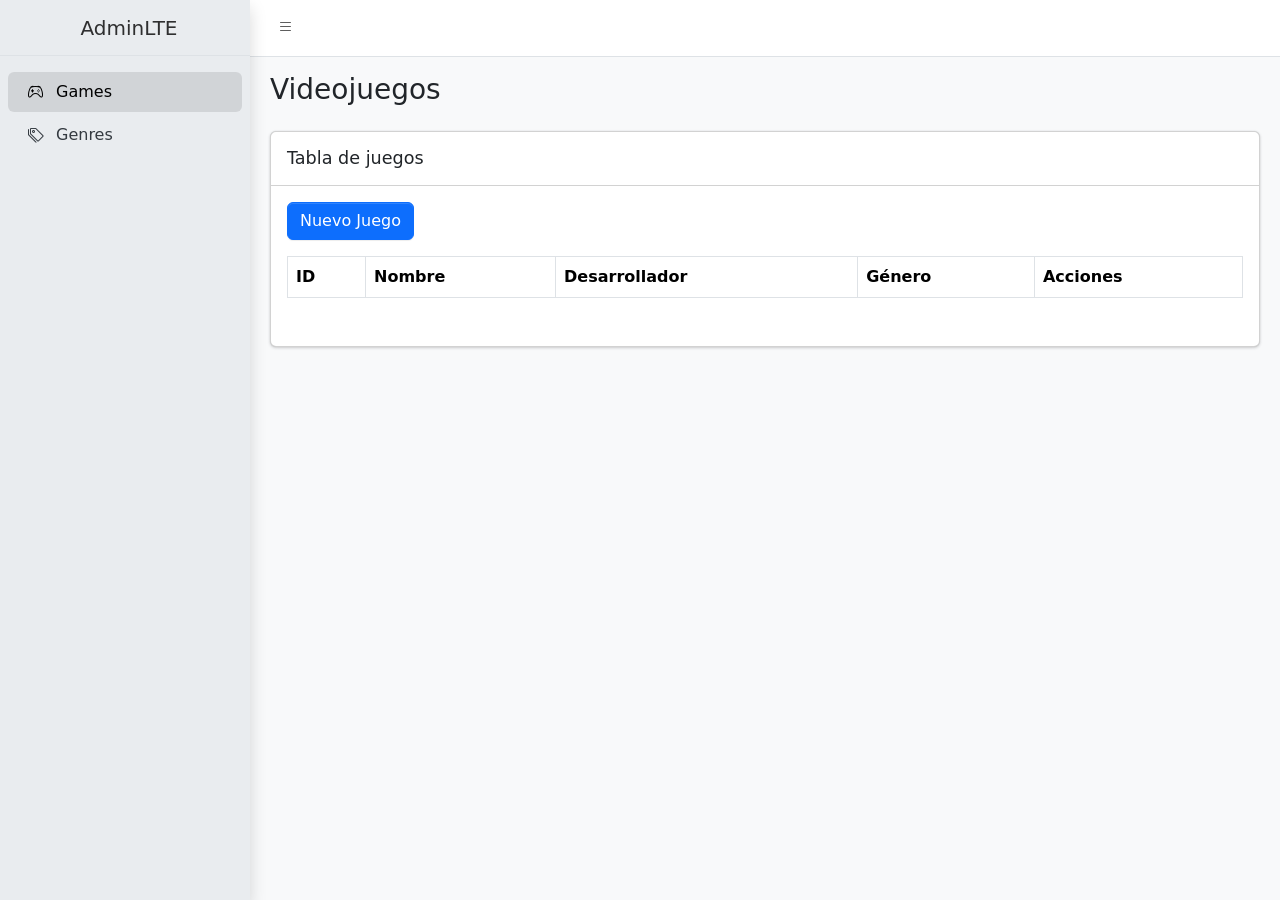
==== tables/games.html @ 3c790ca8 "commit: primer_commit" ====
<!doctype html>
<html lang="en">

<head>

<meta charset="utf-8">

<title>Games | AdminLTE</title>

<meta name="viewport" content="width=device-width, initial-scale=1">

<link rel="stylesheet" href="../css/adminlte.css">

<link rel="stylesheet"
href="https://cdn.jsdelivr.net/npm/bootstrap-icons@1.13.1/font/bootstrap-icons.min.css">

<link rel="stylesheet"
href="https://cdn.datatables.net/1.13.8/css/dataTables.bootstrap5.min.css">

</head>

<body class="layout-fixed sidebar-expand-lg bg-body-tertiary">

<div class="app-wrapper">


<!-- NAVBAR -->

<nav class="app-header navbar navbar-expand bg-body">

<div class="container-fluid">

<ul class="navbar-nav">

<li class="nav-item">

<a class="nav-link" data-lte-toggle="sidebar" href="#">

<i class="bi bi-list"></i>

</a>

</li>

</ul>

</div>

</nav>


<!-- SIDEBAR -->

<aside class="app-sidebar bg-body-secondary shadow">

<div class="sidebar-brand">

<a href="../index.html" class="brand-link">

<span class="brand-text">AdminLTE</span>

</a>

</div>

<div class="sidebar-wrapper">

<nav class="mt-2">

<ul class="nav sidebar-menu flex-column">

<li class="nav-item">

<a href="games.html" class="nav-link active">

<i class="nav-icon bi bi-controller"></i>
<p>Games</p>

</a>

</li>

<li class="nav-item">

<a href="genres.html" class="nav-link">

<i class="nav-icon bi bi-tags"></i>
<p>Genres</p>

</a>

</li>

</ul>

</nav>

</div>

</aside>
<!-- MAIN -->
<main class="app-main">
    <div class="app-content-header">
        <div class="container-fluid">
            <h3>Videojuegos</h3>
        </div>
    </div>
    <div class="app-content">
        <div class="container-fluid">
            <div class="card">
                <div class="card-header">
                    <h3 class="card-title">Tabla de juegos</h3>
                </div>
                <div class="card-body">
                    <div class="row mb-3">
                        <div class="col-md-12">
                            <button
                            class="btn btn-primary mb-3"
                            onclick="openNewGame()"
                            >
                            Nuevo Juego
                            </button>
                            <table
                            id="gamesTable"
                            class="table table-striped table-bordered">
                            <thead>
                                <tr>
                                    <th>ID</th>
                                    <th>Nombre</th>
                                    <th>Desarrollador</th>
                                    <th>Género</th>
                                    <th>Acciones</th>
                                </tr>
                            </thead>
                                <tbody></tbody>
                            </table>
                        </div>
                    </div>
                </div>
            </div>
        </div>
    </div>
</main>
</div>
<!-- MODALES -->

<!-- MODAL EDITAR/AGREGAR -->

<div class="modal fade" id="gameModal" tabindex="-1">
    <div class="modal-dialog">
    <div class="modal-content">
        <div class="modal-header">
            <h5 class="modal-title">Game</h5>
            <button class="btn-close" data-bs-dismiss="modal"></button>
        </div>
    <div class="modal-body">
        <form id="gameForm">
            <input type="hidden" id="game_id">
            <div class="mb-3">
                <label class="form-label">Name</label>
                <input
                type="text"
                class="form-control"
                id="name"
                required
                >
            </div>
            <div class="mb-3">
                <label class="form-label">Developer</label>
                <input
                type="text"
                class="form-control"
                id="developer"
                required
                >
            </div>
            <div class="mb-3">
                <label class="form-label">Genre</label>
                <select
                id="genre"
                class="form-control"
                required
                ></select>
            </div>
        </form>
    </div>
    <div class="modal-footer">
    <button
    class="btn btn-secondary"
    data-bs-dismiss="modal"
    >
    Cancel
    </button>
    <button
    class="btn btn-primary"
    onclick="saveGame()"
    >
    Save
    </button>
    </div>
    </div>
    </div>
</div>

<!-- MODAL ELIMINAR -->
<div class="modal fade" id="deleteModal" tabindex="-1">

    <div class="modal-dialog">
    
    <div class="modal-content">
    
    <div class="modal-header bg-danger text-white">
    
    <h5 class="modal-title">Confirm Delete</h5>
    
    <button class="btn-close" data-bs-dismiss="modal"></button>
    
    </div>
    
    <div class="modal-body">
    <p id="deleteMessage"></p>
    </div>
    <div class="modal-footer">
    <button class="btn btn-secondary" data-bs-dismiss="modal">
    Cancel
    </button>
    <button class="btn btn-danger" id="confirmDeleteBtn">
    Delete
    </button>
    </div>
    </div>
    </div>
    </div>
<!-- MODAL CONFIRMACIÓN ELIMINAR -->
<div class="modal fade" id="successModal" tabindex="-1">

    <div class="modal-dialog">
    
    <div class="modal-content">
    
    <div class="modal-header bg-success text-white">
    
    <h5 class="modal-title">Success</h5>
    
    <button class="btn-close" data-bs-dismiss="modal"></button>
    
    </div>
    
    <div class="modal-body">
    
    <p id="successMessage"></p>
    
    </div>
    
    <div class="modal-footer">
    
    <button class="btn btn-success" data-bs-dismiss="modal">
    OK
    </button>
    
    </div>
    
    </div>
    
    </div>
    
    </div>


<!-- jQuery -->
<script src="https://code.jquery.com/jquery-3.7.1.min.js"></script>

<!-- Bootstrap -->
<script src="https://cdn.jsdelivr.net/npm/bootstrap@5.3.7/dist/js/bootstrap.bundle.min.js"></script>

<!-- DataTables -->
<script src="https://cdn.datatables.net/1.13.8/js/jquery.dataTables.min.js"></script>
<script src="https://cdn.datatables.net/1.13.8/js/dataTables.bootstrap5.min.js"></script>

<!-- AdminLTE -->
<script src="../js/adminlte.js"></script>

<script src="../js/games.js"></script>

</body>

</html>
---- css/adminlte.css ----
@charset "UTF-8";
/*!
 *   AdminLTE v4.0.0-rc3
 *   Author: Colorlib
 *   Website: AdminLTE.io <https://adminlte.io>
 *   License: Open source - MIT <https://opensource.org/licenses/MIT>
 */
:root,
[data-bs-theme=light] {
  --bs-blue: #0d6efd;
  --bs-indigo: #6610f2;
  --bs-purple: #6f42c1;
  --bs-pink: #d63384;
  --bs-red: #dc3545;
  --bs-orange: #fd7e14;
  --bs-yellow: #ffc107;
  --bs-green: #198754;
  --bs-teal: #20c997;
  --bs-cyan: #0dcaf0;
  --bs-black: #000;
  --bs-white: #fff;
  --bs-gray: #6c757d;
  --bs-gray-dark: #343a40;
  --bs-gray-100: #f8f9fa;
  --bs-gray-200: #e9ecef;
  --bs-gray-300: #dee2e6;
  --bs-gray-400: #ced4da;
  --bs-gray-500: #adb5bd;
  --bs-gray-600: #6c757d;
  --bs-gray-700: #495057;
  --bs-gray-800: #343a40;
  --bs-gray-900: #212529;
  --bs-primary: #0d6efd;
  --bs-secondary: #6c757d;
  --bs-success: #198754;
  --bs-info: #0dcaf0;
  --bs-warning: #ffc107;
  --bs-danger: #dc3545;
  --bs-light: #f8f9fa;
  --bs-dark: #212529;
  --bs-primary-rgb: 13, 110, 253;
  --bs-secondary-rgb: 108, 117, 125;
  --bs-success-rgb: 25, 135, 84;
  --bs-info-rgb: 13, 202, 240;
  --bs-warning-rgb: 255, 193, 7;
  --bs-danger-rgb: 220, 53, 69;
  --bs-light-rgb: 248, 249, 250;
  --bs-dark-rgb: 33, 37, 41;
  --bs-primary-text-emphasis: rgb(5.2, 44, 101.2);
  --bs-secondary-text-emphasis: rgb(43.2, 46.8, 50);
  --bs-success-text-emphasis: rgb(10, 54, 33.6);
  --bs-info-text-emphasis: rgb(5.2, 80.8, 96);
  --bs-warning-text-emphasis: rgb(102, 77.2, 2.8);
  --bs-danger-text-emphasis: rgb(88, 21.2, 27.6);
  --bs-light-text-emphasis: #495057;
  --bs-dark-text-emphasis: #495057;
  --bs-primary-bg-subtle: rgb(206.6, 226, 254.6);
  --bs-secondary-bg-subtle: rgb(225.6, 227.4, 229);
  --bs-success-bg-subtle: rgb(209, 231, 220.8);
  --bs-info-bg-subtle: rgb(206.6, 244.4, 252);
  --bs-warning-bg-subtle: rgb(255, 242.6, 205.4);
  --bs-danger-bg-subtle: rgb(248, 214.6, 217.8);
  --bs-light-bg-subtle: rgb(251.5, 252, 252.5);
  --bs-dark-bg-subtle: #ced4da;
  --bs-primary-border-subtle: rgb(158.2, 197, 254.2);
  --bs-secondary-border-subtle: rgb(196.2, 199.8, 203);
  --bs-success-border-subtle: rgb(163, 207, 186.6);
  --bs-info-border-subtle: rgb(158.2, 233.8, 249);
  --bs-warning-border-subtle: rgb(255, 230.2, 155.8);
  --bs-danger-border-subtle: rgb(241, 174.2, 180.6);
  --bs-light-border-subtle: #e9ecef;
  --bs-dark-border-subtle: #adb5bd;
  --bs-white-rgb: 255, 255, 255;
  --bs-black-rgb: 0, 0, 0;
  --bs-font-sans-serif: "Source Sans 3", system-ui, -apple-system, "Segoe UI", Roboto, "Helvetica Neue", "Noto Sans", "Liberation Sans", Arial, sans-serif, "Apple Color Emoji", "Segoe UI Emoji", "Segoe UI Symbol", "Noto Color Emoji";
  --bs-font-monospace: SFMono-Regular, Menlo, Monaco, Consolas, "Liberation Mono", "Courier New", monospace;
  --bs-gradient: linear-gradient(180deg, rgba(255, 255, 255, 0.15), rgba(255, 255, 255, 0));
  --bs-body-font-family: var(--bs-font-sans-serif);
  --bs-body-font-size: 1rem;
  --bs-body-font-weight: 400;
  --bs-body-line-height: 1.5;
  --bs-body-color: #212529;
  --bs-body-color-rgb: 33, 37, 41;
  --bs-body-bg: #fff;
  --bs-body-bg-rgb: 255, 255, 255;
  --bs-emphasis-color: #000;
  --bs-emphasis-color-rgb: 0, 0, 0;
  --bs-secondary-color: rgba(33, 37, 41, 0.75);
  --bs-secondary-color-rgb: 33, 37, 41;
  --bs-secondary-bg: #e9ecef;
  --bs-secondary-bg-rgb: 233, 236, 239;
  --bs-tertiary-color: rgba(33, 37, 41, 0.5);
  --bs-tertiary-color-rgb: 33, 37, 41;
  --bs-tertiary-bg: #f8f9fa;
  --bs-tertiary-bg-rgb: 248, 249, 250;
  --bs-heading-color: inherit;
  --bs-link-color: #0d6efd;
  --bs-link-color-rgb: 13, 110, 253;
  --bs-link-decoration: underline;
  --bs-link-hover-color: rgb(10.4, 88, 202.4);
  --bs-link-hover-color-rgb: 10, 88, 202;
  --bs-code-color: #d63384;
  --bs-highlight-color: #212529;
  --bs-highlight-bg: rgb(255, 242.6, 205.4);
  --bs-border-width: 1px;
  --bs-border-style: solid;
  --bs-border-color: #dee2e6;
  --bs-border-color-translucent: rgba(0, 0, 0, 0.175);
  --bs-border-radius: 0.375rem;
  --bs-border-radius-sm: 0.25rem;
  --bs-border-radius-lg: 0.5rem;
  --bs-border-radius-xl: 1rem;
  --bs-border-radius-xxl: 2rem;
  --bs-border-radius-2xl: var(--bs-border-radius-xxl);
  --bs-border-radius-pill: 50rem;
  --bs-box-shadow: 0 0.5rem 1rem rgba(0, 0, 0, 0.15);
  --bs-box-shadow-sm: 0 0.125rem 0.25rem rgba(0, 0, 0, 0.075);
  --bs-box-shadow-lg: 0 1rem 3rem rgba(0, 0, 0, 0.175);
  --bs-box-shadow-inset: inset 0 1px 2px rgba(0, 0, 0, 0.075);
  --bs-focus-ring-width: 0.25rem;
  --bs-focus-ring-opacity: 0.25;
  --bs-focus-ring-color: rgba(13, 110, 253, 0.25);
  --bs-form-valid-color: #198754;
  --bs-form-valid-border-color: #198754;
  --bs-form-invalid-color: #dc3545;
  --bs-form-invalid-border-color: #dc3545;
}

[data-bs-theme=dark] {
  color-scheme: dark;
  --bs-body-color: #dee2e6;
  --bs-body-color-rgb: 222, 226, 230;
  --bs-body-bg: #212529;
  --bs-body-bg-rgb: 33, 37, 41;
  --bs-emphasis-color: #fff;
  --bs-emphasis-color-rgb: 255, 255, 255;
  --bs-secondary-color: rgba(222, 226, 230, 0.75);
  --bs-secondary-color-rgb: 222, 226, 230;
  --bs-secondary-bg: #343a40;
  --bs-secondary-bg-rgb: 52, 58, 64;
  --bs-tertiary-color: rgba(222, 226, 230, 0.5);
  --bs-tertiary-color-rgb: 222, 226, 230;
  --bs-tertiary-bg: rgb(42.5, 47.5, 52.5);
  --bs-tertiary-bg-rgb: 43, 48, 53;
  --bs-primary-text-emphasis: rgb(109.8, 168, 253.8);
  --bs-secondary-text-emphasis: rgb(166.8, 172.2, 177);
  --bs-success-text-emphasis: rgb(117, 183, 152.4);
  --bs-info-text-emphasis: rgb(109.8, 223.2, 246);
  --bs-warning-text-emphasis: rgb(255, 217.8, 106.2);
  --bs-danger-text-emphasis: rgb(234, 133.8, 143.4);
  --bs-light-text-emphasis: #f8f9fa;
  --bs-dark-text-emphasis: #dee2e6;
  --bs-primary-bg-subtle: rgb(2.6, 22, 50.6);
  --bs-secondary-bg-subtle: rgb(21.6, 23.4, 25);
  --bs-success-bg-subtle: rgb(5, 27, 16.8);
  --bs-info-bg-subtle: rgb(2.6, 40.4, 48);
  --bs-warning-bg-subtle: rgb(51, 38.6, 1.4);
  --bs-danger-bg-subtle: rgb(44, 10.6, 13.8);
  --bs-light-bg-subtle: #343a40;
  --bs-dark-bg-subtle: #1a1d20;
  --bs-primary-border-subtle: rgb(7.8, 66, 151.8);
  --bs-secondary-border-subtle: rgb(64.8, 70.2, 75);
  --bs-success-border-subtle: rgb(15, 81, 50.4);
  --bs-info-border-subtle: rgb(7.8, 121.2, 144);
  --bs-warning-border-subtle: rgb(153, 115.8, 4.2);
  --bs-danger-border-subtle: rgb(132, 31.8, 41.4);
  --bs-light-border-subtle: #495057;
  --bs-dark-border-subtle: #343a40;
  --bs-heading-color: inherit;
  --bs-link-color: rgb(109.8, 168, 253.8);
  --bs-link-hover-color: rgb(138.84, 185.4, 254.04);
  --bs-link-color-rgb: 110, 168, 254;
  --bs-link-hover-color-rgb: 139, 185, 254;
  --bs-code-color: rgb(230.4, 132.6, 181.2);
  --bs-highlight-color: #dee2e6;
  --bs-highlight-bg: rgb(102, 77.2, 2.8);
  --bs-border-color: #495057;
  --bs-border-color-translucent: rgba(255, 255, 255, 0.15);
  --bs-form-valid-color: rgb(117, 183, 152.4);
  --bs-form-valid-border-color: rgb(117, 183, 152.4);
  --bs-form-invalid-color: rgb(234, 133.8, 143.4);
  --bs-form-invalid-border-color: rgb(234, 133.8, 143.4);
}

*,
*::before,
*::after {
  box-sizing: border-box;
}

@media (prefers-reduced-motion: no-preference) {
  :root {
    scroll-behavior: smooth;
  }
}

body {
  margin: 0;
  font-family: var(--bs-body-font-family);
  font-size: var(--bs-body-font-size);
  font-weight: var(--bs-body-font-weight);
  line-height: var(--bs-body-line-height);
  color: var(--bs-body-color);
  text-align: var(--bs-body-text-align);
  background-color: var(--bs-body-bg);
  -webkit-text-size-adjust: 100%;
  -webkit-tap-highlight-color: rgba(0, 0, 0, 0);
}

hr {
  margin: 1rem 0;
  color: inherit;
  border: 0;
  border-top: var(--bs-border-width) solid;
  opacity: 0.25;
}

h6, .h6, h5, .h5, h4, .h4, h3, .h3, h2, .h2, h1, .h1 {
  margin-top: 0;
  margin-bottom: 0.5rem;
  font-weight: 500;
  line-height: 1.2;
  color: var(--bs-heading-color);
}

h1, .h1 {
  font-size: calc(1.375rem + 1.5vw);
}
@media (min-width: 1200px) {
  h1, .h1 {
    font-size: 2.5rem;
  }
}

h2, .h2 {
  font-size: calc(1.325rem + 0.9vw);
}
@media (min-width: 1200px) {
  h2, .h2 {
    font-size: 2rem;
  }
}

h3, .h3 {
  font-size: calc(1.3rem + 0.6vw);
}
@media (min-width: 1200px) {
  h3, .h3 {
    font-size: 1.75rem;
  }
}

h4, .h4 {
  font-size: calc(1.275rem + 0.3vw);
}
@media (min-width: 1200px) {
  h4, .h4 {
    font-size: 1.5rem;
  }
}

h5, .h5 {
  font-size: 1.25rem;
}

h6, .h6 {
  font-size: 1rem;
}

p {
  margin-top: 0;
  margin-bottom: 1rem;
}

abbr[title] {
  -webkit-text-decoration: underline dotted;
  text-decoration: underline dotted;
  cursor: help;
  -webkit-text-decoration-skip-ink: none;
  text-decoration-skip-ink: none;
}

address {
  margin-bottom: 1rem;
  font-style: normal;
  line-height: inherit;
}

ol,
ul {
  padding-left: 2rem;
}

ol,
ul,
dl {
  margin-top: 0;
  margin-bottom: 1rem;
}

ol ol,
ul ul,
ol ul,
ul ol {
  margin-bottom: 0;
}

dt {
  font-weight: 700;
}

dd {
  margin-bottom: 0.5rem;
  margin-left: 0;
}

blockquote {
  margin: 0 0 1rem;
}

b,
strong {
  font-weight: bolder;
}

small, .small {
  font-size: 0.875em;
}

mark, .mark {
  padding: 0.1875em;
  color: var(--bs-highlight-color);
  background-color: var(--bs-highlight-bg);
}

sub,
sup {
  position: relative;
  font-size: 0.75em;
  line-height: 0;
  vertical-align: baseline;
}

sub {
  bottom: -0.25em;
}

sup {
  top: -0.5em;
}

a {
  color: rgba(var(--bs-link-color-rgb), var(--bs-link-opacity, 1));
  text-decoration: underline;
}
a:hover {
  --bs-link-color-rgb: var(--bs-link-hover-color-rgb);
}

a:not([href]):not([class]), a:not([href]):not([class]):hover {
  color: inherit;
  text-decoration: none;
}

pre,
code,
kbd,
samp {
  font-family: var(--bs-font-monospace);
  font-size: 1em;
}

pre {
  display: block;
  margin-top: 0;
  margin-bottom: 1rem;
  overflow: auto;
  font-size: 0.875em;
}
pre code {
  font-size: inherit;
  color: inherit;
  word-break: normal;
}

code {
  font-size: 0.875em;
  color: var(--bs-code-color);
  word-wrap: break-word;
}
a > code {
  color: inherit;
}

kbd {
  padding: 0.1875rem 0.375rem;
  font-size: 0.875em;
  color: var(--bs-body-bg);
  background-color: var(--bs-body-color);
  border-radius: 0.25rem;
}
kbd kbd {
  padding: 0;
  font-size: 1em;
}

figure {
  margin: 0 0 1rem;
}

img,
svg {
  vertical-align: middle;
}

table {
  caption-side: bottom;
  border-collapse: collapse;
}

caption {
  padding-top: 0.5rem;
  padding-bottom: 0.5rem;
  color: var(--bs-secondary-color);
  text-align: left;
}

th {
  text-align: inherit;
  text-align: -webkit-match-parent;
}

thead,
tbody,
tfoot,
tr,
td,
th {
  border-color: inherit;
  border-style: solid;
  border-width: 0;
}

label {
  display: inline-block;
}

button {
  border-radius: 0;
}

button:focus:not(:focus-visible) {
  outline: 0;
}

input,
button,
select,
optgroup,
textarea {
  margin: 0;
  font-family: inherit;
  font-size: inherit;
  line-height: inherit;
}

button,
select {
  text-transform: none;
}

[role=button] {
  cursor: pointer;
}

select {
  word-wrap: normal;
}
select:disabled {
  opacity: 1;
}

[list]:not([type=date]):not([type=datetime-local]):not([type=month]):not([type=week]):not([type=time])::-webkit-calendar-picker-indicator {
  display: none !important;
}

button,
[type=button],
[type=reset],
[type=submit] {
  -webkit-appearance: button;
}
button:not(:disabled),
[type=button]:not(:disabled),
[type=reset]:not(:disabled),
[type=submit]:not(:disabled) {
  cursor: pointer;
}

::-moz-focus-inner {
  padding: 0;
  border-style: none;
}

textarea {
  resize: vertical;
}

fieldset {
  min-width: 0;
  padding: 0;
  margin: 0;
  border: 0;
}

legend {
  float: left;
  width: 100%;
  padding: 0;
  margin-bottom: 0.5rem;
  line-height: inherit;
  font-size: calc(1.275rem + 0.3vw);
}
@media (min-width: 1200px) {
  legend {
    font-size: 1.5rem;
  }
}
legend + * {
  clear: left;
}

::-webkit-datetime-edit-fields-wrapper,
::-webkit-datetime-edit-text,
::-webkit-datetime-edit-minute,
::-webkit-datetime-edit-hour-field,
::-webkit-datetime-edit-day-field,
::-webkit-datetime-edit-month-field,
::-webkit-datetime-edit-year-field {
  padding: 0;
}

::-webkit-inner-spin-button {
  height: auto;
}

[type=search] {
  -webkit-appearance: textfield;
  outline-offset: -2px;
}

/* rtl:raw:
[type="tel"],
[type="url"],
[type="email"],
[type="number"] {
  direction: ltr;
}
*/
::-webkit-search-decoration {
  -webkit-appearance: none;
}

::-webkit-color-swatch-wrapper {
  padding: 0;
}

::file-selector-button {
  font: inherit;
  -webkit-appearance: button;
}

output {
  display: inline-block;
}

iframe {
  border: 0;
}

summary {
  display: list-item;
  cursor: pointer;
}

progress {
  vertical-align: baseline;
}

[hidden] {
  display: none !important;
}

.lead {
  font-size: 1.25rem;
  font-weight: 300;
}

.display-1 {
  font-weight: 300;
  line-height: 1.2;
  font-size: calc(1.625rem + 4.5vw);
}
@media (min-width: 1200px) {
  .display-1 {
    font-size: 5rem;
  }
}

.display-2 {
  font-weight: 300;
  line-height: 1.2;
  font-size: calc(1.575rem + 3.9vw);
}
@media (min-width: 1200px) {
  .display-2 {
    font-size: 4.5rem;
  }
}

.display-3 {
  font-weight: 300;
  line-height: 1.2;
  font-size: calc(1.525rem + 3.3vw);
}
@media (min-width: 1200px) {
  .display-3 {
    font-size: 4rem;
  }
}

.display-4 {
  font-weight: 300;
  line-height: 1.2;
  font-size: calc(1.475rem + 2.7vw);
}
@media (min-width: 1200px) {
  .display-4 {
    font-size: 3.5rem;
  }
}

.display-5 {
  font-weight: 300;
  line-height: 1.2;
  font-size: calc(1.425rem + 2.1vw);
}
@media (min-width: 1200px) {
  .display-5 {
    font-size: 3rem;
  }
}

.display-6 {
  font-weight: 300;
  line-height: 1.2;
  font-size: calc(1.375rem + 1.5vw);
}
@media (min-width: 1200px) {
  .display-6 {
    font-size: 2.5rem;
  }
}

.list-unstyled {
  padding-left: 0;
  list-style: none;
}

.list-inline {
  padding-left: 0;
  list-style: none;
}

.list-inline-item {
  display: inline-block;
}
.list-inline-item:not(:last-child) {
  margin-right: 0.5rem;
}

.initialism {
  font-size: 0.875em;
  text-transform: uppercase;
}

.blockquote {
  margin-bottom: 1rem;
  font-size: 1.25rem;
}
.blockquote > :last-child {
  margin-bottom: 0;
}

.blockquote-footer {
  margin-top: -1rem;
  margin-bottom: 1rem;
  font-size: 0.875em;
  color: #6c757d;
}
.blockquote-footer::before {
  content: "— ";
}

.img-fluid {
  max-width: 100%;
  height: auto;
}

.img-thumbnail {
  padding: 0.25rem;
  background-color: var(--bs-body-bg);
  border: var(--bs-border-width) solid var(--bs-border-color);
  border-radius: var(--bs-border-radius);
  box-shadow: var(--bs-box-shadow-sm);
  max-width: 100%;
  height: auto;
}

.figure {
  display: inline-block;
}

.figure-img {
  margin-bottom: 0.5rem;
  line-height: 1;
}

.figure-caption {
  font-size: 0.875em;
  color: var(--bs-secondary-color);
}

.container,
.container-fluid,
.container-xxl,
.container-xl,
.container-lg,
.container-md,
.container-sm {
  --bs-gutter-x: 1.5rem;
  --bs-gutter-y: 0;
  width: 100%;
  padding-right: calc(var(--bs-gutter-x) * 0.5);
  padding-left: calc(var(--bs-gutter-x) * 0.5);
  margin-right: auto;
  margin-left: auto;
}

@media (min-width: 576px) {
  .container-sm, .container {
    max-width: 540px;
  }
}
@media (min-width: 768px) {
  .container-md, .container-sm, .container {
    max-width: 720px;
  }
}
@media (min-width: 992px) {
  .container-lg, .container-md, .container-sm, .container {
    max-width: 960px;
  }
}
@media (min-width: 1200px) {
  .container-xl, .container-lg, .container-md, .container-sm, .container {
    max-width: 1140px;
  }
}
@media (min-width: 1400px) {
  .container-xxl, .container-xl, .container-lg, .container-md, .container-sm, .container {
    max-width: 1320px;
  }
}
:root {
  --bs-breakpoint-xs: 0;
  --bs-breakpoint-sm: 576px;
  --bs-breakpoint-md: 768px;
  --bs-breakpoint-lg: 992px;
  --bs-breakpoint-xl: 1200px;
  --bs-breakpoint-xxl: 1400px;
}

.row {
  --bs-gutter-x: 1.5rem;
  --bs-gutter-y: 0;
  display: flex;
  flex-wrap: wrap;
  margin-top: calc(-1 * var(--bs-gutter-y));
  margin-right: calc(-0.5 * var(--bs-gutter-x));
  margin-left: calc(-0.5 * var(--bs-gutter-x));
}
.row > * {
  flex-shrink: 0;
  width: 100%;
  max-width: 100%;
  padding-right: calc(var(--bs-gutter-x) * 0.5);
  padding-left: calc(var(--bs-gutter-x) * 0.5);
  margin-top: var(--bs-gutter-y);
}

.col {
  flex: 1 0 0;
}

.row-cols-auto > * {
  flex: 0 0 auto;
  width: auto;
}

.row-cols-1 > * {
  flex: 0 0 auto;
  width: 100%;
}

.row-cols-2 > * {
  flex: 0 0 auto;
  width: 50%;
}

.row-cols-3 > * {
  flex: 0 0 auto;
  width: 33.33333333%;
}

.row-cols-4 > * {
  flex: 0 0 auto;
  width: 25%;
}

.row-cols-5 > * {
  flex: 0 0 auto;
  width: 20%;
}

.row-cols-6 > * {
  flex: 0 0 auto;
  width: 16.66666667%;
}

.col-auto {
  flex: 0 0 auto;
  width: auto;
}

.col-1 {
  flex: 0 0 auto;
  width: 8.33333333%;
}

.col-2 {
  flex: 0 0 auto;
  width: 16.66666667%;
}

.col-3 {
  flex: 0 0 auto;
  width: 25%;
}

.col-4 {
  flex: 0 0 auto;
  width: 33.33333333%;
}

.col-5 {
  flex: 0 0 auto;
  width: 41.66666667%;
}

.col-6 {
  flex: 0 0 auto;
  width: 50%;
}

.col-7 {
  flex: 0 0 auto;
  width: 58.33333333%;
}

.col-8 {
  flex: 0 0 auto;
  width: 66.66666667%;
}

.col-9 {
  flex: 0 0 auto;
  width: 75%;
}

.col-10 {
  flex: 0 0 auto;
  width: 83.33333333%;
}

.col-11 {
  flex: 0 0 auto;
  width: 91.66666667%;
}

.col-12 {
  flex: 0 0 auto;
  width: 100%;
}

.offset-1 {
  margin-left: 8.33333333%;
}

.offset-2 {
  margin-left: 16.66666667%;
}

.offset-3 {
  margin-left: 25%;
}

.offset-4 {
  margin-left: 33.33333333%;
}

.offset-5 {
  margin-left: 41.66666667%;
}

.offset-6 {
  margin-left: 50%;
}

.offset-7 {
  margin-left: 58.33333333%;
}

.offset-8 {
  margin-left: 66.66666667%;
}

.offset-9 {
  margin-left: 75%;
}

.offset-10 {
  margin-left: 83.33333333%;
}

.offset-11 {
  margin-left: 91.66666667%;
}

.g-0,
.gx-0 {
  --bs-gutter-x: 0;
}

.g-0,
.gy-0 {
  --bs-gutter-y: 0;
}

.g-1,
.gx-1 {
  --bs-gutter-x: 0.25rem;
}

.g-1,
.gy-1 {
  --bs-gutter-y: 0.25rem;
}

.g-2,
.gx-2 {
  --bs-gutter-x: 0.5rem;
}

.g-2,
.gy-2 {
  --bs-gutter-y: 0.5rem;
}

.g-3,
.gx-3 {
  --bs-gutter-x: 1rem;
}

.g-3,
.gy-3 {
  --bs-gutter-y: 1rem;
}

.g-4,
.gx-4 {
  --bs-gutter-x: 1.5rem;
}

.g-4,
.gy-4 {
  --bs-gutter-y: 1.5rem;
}

.g-5,
.gx-5 {
  --bs-gutter-x: 3rem;
}

.g-5,
.gy-5 {
  --bs-gutter-y: 3rem;
}

@media (min-width: 576px) {
  .col-sm {
    flex: 1 0 0;
  }
  .row-cols-sm-auto > * {
    flex: 0 0 auto;
    width: auto;
  }
  .row-cols-sm-1 > * {
    flex: 0 0 auto;
    width: 100%;
  }
  .row-cols-sm-2 > * {
    flex: 0 0 auto;
    width: 50%;
  }
  .row-cols-sm-3 > * {
    flex: 0 0 auto;
    width: 33.33333333%;
  }
  .row-cols-sm-4 > * {
    flex: 0 0 auto;
    width: 25%;
  }
  .row-cols-sm-5 > * {
    flex: 0 0 auto;
    width: 20%;
  }
  .row-cols-sm-6 > * {
    flex: 0 0 auto;
    width: 16.66666667%;
  }
  .col-sm-auto {
    flex: 0 0 auto;
    width: auto;
  }
  .col-sm-1 {
    flex: 0 0 auto;
    width: 8.33333333%;
  }
  .col-sm-2 {
    flex: 0 0 auto;
    width: 16.66666667%;
  }
  .col-sm-3 {
    flex: 0 0 auto;
    width: 25%;
  }
  .col-sm-4 {
    flex: 0 0 auto;
    width: 33.33333333%;
  }
  .col-sm-5 {
    flex: 0 0 auto;
    width: 41.66666667%;
  }
  .col-sm-6 {
    flex: 0 0 auto;
    width: 50%;
  }
  .col-sm-7 {
    flex: 0 0 auto;
    width: 58.33333333%;
  }
  .col-sm-8 {
    flex: 0 0 auto;
    width: 66.66666667%;
  }
  .col-sm-9 {
    flex: 0 0 auto;
    width: 75%;
  }
  .col-sm-10 {
    flex: 0 0 auto;
    width: 83.33333333%;
  }
  .col-sm-11 {
    flex: 0 0 auto;
    width: 91.66666667%;
  }
  .col-sm-12 {
    flex: 0 0 auto;
    width: 100%;
  }
  .offset-sm-0 {
    margin-left: 0;
  }
  .offset-sm-1 {
    margin-left: 8.33333333%;
  }
  .offset-sm-2 {
    margin-left: 16.66666667%;
  }
  .offset-sm-3 {
    margin-left: 25%;
  }
  .offset-sm-4 {
    margin-left: 33.33333333%;
  }
  .offset-sm-5 {
    margin-left: 41.66666667%;
  }
  .offset-sm-6 {
    margin-left: 50%;
  }
  .offset-sm-7 {
    margin-left: 58.33333333%;
  }
  .offset-sm-8 {
    margin-left: 66.66666667%;
  }
  .offset-sm-9 {
    margin-left: 75%;
  }
  .offset-sm-10 {
    margin-left: 83.33333333%;
  }
  .offset-sm-11 {
    margin-left: 91.66666667%;
  }
  .g-sm-0,
  .gx-sm-0 {
    --bs-gutter-x: 0;
  }
  .g-sm-0,
  .gy-sm-0 {
    --bs-gutter-y: 0;
  }
  .g-sm-1,
  .gx-sm-1 {
    --bs-gutter-x: 0.25rem;
  }
  .g-sm-1,
  .gy-sm-1 {
    --bs-gutter-y: 0.25rem;
  }
  .g-sm-2,
  .gx-sm-2 {
    --bs-gutter-x: 0.5rem;
  }
  .g-sm-2,
  .gy-sm-2 {
    --bs-gutter-y: 0.5rem;
  }
  .g-sm-3,
  .gx-sm-3 {
    --bs-gutter-x: 1rem;
  }
  .g-sm-3,
  .gy-sm-3 {
    --bs-gutter-y: 1rem;
  }
  .g-sm-4,
  .gx-sm-4 {
    --bs-gutter-x: 1.5rem;
  }
  .g-sm-4,
  .gy-sm-4 {
    --bs-gutter-y: 1.5rem;
  }
  .g-sm-5,
  .gx-sm-5 {
    --bs-gutter-x: 3rem;
  }
  .g-sm-5,
  .gy-sm-5 {
    --bs-gutter-y: 3rem;
  }
}
@media (min-width: 768px) {
  .col-md {
    flex: 1 0 0;
  }
  .row-cols-md-auto > * {
    flex: 0 0 auto;
    width: auto;
  }
  .row-cols-md-1 > * {
    flex: 0 0 auto;
    width: 100%;
  }
  .row-cols-md-2 > * {
    flex: 0 0 auto;
    width: 50%;
  }
  .row-cols-md-3 > * {
    flex: 0 0 auto;
    width: 33.33333333%;
  }
  .row-cols-md-4 > * {
    flex: 0 0 auto;
    width: 25%;
  }
  .row-cols-md-5 > * {
    flex: 0 0 auto;
    width: 20%;
  }
  .row-cols-md-6 > * {
    flex: 0 0 auto;
    width: 16.66666667%;
  }
  .col-md-auto {
    flex: 0 0 auto;
    width: auto;
  }
  .col-md-1 {
    flex: 0 0 auto;
    width: 8.33333333%;
  }
  .col-md-2 {
    flex: 0 0 auto;
    width: 16.66666667%;
  }
  .col-md-3 {
    flex: 0 0 auto;
    width: 25%;
  }
  .col-md-4 {
    flex: 0 0 auto;
    width: 33.33333333%;
  }
  .col-md-5 {
    flex: 0 0 auto;
    width: 41.66666667%;
  }
  .col-md-6 {
    flex: 0 0 auto;
    width: 50%;
  }
  .col-md-7 {
    flex: 0 0 auto;
    width: 58.33333333%;
  }
  .col-md-8 {
    flex: 0 0 auto;
    width: 66.66666667%;
  }
  .col-md-9 {
    flex: 0 0 auto;
    width: 75%;
  }
  .col-md-10 {
    flex: 0 0 auto;
    width: 83.33333333%;
  }
  .col-md-11 {
    flex: 0 0 auto;
    width: 91.66666667%;
  }
  .col-md-12 {
    flex: 0 0 auto;
    width: 100%;
  }
  .offset-md-0 {
    margin-left: 0;
  }
  .offset-md-1 {
    margin-left: 8.33333333%;
  }
  .offset-md-2 {
    margin-left: 16.66666667%;
  }
  .offset-md-3 {
    margin-left: 25%;
  }
  .offset-md-4 {
    margin-left: 33.33333333%;
  }
  .offset-md-5 {
    margin-left: 41.66666667%;
  }
  .offset-md-6 {
    margin-left: 50%;
  }
  .offset-md-7 {
    margin-left: 58.33333333%;
  }
  .offset-md-8 {
    margin-left: 66.66666667%;
  }
  .offset-md-9 {
    margin-left: 75%;
  }
  .offset-md-10 {
    margin-left: 83.33333333%;
  }
  .offset-md-11 {
    margin-left: 91.66666667%;
  }
  .g-md-0,
  .gx-md-0 {
    --bs-gutter-x: 0;
  }
  .g-md-0,
  .gy-md-0 {
    --bs-gutter-y: 0;
  }
  .g-md-1,
  .gx-md-1 {
    --bs-gutter-x: 0.25rem;
  }
  .g-md-1,
  .gy-md-1 {
    --bs-gutter-y: 0.25rem;
  }
  .g-md-2,
  .gx-md-2 {
    --bs-gutter-x: 0.5rem;
  }
  .g-md-2,
  .gy-md-2 {
    --bs-gutter-y: 0.5rem;
  }
  .g-md-3,
  .gx-md-3 {
    --bs-gutter-x: 1rem;
  }
  .g-md-3,
  .gy-md-3 {
    --bs-gutter-y: 1rem;
  }
  .g-md-4,
  .gx-md-4 {
    --bs-gutter-x: 1.5rem;
  }
  .g-md-4,
  .gy-md-4 {
    --bs-gutter-y: 1.5rem;
  }
  .g-md-5,
  .gx-md-5 {
    --bs-gutter-x: 3rem;
  }
  .g-md-5,
  .gy-md-5 {
    --bs-gutter-y: 3rem;
  }
}
@media (min-width: 992px) {
  .col-lg {
    flex: 1 0 0;
  }
  .row-cols-lg-auto > * {
    flex: 0 0 auto;
    width: auto;
  }
  .row-cols-lg-1 > * {
    flex: 0 0 auto;
    width: 100%;
  }
  .row-cols-lg-2 > * {
    flex: 0 0 auto;
    width: 50%;
  }
  .row-cols-lg-3 > * {
    flex: 0 0 auto;
    width: 33.33333333%;
  }
  .row-cols-lg-4 > * {
    flex: 0 0 auto;
    width: 25%;
  }
  .row-cols-lg-5 > * {
    flex: 0 0 auto;
    width: 20%;
  }
  .row-cols-lg-6 > * {
    flex: 0 0 auto;
    width: 16.66666667%;
  }
  .col-lg-auto {
    flex: 0 0 auto;
    width: auto;
  }
  .col-lg-1 {
    flex: 0 0 auto;
    width: 8.33333333%;
  }
  .col-lg-2 {
    flex: 0 0 auto;
    width: 16.66666667%;
  }
  .col-lg-3 {
    flex: 0 0 auto;
    width: 25%;
  }
  .col-lg-4 {
    flex: 0 0 auto;
    width: 33.33333333%;
  }
  .col-lg-5 {
    flex: 0 0 auto;
    width: 41.66666667%;
  }
  .col-lg-6 {
    flex: 0 0 auto;
    width: 50%;
  }
  .col-lg-7 {
    flex: 0 0 auto;
    width: 58.33333333%;
  }
  .col-lg-8 {
    flex: 0 0 auto;
    width: 66.66666667%;
  }
  .col-lg-9 {
    flex: 0 0 auto;
    width: 75%;
  }
  .col-lg-10 {
    flex: 0 0 auto;
    width: 83.33333333%;
  }
  .col-lg-11 {
    flex: 0 0 auto;
    width: 91.66666667%;
  }
  .col-lg-12 {
    flex: 0 0 auto;
    width: 100%;
  }
  .offset-lg-0 {
    margin-left: 0;
  }
  .offset-lg-1 {
    margin-left: 8.33333333%;
  }
  .offset-lg-2 {
    margin-left: 16.66666667%;
  }
  .offset-lg-3 {
    margin-left: 25%;
  }
  .offset-lg-4 {
    margin-left: 33.33333333%;
  }
  .offset-lg-5 {
    margin-left: 41.66666667%;
  }
  .offset-lg-6 {
    margin-left: 50%;
  }
  .offset-lg-7 {
    margin-left: 58.33333333%;
  }
  .offset-lg-8 {
    margin-left: 66.66666667%;
  }
  .offset-lg-9 {
    margin-left: 75%;
  }
  .offset-lg-10 {
    margin-left: 83.33333333%;
  }
  .offset-lg-11 {
    margin-left: 91.66666667%;
  }
  .g-lg-0,
  .gx-lg-0 {
    --bs-gutter-x: 0;
  }
  .g-lg-0,
  .gy-lg-0 {
    --bs-gutter-y: 0;
  }
  .g-lg-1,
  .gx-lg-1 {
    --bs-gutter-x: 0.25rem;
  }
  .g-lg-1,
  .gy-lg-1 {
    --bs-gutter-y: 0.25rem;
  }
  .g-lg-2,
  .gx-lg-2 {
    --bs-gutter-x: 0.5rem;
  }
  .g-lg-2,
  .gy-lg-2 {
    --bs-gutter-y: 0.5rem;
  }
  .g-lg-3,
  .gx-lg-3 {
    --bs-gutter-x: 1rem;
  }
  .g-lg-3,
  .gy-lg-3 {
    --bs-gutter-y: 1rem;
  }
  .g-lg-4,
  .gx-lg-4 {
    --bs-gutter-x: 1.5rem;
  }
  .g-lg-4,
  .gy-lg-4 {
    --bs-gutter-y: 1.5rem;
  }
  .g-lg-5,
  .gx-lg-5 {
    --bs-gutter-x: 3rem;
  }
  .g-lg-5,
  .gy-lg-5 {
    --bs-gutter-y: 3rem;
  }
}
@media (min-width: 1200px) {
  .col-xl {
    flex: 1 0 0;
  }
  .row-cols-xl-auto > * {
    flex: 0 0 auto;
    width: auto;
  }
  .row-cols-xl-1 > * {
    flex: 0 0 auto;
    width: 100%;
  }
  .row-cols-xl-2 > * {
    flex: 0 0 auto;
    width: 50%;
  }
  .row-cols-xl-3 > * {
    flex: 0 0 auto;
    width: 33.33333333%;
  }
  .row-cols-xl-4 > * {
    flex: 0 0 auto;
    width: 25%;
  }
  .row-cols-xl-5 > * {
    flex: 0 0 auto;
    width: 20%;
  }
  .row-cols-xl-6 > * {
    flex: 0 0 auto;
    width: 16.66666667%;
  }
  .col-xl-auto {
    flex: 0 0 auto;
    width: auto;
  }
  .col-xl-1 {
    flex: 0 0 auto;
    width: 8.33333333%;
  }
  .col-xl-2 {
    flex: 0 0 auto;
    width: 16.66666667%;
  }
  .col-xl-3 {
    flex: 0 0 auto;
    width: 25%;
  }
  .col-xl-4 {
    flex: 0 0 auto;
    width: 33.33333333%;
  }
  .col-xl-5 {
    flex: 0 0 auto;
    width: 41.66666667%;
  }
  .col-xl-6 {
    flex: 0 0 auto;
    width: 50%;
  }
  .col-xl-7 {
    flex: 0 0 auto;
    width: 58.33333333%;
  }
  .col-xl-8 {
    flex: 0 0 auto;
    width: 66.66666667%;
  }
  .col-xl-9 {
    flex: 0 0 auto;
    width: 75%;
  }
  .col-xl-10 {
    flex: 0 0 auto;
    width: 83.33333333%;
  }
  .col-xl-11 {
    flex: 0 0 auto;
    width: 91.66666667%;
  }
  .col-xl-12 {
    flex: 0 0 auto;
    width: 100%;
  }
  .offset-xl-0 {
    margin-left: 0;
  }
  .offset-xl-1 {
    margin-left: 8.33333333%;
  }
  .offset-xl-2 {
    margin-left: 16.66666667%;
  }
  .offset-xl-3 {
    margin-left: 25%;
  }
  .offset-xl-4 {
    margin-left: 33.33333333%;
  }
  .offset-xl-5 {
    margin-left: 41.66666667%;
  }
  .offset-xl-6 {
    margin-left: 50%;
  }
  .offset-xl-7 {
    margin-left: 58.33333333%;
  }
  .offset-xl-8 {
    margin-left: 66.66666667%;
  }
  .offset-xl-9 {
    margin-left: 75%;
  }
  .offset-xl-10 {
    margin-left: 83.33333333%;
  }
  .offset-xl-11 {
    margin-left: 91.66666667%;
  }
  .g-xl-0,
  .gx-xl-0 {
    --bs-gutter-x: 0;
  }
  .g-xl-0,
  .gy-xl-0 {
    --bs-gutter-y: 0;
  }
  .g-xl-1,
  .gx-xl-1 {
    --bs-gutter-x: 0.25rem;
  }
  .g-xl-1,
  .gy-xl-1 {
    --bs-gutter-y: 0.25rem;
  }
  .g-xl-2,
  .gx-xl-2 {
    --bs-gutter-x: 0.5rem;
  }
  .g-xl-2,
  .gy-xl-2 {
    --bs-gutter-y: 0.5rem;
  }
  .g-xl-3,
  .gx-xl-3 {
    --bs-gutter-x: 1rem;
  }
  .g-xl-3,
  .gy-xl-3 {
    --bs-gutter-y: 1rem;
  }
  .g-xl-4,
  .gx-xl-4 {
    --bs-gutter-x: 1.5rem;
  }
  .g-xl-4,
  .gy-xl-4 {
    --bs-gutter-y: 1.5rem;
  }
  .g-xl-5,
  .gx-xl-5 {
    --bs-gutter-x: 3rem;
  }
  .g-xl-5,
  .gy-xl-5 {
    --bs-gutter-y: 3rem;
  }
}
@media (min-width: 1400px) {
  .col-xxl {
    flex: 1 0 0;
  }
  .row-cols-xxl-auto > * {
    flex: 0 0 auto;
    width: auto;
  }
  .row-cols-xxl-1 > * {
    flex: 0 0 auto;
    width: 100%;
  }
  .row-cols-xxl-2 > * {
    flex: 0 0 auto;
    width: 50%;
  }
  .row-cols-xxl-3 > * {
    flex: 0 0 auto;
    width: 33.33333333%;
  }
  .row-cols-xxl-4 > * {
    flex: 0 0 auto;
    width: 25%;
  }
  .row-cols-xxl-5 > * {
    flex: 0 0 auto;
    width: 20%;
  }
  .row-cols-xxl-6 > * {
    flex: 0 0 auto;
    width: 16.66666667%;
  }
  .col-xxl-auto {
    flex: 0 0 auto;
    width: auto;
  }
  .col-xxl-1 {
    flex: 0 0 auto;
    width: 8.33333333%;
  }
  .col-xxl-2 {
    flex: 0 0 auto;
    width: 16.66666667%;
  }
  .col-xxl-3 {
    flex: 0 0 auto;
    width: 25%;
  }
  .col-xxl-4 {
    flex: 0 0 auto;
    width: 33.33333333%;
  }
  .col-xxl-5 {
    flex: 0 0 auto;
    width: 41.66666667%;
  }
  .col-xxl-6 {
    flex: 0 0 auto;
    width: 50%;
  }
  .col-xxl-7 {
    flex: 0 0 auto;
    width: 58.33333333%;
  }
  .col-xxl-8 {
    flex: 0 0 auto;
    width: 66.66666667%;
  }
  .col-xxl-9 {
    flex: 0 0 auto;
    width: 75%;
  }
  .col-xxl-10 {
    flex: 0 0 auto;
    width: 83.33333333%;
  }
  .col-xxl-11 {
    flex: 0 0 auto;
    width: 91.66666667%;
  }
  .col-xxl-12 {
    flex: 0 0 auto;
    width: 100%;
  }
  .offset-xxl-0 {
    margin-left: 0;
  }
  .offset-xxl-1 {
    margin-left: 8.33333333%;
  }
  .offset-xxl-2 {
    margin-left: 16.66666667%;
  }
  .offset-xxl-3 {
    margin-left: 25%;
  }
  .offset-xxl-4 {
    margin-left: 33.33333333%;
  }
  .offset-xxl-5 {
    margin-left: 41.66666667%;
  }
  .offset-xxl-6 {
    margin-left: 50%;
  }
  .offset-xxl-7 {
    margin-left: 58.33333333%;
  }
  .offset-xxl-8 {
    margin-left: 66.66666667%;
  }
  .offset-xxl-9 {
    margin-left: 75%;
  }
  .offset-xxl-10 {
    margin-left: 83.33333333%;
  }
  .offset-xxl-11 {
    margin-left: 91.66666667%;
  }
  .g-xxl-0,
  .gx-xxl-0 {
    --bs-gutter-x: 0;
  }
  .g-xxl-0,
  .gy-xxl-0 {
    --bs-gutter-y: 0;
  }
  .g-xxl-1,
  .gx-xxl-1 {
    --bs-gutter-x: 0.25rem;
  }
  .g-xxl-1,
  .gy-xxl-1 {
    --bs-gutter-y: 0.25rem;
  }
  .g-xxl-2,
  .gx-xxl-2 {
    --bs-gutter-x: 0.5rem;
  }
  .g-xxl-2,
  .gy-xxl-2 {
    --bs-gutter-y: 0.5rem;
  }
  .g-xxl-3,
  .gx-xxl-3 {
    --bs-gutter-x: 1rem;
  }
  .g-xxl-3,
  .gy-xxl-3 {
    --bs-gutter-y: 1rem;
  }
  .g-xxl-4,
  .gx-xxl-4 {
    --bs-gutter-x: 1.5rem;
  }
  .g-xxl-4,
  .gy-xxl-4 {
    --bs-gutter-y: 1.5rem;
  }
  .g-xxl-5,
  .gx-xxl-5 {
    --bs-gutter-x: 3rem;
  }
  .g-xxl-5,
  .gy-xxl-5 {
    --bs-gutter-y: 3rem;
  }
}
.table {
  --bs-table-color-type: initial;
  --bs-table-bg-type: initial;
  --bs-table-color-state: initial;
  --bs-table-bg-state: initial;
  --bs-table-color: var(--bs-emphasis-color);
  --bs-table-bg: var(--bs-body-bg);
  --bs-table-border-color: var(--bs-border-color);
  --bs-table-accent-bg: transparent;
  --bs-table-striped-color: var(--bs-emphasis-color);
  --bs-table-striped-bg: rgba(var(--bs-emphasis-color-rgb), 0.05);
  --bs-table-active-color: var(--bs-emphasis-color);
  --bs-table-active-bg: rgba(var(--bs-emphasis-color-rgb), 0.1);
  --bs-table-hover-color: var(--bs-emphasis-color);
  --bs-table-hover-bg: rgba(var(--bs-emphasis-color-rgb), 0.075);
  width: 100%;
  margin-bottom: 1rem;
  vertical-align: top;
  border-color: var(--bs-table-border-color);
}
.table > :not(caption) > * > * {
  padding: 0.5rem 0.5rem;
  color: var(--bs-table-color-state, var(--bs-table-color-type, var(--bs-table-color)));
  background-color: var(--bs-table-bg);
  border-bottom-width: var(--bs-border-width);
  box-shadow: inset 0 0 0 9999px var(--bs-table-bg-state, var(--bs-table-bg-type, var(--bs-table-accent-bg)));
}
.table > tbody {
  vertical-align: inherit;
}
.table > thead {
  vertical-align: bottom;
}

.table-group-divider {
  border-top: calc(var(--bs-border-width) * 2) solid currentcolor;
}

.caption-top {
  caption-side: top;
}

.table-sm > :not(caption) > * > * {
  padding: 0.25rem 0.25rem;
}

.table-bordered > :not(caption) > * {
  border-width: var(--bs-border-width) 0;
}
.table-bordered > :not(caption) > * > * {
  border-width: 0 var(--bs-border-width);
}

.table-borderless > :not(caption) > * > * {
  border-bottom-width: 0;
}
.table-borderless > :not(:first-child) {
  border-top-width: 0;
}

.table-striped > tbody > tr:nth-of-type(odd) > * {
  --bs-table-color-type: var(--bs-table-striped-color);
  --bs-table-bg-type: var(--bs-table-striped-bg);
}

.table-striped-columns > :not(caption) > tr > :nth-child(even) {
  --bs-table-color-type: var(--bs-table-striped-color);
  --bs-table-bg-type: var(--bs-table-striped-bg);
}

.table-active {
  --bs-table-color-state: var(--bs-table-active-color);
  --bs-table-bg-state: var(--bs-table-active-bg);
}

.table-hover > tbody > tr:hover > * {
  --bs-table-color-state: var(--bs-table-hover-color);
  --bs-table-bg-state: var(--bs-table-hover-bg);
}

.table-primary {
  --bs-table-color: #000;
  --bs-table-bg: rgb(206.6, 226, 254.6);
  --bs-table-border-color: rgb(165.28, 180.8, 203.68);
  --bs-table-striped-bg: rgb(196.27, 214.7, 241.87);
  --bs-table-striped-color: #000;
  --bs-table-active-bg: rgb(185.94, 203.4, 229.14);
  --bs-table-active-color: #000;
  --bs-table-hover-bg: rgb(191.105, 209.05, 235.505);
  --bs-table-hover-color: #000;
  color: var(--bs-table-color);
  border-color: var(--bs-table-border-color);
}

.table-secondary {
  --bs-table-color: #000;
  --bs-table-bg: rgb(225.6, 227.4, 229);
  --bs-table-border-color: rgb(180.48, 181.92, 183.2);
  --bs-table-striped-bg: rgb(214.32, 216.03, 217.55);
  --bs-table-striped-color: #000;
  --bs-table-active-bg: rgb(203.04, 204.66, 206.1);
  --bs-table-active-color: #000;
  --bs-table-hover-bg: rgb(208.68, 210.345, 211.825);
  --bs-table-hover-color: #000;
  color: var(--bs-table-color);
  border-color: var(--bs-table-border-color);
}

.table-success {
  --bs-table-color: #000;
  --bs-table-bg: rgb(209, 231, 220.8);
  --bs-table-border-color: rgb(167.2, 184.8, 176.64);
  --bs-table-striped-bg: rgb(198.55, 219.45, 209.76);
  --bs-table-striped-color: #000;
  --bs-table-active-bg: rgb(188.1, 207.9, 198.72);
  --bs-table-active-color: #000;
  --bs-table-hover-bg: rgb(193.325, 213.675, 204.24);
  --bs-table-hover-color: #000;
  color: var(--bs-table-color);
  border-color: var(--bs-table-border-color);
}

.table-info {
  --bs-table-color: #000;
  --bs-table-bg: rgb(206.6, 244.4, 252);
  --bs-table-border-color: rgb(165.28, 195.52, 201.6);
  --bs-table-striped-bg: rgb(196.27, 232.18, 239.4);
  --bs-table-striped-color: #000;
  --bs-table-active-bg: rgb(185.94, 219.96, 226.8);
  --bs-table-active-color: #000;
  --bs-table-hover-bg: rgb(191.105, 226.07, 233.1);
  --bs-table-hover-color: #000;
  color: var(--bs-table-color);
  border-color: var(--bs-table-border-color);
}

.table-warning {
  --bs-table-color: #000;
  --bs-table-bg: rgb(255, 242.6, 205.4);
  --bs-table-border-color: rgb(204, 194.08, 164.32);
  --bs-table-striped-bg: rgb(242.25, 230.47, 195.13);
  --bs-table-striped-color: #000;
  --bs-table-active-bg: rgb(229.5, 218.34, 184.86);
  --bs-table-active-color: #000;
  --bs-table-hover-bg: rgb(235.875, 224.405, 189.995);
  --bs-table-hover-color: #000;
  color: var(--bs-table-color);
  border-color: var(--bs-table-border-color);
}

.table-danger {
  --bs-table-color: #000;
  --bs-table-bg: rgb(248, 214.6, 217.8);
  --bs-table-border-color: rgb(198.4, 171.68, 174.24);
  --bs-table-striped-bg: rgb(235.6, 203.87, 206.91);
  --bs-table-striped-color: #000;
  --bs-table-active-bg: rgb(223.2, 193.14, 196.02);
  --bs-table-active-color: #000;
  --bs-table-hover-bg: rgb(229.4, 198.505, 201.465);
  --bs-table-hover-color: #000;
  color: var(--bs-table-color);
  border-color: var(--bs-table-border-color);
}

.table-light {
  --bs-table-color: #000;
  --bs-table-bg: #f8f9fa;
  --bs-table-border-color: rgb(198.4, 199.2, 200);
  --bs-table-striped-bg: rgb(235.6, 236.55, 237.5);
  --bs-table-striped-color: #000;
  --bs-table-active-bg: rgb(223.2, 224.1, 225);
  --bs-table-active-color: #000;
  --bs-table-hover-bg: rgb(229.4, 230.325, 231.25);
  --bs-table-hover-color: #000;
  color: var(--bs-table-color);
  border-color: var(--bs-table-border-color);
}

.table-dark {
  --bs-table-color: #fff;
  --bs-table-bg: #212529;
  --bs-table-border-color: rgb(77.4, 80.6, 83.8);
  --bs-table-striped-bg: rgb(44.1, 47.9, 51.7);
  --bs-table-striped-color: #fff;
  --bs-table-active-bg: rgb(55.2, 58.8, 62.4);
  --bs-table-active-color: #fff;
  --bs-table-hover-bg: rgb(49.65, 53.35, 57.05);
  --bs-table-hover-color: #fff;
  color: var(--bs-table-color);
  border-color: var(--bs-table-border-color);
}

.table-responsive {
  overflow-x: auto;
  -webkit-overflow-scrolling: touch;
}

@media (max-width: 575.98px) {
  .table-responsive-sm {
    overflow-x: auto;
    -webkit-overflow-scrolling: touch;
  }
}
@media (max-width: 767.98px) {
  .table-responsive-md {
    overflow-x: auto;
    -webkit-overflow-scrolling: touch;
  }
}
@media (max-width: 991.98px) {
  .table-responsive-lg {
    overflow-x: auto;
    -webkit-overflow-scrolling: touch;
  }
}
@media (max-width: 1199.98px) {
  .table-responsive-xl {
    overflow-x: auto;
    -webkit-overflow-scrolling: touch;
  }
}
@media (max-width: 1399.98px) {
  .table-responsive-xxl {
    overflow-x: auto;
    -webkit-overflow-scrolling: touch;
  }
}
.form-label {
  margin-bottom: 0.5rem;
}

.col-form-label {
  padding-top: calc(0.375rem + var(--bs-border-width));
  padding-bottom: calc(0.375rem + var(--bs-border-width));
  margin-bottom: 0;
  font-size: inherit;
  line-height: 1.5;
}

.col-form-label-lg {
  padding-top: calc(0.5rem + var(--bs-border-width));
  padding-bottom: calc(0.5rem + var(--bs-border-width));
  font-size: 1.25rem;
}

.col-form-label-sm {
  padding-top: calc(0.25rem + var(--bs-border-width));
  padding-bottom: calc(0.25rem + var(--bs-border-width));
  font-size: 0.875rem;
}

.form-text {
  margin-top: 0.25rem;
  font-size: 0.875em;
  color: var(--bs-secondary-color);
}

.form-control {
  display: block;
  width: 100%;
  padding: 0.375rem 0.75rem;
  font-size: 1rem;
  font-weight: 400;
  line-height: 1.5;
  color: var(--bs-body-color);
  -webkit-appearance: none;
  -moz-appearance: none;
  appearance: none;
  background-color: var(--bs-body-bg);
  background-clip: padding-box;
  border: var(--bs-border-width) solid var(--bs-border-color);
  border-radius: var(--bs-border-radius);
  box-shadow: var(--bs-box-shadow-inset);
  transition: border-color 0.15s ease-in-out, box-shadow 0.15s ease-in-out;
}
@media (prefers-reduced-motion: reduce) {
  .form-control {
    transition: none;
  }
}
.form-control[type=file] {
  overflow: hidden;
}
.form-control[type=file]:not(:disabled):not([readonly]) {
  cursor: pointer;
}
.form-control:focus {
  color: var(--bs-body-color);
  background-color: var(--bs-body-bg);
  border-color: rgb(134, 182.5, 254);
  outline: 0;
  box-shadow: var(--bs-box-shadow-inset), 0 0 0 0.25rem rgba(13, 110, 253, 0.25);
}
.form-control::-webkit-date-and-time-value {
  min-width: 85px;
  height: 1.5em;
  margin: 0;
}
.form-control::-webkit-datetime-edit {
  display: block;
  padding: 0;
}
.form-control::-moz-placeholder {
  color: var(--bs-secondary-color);
  opacity: 1;
}
.form-control::placeholder {
  color: var(--bs-secondary-color);
  opacity: 1;
}
.form-control:disabled {
  background-color: var(--bs-secondary-bg);
  opacity: 1;
}
.form-control::file-selector-button {
  padding: 0.375rem 0.75rem;
  margin: -0.375rem -0.75rem;
  margin-inline-end: 0.75rem;
  color: var(--bs-body-color);
  background-color: var(--bs-tertiary-bg);
  pointer-events: none;
  border-color: inherit;
  border-style: solid;
  border-width: 0;
  border-inline-end-width: var(--bs-border-width);
  border-radius: 0;
  transition: color 0.15s ease-in-out, background-color 0.15s ease-in-out, border-color 0.15s ease-in-out, box-shadow 0.15s ease-in-out;
}
@media (prefers-reduced-motion: reduce) {
  .form-control::file-selector-button {
    transition: none;
  }
}
.form-control:hover:not(:disabled):not([readonly])::file-selector-button {
  background-color: var(--bs-secondary-bg);
}

.form-control-plaintext {
  display: block;
  width: 100%;
  padding: 0.375rem 0;
  margin-bottom: 0;
  line-height: 1.5;
  color: var(--bs-body-color);
  background-color: transparent;
  border: solid transparent;
  border-width: var(--bs-border-width) 0;
}
.form-control-plaintext:focus {
  outline: 0;
}
.form-control-plaintext.form-control-sm, .form-control-plaintext.form-control-lg {
  padding-right: 0;
  padding-left: 0;
}

.form-control-sm {
  min-height: calc(1.5em + 0.5rem + calc(var(--bs-border-width) * 2));
  padding: 0.25rem 0.5rem;
  font-size: 0.875rem;
  border-radius: var(--bs-border-radius-sm);
}
.form-control-sm::file-selector-button {
  padding: 0.25rem 0.5rem;
  margin: -0.25rem -0.5rem;
  margin-inline-end: 0.5rem;
}

.form-control-lg {
  min-height: calc(1.5em + 1rem + calc(var(--bs-border-width) * 2));
  padding: 0.5rem 1rem;
  font-size: 1.25rem;
  border-radius: var(--bs-border-radius-lg);
}
.form-control-lg::file-selector-button {
  padding: 0.5rem 1rem;
  margin: -0.5rem -1rem;
  margin-inline-end: 1rem;
}

textarea.form-control {
  min-height: calc(1.5em + 0.75rem + calc(var(--bs-border-width) * 2));
}
textarea.form-control-sm {
  min-height: calc(1.5em + 0.5rem + calc(var(--bs-border-width) * 2));
}
textarea.form-control-lg {
  min-height: calc(1.5em + 1rem + calc(var(--bs-border-width) * 2));
}

.form-control-color {
  width: 3rem;
  height: calc(1.5em + 0.75rem + calc(var(--bs-border-width) * 2));
  padding: 0.375rem;
}
.form-control-color:not(:disabled):not([readonly]) {
  cursor: pointer;
}
.form-control-color::-moz-color-swatch {
  border: 0 !important;
  border-radius: var(--bs-border-radius);
}
.form-control-color::-webkit-color-swatch {
  border: 0 !important;
  border-radius: var(--bs-border-radius);
}
.form-control-color.form-control-sm {
  height: calc(1.5em + 0.5rem + calc(var(--bs-border-width) * 2));
}
.form-control-color.form-control-lg {
  height: calc(1.5em + 1rem + calc(var(--bs-border-width) * 2));
}

.form-select {
  --bs-form-select-bg-img: url("data:image/svg+xml,%3csvg xmlns='http://www.w3.org/2000/svg' viewBox='0 0 16 16'%3e%3cpath fill='none' stroke='%23343a40' stroke-linecap='round' stroke-linejoin='round' stroke-width='2' d='m2 5 6 6 6-6'/%3e%3c/svg%3e");
  display: block;
  width: 100%;
  padding: 0.375rem 2.25rem 0.375rem 0.75rem;
  font-size: 1rem;
  font-weight: 400;
  line-height: 1.5;
  color: var(--bs-body-color);
  -webkit-appearance: none;
  -moz-appearance: none;
  appearance: none;
  background-color: var(--bs-body-bg);
  background-image: var(--bs-form-select-bg-img), var(--bs-form-select-bg-icon, none);
  background-repeat: no-repeat;
  background-position: right 0.75rem center;
  background-size: 16px 12px;
  border: var(--bs-border-width) solid var(--bs-border-color);
  border-radius: var(--bs-border-radius);
  box-shadow: var(--bs-box-shadow-inset);
  transition: border-color 0.15s ease-in-out, box-shadow 0.15s ease-in-out;
}
@media (prefers-reduced-motion: reduce) {
  .form-select {
    transition: none;
  }
}
.form-select:focus {
  border-color: rgb(134, 182.5, 254);
  outline: 0;
  box-shadow: var(--bs-box-shadow-inset), 0 0 0 0.25rem rgba(13, 110, 253, 0.25);
}
.form-select[multiple], .form-select[size]:not([size="1"]) {
  padding-right: 0.75rem;
  background-image: none;
}
.form-select:disabled {
  background-color: var(--bs-secondary-bg);
}
.form-select:-moz-focusring {
  color: transparent;
  text-shadow: 0 0 0 var(--bs-body-color);
}

.form-select-sm {
  padding-top: 0.25rem;
  padding-bottom: 0.25rem;
  padding-left: 0.5rem;
  font-size: 0.875rem;
  border-radius: var(--bs-border-radius-sm);
}

.form-select-lg {
  padding-top: 0.5rem;
  padding-bottom: 0.5rem;
  padding-left: 1rem;
  font-size: 1.25rem;
  border-radius: var(--bs-border-radius-lg);
}

[data-bs-theme=dark] .form-select {
  --bs-form-select-bg-img: url("data:image/svg+xml,%3csvg xmlns='http://www.w3.org/2000/svg' viewBox='0 0 16 16'%3e%3cpath fill='none' stroke='%23dee2e6' stroke-linecap='round' stroke-linejoin='round' stroke-width='2' d='m2 5 6 6 6-6'/%3e%3c/svg%3e");
}

.form-check {
  display: block;
  min-height: 1.5rem;
  padding-left: 1.5em;
  margin-bottom: 0.125rem;
}
.form-check .form-check-input {
  float: left;
  margin-left: -1.5em;
}

.form-check-reverse {
  padding-right: 1.5em;
  padding-left: 0;
  text-align: right;
}
.form-check-reverse .form-check-input {
  float: right;
  margin-right: -1.5em;
  margin-left: 0;
}

.form-check-input {
  --bs-form-check-bg: var(--bs-body-bg);
  flex-shrink: 0;
  width: 1em;
  height: 1em;
  margin-top: 0.25em;
  vertical-align: top;
  -webkit-appearance: none;
  -moz-appearance: none;
  appearance: none;
  background-color: var(--bs-form-check-bg);
  background-image: var(--bs-form-check-bg-image);
  background-repeat: no-repeat;
  background-position: center;
  background-size: contain;
  border: var(--bs-border-width) solid var(--bs-border-color);
  -webkit-print-color-adjust: exact;
  print-color-adjust: exact;
}
.form-check-input[type=checkbox] {
  border-radius: 0.25em;
}
.form-check-input[type=radio] {
  border-radius: 50%;
}
.form-check-input:active {
  filter: brightness(90%);
}
.form-check-input:focus {
  border-color: rgb(134, 182.5, 254);
  outline: 0;
  box-shadow: 0 0 0 0.25rem rgba(13, 110, 253, 0.25);
}
.form-check-input:checked {
  background-color: #0d6efd;
  border-color: #0d6efd;
}
.form-check-input:checked[type=checkbox] {
  --bs-form-check-bg-image: url("data:image/svg+xml,%3csvg xmlns='http://www.w3.org/2000/svg' viewBox='0 0 20 20'%3e%3cpath fill='none' stroke='%23fff' stroke-linecap='round' stroke-linejoin='round' stroke-width='3' d='m6 10 3 3 6-6'/%3e%3c/svg%3e");
}
.form-check-input:checked[type=radio] {
  --bs-form-check-bg-image: url("data:image/svg+xml,%3csvg xmlns='http://www.w3.org/2000/svg' viewBox='-4 -4 8 8'%3e%3ccircle r='2' fill='%23fff'/%3e%3c/svg%3e");
}
.form-check-input[type=checkbox]:indeterminate {
  background-color: #0d6efd;
  border-color: #0d6efd;
  --bs-form-check-bg-image: url("data:image/svg+xml,%3csvg xmlns='http://www.w3.org/2000/svg' viewBox='0 0 20 20'%3e%3cpath fill='none' stroke='%23fff' stroke-linecap='round' stroke-linejoin='round' stroke-width='3' d='M6 10h8'/%3e%3c/svg%3e");
}
.form-check-input:disabled {
  pointer-events: none;
  filter: none;
  opacity: 0.5;
}
.form-check-input[disabled] ~ .form-check-label, .form-check-input:disabled ~ .form-check-label {
  cursor: default;
  opacity: 0.5;
}

.form-switch {
  padding-left: 2.5em;
}
.form-switch .form-check-input {
  --bs-form-switch-bg: url("data:image/svg+xml,%3csvg xmlns='http://www.w3.org/2000/svg' viewBox='-4 -4 8 8'%3e%3ccircle r='3' fill='rgba%280, 0, 0, 0.25%29'/%3e%3c/svg%3e");
  width: 2em;
  margin-left: -2.5em;
  background-image: var(--bs-form-switch-bg);
  background-position: left center;
  border-radius: 2em;
  transition: background-position 0.15s ease-in-out;
}
@media (prefers-reduced-motion: reduce) {
  .form-switch .form-check-input {
    transition: none;
  }
}
.form-switch .form-check-input:focus {
  --bs-form-switch-bg: url("data:image/svg+xml,%3csvg xmlns='http://www.w3.org/2000/svg' viewBox='-4 -4 8 8'%3e%3ccircle r='3' fill='rgb%28134, 182.5, 254%29'/%3e%3c/svg%3e");
}
.form-switch .form-check-input:checked {
  background-position: right center;
  --bs-form-switch-bg: url("data:image/svg+xml,%3csvg xmlns='http://www.w3.org/2000/svg' viewBox='-4 -4 8 8'%3e%3ccircle r='3' fill='%23fff'/%3e%3c/svg%3e");
}
.form-switch.form-check-reverse {
  padding-right: 2.5em;
  padding-left: 0;
}
.form-switch.form-check-reverse .form-check-input {
  margin-right: -2.5em;
  margin-left: 0;
}

.form-check-inline {
  display: inline-block;
  margin-right: 1rem;
}

.btn-check {
  position: absolute;
  clip: rect(0, 0, 0, 0);
  pointer-events: none;
}
.btn-check[disabled] + .btn, .btn-check:disabled + .btn {
  pointer-events: none;
  filter: none;
  opacity: 0.65;
}

[data-bs-theme=dark] .form-switch .form-check-input:not(:checked):not(:focus) {
  --bs-form-switch-bg: url("data:image/svg+xml,%3csvg xmlns='http://www.w3.org/2000/svg' viewBox='-4 -4 8 8'%3e%3ccircle r='3' fill='rgba%28255, 255, 255, 0.25%29'/%3e%3c/svg%3e");
}

.form-range {
  width: 100%;
  height: 1.5rem;
  padding: 0;
  -webkit-appearance: none;
  -moz-appearance: none;
  appearance: none;
  background-color: transparent;
}
.form-range:focus {
  outline: 0;
}
.form-range:focus::-webkit-slider-thumb {
  box-shadow: 0 0 0 1px #fff, 0 0 0 0.25rem rgba(13, 110, 253, 0.25);
}
.form-range:focus::-moz-range-thumb {
  box-shadow: 0 0 0 1px #fff, 0 0 0 0.25rem rgba(13, 110, 253, 0.25);
}
.form-range::-moz-focus-outer {
  border: 0;
}
.form-range::-webkit-slider-thumb {
  width: 1rem;
  height: 1rem;
  margin-top: -0.25rem;
  -webkit-appearance: none;
  appearance: none;
  background-color: #0d6efd;
  border: 0;
  border-radius: 1rem;
  box-shadow: 0 0.1rem 0.25rem rgba(0, 0, 0, 0.1);
  -webkit-transition: background-color 0.15s ease-in-out, border-color 0.15s ease-in-out, box-shadow 0.15s ease-in-out;
  transition: background-color 0.15s ease-in-out, border-color 0.15s ease-in-out, box-shadow 0.15s ease-in-out;
}
@media (prefers-reduced-motion: reduce) {
  .form-range::-webkit-slider-thumb {
    -webkit-transition: none;
    transition: none;
  }
}
.form-range::-webkit-slider-thumb:active {
  background-color: rgb(182.4, 211.5, 254.4);
}
.form-range::-webkit-slider-runnable-track {
  width: 100%;
  height: 0.5rem;
  color: transparent;
  cursor: pointer;
  background-color: var(--bs-secondary-bg);
  border-color: transparent;
  border-radius: 1rem;
  box-shadow: var(--bs-box-shadow-inset);
}
.form-range::-moz-range-thumb {
  width: 1rem;
  height: 1rem;
  -moz-appearance: none;
  appearance: none;
  background-color: #0d6efd;
  border: 0;
  border-radius: 1rem;
  box-shadow: 0 0.1rem 0.25rem rgba(0, 0, 0, 0.1);
  -moz-transition: background-color 0.15s ease-in-out, border-color 0.15s ease-in-out, box-shadow 0.15s ease-in-out;
  transition: background-color 0.15s ease-in-out, border-color 0.15s ease-in-out, box-shadow 0.15s ease-in-out;
}
@media (prefers-reduced-motion: reduce) {
  .form-range::-moz-range-thumb {
    -moz-transition: none;
    transition: none;
  }
}
.form-range::-moz-range-thumb:active {
  background-color: rgb(182.4, 211.5, 254.4);
}
.form-range::-moz-range-track {
  width: 100%;
  height: 0.5rem;
  color: transparent;
  cursor: pointer;
  background-color: var(--bs-secondary-bg);
  border-color: transparent;
  border-radius: 1rem;
  box-shadow: var(--bs-box-shadow-inset);
}
.form-range:disabled {
  pointer-events: none;
}
.form-range:disabled::-webkit-slider-thumb {
  background-color: var(--bs-secondary-color);
}
.form-range:disabled::-moz-range-thumb {
  background-color: var(--bs-secondary-color);
}

.form-floating {
  position: relative;
}
.form-floating > .form-control,
.form-floating > .form-control-plaintext,
.form-floating > .form-select {
  height: calc(3.5rem + calc(var(--bs-border-width) * 2));
  min-height: calc(3.5rem + calc(var(--bs-border-width) * 2));
  line-height: 1.25;
}
.form-floating > label {
  position: absolute;
  top: 0;
  left: 0;
  z-index: 2;
  max-width: 100%;
  height: 100%;
  padding: 1rem 0.75rem;
  overflow: hidden;
  color: rgba(var(--bs-body-color-rgb), 0.65);
  text-align: start;
  text-overflow: ellipsis;
  white-space: nowrap;
  pointer-events: none;
  border: var(--bs-border-width) solid transparent;
  transform-origin: 0 0;
  transition: opacity 0.1s ease-in-out, transform 0.1s ease-in-out;
}
@media (prefers-reduced-motion: reduce) {
  .form-floating > label {
    transition: none;
  }
}
.form-floating > .form-control,
.form-floating > .form-control-plaintext {
  padding: 1rem 0.75rem;
}
.form-floating > .form-control::-moz-placeholder, .form-floating > .form-control-plaintext::-moz-placeholder {
  color: transparent;
}
.form-floating > .form-control::placeholder,
.form-floating > .form-control-plaintext::placeholder {
  color: transparent;
}
.form-floating > .form-control:not(:-moz-placeholder), .form-floating > .form-control-plaintext:not(:-moz-placeholder) {
  padding-top: 1.625rem;
  padding-bottom: 0.625rem;
}
.form-floating > .form-control:focus, .form-floating > .form-control:not(:placeholder-shown),
.form-floating > .form-control-plaintext:focus,
.form-floating > .form-control-plaintext:not(:placeholder-shown) {
  padding-top: 1.625rem;
  padding-bottom: 0.625rem;
}
.form-floating > .form-control:-webkit-autofill,
.form-floating > .form-control-plaintext:-webkit-autofill {
  padding-top: 1.625rem;
  padding-bottom: 0.625rem;
}
.form-floating > .form-select {
  padding-top: 1.625rem;
  padding-bottom: 0.625rem;
  padding-left: 0.75rem;
}
.form-floating > .form-control:not(:-moz-placeholder) ~ label {
  transform: scale(0.85) translateY(-0.5rem) translateX(0.15rem);
}
.form-floating > .form-control:focus ~ label,
.form-floating > .form-control:not(:placeholder-shown) ~ label,
.form-floating > .form-control-plaintext ~ label,
.form-floating > .form-select ~ label {
  transform: scale(0.85) translateY(-0.5rem) translateX(0.15rem);
}
.form-floating > .form-control:-webkit-autofill ~ label {
  transform: scale(0.85) translateY(-0.5rem) translateX(0.15rem);
}
.form-floating > textarea:not(:-moz-placeholder) ~ label::after {
  position: absolute;
  inset: 1rem 0.375rem;
  z-index: -1;
  height: 1.5em;
  content: "";
  background-color: var(--bs-body-bg);
  border-radius: var(--bs-border-radius);
}
.form-floating > textarea:focus ~ label::after,
.form-floating > textarea:not(:placeholder-shown) ~ label::after {
  position: absolute;
  inset: 1rem 0.375rem;
  z-index: -1;
  height: 1.5em;
  content: "";
  background-color: var(--bs-body-bg);
  border-radius: var(--bs-border-radius);
}
.form-floating > textarea:disabled ~ label::after {
  background-color: var(--bs-secondary-bg);
}
.form-floating > .form-control-plaintext ~ label {
  border-width: var(--bs-border-width) 0;
}
.form-floating > :disabled ~ label,
.form-floating > .form-control:disabled ~ label {
  color: #6c757d;
}

.input-group {
  position: relative;
  display: flex;
  flex-wrap: wrap;
  align-items: stretch;
  width: 100%;
}
.input-group > .form-control,
.input-group > .form-select,
.input-group > .form-floating {
  position: relative;
  flex: 1 1 auto;
  width: 1%;
  min-width: 0;
}
.input-group > .form-control:focus,
.input-group > .form-select:focus,
.input-group > .form-floating:focus-within {
  z-index: 5;
}
.input-group .btn {
  position: relative;
  z-index: 2;
}
.input-group .btn:focus {
  z-index: 5;
}

.input-group-text {
  display: flex;
  align-items: center;
  padding: 0.375rem 0.75rem;
  font-size: 1rem;
  font-weight: 400;
  line-height: 1.5;
  color: var(--bs-body-color);
  text-align: center;
  white-space: nowrap;
  background-color: var(--bs-tertiary-bg);
  border: var(--bs-border-width) solid var(--bs-border-color);
  border-radius: var(--bs-border-radius);
}

.input-group-lg > .form-control,
.input-group-lg > .form-select,
.input-group-lg > .input-group-text,
.input-group-lg > .btn {
  padding: 0.5rem 1rem;
  font-size: 1.25rem;
  border-radius: var(--bs-border-radius-lg);
}

.input-group-sm > .form-control,
.input-group-sm > .form-select,
.input-group-sm > .input-group-text,
.input-group-sm > .btn {
  padding: 0.25rem 0.5rem;
  font-size: 0.875rem;
  border-radius: var(--bs-border-radius-sm);
}

.input-group-lg > .form-select,
.input-group-sm > .form-select {
  padding-right: 3rem;
}

.input-group:not(.has-validation) > :not(:last-child):not(.dropdown-toggle):not(.dropdown-menu):not(.form-floating),
.input-group:not(.has-validation) > .dropdown-toggle:nth-last-child(n+3),
.input-group:not(.has-validation) > .form-floating:not(:last-child) > .form-control,
.input-group:not(.has-validation) > .form-floating:not(:last-child) > .form-select {
  border-top-right-radius: 0;
  border-bottom-right-radius: 0;
}
.input-group.has-validation > :nth-last-child(n+3):not(.dropdown-toggle):not(.dropdown-menu):not(.form-floating),
.input-group.has-validation > .dropdown-toggle:nth-last-child(n+4),
.input-group.has-validation > .form-floating:nth-last-child(n+3) > .form-control,
.input-group.has-validation > .form-floating:nth-last-child(n+3) > .form-select {
  border-top-right-radius: 0;
  border-bottom-right-radius: 0;
}
.input-group > :not(:first-child):not(.dropdown-menu):not(.valid-tooltip):not(.valid-feedback):not(.invalid-tooltip):not(.invalid-feedback) {
  margin-left: calc(-1 * var(--bs-border-width));
  border-top-left-radius: 0;
  border-bottom-left-radius: 0;
}
.input-group > .form-floating:not(:first-child) > .form-control,
.input-group > .form-floating:not(:first-child) > .form-select {
  border-top-left-radius: 0;
  border-bottom-left-radius: 0;
}

.valid-feedback {
  display: none;
  width: 100%;
  margin-top: 0.25rem;
  font-size: 0.875em;
  color: var(--bs-form-valid-color);
}

.valid-tooltip {
  position: absolute;
  top: 100%;
  z-index: 5;
  display: none;
  max-width: 100%;
  padding: 0.25rem 0.5rem;
  margin-top: 0.1rem;
  font-size: 0.875rem;
  color: #fff;
  background-color: var(--bs-success);
  border-radius: var(--bs-border-radius);
}

.was-validated :valid ~ .valid-feedback,
.was-validated :valid ~ .valid-tooltip,
.is-valid ~ .valid-feedback,
.is-valid ~ .valid-tooltip {
  display: block;
}

.was-validated .form-control:valid, .form-control.is-valid {
  border-color: var(--bs-form-valid-border-color);
  padding-right: calc(1.5em + 0.75rem);
  background-image: url("data:image/svg+xml,%3csvg xmlns='http://www.w3.org/2000/svg' viewBox='0 0 8 8'%3e%3cpath fill='%23198754' d='M2.3 6.73.6 4.53c-.4-1.04.46-1.4 1.1-.8l1.1 1.4 3.4-3.8c.6-.63 1.6-.27 1.2.7l-4 4.6c-.43.5-.8.4-1.1.1'/%3e%3c/svg%3e");
  background-repeat: no-repeat;
  background-position: right calc(0.375em + 0.1875rem) center;
  background-size: calc(0.75em + 0.375rem) calc(0.75em + 0.375rem);
}
.was-validated .form-control:valid:focus, .form-control.is-valid:focus {
  border-color: var(--bs-form-valid-border-color);
  box-shadow: var(--bs-box-shadow-inset), 0 0 0 0.25rem rgba(var(--bs-success-rgb), 0.25);
}

.was-validated textarea.form-control:valid, textarea.form-control.is-valid {
  padding-right: calc(1.5em + 0.75rem);
  background-position: top calc(0.375em + 0.1875rem) right calc(0.375em + 0.1875rem);
}

.was-validated .form-select:valid, .form-select.is-valid {
  border-color: var(--bs-form-valid-border-color);
}
.was-validated .form-select:valid:not([multiple]):not([size]), .was-validated .form-select:valid:not([multiple])[size="1"], .form-select.is-valid:not([multiple]):not([size]), .form-select.is-valid:not([multiple])[size="1"] {
  --bs-form-select-bg-icon: url("data:image/svg+xml,%3csvg xmlns='http://www.w3.org/2000/svg' viewBox='0 0 8 8'%3e%3cpath fill='%23198754' d='M2.3 6.73.6 4.53c-.4-1.04.46-1.4 1.1-.8l1.1 1.4 3.4-3.8c.6-.63 1.6-.27 1.2.7l-4 4.6c-.43.5-.8.4-1.1.1'/%3e%3c/svg%3e");
  padding-right: 4.125rem;
  background-position: right 0.75rem center, center right 2.25rem;
  background-size: 16px 12px, calc(0.75em + 0.375rem) calc(0.75em + 0.375rem);
}
.was-validated .form-select:valid:focus, .form-select.is-valid:focus {
  border-color: var(--bs-form-valid-border-color);
  box-shadow: var(--bs-box-shadow-inset), 0 0 0 0.25rem rgba(var(--bs-success-rgb), 0.25);
}

.was-validated .form-control-color:valid, .form-control-color.is-valid {
  width: calc(3rem + calc(1.5em + 0.75rem));
}

.was-validated .form-check-input:valid, .form-check-input.is-valid {
  border-color: var(--bs-form-valid-border-color);
}
.was-validated .form-check-input:valid:checked, .form-check-input.is-valid:checked {
  background-color: var(--bs-form-valid-color);
}
.was-validated .form-check-input:valid:focus, .form-check-input.is-valid:focus {
  box-shadow: 0 0 0 0.25rem rgba(var(--bs-success-rgb), 0.25);
}
.was-validated .form-check-input:valid ~ .form-check-label, .form-check-input.is-valid ~ .form-check-label {
  color: var(--bs-form-valid-color);
}

.form-check-inline .form-check-input ~ .valid-feedback {
  margin-left: 0.5em;
}

.was-validated .input-group > .form-control:not(:focus):valid, .input-group > .form-control:not(:focus).is-valid,
.was-validated .input-group > .form-select:not(:focus):valid,
.input-group > .form-select:not(:focus).is-valid,
.was-validated .input-group > .form-floating:not(:focus-within):valid,
.input-group > .form-floating:not(:focus-within).is-valid {
  z-index: 3;
}

.invalid-feedback {
  display: none;
  width: 100%;
  margin-top: 0.25rem;
  font-size: 0.875em;
  color: var(--bs-form-invalid-color);
}

.invalid-tooltip {
  position: absolute;
  top: 100%;
  z-index: 5;
  display: none;
  max-width: 100%;
  padding: 0.25rem 0.5rem;
  margin-top: 0.1rem;
  font-size: 0.875rem;
  color: #fff;
  background-color: var(--bs-danger);
  border-radius: var(--bs-border-radius);
}

.was-validated :invalid ~ .invalid-feedback,
.was-validated :invalid ~ .invalid-tooltip,
.is-invalid ~ .invalid-feedback,
.is-invalid ~ .invalid-tooltip {
  display: block;
}

.was-validated .form-control:invalid, .form-control.is-invalid {
  border-color: var(--bs-form-invalid-border-color);
  padding-right: calc(1.5em + 0.75rem);
  background-image: url("data:image/svg+xml,%3csvg xmlns='http://www.w3.org/2000/svg' viewBox='0 0 12 12' width='12' height='12' fill='none' stroke='%23dc3545'%3e%3ccircle cx='6' cy='6' r='4.5'/%3e%3cpath stroke-linejoin='round' d='M5.8 3.6h.4L6 6.5z'/%3e%3ccircle cx='6' cy='8.2' r='.6' fill='%23dc3545' stroke='none'/%3e%3c/svg%3e");
  background-repeat: no-repeat;
  background-position: right calc(0.375em + 0.1875rem) center;
  background-size: calc(0.75em + 0.375rem) calc(0.75em + 0.375rem);
}
.was-validated .form-control:invalid:focus, .form-control.is-invalid:focus {
  border-color: var(--bs-form-invalid-border-color);
  box-shadow: var(--bs-box-shadow-inset), 0 0 0 0.25rem rgba(var(--bs-danger-rgb), 0.25);
}

.was-validated textarea.form-control:invalid, textarea.form-control.is-invalid {
  padding-right: calc(1.5em + 0.75rem);
  background-position: top calc(0.375em + 0.1875rem) right calc(0.375em + 0.1875rem);
}

.was-validated .form-select:invalid, .form-select.is-invalid {
  border-color: var(--bs-form-invalid-border-color);
}
.was-validated .form-select:invalid:not([multiple]):not([size]), .was-validated .form-select:invalid:not([multiple])[size="1"], .form-select.is-invalid:not([multiple]):not([size]), .form-select.is-invalid:not([multiple])[size="1"] {
  --bs-form-select-bg-icon: url("data:image/svg+xml,%3csvg xmlns='http://www.w3.org/2000/svg' viewBox='0 0 12 12' width='12' height='12' fill='none' stroke='%23dc3545'%3e%3ccircle cx='6' cy='6' r='4.5'/%3e%3cpath stroke-linejoin='round' d='M5.8 3.6h.4L6 6.5z'/%3e%3ccircle cx='6' cy='8.2' r='.6' fill='%23dc3545' stroke='none'/%3e%3c/svg%3e");
  padding-right: 4.125rem;
  background-position: right 0.75rem center, center right 2.25rem;
  background-size: 16px 12px, calc(0.75em + 0.375rem) calc(0.75em + 0.375rem);
}
.was-validated .form-select:invalid:focus, .form-select.is-invalid:focus {
  border-color: var(--bs-form-invalid-border-color);
  box-shadow: var(--bs-box-shadow-inset), 0 0 0 0.25rem rgba(var(--bs-danger-rgb), 0.25);
}

.was-validated .form-control-color:invalid, .form-control-color.is-invalid {
  width: calc(3rem + calc(1.5em + 0.75rem));
}

.was-validated .form-check-input:invalid, .form-check-input.is-invalid {
  border-color: var(--bs-form-invalid-border-color);
}
.was-validated .form-check-input:invalid:checked, .form-check-input.is-invalid:checked {
  background-color: var(--bs-form-invalid-color);
}
.was-validated .form-check-input:invalid:focus, .form-check-input.is-invalid:focus {
  box-shadow: 0 0 0 0.25rem rgba(var(--bs-danger-rgb), 0.25);
}
.was-validated .form-check-input:invalid ~ .form-check-label, .form-check-input.is-invalid ~ .form-check-label {
  color: var(--bs-form-invalid-color);
}

.form-check-inline .form-check-input ~ .invalid-feedback {
  margin-left: 0.5em;
}

.was-validated .input-group > .form-control:not(:focus):invalid, .input-group > .form-control:not(:focus).is-invalid,
.was-validated .input-group > .form-select:not(:focus):invalid,
.input-group > .form-select:not(:focus).is-invalid,
.was-validated .input-group > .form-floating:not(:focus-within):invalid,
.input-group > .form-floating:not(:focus-within).is-invalid {
  z-index: 4;
}

.btn {
  --bs-btn-padding-x: 0.75rem;
  --bs-btn-padding-y: 0.375rem;
  --bs-btn-font-family: ;
  --bs-btn-font-size: 1rem;
  --bs-btn-font-weight: 400;
  --bs-btn-line-height: 1.5;
  --bs-btn-color: var(--bs-body-color);
  --bs-btn-bg: transparent;
  --bs-btn-border-width: var(--bs-border-width);
  --bs-btn-border-color: transparent;
  --bs-btn-border-radius: var(--bs-border-radius);
  --bs-btn-hover-border-color: transparent;
  --bs-btn-box-shadow: inset 0 1px 0 rgba(255, 255, 255, 0.15), 0 1px 1px rgba(0, 0, 0, 0.075);
  --bs-btn-disabled-opacity: 0.65;
  --bs-btn-focus-box-shadow: 0 0 0 0.25rem rgba(var(--bs-btn-focus-shadow-rgb), .5);
  display: inline-block;
  padding: var(--bs-btn-padding-y) var(--bs-btn-padding-x);
  font-family: var(--bs-btn-font-family);
  font-size: var(--bs-btn-font-size);
  font-weight: var(--bs-btn-font-weight);
  line-height: var(--bs-btn-line-height);
  color: var(--bs-btn-color);
  text-align: center;
  text-decoration: none;
  vertical-align: middle;
  cursor: pointer;
  -webkit-user-select: none;
  -moz-user-select: none;
  user-select: none;
  border: var(--bs-btn-border-width) solid var(--bs-btn-border-color);
  border-radius: var(--bs-btn-border-radius);
  background-color: var(--bs-btn-bg);
  box-shadow: var(--bs-btn-box-shadow);
  transition: color 0.15s ease-in-out, background-color 0.15s ease-in-out, border-color 0.15s ease-in-out, box-shadow 0.15s ease-in-out;
}
@media (prefers-reduced-motion: reduce) {
  .btn {
    transition: none;
  }
}
.btn:hover {
  color: var(--bs-btn-hover-color);
  background-color: var(--bs-btn-hover-bg);
  border-color: var(--bs-btn-hover-border-color);
}
.btn-check + .btn:hover {
  color: var(--bs-btn-color);
  background-color: var(--bs-btn-bg);
  border-color: var(--bs-btn-border-color);
}
.btn:focus-visible {
  color: var(--bs-btn-hover-color);
  background-color: var(--bs-btn-hover-bg);
  border-color: var(--bs-btn-hover-border-color);
  outline: 0;
  box-shadow: var(--bs-btn-box-shadow), var(--bs-btn-focus-box-shadow);
}
.btn-check:focus-visible + .btn {
  border-color: var(--bs-btn-hover-border-color);
  outline: 0;
  box-shadow: var(--bs-btn-box-shadow), var(--bs-btn-focus-box-shadow);
}
.btn-check:checked + .btn, :not(.btn-check) + .btn:active, .btn:first-child:active, .btn.active, .btn.show {
  color: var(--bs-btn-active-color);
  background-color: var(--bs-btn-active-bg);
  border-color: var(--bs-btn-active-border-color);
  box-shadow: var(--bs-btn-active-shadow);
}
.btn-check:checked + .btn:focus-visible, :not(.btn-check) + .btn:active:focus-visible, .btn:first-child:active:focus-visible, .btn.active:focus-visible, .btn.show:focus-visible {
  box-shadow: var(--bs-btn-active-shadow), var(--bs-btn-focus-box-shadow);
}
.btn-check:checked:focus-visible + .btn {
  box-shadow: var(--bs-btn-active-shadow), var(--bs-btn-focus-box-shadow);
}
.btn:disabled, .btn.disabled, fieldset:disabled .btn {
  color: var(--bs-btn-disabled-color);
  pointer-events: none;
  background-color: var(--bs-btn-disabled-bg);
  border-color: var(--bs-btn-disabled-border-color);
  opacity: var(--bs-btn-disabled-opacity);
  box-shadow: none;
}

.btn-primary {
  --bs-btn-color: #fff;
  --bs-btn-bg: #0d6efd;
  --bs-btn-border-color: #0d6efd;
  --bs-btn-hover-color: #fff;
  --bs-btn-hover-bg: rgb(11.05, 93.5, 215.05);
  --bs-btn-hover-border-color: rgb(10.4, 88, 202.4);
  --bs-btn-focus-shadow-rgb: 49, 132, 253;
  --bs-btn-active-color: #fff;
  --bs-btn-active-bg: rgb(10.4, 88, 202.4);
  --bs-btn-active-border-color: rgb(9.75, 82.5, 189.75);
  --bs-btn-active-shadow: inset 0 3px 5px rgba(0, 0, 0, 0.125);
  --bs-btn-disabled-color: #fff;
  --bs-btn-disabled-bg: #0d6efd;
  --bs-btn-disabled-border-color: #0d6efd;
}

.btn-secondary {
  --bs-btn-color: #fff;
  --bs-btn-bg: #6c757d;
  --bs-btn-border-color: #6c757d;
  --bs-btn-hover-color: #fff;
  --bs-btn-hover-bg: rgb(91.8, 99.45, 106.25);
  --bs-btn-hover-border-color: rgb(86.4, 93.6, 100);
  --bs-btn-focus-shadow-rgb: 130, 138, 145;
  --bs-btn-active-color: #fff;
  --bs-btn-active-bg: rgb(86.4, 93.6, 100);
  --bs-btn-active-border-color: rgb(81, 87.75, 93.75);
  --bs-btn-active-shadow: inset 0 3px 5px rgba(0, 0, 0, 0.125);
  --bs-btn-disabled-color: #fff;
  --bs-btn-disabled-bg: #6c757d;
  --bs-btn-disabled-border-color: #6c757d;
}

.btn-success {
  --bs-btn-color: #fff;
  --bs-btn-bg: #198754;
  --bs-btn-border-color: #198754;
  --bs-btn-hover-color: #fff;
  --bs-btn-hover-bg: rgb(21.25, 114.75, 71.4);
  --bs-btn-hover-border-color: rgb(20, 108, 67.2);
  --bs-btn-focus-shadow-rgb: 60, 153, 110;
  --bs-btn-active-color: #fff;
  --bs-btn-active-bg: rgb(20, 108, 67.2);
  --bs-btn-active-border-color: rgb(18.75, 101.25, 63);
  --bs-btn-active-shadow: inset 0 3px 5px rgba(0, 0, 0, 0.125);
  --bs-btn-disabled-color: #fff;
  --bs-btn-disabled-bg: #198754;
  --bs-btn-disabled-border-color: #198754;
}

.btn-info {
  --bs-btn-color: #000;
  --bs-btn-bg: #0dcaf0;
  --bs-btn-border-color: #0dcaf0;
  --bs-btn-hover-color: #000;
  --bs-btn-hover-bg: rgb(49.3, 209.95, 242.25);
  --bs-btn-hover-border-color: rgb(37.2, 207.3, 241.5);
  --bs-btn-focus-shadow-rgb: 11, 172, 204;
  --bs-btn-active-color: #000;
  --bs-btn-active-bg: rgb(61.4, 212.6, 243);
  --bs-btn-active-border-color: rgb(37.2, 207.3, 241.5);
  --bs-btn-active-shadow: inset 0 3px 5px rgba(0, 0, 0, 0.125);
  --bs-btn-disabled-color: #000;
  --bs-btn-disabled-bg: #0dcaf0;
  --bs-btn-disabled-border-color: #0dcaf0;
}

.btn-warning {
  --bs-btn-color: #000;
  --bs-btn-bg: #ffc107;
  --bs-btn-border-color: #ffc107;
  --bs-btn-hover-color: #000;
  --bs-btn-hover-bg: rgb(255, 202.3, 44.2);
  --bs-btn-hover-border-color: rgb(255, 199.2, 31.8);
  --bs-btn-focus-shadow-rgb: 217, 164, 6;
  --bs-btn-active-color: #000;
  --bs-btn-active-bg: rgb(255, 205.4, 56.6);
  --bs-btn-active-border-color: rgb(255, 199.2, 31.8);
  --bs-btn-active-shadow: inset 0 3px 5px rgba(0, 0, 0, 0.125);
  --bs-btn-disabled-color: #000;
  --bs-btn-disabled-bg: #ffc107;
  --bs-btn-disabled-border-color: #ffc107;
}

.btn-danger {
  --bs-btn-color: #fff;
  --bs-btn-bg: #dc3545;
  --bs-btn-border-color: #dc3545;
  --bs-btn-hover-color: #fff;
  --bs-btn-hover-bg: rgb(187, 45.05, 58.65);
  --bs-btn-hover-border-color: rgb(176, 42.4, 55.2);
  --bs-btn-focus-shadow-rgb: 225, 83, 97;
  --bs-btn-active-color: #fff;
  --bs-btn-active-bg: rgb(176, 42.4, 55.2);
  --bs-btn-active-border-color: rgb(165, 39.75, 51.75);
  --bs-btn-active-shadow: inset 0 3px 5px rgba(0, 0, 0, 0.125);
  --bs-btn-disabled-color: #fff;
  --bs-btn-disabled-bg: #dc3545;
  --bs-btn-disabled-border-color: #dc3545;
}

.btn-light {
  --bs-btn-color: #000;
  --bs-btn-bg: #f8f9fa;
  --bs-btn-border-color: #f8f9fa;
  --bs-btn-hover-color: #000;
  --bs-btn-hover-bg: rgb(210.8, 211.65, 212.5);
  --bs-btn-hover-border-color: rgb(198.4, 199.2, 200);
  --bs-btn-focus-shadow-rgb: 211, 212, 213;
  --bs-btn-active-color: #000;
  --bs-btn-active-bg: rgb(198.4, 199.2, 200);
  --bs-btn-active-border-color: rgb(186, 186.75, 187.5);
  --bs-btn-active-shadow: inset 0 3px 5px rgba(0, 0, 0, 0.125);
  --bs-btn-disabled-color: #000;
  --bs-btn-disabled-bg: #f8f9fa;
  --bs-btn-disabled-border-color: #f8f9fa;
}

.btn-dark {
  --bs-btn-color: #fff;
  --bs-btn-bg: #212529;
  --bs-btn-border-color: #212529;
  --bs-btn-hover-color: #fff;
  --bs-btn-hover-bg: rgb(66.3, 69.7, 73.1);
  --bs-btn-hover-border-color: rgb(55.2, 58.8, 62.4);
  --bs-btn-focus-shadow-rgb: 66, 70, 73;
  --bs-btn-active-color: #fff;
  --bs-btn-active-bg: rgb(77.4, 80.6, 83.8);
  --bs-btn-active-border-color: rgb(55.2, 58.8, 62.4);
  --bs-btn-active-shadow: inset 0 3px 5px rgba(0, 0, 0, 0.125);
  --bs-btn-disabled-color: #fff;
  --bs-btn-disabled-bg: #212529;
  --bs-btn-disabled-border-color: #212529;
}

.btn-outline-primary {
  --bs-btn-color: #0d6efd;
  --bs-btn-border-color: #0d6efd;
  --bs-btn-hover-color: #fff;
  --bs-btn-hover-bg: #0d6efd;
  --bs-btn-hover-border-color: #0d6efd;
  --bs-btn-focus-shadow-rgb: 13, 110, 253;
  --bs-btn-active-color: #fff;
  --bs-btn-active-bg: #0d6efd;
  --bs-btn-active-border-color: #0d6efd;
  --bs-btn-active-shadow: inset 0 3px 5px rgba(0, 0, 0, 0.125);
  --bs-btn-disabled-color: #0d6efd;
  --bs-btn-disabled-bg: transparent;
  --bs-btn-disabled-border-color: #0d6efd;
  --bs-gradient: none;
}

.btn-outline-secondary {
  --bs-btn-color: #6c757d;
  --bs-btn-border-color: #6c757d;
  --bs-btn-hover-color: #fff;
  --bs-btn-hover-bg: #6c757d;
  --bs-btn-hover-border-color: #6c757d;
  --bs-btn-focus-shadow-rgb: 108, 117, 125;
  --bs-btn-active-color: #fff;
  --bs-btn-active-bg: #6c757d;
  --bs-btn-active-border-color: #6c757d;
  --bs-btn-active-shadow: inset 0 3px 5px rgba(0, 0, 0, 0.125);
  --bs-btn-disabled-color: #6c757d;
  --bs-btn-disabled-bg: transparent;
  --bs-btn-disabled-border-color: #6c757d;
  --bs-gradient: none;
}

.btn-outline-success {
  --bs-btn-color: #198754;
  --bs-btn-border-color: #198754;
  --bs-btn-hover-color: #fff;
  --bs-btn-hover-bg: #198754;
  --bs-btn-hover-border-color: #198754;
  --bs-btn-focus-shadow-rgb: 25, 135, 84;
  --bs-btn-active-color: #fff;
  --bs-btn-active-bg: #198754;
  --bs-btn-active-border-color: #198754;
  --bs-btn-active-shadow: inset 0 3px 5px rgba(0, 0, 0, 0.125);
  --bs-btn-disabled-color: #198754;
  --bs-btn-disabled-bg: transparent;
  --bs-btn-disabled-border-color: #198754;
  --bs-gradient: none;
}

.btn-outline-info {
  --bs-btn-color: #0dcaf0;
  --bs-btn-border-color: #0dcaf0;
  --bs-btn-hover-color: #000;
  --bs-btn-hover-bg: #0dcaf0;
  --bs-btn-hover-border-color: #0dcaf0;
  --bs-btn-focus-shadow-rgb: 13, 202, 240;
  --bs-btn-active-color: #000;
  --bs-btn-active-bg: #0dcaf0;
  --bs-btn-active-border-color: #0dcaf0;
  --bs-btn-active-shadow: inset 0 3px 5px rgba(0, 0, 0, 0.125);
  --bs-btn-disabled-color: #0dcaf0;
  --bs-btn-disabled-bg: transparent;
  --bs-btn-disabled-border-color: #0dcaf0;
  --bs-gradient: none;
}

.btn-outline-warning {
  --bs-btn-color: #ffc107;
  --bs-btn-border-color: #ffc107;
  --bs-btn-hover-color: #000;
  --bs-btn-hover-bg: #ffc107;
  --bs-btn-hover-border-color: #ffc107;
  --bs-btn-focus-shadow-rgb: 255, 193, 7;
  --bs-btn-active-color: #000;
  --bs-btn-active-bg: #ffc107;
  --bs-btn-active-border-color: #ffc107;
  --bs-btn-active-shadow: inset 0 3px 5px rgba(0, 0, 0, 0.125);
  --bs-btn-disabled-color: #ffc107;
  --bs-btn-disabled-bg: transparent;
  --bs-btn-disabled-border-color: #ffc107;
  --bs-gradient: none;
}

.btn-outline-danger {
  --bs-btn-color: #dc3545;
  --bs-btn-border-color: #dc3545;
  --bs-btn-hover-color: #fff;
  --bs-btn-hover-bg: #dc3545;
  --bs-btn-hover-border-color: #dc3545;
  --bs-btn-focus-shadow-rgb: 220, 53, 69;
  --bs-btn-active-color: #fff;
  --bs-btn-active-bg: #dc3545;
  --bs-btn-active-border-color: #dc3545;
  --bs-btn-active-shadow: inset 0 3px 5px rgba(0, 0, 0, 0.125);
  --bs-btn-disabled-color: #dc3545;
  --bs-btn-disabled-bg: transparent;
  --bs-btn-disabled-border-color: #dc3545;
  --bs-gradient: none;
}

.btn-outline-light {
  --bs-btn-color: #f8f9fa;
  --bs-btn-border-color: #f8f9fa;
  --bs-btn-hover-color: #000;
  --bs-btn-hover-bg: #f8f9fa;
  --bs-btn-hover-border-color: #f8f9fa;
  --bs-btn-focus-shadow-rgb: 248, 249, 250;
  --bs-btn-active-color: #000;
  --bs-btn-active-bg: #f8f9fa;
  --bs-btn-active-border-color: #f8f9fa;
  --bs-btn-active-shadow: inset 0 3px 5px rgba(0, 0, 0, 0.125);
  --bs-btn-disabled-color: #f8f9fa;
  --bs-btn-disabled-bg: transparent;
  --bs-btn-disabled-border-color: #f8f9fa;
  --bs-gradient: none;
}

.btn-outline-dark {
  --bs-btn-color: #212529;
  --bs-btn-border-color: #212529;
  --bs-btn-hover-color: #fff;
  --bs-btn-hover-bg: #212529;
  --bs-btn-hover-border-color: #212529;
  --bs-btn-focus-shadow-rgb: 33, 37, 41;
  --bs-btn-active-color: #fff;
  --bs-btn-active-bg: #212529;
  --bs-btn-active-border-color: #212529;
  --bs-btn-active-shadow: inset 0 3px 5px rgba(0, 0, 0, 0.125);
  --bs-btn-disabled-color: #212529;
  --bs-btn-disabled-bg: transparent;
  --bs-btn-disabled-border-color: #212529;
  --bs-gradient: none;
}

.btn-link {
  --bs-btn-font-weight: 400;
  --bs-btn-color: var(--bs-link-color);
  --bs-btn-bg: transparent;
  --bs-btn-border-color: transparent;
  --bs-btn-hover-color: var(--bs-link-hover-color);
  --bs-btn-hover-border-color: transparent;
  --bs-btn-active-color: var(--bs-link-hover-color);
  --bs-btn-active-border-color: transparent;
  --bs-btn-disabled-color: #6c757d;
  --bs-btn-disabled-border-color: transparent;
  --bs-btn-box-shadow: 0 0 0 #000;
  --bs-btn-focus-shadow-rgb: 49, 132, 253;
  text-decoration: underline;
}
.btn-link:focus-visible {
  color: var(--bs-btn-color);
}
.btn-link:hover {
  color: var(--bs-btn-hover-color);
}

.btn-lg, .btn-group-lg > .btn {
  --bs-btn-padding-y: 0.5rem;
  --bs-btn-padding-x: 1rem;
  --bs-btn-font-size: 1.25rem;
  --bs-btn-border-radius: var(--bs-border-radius-lg);
}

.btn-sm, .btn-group-sm > .btn {
  --bs-btn-padding-y: 0.25rem;
  --bs-btn-padding-x: 0.5rem;
  --bs-btn-font-size: 0.875rem;
  --bs-btn-border-radius: var(--bs-border-radius-sm);
}

.fade {
  transition: opacity 0.15s linear;
}
@media (prefers-reduced-motion: reduce) {
  .fade {
    transition: none;
  }
}
.fade:not(.show) {
  opacity: 0;
}

.collapse:not(.show) {
  display: none;
}

.collapsing {
  height: 0;
  overflow: hidden;
  transition: height 0.35s ease;
}
@media (prefers-reduced-motion: reduce) {
  .collapsing {
    transition: none;
  }
}
.collapsing.collapse-horizontal {
  width: 0;
  height: auto;
  transition: width 0.35s ease;
}
@media (prefers-reduced-motion: reduce) {
  .collapsing.collapse-horizontal {
    transition: none;
  }
}

.dropup,
.dropend,
.dropdown,
.dropstart,
.dropup-center,
.dropdown-center {
  position: relative;
}

.dropdown-toggle {
  white-space: nowrap;
}
.dropdown-toggle::after {
  display: inline-block;
  margin-left: 0.255em;
  vertical-align: 0.255em;
  content: "";
  border-top: 0.3em solid;
  border-right: 0.3em solid transparent;
  border-bottom: 0;
  border-left: 0.3em solid transparent;
}
.dropdown-toggle:empty::after {
  margin-left: 0;
}

.dropdown-menu {
  --bs-dropdown-zindex: 1000;
  --bs-dropdown-min-width: 10rem;
  --bs-dropdown-padding-x: 0;
  --bs-dropdown-padding-y: 0.5rem;
  --bs-dropdown-spacer: 0.125rem;
  --bs-dropdown-font-size: 1rem;
  --bs-dropdown-color: var(--bs-body-color);
  --bs-dropdown-bg: var(--bs-body-bg);
  --bs-dropdown-border-color: var(--bs-border-color-translucent);
  --bs-dropdown-border-radius: var(--bs-border-radius);
  --bs-dropdown-border-width: var(--bs-border-width);
  --bs-dropdown-inner-border-radius: calc(var(--bs-border-radius) - var(--bs-border-width));
  --bs-dropdown-divider-bg: var(--bs-border-color-translucent);
  --bs-dropdown-divider-margin-y: 0.5rem;
  --bs-dropdown-box-shadow: var(--bs-box-shadow);
  --bs-dropdown-link-color: var(--bs-body-color);
  --bs-dropdown-link-hover-color: var(--bs-body-color);
  --bs-dropdown-link-hover-bg: var(--bs-tertiary-bg);
  --bs-dropdown-link-active-color: #fff;
  --bs-dropdown-link-active-bg: #0d6efd;
  --bs-dropdown-link-disabled-color: var(--bs-tertiary-color);
  --bs-dropdown-item-padding-x: 1rem;
  --bs-dropdown-item-padding-y: 0.25rem;
  --bs-dropdown-header-color: #6c757d;
  --bs-dropdown-header-padding-x: 1rem;
  --bs-dropdown-header-padding-y: 0.5rem;
  position: absolute;
  z-index: var(--bs-dropdown-zindex);
  display: none;
  min-width: var(--bs-dropdown-min-width);
  padding: var(--bs-dropdown-padding-y) var(--bs-dropdown-padding-x);
  margin: 0;
  font-size: var(--bs-dropdown-font-size);
  color: var(--bs-dropdown-color);
  text-align: left;
  list-style: none;
  background-color: var(--bs-dropdown-bg);
  background-clip: padding-box;
  border: var(--bs-dropdown-border-width) solid var(--bs-dropdown-border-color);
  border-radius: var(--bs-dropdown-border-radius);
  box-shadow: var(--bs-dropdown-box-shadow);
}
.dropdown-menu[data-bs-popper] {
  top: 100%;
  left: 0;
  margin-top: var(--bs-dropdown-spacer);
}

.dropdown-menu-start {
  --bs-position: start;
}
.dropdown-menu-start[data-bs-popper] {
  right: auto;
  left: 0;
}

.dropdown-menu-end {
  --bs-position: end;
}
.dropdown-menu-end[data-bs-popper] {
  right: 0;
  left: auto;
}

@media (min-width: 576px) {
  .dropdown-menu-sm-start {
    --bs-position: start;
  }
  .dropdown-menu-sm-start[data-bs-popper] {
    right: auto;
    left: 0;
  }
  .dropdown-menu-sm-end {
    --bs-position: end;
  }
  .dropdown-menu-sm-end[data-bs-popper] {
    right: 0;
    left: auto;
  }
}
@media (min-width: 768px) {
  .dropdown-menu-md-start {
    --bs-position: start;
  }
  .dropdown-menu-md-start[data-bs-popper] {
    right: auto;
    left: 0;
  }
  .dropdown-menu-md-end {
    --bs-position: end;
  }
  .dropdown-menu-md-end[data-bs-popper] {
    right: 0;
    left: auto;
  }
}
@media (min-width: 992px) {
  .dropdown-menu-lg-start {
    --bs-position: start;
  }
  .dropdown-menu-lg-start[data-bs-popper] {
    right: auto;
    left: 0;
  }
  .dropdown-menu-lg-end {
    --bs-position: end;
  }
  .dropdown-menu-lg-end[data-bs-popper] {
    right: 0;
    left: auto;
  }
}
@media (min-width: 1200px) {
  .dropdown-menu-xl-start {
    --bs-position: start;
  }
  .dropdown-menu-xl-start[data-bs-popper] {
    right: auto;
    left: 0;
  }
  .dropdown-menu-xl-end {
    --bs-position: end;
  }
  .dropdown-menu-xl-end[data-bs-popper] {
    right: 0;
    left: auto;
  }
}
@media (min-width: 1400px) {
  .dropdown-menu-xxl-start {
    --bs-position: start;
  }
  .dropdown-menu-xxl-start[data-bs-popper] {
    right: auto;
    left: 0;
  }
  .dropdown-menu-xxl-end {
    --bs-position: end;
  }
  .dropdown-menu-xxl-end[data-bs-popper] {
    right: 0;
    left: auto;
  }
}
.dropup .dropdown-menu[data-bs-popper] {
  top: auto;
  bottom: 100%;
  margin-top: 0;
  margin-bottom: var(--bs-dropdown-spacer);
}
.dropup .dropdown-toggle::after {
  display: inline-block;
  margin-left: 0.255em;
  vertical-align: 0.255em;
  content: "";
  border-top: 0;
  border-right: 0.3em solid transparent;
  border-bottom: 0.3em solid;
  border-left: 0.3em solid transparent;
}
.dropup .dropdown-toggle:empty::after {
  margin-left: 0;
}

.dropend .dropdown-menu[data-bs-popper] {
  top: 0;
  right: auto;
  left: 100%;
  margin-top: 0;
  margin-left: var(--bs-dropdown-spacer);
}
.dropend .dropdown-toggle::after {
  display: inline-block;
  margin-left: 0.255em;
  vertical-align: 0.255em;
  content: "";
  border-top: 0.3em solid transparent;
  border-right: 0;
  border-bottom: 0.3em solid transparent;
  border-left: 0.3em solid;
}
.dropend .dropdown-toggle:empty::after {
  margin-left: 0;
}
.dropend .dropdown-toggle::after {
  vertical-align: 0;
}

.dropstart .dropdown-menu[data-bs-popper] {
  top: 0;
  right: 100%;
  left: auto;
  margin-top: 0;
  margin-right: var(--bs-dropdown-spacer);
}
.dropstart .dropdown-toggle::after {
  display: inline-block;
  margin-left: 0.255em;
  vertical-align: 0.255em;
  content: "";
}
.dropstart .dropdown-toggle::after {
  display: none;
}
.dropstart .dropdown-toggle::before {
  display: inline-block;
  margin-right: 0.255em;
  vertical-align: 0.255em;
  content: "";
  border-top: 0.3em solid transparent;
  border-right: 0.3em solid;
  border-bottom: 0.3em solid transparent;
}
.dropstart .dropdown-toggle:empty::after {
  margin-left: 0;
}
.dropstart .dropdown-toggle::before {
  vertical-align: 0;
}

.dropdown-divider {
  height: 0;
  margin: var(--bs-dropdown-divider-margin-y) 0;
  overflow: hidden;
  border-top: 1px solid var(--bs-dropdown-divider-bg);
  opacity: 1;
}

.dropdown-item {
  display: block;
  width: 100%;
  padding: var(--bs-dropdown-item-padding-y) var(--bs-dropdown-item-padding-x);
  clear: both;
  font-weight: 400;
  color: var(--bs-dropdown-link-color);
  text-align: inherit;
  text-decoration: none;
  white-space: nowrap;
  background-color: transparent;
  border: 0;
  border-radius: var(--bs-dropdown-item-border-radius, 0);
}
.dropdown-item:hover, .dropdown-item:focus {
  color: var(--bs-dropdown-link-hover-color);
  background-color: var(--bs-dropdown-link-hover-bg);
}
.dropdown-item.active, .dropdown-item:active {
  color: var(--bs-dropdown-link-active-color);
  text-decoration: none;
  background-color: var(--bs-dropdown-link-active-bg);
}
.dropdown-item.disabled, .dropdown-item:disabled {
  color: var(--bs-dropdown-link-disabled-color);
  pointer-events: none;
  background-color: transparent;
}

.dropdown-menu.show {
  display: block;
}

.dropdown-header {
  display: block;
  padding: var(--bs-dropdown-header-padding-y) var(--bs-dropdown-header-padding-x);
  margin-bottom: 0;
  font-size: 0.875rem;
  color: var(--bs-dropdown-header-color);
  white-space: nowrap;
}

.dropdown-item-text {
  display: block;
  padding: var(--bs-dropdown-item-padding-y) var(--bs-dropdown-item-padding-x);
  color: var(--bs-dropdown-link-color);
}

.dropdown-menu-dark {
  --bs-dropdown-color: #dee2e6;
  --bs-dropdown-bg: #343a40;
  --bs-dropdown-border-color: var(--bs-border-color-translucent);
  --bs-dropdown-box-shadow: ;
  --bs-dropdown-link-color: #dee2e6;
  --bs-dropdown-link-hover-color: #fff;
  --bs-dropdown-divider-bg: var(--bs-border-color-translucent);
  --bs-dropdown-link-hover-bg: rgba(255, 255, 255, 0.15);
  --bs-dropdown-link-active-color: #fff;
  --bs-dropdown-link-active-bg: #0d6efd;
  --bs-dropdown-link-disabled-color: #adb5bd;
  --bs-dropdown-header-color: #adb5bd;
}

.btn-group,
.btn-group-vertical {
  position: relative;
  display: inline-flex;
  vertical-align: middle;
}
.btn-group > .btn,
.btn-group-vertical > .btn {
  position: relative;
  flex: 1 1 auto;
}
.btn-group > .btn-check:checked + .btn,
.btn-group > .btn-check:focus + .btn,
.btn-group > .btn:hover,
.btn-group > .btn:focus,
.btn-group > .btn:active,
.btn-group > .btn.active,
.btn-group-vertical > .btn-check:checked + .btn,
.btn-group-vertical > .btn-check:focus + .btn,
.btn-group-vertical > .btn:hover,
.btn-group-vertical > .btn:focus,
.btn-group-vertical > .btn:active,
.btn-group-vertical > .btn.active {
  z-index: 1;
}

.btn-toolbar {
  display: flex;
  flex-wrap: wrap;
  justify-content: flex-start;
}
.btn-toolbar .input-group {
  width: auto;
}

.btn-group {
  border-radius: var(--bs-border-radius);
}
.btn-group > :not(.btn-check:first-child) + .btn,
.btn-group > .btn-group:not(:first-child) {
  margin-left: calc(-1 * var(--bs-border-width));
}
.btn-group > .btn:not(:last-child):not(.dropdown-toggle),
.btn-group > .btn.dropdown-toggle-split:first-child,
.btn-group > .btn-group:not(:last-child) > .btn {
  border-top-right-radius: 0;
  border-bottom-right-radius: 0;
}
.btn-group > .btn:nth-child(n+3),
.btn-group > :not(.btn-check) + .btn,
.btn-group > .btn-group:not(:first-child) > .btn {
  border-top-left-radius: 0;
  border-bottom-left-radius: 0;
}

.dropdown-toggle-split {
  padding-right: 0.5625rem;
  padding-left: 0.5625rem;
}
.dropdown-toggle-split::after, .dropup .dropdown-toggle-split::after, .dropend .dropdown-toggle-split::after {
  margin-left: 0;
}
.dropstart .dropdown-toggle-split::before {
  margin-right: 0;
}

.btn-sm + .dropdown-toggle-split, .btn-group-sm > .btn + .dropdown-toggle-split {
  padding-right: 0.375rem;
  padding-left: 0.375rem;
}

.btn-lg + .dropdown-toggle-split, .btn-group-lg > .btn + .dropdown-toggle-split {
  padding-right: 0.75rem;
  padding-left: 0.75rem;
}

.btn-group.show .dropdown-toggle {
  box-shadow: inset 0 3px 5px rgba(0, 0, 0, 0.125);
}
.btn-group.show .dropdown-toggle.btn-link {
  box-shadow: none;
}

.btn-group-vertical {
  flex-direction: column;
  align-items: flex-start;
  justify-content: center;
}
.btn-group-vertical > .btn,
.btn-group-vertical > .btn-group {
  width: 100%;
}
.btn-group-vertical > .btn:not(:first-child),
.btn-group-vertical > .btn-group:not(:first-child) {
  margin-top: calc(-1 * var(--bs-border-width));
}
.btn-group-vertical > .btn:not(:last-child):not(.dropdown-toggle),
.btn-group-vertical > .btn-group:not(:last-child) > .btn {
  border-bottom-right-radius: 0;
  border-bottom-left-radius: 0;
}
.btn-group-vertical > .btn:nth-child(n+3),
.btn-group-vertical > :not(.btn-check) + .btn,
.btn-group-vertical > .btn-group:not(:first-child) > .btn {
  border-top-left-radius: 0;
  border-top-right-radius: 0;
}

.nav {
  --bs-nav-link-padding-x: 1rem;
  --bs-nav-link-padding-y: 0.5rem;
  --bs-nav-link-font-weight: ;
  --bs-nav-link-color: var(--bs-link-color);
  --bs-nav-link-hover-color: var(--bs-link-hover-color);
  --bs-nav-link-disabled-color: var(--bs-secondary-color);
  display: flex;
  flex-wrap: wrap;
  padding-left: 0;
  margin-bottom: 0;
  list-style: none;
}

.nav-link {
  display: block;
  padding: var(--bs-nav-link-padding-y) var(--bs-nav-link-padding-x);
  font-size: var(--bs-nav-link-font-size);
  font-weight: var(--bs-nav-link-font-weight);
  color: var(--bs-nav-link-color);
  text-decoration: none;
  background: none;
  border: 0;
  transition: color 0.15s ease-in-out, background-color 0.15s ease-in-out, border-color 0.15s ease-in-out;
}
@media (prefers-reduced-motion: reduce) {
  .nav-link {
    transition: none;
  }
}
.nav-link:hover, .nav-link:focus {
  color: var(--bs-nav-link-hover-color);
}
.nav-link:focus-visible {
  outline: 0;
  box-shadow: 0 0 0 0.25rem rgba(13, 110, 253, 0.25);
}
.nav-link.disabled, .nav-link:disabled {
  color: var(--bs-nav-link-disabled-color);
  pointer-events: none;
  cursor: default;
}

.nav-tabs {
  --bs-nav-tabs-border-width: var(--bs-border-width);
  --bs-nav-tabs-border-color: var(--bs-border-color);
  --bs-nav-tabs-border-radius: var(--bs-border-radius);
  --bs-nav-tabs-link-hover-border-color: var(--bs-secondary-bg) var(--bs-secondary-bg) var(--bs-border-color);
  --bs-nav-tabs-link-active-color: var(--bs-emphasis-color);
  --bs-nav-tabs-link-active-bg: var(--bs-body-bg);
  --bs-nav-tabs-link-active-border-color: var(--bs-border-color) var(--bs-border-color) var(--bs-body-bg);
  border-bottom: var(--bs-nav-tabs-border-width) solid var(--bs-nav-tabs-border-color);
}
.nav-tabs .nav-link {
  margin-bottom: calc(-1 * var(--bs-nav-tabs-border-width));
  border: var(--bs-nav-tabs-border-width) solid transparent;
  border-top-left-radius: var(--bs-nav-tabs-border-radius);
  border-top-right-radius: var(--bs-nav-tabs-border-radius);
}
.nav-tabs .nav-link:hover, .nav-tabs .nav-link:focus {
  isolation: isolate;
  border-color: var(--bs-nav-tabs-link-hover-border-color);
}
.nav-tabs .nav-link.active,
.nav-tabs .nav-item.show .nav-link {
  color: var(--bs-nav-tabs-link-active-color);
  background-color: var(--bs-nav-tabs-link-active-bg);
  border-color: var(--bs-nav-tabs-link-active-border-color);
}
.nav-tabs .dropdown-menu {
  margin-top: calc(-1 * var(--bs-nav-tabs-border-width));
  border-top-left-radius: 0;
  border-top-right-radius: 0;
}

.nav-pills {
  --bs-nav-pills-border-radius: var(--bs-border-radius);
  --bs-nav-pills-link-active-color: #fff;
  --bs-nav-pills-link-active-bg: #0d6efd;
}
.nav-pills .nav-link {
  border-radius: var(--bs-nav-pills-border-radius);
}
.nav-pills .nav-link.active,
.nav-pills .show > .nav-link {
  color: var(--bs-nav-pills-link-active-color);
  background-color: var(--bs-nav-pills-link-active-bg);
}

.nav-underline {
  --bs-nav-underline-gap: 1rem;
  --bs-nav-underline-border-width: 0.125rem;
  --bs-nav-underline-link-active-color: var(--bs-emphasis-color);
  gap: var(--bs-nav-underline-gap);
}
.nav-underline .nav-link {
  padding-right: 0;
  padding-left: 0;
  border-bottom: var(--bs-nav-underline-border-width) solid transparent;
}
.nav-underline .nav-link:hover, .nav-underline .nav-link:focus {
  border-bottom-color: currentcolor;
}
.nav-underline .nav-link.active,
.nav-underline .show > .nav-link {
  font-weight: 700;
  color: var(--bs-nav-underline-link-active-color);
  border-bottom-color: currentcolor;
}

.nav-fill > .nav-link,
.nav-fill .nav-item {
  flex: 1 1 auto;
  text-align: center;
}

.nav-justified > .nav-link,
.nav-justified .nav-item {
  flex-grow: 1;
  flex-basis: 0;
  text-align: center;
}

.nav-fill .nav-item .nav-link,
.nav-justified .nav-item .nav-link {
  width: 100%;
}

.tab-content > .tab-pane {
  display: none;
}
.tab-content > .active {
  display: block;
}

.navbar {
  --bs-navbar-padding-x: 0;
  --bs-navbar-padding-y: 0.5rem;
  --bs-navbar-color: rgba(var(--bs-emphasis-color-rgb), 0.65);
  --bs-navbar-hover-color: rgba(var(--bs-emphasis-color-rgb), 0.8);
  --bs-navbar-disabled-color: rgba(var(--bs-emphasis-color-rgb), 0.3);
  --bs-navbar-active-color: rgba(var(--bs-emphasis-color-rgb), 1);
  --bs-navbar-brand-padding-y: 0.3125rem;
  --bs-navbar-brand-margin-end: 1rem;
  --bs-navbar-brand-font-size: 1.25rem;
  --bs-navbar-brand-color: rgba(var(--bs-emphasis-color-rgb), 1);
  --bs-navbar-brand-hover-color: rgba(var(--bs-emphasis-color-rgb), 1);
  --bs-navbar-nav-link-padding-x: 1rem;
  --bs-navbar-toggler-padding-y: 0.25rem;
  --bs-navbar-toggler-padding-x: 0.75rem;
  --bs-navbar-toggler-font-size: 1.25rem;
  --bs-navbar-toggler-icon-bg: url("data:image/svg+xml,%3csvg xmlns='http://www.w3.org/2000/svg' viewBox='0 0 30 30'%3e%3cpath stroke='rgba%2833, 37, 41, 0.75%29' stroke-linecap='round' stroke-miterlimit='10' stroke-width='2' d='M4 7h22M4 15h22M4 23h22'/%3e%3c/svg%3e");
  --bs-navbar-toggler-border-color: rgba(var(--bs-emphasis-color-rgb), 0.15);
  --bs-navbar-toggler-border-radius: var(--bs-border-radius);
  --bs-navbar-toggler-focus-width: 0.25rem;
  --bs-navbar-toggler-transition: box-shadow 0.15s ease-in-out;
  position: relative;
  display: flex;
  flex-wrap: wrap;
  align-items: center;
  justify-content: space-between;
  padding: var(--bs-navbar-padding-y) var(--bs-navbar-padding-x);
}
.navbar > .container,
.navbar > .container-fluid,
.navbar > .container-sm,
.navbar > .container-md,
.navbar > .container-lg,
.navbar > .container-xl,
.navbar > .container-xxl {
  display: flex;
  flex-wrap: inherit;
  align-items: center;
  justify-content: space-between;
}
.navbar-brand {
  padding-top: var(--bs-navbar-brand-padding-y);
  padding-bottom: var(--bs-navbar-brand-padding-y);
  margin-right: var(--bs-navbar-brand-margin-end);
  font-size: var(--bs-navbar-brand-font-size);
  color: var(--bs-navbar-brand-color);
  text-decoration: none;
  white-space: nowrap;
}
.navbar-brand:hover, .navbar-brand:focus {
  color: var(--bs-navbar-brand-hover-color);
}

.navbar-nav {
  --bs-nav-link-padding-x: 0;
  --bs-nav-link-padding-y: 0.5rem;
  --bs-nav-link-font-weight: ;
  --bs-nav-link-color: var(--bs-navbar-color);
  --bs-nav-link-hover-color: var(--bs-navbar-hover-color);
  --bs-nav-link-disabled-color: var(--bs-navbar-disabled-color);
  display: flex;
  flex-direction: column;
  padding-left: 0;
  margin-bottom: 0;
  list-style: none;
}
.navbar-nav .nav-link.active, .navbar-nav .nav-link.show {
  color: var(--bs-navbar-active-color);
}
.navbar-nav .dropdown-menu {
  position: static;
}

.navbar-text {
  padding-top: 0.5rem;
  padding-bottom: 0.5rem;
  color: var(--bs-navbar-color);
}
.navbar-text a,
.navbar-text a:hover,
.navbar-text a:focus {
  color: var(--bs-navbar-active-color);
}

.navbar-collapse {
  flex-grow: 1;
  flex-basis: 100%;
  align-items: center;
}

.navbar-toggler {
  padding: var(--bs-navbar-toggler-padding-y) var(--bs-navbar-toggler-padding-x);
  font-size: var(--bs-navbar-toggler-font-size);
  line-height: 1;
  color: var(--bs-navbar-color);
  background-color: transparent;
  border: var(--bs-border-width) solid var(--bs-navbar-toggler-border-color);
  border-radius: var(--bs-navbar-toggler-border-radius);
  transition: var(--bs-navbar-toggler-transition);
}
@media (prefers-reduced-motion: reduce) {
  .navbar-toggler {
    transition: none;
  }
}
.navbar-toggler:hover {
  text-decoration: none;
}
.navbar-toggler:focus {
  text-decoration: none;
  outline: 0;
  box-shadow: 0 0 0 var(--bs-navbar-toggler-focus-width);
}

.navbar-toggler-icon {
  display: inline-block;
  width: 1.5em;
  height: 1.5em;
  vertical-align: middle;
  background-image: var(--bs-navbar-toggler-icon-bg);
  background-repeat: no-repeat;
  background-position: center;
  background-size: 100%;
}

.navbar-nav-scroll {
  max-height: var(--bs-scroll-height, 75vh);
  overflow-y: auto;
}

@media (min-width: 576px) {
  .navbar-expand-sm {
    flex-wrap: nowrap;
    justify-content: flex-start;
  }
  .navbar-expand-sm .navbar-nav {
    flex-direction: row;
  }
  .navbar-expand-sm .navbar-nav .dropdown-menu {
    position: absolute;
  }
  .navbar-expand-sm .navbar-nav .nav-link {
    padding-right: var(--bs-navbar-nav-link-padding-x);
    padding-left: var(--bs-navbar-nav-link-padding-x);
  }
  .navbar-expand-sm .navbar-nav-scroll {
    overflow: visible;
  }
  .navbar-expand-sm .navbar-collapse {
    display: flex !important;
    flex-basis: auto;
  }
  .navbar-expand-sm .navbar-toggler {
    display: none;
  }
  .navbar-expand-sm .offcanvas {
    position: static;
    z-index: auto;
    flex-grow: 1;
    width: auto !important;
    height: auto !important;
    visibility: visible !important;
    background-color: transparent !important;
    border: 0 !important;
    transform: none !important;
    box-shadow: none;
    transition: none;
  }
  .navbar-expand-sm .offcanvas .offcanvas-header {
    display: none;
  }
  .navbar-expand-sm .offcanvas .offcanvas-body {
    display: flex;
    flex-grow: 0;
    padding: 0;
    overflow-y: visible;
  }
}
@media (min-width: 768px) {
  .navbar-expand-md {
    flex-wrap: nowrap;
    justify-content: flex-start;
  }
  .navbar-expand-md .navbar-nav {
    flex-direction: row;
  }
  .navbar-expand-md .navbar-nav .dropdown-menu {
    position: absolute;
  }
  .navbar-expand-md .navbar-nav .nav-link {
    padding-right: var(--bs-navbar-nav-link-padding-x);
    padding-left: var(--bs-navbar-nav-link-padding-x);
  }
  .navbar-expand-md .navbar-nav-scroll {
    overflow: visible;
  }
  .navbar-expand-md .navbar-collapse {
    display: flex !important;
    flex-basis: auto;
  }
  .navbar-expand-md .navbar-toggler {
    display: none;
  }
  .navbar-expand-md .offcanvas {
    position: static;
    z-index: auto;
    flex-grow: 1;
    width: auto !important;
    height: auto !important;
    visibility: visible !important;
    background-color: transparent !important;
    border: 0 !important;
    transform: none !important;
    box-shadow: none;
    transition: none;
  }
  .navbar-expand-md .offcanvas .offcanvas-header {
    display: none;
  }
  .navbar-expand-md .offcanvas .offcanvas-body {
    display: flex;
    flex-grow: 0;
    padding: 0;
    overflow-y: visible;
  }
}
@media (min-width: 992px) {
  .navbar-expand-lg {
    flex-wrap: nowrap;
    justify-content: flex-start;
  }
  .navbar-expand-lg .navbar-nav {
    flex-direction: row;
  }
  .navbar-expand-lg .navbar-nav .dropdown-menu {
    position: absolute;
  }
  .navbar-expand-lg .navbar-nav .nav-link {
    padding-right: var(--bs-navbar-nav-link-padding-x);
    padding-left: var(--bs-navbar-nav-link-padding-x);
  }
  .navbar-expand-lg .navbar-nav-scroll {
    overflow: visible;
  }
  .navbar-expand-lg .navbar-collapse {
    display: flex !important;
    flex-basis: auto;
  }
  .navbar-expand-lg .navbar-toggler {
    display: none;
  }
  .navbar-expand-lg .offcanvas {
    position: static;
    z-index: auto;
    flex-grow: 1;
    width: auto !important;
    height: auto !important;
    visibility: visible !important;
    background-color: transparent !important;
    border: 0 !important;
    transform: none !important;
    box-shadow: none;
    transition: none;
  }
  .navbar-expand-lg .offcanvas .offcanvas-header {
    display: none;
  }
  .navbar-expand-lg .offcanvas .offcanvas-body {
    display: flex;
    flex-grow: 0;
    padding: 0;
    overflow-y: visible;
  }
}
@media (min-width: 1200px) {
  .navbar-expand-xl {
    flex-wrap: nowrap;
    justify-content: flex-start;
  }
  .navbar-expand-xl .navbar-nav {
    flex-direction: row;
  }
  .navbar-expand-xl .navbar-nav .dropdown-menu {
    position: absolute;
  }
  .navbar-expand-xl .navbar-nav .nav-link {
    padding-right: var(--bs-navbar-nav-link-padding-x);
    padding-left: var(--bs-navbar-nav-link-padding-x);
  }
  .navbar-expand-xl .navbar-nav-scroll {
    overflow: visible;
  }
  .navbar-expand-xl .navbar-collapse {
    display: flex !important;
    flex-basis: auto;
  }
  .navbar-expand-xl .navbar-toggler {
    display: none;
  }
  .navbar-expand-xl .offcanvas {
    position: static;
    z-index: auto;
    flex-grow: 1;
    width: auto !important;
    height: auto !important;
    visibility: visible !important;
    background-color: transparent !important;
    border: 0 !important;
    transform: none !important;
    box-shadow: none;
    transition: none;
  }
  .navbar-expand-xl .offcanvas .offcanvas-header {
    display: none;
  }
  .navbar-expand-xl .offcanvas .offcanvas-body {
    display: flex;
    flex-grow: 0;
    padding: 0;
    overflow-y: visible;
  }
}
@media (min-width: 1400px) {
  .navbar-expand-xxl {
    flex-wrap: nowrap;
    justify-content: flex-start;
  }
  .navbar-expand-xxl .navbar-nav {
    flex-direction: row;
  }
  .navbar-expand-xxl .navbar-nav .dropdown-menu {
    position: absolute;
  }
  .navbar-expand-xxl .navbar-nav .nav-link {
    padding-right: var(--bs-navbar-nav-link-padding-x);
    padding-left: var(--bs-navbar-nav-link-padding-x);
  }
  .navbar-expand-xxl .navbar-nav-scroll {
    overflow: visible;
  }
  .navbar-expand-xxl .navbar-collapse {
    display: flex !important;
    flex-basis: auto;
  }
  .navbar-expand-xxl .navbar-toggler {
    display: none;
  }
  .navbar-expand-xxl .offcanvas {
    position: static;
    z-index: auto;
    flex-grow: 1;
    width: auto !important;
    height: auto !important;
    visibility: visible !important;
    background-color: transparent !important;
    border: 0 !important;
    transform: none !important;
    box-shadow: none;
    transition: none;
  }
  .navbar-expand-xxl .offcanvas .offcanvas-header {
    display: none;
  }
  .navbar-expand-xxl .offcanvas .offcanvas-body {
    display: flex;
    flex-grow: 0;
    padding: 0;
    overflow-y: visible;
  }
}
.navbar-expand {
  flex-wrap: nowrap;
  justify-content: flex-start;
}
.navbar-expand .navbar-nav {
  flex-direction: row;
}
.navbar-expand .navbar-nav .dropdown-menu {
  position: absolute;
}
.navbar-expand .navbar-nav .nav-link {
  padding-right: var(--bs-navbar-nav-link-padding-x);
  padding-left: var(--bs-navbar-nav-link-padding-x);
}
.navbar-expand .navbar-nav-scroll {
  overflow: visible;
}
.navbar-expand .navbar-collapse {
  display: flex !important;
  flex-basis: auto;
}
.navbar-expand .navbar-toggler {
  display: none;
}
.navbar-expand .offcanvas {
  position: static;
  z-index: auto;
  flex-grow: 1;
  width: auto !important;
  height: auto !important;
  visibility: visible !important;
  background-color: transparent !important;
  border: 0 !important;
  transform: none !important;
  box-shadow: none;
  transition: none;
}
.navbar-expand .offcanvas .offcanvas-header {
  display: none;
}
.navbar-expand .offcanvas .offcanvas-body {
  display: flex;
  flex-grow: 0;
  padding: 0;
  overflow-y: visible;
}

.navbar-dark,
.navbar[data-bs-theme=dark] {
  --bs-navbar-color: rgba(255, 255, 255, 0.55);
  --bs-navbar-hover-color: rgba(255, 255, 255, 0.75);
  --bs-navbar-disabled-color: rgba(255, 255, 255, 0.25);
  --bs-navbar-active-color: #fff;
  --bs-navbar-brand-color: #fff;
  --bs-navbar-brand-hover-color: #fff;
  --bs-navbar-toggler-border-color: rgba(255, 255, 255, 0.1);
  --bs-navbar-toggler-icon-bg: url("data:image/svg+xml,%3csvg xmlns='http://www.w3.org/2000/svg' viewBox='0 0 30 30'%3e%3cpath stroke='rgba%28255, 255, 255, 0.55%29' stroke-linecap='round' stroke-miterlimit='10' stroke-width='2' d='M4 7h22M4 15h22M4 23h22'/%3e%3c/svg%3e");
}

[data-bs-theme=dark] .navbar-toggler-icon {
  --bs-navbar-toggler-icon-bg: url("data:image/svg+xml,%3csvg xmlns='http://www.w3.org/2000/svg' viewBox='0 0 30 30'%3e%3cpath stroke='rgba%28255, 255, 255, 0.55%29' stroke-linecap='round' stroke-miterlimit='10' stroke-width='2' d='M4 7h22M4 15h22M4 23h22'/%3e%3c/svg%3e");
}

.card {
  --bs-card-spacer-y: 1rem;
  --bs-card-spacer-x: 1rem;
  --bs-card-title-spacer-y: 0.5rem;
  --bs-card-title-color: ;
  --bs-card-subtitle-color: ;
  --bs-card-border-width: var(--bs-border-width);
  --bs-card-border-color: var(--bs-border-color-translucent);
  --bs-card-border-radius: var(--bs-border-radius);
  --bs-card-box-shadow: ;
  --bs-card-inner-border-radius: calc(var(--bs-border-radius) - (var(--bs-border-width)));
  --bs-card-cap-padding-y: 0.5rem;
  --bs-card-cap-padding-x: 1rem;
  --bs-card-cap-bg: rgba(var(--bs-body-color-rgb), 0.03);
  --bs-card-cap-color: ;
  --bs-card-height: ;
  --bs-card-color: ;
  --bs-card-bg: var(--bs-body-bg);
  --bs-card-img-overlay-padding: 1rem;
  --bs-card-group-margin: 0.75rem;
  position: relative;
  display: flex;
  flex-direction: column;
  min-width: 0;
  height: var(--bs-card-height);
  color: var(--bs-body-color);
  word-wrap: break-word;
  background-color: var(--bs-card-bg);
  background-clip: border-box;
  border: var(--bs-card-border-width) solid var(--bs-card-border-color);
  border-radius: var(--bs-card-border-radius);
  box-shadow: var(--bs-card-box-shadow);
}
.card > hr {
  margin-right: 0;
  margin-left: 0;
}
.card > .list-group {
  border-top: inherit;
  border-bottom: inherit;
}
.card > .list-group:first-child {
  border-top-width: 0;
  border-top-left-radius: var(--bs-card-inner-border-radius);
  border-top-right-radius: var(--bs-card-inner-border-radius);
}
.card > .list-group:last-child {
  border-bottom-width: 0;
  border-bottom-right-radius: var(--bs-card-inner-border-radius);
  border-bottom-left-radius: var(--bs-card-inner-border-radius);
}
.card > .card-header + .list-group,
.card > .list-group + .card-footer {
  border-top: 0;
}

.card-body {
  flex: 1 1 auto;
  padding: var(--bs-card-spacer-y) var(--bs-card-spacer-x);
  color: var(--bs-card-color);
}

.card-title {
  margin-bottom: var(--bs-card-title-spacer-y);
  color: var(--bs-card-title-color);
}

.card-subtitle {
  margin-top: calc(-0.5 * var(--bs-card-title-spacer-y));
  margin-bottom: 0;
  color: var(--bs-card-subtitle-color);
}

.card-text:last-child {
  margin-bottom: 0;
}

.card-link + .card-link {
  margin-left: var(--bs-card-spacer-x);
}

.card-header {
  padding: var(--bs-card-cap-padding-y) var(--bs-card-cap-padding-x);
  margin-bottom: 0;
  color: var(--bs-card-cap-color);
  background-color: var(--bs-card-cap-bg);
  border-bottom: var(--bs-card-border-width) solid var(--bs-card-border-color);
}
.card-header:first-child {
  border-radius: var(--bs-card-inner-border-radius) var(--bs-card-inner-border-radius) 0 0;
}

.card-footer {
  padding: var(--bs-card-cap-padding-y) var(--bs-card-cap-padding-x);
  color: var(--bs-card-cap-color);
  background-color: var(--bs-card-cap-bg);
  border-top: var(--bs-card-border-width) solid var(--bs-card-border-color);
}
.card-footer:last-child {
  border-radius: 0 0 var(--bs-card-inner-border-radius) var(--bs-card-inner-border-radius);
}

.card-header-tabs {
  margin-right: calc(-0.5 * var(--bs-card-cap-padding-x));
  margin-bottom: calc(-1 * var(--bs-card-cap-padding-y));
  margin-left: calc(-0.5 * var(--bs-card-cap-padding-x));
  border-bottom: 0;
}
.card-header-tabs .nav-link.active {
  background-color: var(--bs-card-bg);
  border-bottom-color: var(--bs-card-bg);
}

.card-header-pills {
  margin-right: calc(-0.5 * var(--bs-card-cap-padding-x));
  margin-left: calc(-0.5 * var(--bs-card-cap-padding-x));
}

.card-img-overlay {
  position: absolute;
  top: 0;
  right: 0;
  bottom: 0;
  left: 0;
  padding: var(--bs-card-img-overlay-padding);
  border-radius: var(--bs-card-inner-border-radius);
}

.card-img,
.card-img-top,
.card-img-bottom {
  width: 100%;
}

.card-img,
.card-img-top {
  border-top-left-radius: var(--bs-card-inner-border-radius);
  border-top-right-radius: var(--bs-card-inner-border-radius);
}

.card-img,
.card-img-bottom {
  border-bottom-right-radius: var(--bs-card-inner-border-radius);
  border-bottom-left-radius: var(--bs-card-inner-border-radius);
}

.card-group > .card {
  margin-bottom: var(--bs-card-group-margin);
}
@media (min-width: 576px) {
  .card-group {
    display: flex;
    flex-flow: row wrap;
  }
  .card-group > .card {
    flex: 1 0 0;
    margin-bottom: 0;
  }
  .card-group > .card + .card {
    margin-left: 0;
    border-left: 0;
  }
  .card-group > .card:not(:last-child) {
    border-top-right-radius: 0;
    border-bottom-right-radius: 0;
  }
  .card-group > .card:not(:last-child) > .card-img-top,
  .card-group > .card:not(:last-child) > .card-header {
    border-top-right-radius: 0;
  }
  .card-group > .card:not(:last-child) > .card-img-bottom,
  .card-group > .card:not(:last-child) > .card-footer {
    border-bottom-right-radius: 0;
  }
  .card-group > .card:not(:first-child) {
    border-top-left-radius: 0;
    border-bottom-left-radius: 0;
  }
  .card-group > .card:not(:first-child) > .card-img-top,
  .card-group > .card:not(:first-child) > .card-header {
    border-top-left-radius: 0;
  }
  .card-group > .card:not(:first-child) > .card-img-bottom,
  .card-group > .card:not(:first-child) > .card-footer {
    border-bottom-left-radius: 0;
  }
}

.accordion {
  --bs-accordion-color: var(--bs-body-color);
  --bs-accordion-bg: var(--bs-body-bg);
  --bs-accordion-transition: color 0.15s ease-in-out, background-color 0.15s ease-in-out, border-color 0.15s ease-in-out, box-shadow 0.15s ease-in-out, border-radius 0.15s ease;
  --bs-accordion-border-color: var(--bs-border-color);
  --bs-accordion-border-width: var(--bs-border-width);
  --bs-accordion-border-radius: var(--bs-border-radius);
  --bs-accordion-inner-border-radius: calc(var(--bs-border-radius) - (var(--bs-border-width)));
  --bs-accordion-btn-padding-x: 1.25rem;
  --bs-accordion-btn-padding-y: 1rem;
  --bs-accordion-btn-color: var(--bs-body-color);
  --bs-accordion-btn-bg: var(--bs-accordion-bg);
  --bs-accordion-btn-icon: url("data:image/svg+xml,%3csvg xmlns='http://www.w3.org/2000/svg' viewBox='0 0 16 16' fill='none' stroke='%23212529' stroke-linecap='round' stroke-linejoin='round'%3e%3cpath d='m2 5 6 6 6-6'/%3e%3c/svg%3e");
  --bs-accordion-btn-icon-width: 1.25rem;
  --bs-accordion-btn-icon-transform: rotate(-180deg);
  --bs-accordion-btn-icon-transition: transform 0.2s ease-in-out;
  --bs-accordion-btn-active-icon: url("data:image/svg+xml,%3csvg xmlns='http://www.w3.org/2000/svg' viewBox='0 0 16 16' fill='none' stroke='rgb%285.2, 44, 101.2%29' stroke-linecap='round' stroke-linejoin='round'%3e%3cpath d='m2 5 6 6 6-6'/%3e%3c/svg%3e");
  --bs-accordion-btn-focus-box-shadow: 0 0 0 0.25rem rgba(13, 110, 253, 0.25);
  --bs-accordion-body-padding-x: 1.25rem;
  --bs-accordion-body-padding-y: 1rem;
  --bs-accordion-active-color: var(--bs-primary-text-emphasis);
  --bs-accordion-active-bg: var(--bs-primary-bg-subtle);
}

.accordion-button {
  position: relative;
  display: flex;
  align-items: center;
  width: 100%;
  padding: var(--bs-accordion-btn-padding-y) var(--bs-accordion-btn-padding-x);
  font-size: 1rem;
  color: var(--bs-accordion-btn-color);
  text-align: left;
  background-color: var(--bs-accordion-btn-bg);
  border: 0;
  border-radius: 0;
  overflow-anchor: none;
  transition: var(--bs-accordion-transition);
}
@media (prefers-reduced-motion: reduce) {
  .accordion-button {
    transition: none;
  }
}
.accordion-button:not(.collapsed) {
  color: var(--bs-accordion-active-color);
  background-color: var(--bs-accordion-active-bg);
  box-shadow: inset 0 calc(-1 * var(--bs-accordion-border-width)) 0 var(--bs-accordion-border-color);
}
.accordion-button:not(.collapsed)::after {
  background-image: var(--bs-accordion-btn-active-icon);
  transform: var(--bs-accordion-btn-icon-transform);
}
.accordion-button::after {
  flex-shrink: 0;
  width: var(--bs-accordion-btn-icon-width);
  height: var(--bs-accordion-btn-icon-width);
  margin-left: auto;
  content: "";
  background-image: var(--bs-accordion-btn-icon);
  background-repeat: no-repeat;
  background-size: var(--bs-accordion-btn-icon-width);
  transition: var(--bs-accordion-btn-icon-transition);
}
@media (prefers-reduced-motion: reduce) {
  .accordion-button::after {
    transition: none;
  }
}
.accordion-button:hover {
  z-index: 2;
}
.accordion-button:focus {
  z-index: 3;
  outline: 0;
  box-shadow: var(--bs-accordion-btn-focus-box-shadow);
}

.accordion-header {
  margin-bottom: 0;
}

.accordion-item {
  color: var(--bs-accordion-color);
  background-color: var(--bs-accordion-bg);
  border: var(--bs-accordion-border-width) solid var(--bs-accordion-border-color);
}
.accordion-item:first-of-type {
  border-top-left-radius: var(--bs-accordion-border-radius);
  border-top-right-radius: var(--bs-accordion-border-radius);
}
.accordion-item:first-of-type > .accordion-header .accordion-button {
  border-top-left-radius: var(--bs-accordion-inner-border-radius);
  border-top-right-radius: var(--bs-accordion-inner-border-radius);
}
.accordion-item:not(:first-of-type) {
  border-top: 0;
}
.accordion-item:last-of-type {
  border-bottom-right-radius: var(--bs-accordion-border-radius);
  border-bottom-left-radius: var(--bs-accordion-border-radius);
}
.accordion-item:last-of-type > .accordion-header .accordion-button.collapsed {
  border-bottom-right-radius: var(--bs-accordion-inner-border-radius);
  border-bottom-left-radius: var(--bs-accordion-inner-border-radius);
}
.accordion-item:last-of-type > .accordion-collapse {
  border-bottom-right-radius: var(--bs-accordion-border-radius);
  border-bottom-left-radius: var(--bs-accordion-border-radius);
}

.accordion-body {
  padding: var(--bs-accordion-body-padding-y) var(--bs-accordion-body-padding-x);
}

.accordion-flush > .accordion-item {
  border-right: 0;
  border-left: 0;
  border-radius: 0;
}
.accordion-flush > .accordion-item:first-child {
  border-top: 0;
}
.accordion-flush > .accordion-item:last-child {
  border-bottom: 0;
}
.accordion-flush > .accordion-item > .accordion-collapse,
.accordion-flush > .accordion-item > .accordion-header .accordion-button,
.accordion-flush > .accordion-item > .accordion-header .accordion-button.collapsed {
  border-radius: 0;
}

[data-bs-theme=dark] .accordion-button::after {
  --bs-accordion-btn-icon: url("data:image/svg+xml,%3csvg xmlns='http://www.w3.org/2000/svg' viewBox='0 0 16 16' fill='rgb%28109.8, 168, 253.8%29'%3e%3cpath fill-rule='evenodd' d='M1.646 4.646a.5.5 0 0 1 .708 0L8 10.293l5.646-5.647a.5.5 0 0 1 .708.708l-6 6a.5.5 0 0 1-.708 0l-6-6a.5.5 0 0 1 0-.708'/%3e%3c/svg%3e");
  --bs-accordion-btn-active-icon: url("data:image/svg+xml,%3csvg xmlns='http://www.w3.org/2000/svg' viewBox='0 0 16 16' fill='rgb%28109.8, 168, 253.8%29'%3e%3cpath fill-rule='evenodd' d='M1.646 4.646a.5.5 0 0 1 .708 0L8 10.293l5.646-5.647a.5.5 0 0 1 .708.708l-6 6a.5.5 0 0 1-.708 0l-6-6a.5.5 0 0 1 0-.708'/%3e%3c/svg%3e");
}

.breadcrumb {
  --bs-breadcrumb-padding-x: 0;
  --bs-breadcrumb-padding-y: 0;
  --bs-breadcrumb-margin-bottom: 1rem;
  --bs-breadcrumb-bg: ;
  --bs-breadcrumb-border-radius: ;
  --bs-breadcrumb-divider-color: var(--bs-secondary-color);
  --bs-breadcrumb-item-padding-x: 0.5rem;
  --bs-breadcrumb-item-active-color: var(--bs-secondary-color);
  display: flex;
  flex-wrap: wrap;
  padding: var(--bs-breadcrumb-padding-y) var(--bs-breadcrumb-padding-x);
  margin-bottom: var(--bs-breadcrumb-margin-bottom);
  font-size: var(--bs-breadcrumb-font-size);
  list-style: none;
  background-color: var(--bs-breadcrumb-bg);
  border-radius: var(--bs-breadcrumb-border-radius);
}

.breadcrumb-item + .breadcrumb-item {
  padding-left: var(--bs-breadcrumb-item-padding-x);
}
.breadcrumb-item + .breadcrumb-item::before {
  float: left;
  padding-right: var(--bs-breadcrumb-item-padding-x);
  color: var(--bs-breadcrumb-divider-color);
  content: var(--bs-breadcrumb-divider, "/") /* rtl: var(--bs-breadcrumb-divider, "/") */;
}
.breadcrumb-item.active {
  color: var(--bs-breadcrumb-item-active-color);
}

.pagination {
  --bs-pagination-padding-x: 0.75rem;
  --bs-pagination-padding-y: 0.375rem;
  --bs-pagination-font-size: 1rem;
  --bs-pagination-color: var(--bs-link-color);
  --bs-pagination-bg: var(--bs-body-bg);
  --bs-pagination-border-width: var(--bs-border-width);
  --bs-pagination-border-color: var(--bs-border-color);
  --bs-pagination-border-radius: var(--bs-border-radius);
  --bs-pagination-hover-color: var(--bs-link-hover-color);
  --bs-pagination-hover-bg: var(--bs-tertiary-bg);
  --bs-pagination-hover-border-color: var(--bs-border-color);
  --bs-pagination-focus-color: var(--bs-link-hover-color);
  --bs-pagination-focus-bg: var(--bs-secondary-bg);
  --bs-pagination-focus-box-shadow: 0 0 0 0.25rem rgba(13, 110, 253, 0.25);
  --bs-pagination-active-color: #fff;
  --bs-pagination-active-bg: #0d6efd;
  --bs-pagination-active-border-color: #0d6efd;
  --bs-pagination-disabled-color: var(--bs-secondary-color);
  --bs-pagination-disabled-bg: var(--bs-secondary-bg);
  --bs-pagination-disabled-border-color: var(--bs-border-color);
  display: flex;
  padding-left: 0;
  list-style: none;
}

.page-link {
  position: relative;
  display: block;
  padding: var(--bs-pagination-padding-y) var(--bs-pagination-padding-x);
  font-size: var(--bs-pagination-font-size);
  color: var(--bs-pagination-color);
  text-decoration: none;
  background-color: var(--bs-pagination-bg);
  border: var(--bs-pagination-border-width) solid var(--bs-pagination-border-color);
  transition: color 0.15s ease-in-out, background-color 0.15s ease-in-out, border-color 0.15s ease-in-out, box-shadow 0.15s ease-in-out;
}
@media (prefers-reduced-motion: reduce) {
  .page-link {
    transition: none;
  }
}
.page-link:hover {
  z-index: 2;
  color: var(--bs-pagination-hover-color);
  background-color: var(--bs-pagination-hover-bg);
  border-color: var(--bs-pagination-hover-border-color);
}
.page-link:focus {
  z-index: 3;
  color: var(--bs-pagination-focus-color);
  background-color: var(--bs-pagination-focus-bg);
  outline: 0;
  box-shadow: var(--bs-pagination-focus-box-shadow);
}
.page-link.active, .active > .page-link {
  z-index: 3;
  color: var(--bs-pagination-active-color);
  background-color: var(--bs-pagination-active-bg);
  border-color: var(--bs-pagination-active-border-color);
}
.page-link.disabled, .disabled > .page-link {
  color: var(--bs-pagination-disabled-color);
  pointer-events: none;
  background-color: var(--bs-pagination-disabled-bg);
  border-color: var(--bs-pagination-disabled-border-color);
}

.page-item:not(:first-child) .page-link {
  margin-left: calc(var(--bs-border-width) * -1);
}
.page-item .page-link {
  border-radius: var(--bs-pagination-border-radius);
}

.pagination-lg {
  --bs-pagination-padding-x: 1.5rem;
  --bs-pagination-padding-y: 0.75rem;
  --bs-pagination-font-size: 1.25rem;
  --bs-pagination-border-radius: var(--bs-border-radius-lg);
}

.pagination-sm {
  --bs-pagination-padding-x: 0.5rem;
  --bs-pagination-padding-y: 0.25rem;
  --bs-pagination-font-size: 0.875rem;
  --bs-pagination-border-radius: var(--bs-border-radius-sm);
}

.badge {
  --bs-badge-padding-x: 0.65em;
  --bs-badge-padding-y: 0.35em;
  --bs-badge-font-size: 0.75em;
  --bs-badge-font-weight: 700;
  --bs-badge-color: #fff;
  --bs-badge-border-radius: var(--bs-border-radius);
  display: inline-block;
  padding: var(--bs-badge-padding-y) var(--bs-badge-padding-x);
  font-size: var(--bs-badge-font-size);
  font-weight: var(--bs-badge-font-weight);
  line-height: 1;
  color: var(--bs-badge-color);
  text-align: center;
  white-space: nowrap;
  vertical-align: baseline;
  border-radius: var(--bs-badge-border-radius);
}
.badge:empty {
  display: none;
}

.btn .badge {
  position: relative;
  top: -1px;
}

.alert {
  --bs-alert-bg: transparent;
  --bs-alert-padding-x: 1rem;
  --bs-alert-padding-y: 1rem;
  --bs-alert-margin-bottom: 1rem;
  --bs-alert-color: inherit;
  --bs-alert-border-color: transparent;
  --bs-alert-border: var(--bs-border-width) solid var(--bs-alert-border-color);
  --bs-alert-border-radius: var(--bs-border-radius);
  --bs-alert-link-color: inherit;
  position: relative;
  padding: var(--bs-alert-padding-y) var(--bs-alert-padding-x);
  margin-bottom: var(--bs-alert-margin-bottom);
  color: var(--bs-alert-color);
  background-color: var(--bs-alert-bg);
  border: var(--bs-alert-border);
  border-radius: var(--bs-alert-border-radius);
}

.alert-heading {
  color: inherit;
}

.alert-link {
  font-weight: 700;
  color: var(--bs-alert-link-color);
}

.alert-dismissible {
  padding-right: 3rem;
}
.alert-dismissible .btn-close {
  position: absolute;
  top: 0;
  right: 0;
  z-index: 2;
  padding: 1.25rem 1rem;
}

.alert-primary {
  --bs-alert-color: var(--bs-primary-text-emphasis);
  --bs-alert-bg: var(--bs-primary-bg-subtle);
  --bs-alert-border-color: var(--bs-primary-border-subtle);
  --bs-alert-link-color: var(--bs-primary-text-emphasis);
}

.alert-secondary {
  --bs-alert-color: var(--bs-secondary-text-emphasis);
  --bs-alert-bg: var(--bs-secondary-bg-subtle);
  --bs-alert-border-color: var(--bs-secondary-border-subtle);
  --bs-alert-link-color: var(--bs-secondary-text-emphasis);
}

.alert-success {
  --bs-alert-color: var(--bs-success-text-emphasis);
  --bs-alert-bg: var(--bs-success-bg-subtle);
  --bs-alert-border-color: var(--bs-success-border-subtle);
  --bs-alert-link-color: var(--bs-success-text-emphasis);
}

.alert-info {
  --bs-alert-color: var(--bs-info-text-emphasis);
  --bs-alert-bg: var(--bs-info-bg-subtle);
  --bs-alert-border-color: var(--bs-info-border-subtle);
  --bs-alert-link-color: var(--bs-info-text-emphasis);
}

.alert-warning {
  --bs-alert-color: var(--bs-warning-text-emphasis);
  --bs-alert-bg: var(--bs-warning-bg-subtle);
  --bs-alert-border-color: var(--bs-warning-border-subtle);
  --bs-alert-link-color: var(--bs-warning-text-emphasis);
}

.alert-danger {
  --bs-alert-color: var(--bs-danger-text-emphasis);
  --bs-alert-bg: var(--bs-danger-bg-subtle);
  --bs-alert-border-color: var(--bs-danger-border-subtle);
  --bs-alert-link-color: var(--bs-danger-text-emphasis);
}

.alert-light {
  --bs-alert-color: var(--bs-light-text-emphasis);
  --bs-alert-bg: var(--bs-light-bg-subtle);
  --bs-alert-border-color: var(--bs-light-border-subtle);
  --bs-alert-link-color: var(--bs-light-text-emphasis);
}

.alert-dark {
  --bs-alert-color: var(--bs-dark-text-emphasis);
  --bs-alert-bg: var(--bs-dark-bg-subtle);
  --bs-alert-border-color: var(--bs-dark-border-subtle);
  --bs-alert-link-color: var(--bs-dark-text-emphasis);
}

@keyframes progress-bar-stripes {
  0% {
    background-position-x: var(--bs-progress-height);
  }
}
.progress,
.progress-stacked {
  --bs-progress-height: 1rem;
  --bs-progress-font-size: 0.75rem;
  --bs-progress-bg: var(--bs-secondary-bg);
  --bs-progress-border-radius: var(--bs-border-radius);
  --bs-progress-box-shadow: var(--bs-box-shadow-inset);
  --bs-progress-bar-color: #fff;
  --bs-progress-bar-bg: #0d6efd;
  --bs-progress-bar-transition: width 0.6s ease;
  display: flex;
  height: var(--bs-progress-height);
  overflow: hidden;
  font-size: var(--bs-progress-font-size);
  background-color: var(--bs-progress-bg);
  border-radius: var(--bs-progress-border-radius);
  box-shadow: var(--bs-progress-box-shadow);
}

.progress-bar {
  display: flex;
  flex-direction: column;
  justify-content: center;
  overflow: hidden;
  color: var(--bs-progress-bar-color);
  text-align: center;
  white-space: nowrap;
  background-color: var(--bs-progress-bar-bg);
  transition: var(--bs-progress-bar-transition);
}
@media (prefers-reduced-motion: reduce) {
  .progress-bar {
    transition: none;
  }
}

.progress-bar-striped {
  background-image: linear-gradient(45deg, rgba(255, 255, 255, 0.15) 25%, transparent 25%, transparent 50%, rgba(255, 255, 255, 0.15) 50%, rgba(255, 255, 255, 0.15) 75%, transparent 75%, transparent);
  background-size: var(--bs-progress-height) var(--bs-progress-height);
}

.progress-stacked > .progress {
  overflow: visible;
}

.progress-stacked > .progress > .progress-bar {
  width: 100%;
}

.progress-bar-animated {
  animation: 1s linear infinite progress-bar-stripes;
}
@media (prefers-reduced-motion: reduce) {
  .progress-bar-animated {
    animation: none;
  }
}

.list-group {
  --bs-list-group-color: var(--bs-body-color);
  --bs-list-group-bg: var(--bs-body-bg);
  --bs-list-group-border-color: var(--bs-border-color);
  --bs-list-group-border-width: var(--bs-border-width);
  --bs-list-group-border-radius: var(--bs-border-radius);
  --bs-list-group-item-padding-x: 1rem;
  --bs-list-group-item-padding-y: 0.5rem;
  --bs-list-group-action-color: var(--bs-secondary-color);
  --bs-list-group-action-hover-color: var(--bs-emphasis-color);
  --bs-list-group-action-hover-bg: var(--bs-tertiary-bg);
  --bs-list-group-action-active-color: var(--bs-body-color);
  --bs-list-group-action-active-bg: var(--bs-secondary-bg);
  --bs-list-group-disabled-color: var(--bs-secondary-color);
  --bs-list-group-disabled-bg: var(--bs-body-bg);
  --bs-list-group-active-color: #fff;
  --bs-list-group-active-bg: #0d6efd;
  --bs-list-group-active-border-color: #0d6efd;
  display: flex;
  flex-direction: column;
  padding-left: 0;
  margin-bottom: 0;
  border-radius: var(--bs-list-group-border-radius);
}

.list-group-numbered {
  list-style-type: none;
  counter-reset: section;
}
.list-group-numbered > .list-group-item::before {
  content: counters(section, ".") ". ";
  counter-increment: section;
}

.list-group-item {
  position: relative;
  display: block;
  padding: var(--bs-list-group-item-padding-y) var(--bs-list-group-item-padding-x);
  color: var(--bs-list-group-color);
  text-decoration: none;
  background-color: var(--bs-list-group-bg);
  border: var(--bs-list-group-border-width) solid var(--bs-list-group-border-color);
}
.list-group-item:first-child {
  border-top-left-radius: inherit;
  border-top-right-radius: inherit;
}
.list-group-item:last-child {
  border-bottom-right-radius: inherit;
  border-bottom-left-radius: inherit;
}
.list-group-item.disabled, .list-group-item:disabled {
  color: var(--bs-list-group-disabled-color);
  pointer-events: none;
  background-color: var(--bs-list-group-disabled-bg);
}
.list-group-item.active {
  z-index: 2;
  color: var(--bs-list-group-active-color);
  background-color: var(--bs-list-group-active-bg);
  border-color: var(--bs-list-group-active-border-color);
}
.list-group-item + .list-group-item {
  border-top-width: 0;
}
.list-group-item + .list-group-item.active {
  margin-top: calc(-1 * var(--bs-list-group-border-width));
  border-top-width: var(--bs-list-group-border-width);
}

.list-group-item-action {
  width: 100%;
  color: var(--bs-list-group-action-color);
  text-align: inherit;
}
.list-group-item-action:not(.active):hover, .list-group-item-action:not(.active):focus {
  z-index: 1;
  color: var(--bs-list-group-action-hover-color);
  text-decoration: none;
  background-color: var(--bs-list-group-action-hover-bg);
}
.list-group-item-action:not(.active):active {
  color: var(--bs-list-group-action-active-color);
  background-color: var(--bs-list-group-action-active-bg);
}

.list-group-horizontal {
  flex-direction: row;
}
.list-group-horizontal > .list-group-item:first-child:not(:last-child) {
  border-bottom-left-radius: var(--bs-list-group-border-radius);
  border-top-right-radius: 0;
}
.list-group-horizontal > .list-group-item:last-child:not(:first-child) {
  border-top-right-radius: var(--bs-list-group-border-radius);
  border-bottom-left-radius: 0;
}
.list-group-horizontal > .list-group-item.active {
  margin-top: 0;
}
.list-group-horizontal > .list-group-item + .list-group-item {
  border-top-width: var(--bs-list-group-border-width);
  border-left-width: 0;
}
.list-group-horizontal > .list-group-item + .list-group-item.active {
  margin-left: calc(-1 * var(--bs-list-group-border-width));
  border-left-width: var(--bs-list-group-border-width);
}

@media (min-width: 576px) {
  .list-group-horizontal-sm {
    flex-direction: row;
  }
  .list-group-horizontal-sm > .list-group-item:first-child:not(:last-child) {
    border-bottom-left-radius: var(--bs-list-group-border-radius);
    border-top-right-radius: 0;
  }
  .list-group-horizontal-sm > .list-group-item:last-child:not(:first-child) {
    border-top-right-radius: var(--bs-list-group-border-radius);
    border-bottom-left-radius: 0;
  }
  .list-group-horizontal-sm > .list-group-item.active {
    margin-top: 0;
  }
  .list-group-horizontal-sm > .list-group-item + .list-group-item {
    border-top-width: var(--bs-list-group-border-width);
    border-left-width: 0;
  }
  .list-group-horizontal-sm > .list-group-item + .list-group-item.active {
    margin-left: calc(-1 * var(--bs-list-group-border-width));
    border-left-width: var(--bs-list-group-border-width);
  }
}
@media (min-width: 768px) {
  .list-group-horizontal-md {
    flex-direction: row;
  }
  .list-group-horizontal-md > .list-group-item:first-child:not(:last-child) {
    border-bottom-left-radius: var(--bs-list-group-border-radius);
    border-top-right-radius: 0;
  }
  .list-group-horizontal-md > .list-group-item:last-child:not(:first-child) {
    border-top-right-radius: var(--bs-list-group-border-radius);
    border-bottom-left-radius: 0;
  }
  .list-group-horizontal-md > .list-group-item.active {
    margin-top: 0;
  }
  .list-group-horizontal-md > .list-group-item + .list-group-item {
    border-top-width: var(--bs-list-group-border-width);
    border-left-width: 0;
  }
  .list-group-horizontal-md > .list-group-item + .list-group-item.active {
    margin-left: calc(-1 * var(--bs-list-group-border-width));
    border-left-width: var(--bs-list-group-border-width);
  }
}
@media (min-width: 992px) {
  .list-group-horizontal-lg {
    flex-direction: row;
  }
  .list-group-horizontal-lg > .list-group-item:first-child:not(:last-child) {
    border-bottom-left-radius: var(--bs-list-group-border-radius);
    border-top-right-radius: 0;
  }
  .list-group-horizontal-lg > .list-group-item:last-child:not(:first-child) {
    border-top-right-radius: var(--bs-list-group-border-radius);
    border-bottom-left-radius: 0;
  }
  .list-group-horizontal-lg > .list-group-item.active {
    margin-top: 0;
  }
  .list-group-horizontal-lg > .list-group-item + .list-group-item {
    border-top-width: var(--bs-list-group-border-width);
    border-left-width: 0;
  }
  .list-group-horizontal-lg > .list-group-item + .list-group-item.active {
    margin-left: calc(-1 * var(--bs-list-group-border-width));
    border-left-width: var(--bs-list-group-border-width);
  }
}
@media (min-width: 1200px) {
  .list-group-horizontal-xl {
    flex-direction: row;
  }
  .list-group-horizontal-xl > .list-group-item:first-child:not(:last-child) {
    border-bottom-left-radius: var(--bs-list-group-border-radius);
    border-top-right-radius: 0;
  }
  .list-group-horizontal-xl > .list-group-item:last-child:not(:first-child) {
    border-top-right-radius: var(--bs-list-group-border-radius);
    border-bottom-left-radius: 0;
  }
  .list-group-horizontal-xl > .list-group-item.active {
    margin-top: 0;
  }
  .list-group-horizontal-xl > .list-group-item + .list-group-item {
    border-top-width: var(--bs-list-group-border-width);
    border-left-width: 0;
  }
  .list-group-horizontal-xl > .list-group-item + .list-group-item.active {
    margin-left: calc(-1 * var(--bs-list-group-border-width));
    border-left-width: var(--bs-list-group-border-width);
  }
}
@media (min-width: 1400px) {
  .list-group-horizontal-xxl {
    flex-direction: row;
  }
  .list-group-horizontal-xxl > .list-group-item:first-child:not(:last-child) {
    border-bottom-left-radius: var(--bs-list-group-border-radius);
    border-top-right-radius: 0;
  }
  .list-group-horizontal-xxl > .list-group-item:last-child:not(:first-child) {
    border-top-right-radius: var(--bs-list-group-border-radius);
    border-bottom-left-radius: 0;
  }
  .list-group-horizontal-xxl > .list-group-item.active {
    margin-top: 0;
  }
  .list-group-horizontal-xxl > .list-group-item + .list-group-item {
    border-top-width: var(--bs-list-group-border-width);
    border-left-width: 0;
  }
  .list-group-horizontal-xxl > .list-group-item + .list-group-item.active {
    margin-left: calc(-1 * var(--bs-list-group-border-width));
    border-left-width: var(--bs-list-group-border-width);
  }
}
.list-group-flush {
  border-radius: 0;
}
.list-group-flush > .list-group-item {
  border-width: 0 0 var(--bs-list-group-border-width);
}
.list-group-flush > .list-group-item:last-child {
  border-bottom-width: 0;
}

.list-group-item-primary {
  --bs-list-group-color: var(--bs-primary-text-emphasis);
  --bs-list-group-bg: var(--bs-primary-bg-subtle);
  --bs-list-group-border-color: var(--bs-primary-border-subtle);
  --bs-list-group-action-hover-color: var(--bs-emphasis-color);
  --bs-list-group-action-hover-bg: var(--bs-primary-border-subtle);
  --bs-list-group-action-active-color: var(--bs-emphasis-color);
  --bs-list-group-action-active-bg: var(--bs-primary-border-subtle);
  --bs-list-group-active-color: var(--bs-primary-bg-subtle);
  --bs-list-group-active-bg: var(--bs-primary-text-emphasis);
  --bs-list-group-active-border-color: var(--bs-primary-text-emphasis);
}

.list-group-item-secondary {
  --bs-list-group-color: var(--bs-secondary-text-emphasis);
  --bs-list-group-bg: var(--bs-secondary-bg-subtle);
  --bs-list-group-border-color: var(--bs-secondary-border-subtle);
  --bs-list-group-action-hover-color: var(--bs-emphasis-color);
  --bs-list-group-action-hover-bg: var(--bs-secondary-border-subtle);
  --bs-list-group-action-active-color: var(--bs-emphasis-color);
  --bs-list-group-action-active-bg: var(--bs-secondary-border-subtle);
  --bs-list-group-active-color: var(--bs-secondary-bg-subtle);
  --bs-list-group-active-bg: var(--bs-secondary-text-emphasis);
  --bs-list-group-active-border-color: var(--bs-secondary-text-emphasis);
}

.list-group-item-success {
  --bs-list-group-color: var(--bs-success-text-emphasis);
  --bs-list-group-bg: var(--bs-success-bg-subtle);
  --bs-list-group-border-color: var(--bs-success-border-subtle);
  --bs-list-group-action-hover-color: var(--bs-emphasis-color);
  --bs-list-group-action-hover-bg: var(--bs-success-border-subtle);
  --bs-list-group-action-active-color: var(--bs-emphasis-color);
  --bs-list-group-action-active-bg: var(--bs-success-border-subtle);
  --bs-list-group-active-color: var(--bs-success-bg-subtle);
  --bs-list-group-active-bg: var(--bs-success-text-emphasis);
  --bs-list-group-active-border-color: var(--bs-success-text-emphasis);
}

.list-group-item-info {
  --bs-list-group-color: var(--bs-info-text-emphasis);
  --bs-list-group-bg: var(--bs-info-bg-subtle);
  --bs-list-group-border-color: var(--bs-info-border-subtle);
  --bs-list-group-action-hover-color: var(--bs-emphasis-color);
  --bs-list-group-action-hover-bg: var(--bs-info-border-subtle);
  --bs-list-group-action-active-color: var(--bs-emphasis-color);
  --bs-list-group-action-active-bg: var(--bs-info-border-subtle);
  --bs-list-group-active-color: var(--bs-info-bg-subtle);
  --bs-list-group-active-bg: var(--bs-info-text-emphasis);
  --bs-list-group-active-border-color: var(--bs-info-text-emphasis);
}

.list-group-item-warning {
  --bs-list-group-color: var(--bs-warning-text-emphasis);
  --bs-list-group-bg: var(--bs-warning-bg-subtle);
  --bs-list-group-border-color: var(--bs-warning-border-subtle);
  --bs-list-group-action-hover-color: var(--bs-emphasis-color);
  --bs-list-group-action-hover-bg: var(--bs-warning-border-subtle);
  --bs-list-group-action-active-color: var(--bs-emphasis-color);
  --bs-list-group-action-active-bg: var(--bs-warning-border-subtle);
  --bs-list-group-active-color: var(--bs-warning-bg-subtle);
  --bs-list-group-active-bg: var(--bs-warning-text-emphasis);
  --bs-list-group-active-border-color: var(--bs-warning-text-emphasis);
}

.list-group-item-danger {
  --bs-list-group-color: var(--bs-danger-text-emphasis);
  --bs-list-group-bg: var(--bs-danger-bg-subtle);
  --bs-list-group-border-color: var(--bs-danger-border-subtle);
  --bs-list-group-action-hover-color: var(--bs-emphasis-color);
  --bs-list-group-action-hover-bg: var(--bs-danger-border-subtle);
  --bs-list-group-action-active-color: var(--bs-emphasis-color);
  --bs-list-group-action-active-bg: var(--bs-danger-border-subtle);
  --bs-list-group-active-color: var(--bs-danger-bg-subtle);
  --bs-list-group-active-bg: var(--bs-danger-text-emphasis);
  --bs-list-group-active-border-color: var(--bs-danger-text-emphasis);
}

.list-group-item-light {
  --bs-list-group-color: var(--bs-light-text-emphasis);
  --bs-list-group-bg: var(--bs-light-bg-subtle);
  --bs-list-group-border-color: var(--bs-light-border-subtle);
  --bs-list-group-action-hover-color: var(--bs-emphasis-color);
  --bs-list-group-action-hover-bg: var(--bs-light-border-subtle);
  --bs-list-group-action-active-color: var(--bs-emphasis-color);
  --bs-list-group-action-active-bg: var(--bs-light-border-subtle);
  --bs-list-group-active-color: var(--bs-light-bg-subtle);
  --bs-list-group-active-bg: var(--bs-light-text-emphasis);
  --bs-list-group-active-border-color: var(--bs-light-text-emphasis);
}

.list-group-item-dark {
  --bs-list-group-color: var(--bs-dark-text-emphasis);
  --bs-list-group-bg: var(--bs-dark-bg-subtle);
  --bs-list-group-border-color: var(--bs-dark-border-subtle);
  --bs-list-group-action-hover-color: var(--bs-emphasis-color);
  --bs-list-group-action-hover-bg: var(--bs-dark-border-subtle);
  --bs-list-group-action-active-color: var(--bs-emphasis-color);
  --bs-list-group-action-active-bg: var(--bs-dark-border-subtle);
  --bs-list-group-active-color: var(--bs-dark-bg-subtle);
  --bs-list-group-active-bg: var(--bs-dark-text-emphasis);
  --bs-list-group-active-border-color: var(--bs-dark-text-emphasis);
}

.btn-close {
  --bs-btn-close-color: #000;
  --bs-btn-close-bg: url("data:image/svg+xml,%3csvg xmlns='http://www.w3.org/2000/svg' viewBox='0 0 16 16' fill='%23000'%3e%3cpath d='M.293.293a1 1 0 0 1 1.414 0L8 6.586 14.293.293a1 1 0 1 1 1.414 1.414L9.414 8l6.293 6.293a1 1 0 0 1-1.414 1.414L8 9.414l-6.293 6.293a1 1 0 0 1-1.414-1.414L6.586 8 .293 1.707a1 1 0 0 1 0-1.414'/%3e%3c/svg%3e");
  --bs-btn-close-opacity: 0.5;
  --bs-btn-close-hover-opacity: 0.75;
  --bs-btn-close-focus-shadow: 0 0 0 0.25rem rgba(13, 110, 253, 0.25);
  --bs-btn-close-focus-opacity: 1;
  --bs-btn-close-disabled-opacity: 0.25;
  box-sizing: content-box;
  width: 1em;
  height: 1em;
  padding: 0.25em 0.25em;
  color: var(--bs-btn-close-color);
  background: transparent var(--bs-btn-close-bg) center/1em auto no-repeat;
  filter: var(--bs-btn-close-filter);
  border: 0;
  border-radius: 0.375rem;
  opacity: var(--bs-btn-close-opacity);
}
.btn-close:hover {
  color: var(--bs-btn-close-color);
  text-decoration: none;
  opacity: var(--bs-btn-close-hover-opacity);
}
.btn-close:focus {
  outline: 0;
  box-shadow: var(--bs-btn-close-focus-shadow);
  opacity: var(--bs-btn-close-focus-opacity);
}
.btn-close:disabled, .btn-close.disabled {
  pointer-events: none;
  -webkit-user-select: none;
  -moz-user-select: none;
  user-select: none;
  opacity: var(--bs-btn-close-disabled-opacity);
}

.btn-close-white {
  --bs-btn-close-filter: invert(1) grayscale(100%) brightness(200%);
}

:root,
[data-bs-theme=light] {
  --bs-btn-close-filter: ;
}

[data-bs-theme=dark] {
  --bs-btn-close-filter: invert(1) grayscale(100%) brightness(200%);
}

.toast {
  --bs-toast-zindex: 1090;
  --bs-toast-padding-x: 0.75rem;
  --bs-toast-padding-y: 0.5rem;
  --bs-toast-spacing: 1.5rem;
  --bs-toast-max-width: 350px;
  --bs-toast-font-size: 0.875rem;
  --bs-toast-color: ;
  --bs-toast-bg: rgba(var(--bs-body-bg-rgb), 0.85);
  --bs-toast-border-width: var(--bs-border-width);
  --bs-toast-border-color: var(--bs-border-color-translucent);
  --bs-toast-border-radius: var(--bs-border-radius);
  --bs-toast-box-shadow: var(--bs-box-shadow);
  --bs-toast-header-color: var(--bs-secondary-color);
  --bs-toast-header-bg: rgba(var(--bs-body-bg-rgb), 0.85);
  --bs-toast-header-border-color: var(--bs-border-color-translucent);
  width: var(--bs-toast-max-width);
  max-width: 100%;
  font-size: var(--bs-toast-font-size);
  color: var(--bs-toast-color);
  pointer-events: auto;
  background-color: var(--bs-toast-bg);
  background-clip: padding-box;
  border: var(--bs-toast-border-width) solid var(--bs-toast-border-color);
  box-shadow: var(--bs-toast-box-shadow);
  border-radius: var(--bs-toast-border-radius);
}
.toast.showing {
  opacity: 0;
}
.toast:not(.show) {
  display: none;
}

.toast-container {
  --bs-toast-zindex: 1090;
  position: absolute;
  z-index: var(--bs-toast-zindex);
  width: -moz-max-content;
  width: max-content;
  max-width: 100%;
  pointer-events: none;
}
.toast-container > :not(:last-child) {
  margin-bottom: var(--bs-toast-spacing);
}

.toast-header {
  display: flex;
  align-items: center;
  padding: var(--bs-toast-padding-y) var(--bs-toast-padding-x);
  color: var(--bs-toast-header-color);
  background-color: var(--bs-toast-header-bg);
  background-clip: padding-box;
  border-bottom: var(--bs-toast-border-width) solid var(--bs-toast-header-border-color);
  border-top-left-radius: calc(var(--bs-toast-border-radius) - var(--bs-toast-border-width));
  border-top-right-radius: calc(var(--bs-toast-border-radius) - var(--bs-toast-border-width));
}
.toast-header .btn-close {
  margin-right: calc(-0.5 * var(--bs-toast-padding-x));
  margin-left: var(--bs-toast-padding-x);
}

.toast-body {
  padding: var(--bs-toast-padding-x);
  word-wrap: break-word;
}

.modal {
  --bs-modal-zindex: 1055;
  --bs-modal-width: 500px;
  --bs-modal-padding: 1rem;
  --bs-modal-margin: 0.5rem;
  --bs-modal-color: var(--bs-body-color);
  --bs-modal-bg: var(--bs-body-bg);
  --bs-modal-border-color: var(--bs-border-color-translucent);
  --bs-modal-border-width: var(--bs-border-width);
  --bs-modal-border-radius: var(--bs-border-radius-lg);
  --bs-modal-box-shadow: var(--bs-box-shadow-sm);
  --bs-modal-inner-border-radius: calc(var(--bs-border-radius-lg) - (var(--bs-border-width)));
  --bs-modal-header-padding-x: 1rem;
  --bs-modal-header-padding-y: 1rem;
  --bs-modal-header-padding: 1rem 1rem;
  --bs-modal-header-border-color: var(--bs-border-color);
  --bs-modal-header-border-width: var(--bs-border-width);
  --bs-modal-title-line-height: 1.5;
  --bs-modal-footer-gap: 0.5rem;
  --bs-modal-footer-bg: ;
  --bs-modal-footer-border-color: var(--bs-border-color);
  --bs-modal-footer-border-width: var(--bs-border-width);
  position: fixed;
  top: 0;
  left: 0;
  z-index: var(--bs-modal-zindex);
  display: none;
  width: 100%;
  height: 100%;
  overflow-x: hidden;
  overflow-y: auto;
  outline: 0;
}

.modal-dialog {
  position: relative;
  width: auto;
  margin: var(--bs-modal-margin);
  pointer-events: none;
}
.modal.fade .modal-dialog {
  transform: translate(0, -50px);
  transition: transform 0.3s ease-out;
}
@media (prefers-reduced-motion: reduce) {
  .modal.fade .modal-dialog {
    transition: none;
  }
}
.modal.show .modal-dialog {
  transform: none;
}
.modal.modal-static .modal-dialog {
  transform: scale(1.02);
}

.modal-dialog-scrollable {
  height: calc(100% - var(--bs-modal-margin) * 2);
}
.modal-dialog-scrollable .modal-content {
  max-height: 100%;
  overflow: hidden;
}
.modal-dialog-scrollable .modal-body {
  overflow-y: auto;
}

.modal-dialog-centered {
  display: flex;
  align-items: center;
  min-height: calc(100% - var(--bs-modal-margin) * 2);
}

.modal-content {
  position: relative;
  display: flex;
  flex-direction: column;
  width: 100%;
  color: var(--bs-modal-color);
  pointer-events: auto;
  background-color: var(--bs-modal-bg);
  background-clip: padding-box;
  border: var(--bs-modal-border-width) solid var(--bs-modal-border-color);
  border-radius: var(--bs-modal-border-radius);
  box-shadow: var(--bs-modal-box-shadow);
  outline: 0;
}

.modal-backdrop {
  --bs-backdrop-zindex: 1050;
  --bs-backdrop-bg: #000;
  --bs-backdrop-opacity: 0.5;
  position: fixed;
  top: 0;
  left: 0;
  z-index: var(--bs-backdrop-zindex);
  width: 100vw;
  height: 100vh;
  background-color: var(--bs-backdrop-bg);
}
.modal-backdrop.fade {
  opacity: 0;
}
.modal-backdrop.show {
  opacity: var(--bs-backdrop-opacity);
}

.modal-header {
  display: flex;
  flex-shrink: 0;
  align-items: center;
  padding: var(--bs-modal-header-padding);
  border-bottom: var(--bs-modal-header-border-width) solid var(--bs-modal-header-border-color);
  border-top-left-radius: var(--bs-modal-inner-border-radius);
  border-top-right-radius: var(--bs-modal-inner-border-radius);
}
.modal-header .btn-close {
  padding: calc(var(--bs-modal-header-padding-y) * 0.5) calc(var(--bs-modal-header-padding-x) * 0.5);
  margin-top: calc(-0.5 * var(--bs-modal-header-padding-y));
  margin-right: calc(-0.5 * var(--bs-modal-header-padding-x));
  margin-bottom: calc(-0.5 * var(--bs-modal-header-padding-y));
  margin-left: auto;
}

.modal-title {
  margin-bottom: 0;
  line-height: var(--bs-modal-title-line-height);
}

.modal-body {
  position: relative;
  flex: 1 1 auto;
  padding: var(--bs-modal-padding);
}

.modal-footer {
  display: flex;
  flex-shrink: 0;
  flex-wrap: wrap;
  align-items: center;
  justify-content: flex-end;
  padding: calc(var(--bs-modal-padding) - var(--bs-modal-footer-gap) * 0.5);
  background-color: var(--bs-modal-footer-bg);
  border-top: var(--bs-modal-footer-border-width) solid var(--bs-modal-footer-border-color);
  border-bottom-right-radius: var(--bs-modal-inner-border-radius);
  border-bottom-left-radius: var(--bs-modal-inner-border-radius);
}
.modal-footer > * {
  margin: calc(var(--bs-modal-footer-gap) * 0.5);
}

@media (min-width: 576px) {
  .modal {
    --bs-modal-margin: 1.75rem;
    --bs-modal-box-shadow: var(--bs-box-shadow);
  }
  .modal-dialog {
    max-width: var(--bs-modal-width);
    margin-right: auto;
    margin-left: auto;
  }
  .modal-sm {
    --bs-modal-width: 300px;
  }
}
@media (min-width: 992px) {
  .modal-lg,
  .modal-xl {
    --bs-modal-width: 800px;
  }
}
@media (min-width: 1200px) {
  .modal-xl {
    --bs-modal-width: 1140px;
  }
}
.modal-fullscreen {
  width: 100vw;
  max-width: none;
  height: 100%;
  margin: 0;
}
.modal-fullscreen .modal-content {
  height: 100%;
  border: 0;
  border-radius: 0;
}
.modal-fullscreen .modal-header,
.modal-fullscreen .modal-footer {
  border-radius: 0;
}
.modal-fullscreen .modal-body {
  overflow-y: auto;
}

@media (max-width: 575.98px) {
  .modal-fullscreen-sm-down {
    width: 100vw;
    max-width: none;
    height: 100%;
    margin: 0;
  }
  .modal-fullscreen-sm-down .modal-content {
    height: 100%;
    border: 0;
    border-radius: 0;
  }
  .modal-fullscreen-sm-down .modal-header,
  .modal-fullscreen-sm-down .modal-footer {
    border-radius: 0;
  }
  .modal-fullscreen-sm-down .modal-body {
    overflow-y: auto;
  }
}
@media (max-width: 767.98px) {
  .modal-fullscreen-md-down {
    width: 100vw;
    max-width: none;
    height: 100%;
    margin: 0;
  }
  .modal-fullscreen-md-down .modal-content {
    height: 100%;
    border: 0;
    border-radius: 0;
  }
  .modal-fullscreen-md-down .modal-header,
  .modal-fullscreen-md-down .modal-footer {
    border-radius: 0;
  }
  .modal-fullscreen-md-down .modal-body {
    overflow-y: auto;
  }
}
@media (max-width: 991.98px) {
  .modal-fullscreen-lg-down {
    width: 100vw;
    max-width: none;
    height: 100%;
    margin: 0;
  }
  .modal-fullscreen-lg-down .modal-content {
    height: 100%;
    border: 0;
    border-radius: 0;
  }
  .modal-fullscreen-lg-down .modal-header,
  .modal-fullscreen-lg-down .modal-footer {
    border-radius: 0;
  }
  .modal-fullscreen-lg-down .modal-body {
    overflow-y: auto;
  }
}
@media (max-width: 1199.98px) {
  .modal-fullscreen-xl-down {
    width: 100vw;
    max-width: none;
    height: 100%;
    margin: 0;
  }
  .modal-fullscreen-xl-down .modal-content {
    height: 100%;
    border: 0;
    border-radius: 0;
  }
  .modal-fullscreen-xl-down .modal-header,
  .modal-fullscreen-xl-down .modal-footer {
    border-radius: 0;
  }
  .modal-fullscreen-xl-down .modal-body {
    overflow-y: auto;
  }
}
@media (max-width: 1399.98px) {
  .modal-fullscreen-xxl-down {
    width: 100vw;
    max-width: none;
    height: 100%;
    margin: 0;
  }
  .modal-fullscreen-xxl-down .modal-content {
    height: 100%;
    border: 0;
    border-radius: 0;
  }
  .modal-fullscreen-xxl-down .modal-header,
  .modal-fullscreen-xxl-down .modal-footer {
    border-radius: 0;
  }
  .modal-fullscreen-xxl-down .modal-body {
    overflow-y: auto;
  }
}
.tooltip {
  --bs-tooltip-zindex: 1080;
  --bs-tooltip-max-width: 200px;
  --bs-tooltip-padding-x: 0.5rem;
  --bs-tooltip-padding-y: 0.25rem;
  --bs-tooltip-margin: ;
  --bs-tooltip-font-size: 0.875rem;
  --bs-tooltip-color: var(--bs-body-bg);
  --bs-tooltip-bg: var(--bs-emphasis-color);
  --bs-tooltip-border-radius: var(--bs-border-radius);
  --bs-tooltip-opacity: 0.9;
  --bs-tooltip-arrow-width: 0.8rem;
  --bs-tooltip-arrow-height: 0.4rem;
  z-index: var(--bs-tooltip-zindex);
  display: block;
  margin: var(--bs-tooltip-margin);
  font-family: var(--bs-font-sans-serif);
  font-style: normal;
  font-weight: 400;
  line-height: 1.5;
  text-align: left;
  text-align: start;
  text-decoration: none;
  text-shadow: none;
  text-transform: none;
  letter-spacing: normal;
  word-break: normal;
  white-space: normal;
  word-spacing: normal;
  line-break: auto;
  font-size: var(--bs-tooltip-font-size);
  word-wrap: break-word;
  opacity: 0;
}
.tooltip.show {
  opacity: var(--bs-tooltip-opacity);
}
.tooltip .tooltip-arrow {
  display: block;
  width: var(--bs-tooltip-arrow-width);
  height: var(--bs-tooltip-arrow-height);
}
.tooltip .tooltip-arrow::before {
  position: absolute;
  content: "";
  border-color: transparent;
  border-style: solid;
}

.bs-tooltip-top .tooltip-arrow, .bs-tooltip-auto[data-popper-placement^=top] .tooltip-arrow {
  bottom: calc(-1 * var(--bs-tooltip-arrow-height));
}
.bs-tooltip-top .tooltip-arrow::before, .bs-tooltip-auto[data-popper-placement^=top] .tooltip-arrow::before {
  top: -1px;
  border-width: var(--bs-tooltip-arrow-height) calc(var(--bs-tooltip-arrow-width) * 0.5) 0;
  border-top-color: var(--bs-tooltip-bg);
}

/* rtl:begin:ignore */
.bs-tooltip-end .tooltip-arrow, .bs-tooltip-auto[data-popper-placement^=right] .tooltip-arrow {
  left: calc(-1 * var(--bs-tooltip-arrow-height));
  width: var(--bs-tooltip-arrow-height);
  height: var(--bs-tooltip-arrow-width);
}
.bs-tooltip-end .tooltip-arrow::before, .bs-tooltip-auto[data-popper-placement^=right] .tooltip-arrow::before {
  right: -1px;
  border-width: calc(var(--bs-tooltip-arrow-width) * 0.5) var(--bs-tooltip-arrow-height) calc(var(--bs-tooltip-arrow-width) * 0.5) 0;
  border-right-color: var(--bs-tooltip-bg);
}

/* rtl:end:ignore */
.bs-tooltip-bottom .tooltip-arrow, .bs-tooltip-auto[data-popper-placement^=bottom] .tooltip-arrow {
  top: calc(-1 * var(--bs-tooltip-arrow-height));
}
.bs-tooltip-bottom .tooltip-arrow::before, .bs-tooltip-auto[data-popper-placement^=bottom] .tooltip-arrow::before {
  bottom: -1px;
  border-width: 0 calc(var(--bs-tooltip-arrow-width) * 0.5) var(--bs-tooltip-arrow-height);
  border-bottom-color: var(--bs-tooltip-bg);
}

/* rtl:begin:ignore */
.bs-tooltip-start .tooltip-arrow, .bs-tooltip-auto[data-popper-placement^=left] .tooltip-arrow {
  right: calc(-1 * var(--bs-tooltip-arrow-height));
  width: var(--bs-tooltip-arrow-height);
  height: var(--bs-tooltip-arrow-width);
}
.bs-tooltip-start .tooltip-arrow::before, .bs-tooltip-auto[data-popper-placement^=left] .tooltip-arrow::before {
  left: -1px;
  border-width: calc(var(--bs-tooltip-arrow-width) * 0.5) 0 calc(var(--bs-tooltip-arrow-width) * 0.5) var(--bs-tooltip-arrow-height);
  border-left-color: var(--bs-tooltip-bg);
}

/* rtl:end:ignore */
.tooltip-inner {
  max-width: var(--bs-tooltip-max-width);
  padding: var(--bs-tooltip-padding-y) var(--bs-tooltip-padding-x);
  color: var(--bs-tooltip-color);
  text-align: center;
  background-color: var(--bs-tooltip-bg);
  border-radius: var(--bs-tooltip-border-radius);
}

.popover {
  --bs-popover-zindex: 1070;
  --bs-popover-max-width: 276px;
  --bs-popover-font-size: 0.875rem;
  --bs-popover-bg: var(--bs-body-bg);
  --bs-popover-border-width: var(--bs-border-width);
  --bs-popover-border-color: var(--bs-border-color-translucent);
  --bs-popover-border-radius: var(--bs-border-radius-lg);
  --bs-popover-inner-border-radius: calc(var(--bs-border-radius-lg) - var(--bs-border-width));
  --bs-popover-box-shadow: var(--bs-box-shadow);
  --bs-popover-header-padding-x: 1rem;
  --bs-popover-header-padding-y: 0.5rem;
  --bs-popover-header-font-size: 1rem;
  --bs-popover-header-color: inherit;
  --bs-popover-header-bg: var(--bs-secondary-bg);
  --bs-popover-body-padding-x: 1rem;
  --bs-popover-body-padding-y: 1rem;
  --bs-popover-body-color: var(--bs-body-color);
  --bs-popover-arrow-width: 1rem;
  --bs-popover-arrow-height: 0.5rem;
  --bs-popover-arrow-border: var(--bs-popover-border-color);
  z-index: var(--bs-popover-zindex);
  display: block;
  max-width: var(--bs-popover-max-width);
  font-family: var(--bs-font-sans-serif);
  font-style: normal;
  font-weight: 400;
  line-height: 1.5;
  text-align: left;
  text-align: start;
  text-decoration: none;
  text-shadow: none;
  text-transform: none;
  letter-spacing: normal;
  word-break: normal;
  white-space: normal;
  word-spacing: normal;
  line-break: auto;
  font-size: var(--bs-popover-font-size);
  word-wrap: break-word;
  background-color: var(--bs-popover-bg);
  background-clip: padding-box;
  border: var(--bs-popover-border-width) solid var(--bs-popover-border-color);
  border-radius: var(--bs-popover-border-radius);
  box-shadow: var(--bs-popover-box-shadow);
}
.popover .popover-arrow {
  display: block;
  width: var(--bs-popover-arrow-width);
  height: var(--bs-popover-arrow-height);
}
.popover .popover-arrow::before, .popover .popover-arrow::after {
  position: absolute;
  display: block;
  content: "";
  border-color: transparent;
  border-style: solid;
  border-width: 0;
}

.bs-popover-top > .popover-arrow, .bs-popover-auto[data-popper-placement^=top] > .popover-arrow {
  bottom: calc(-1 * (var(--bs-popover-arrow-height)) - var(--bs-popover-border-width));
}
.bs-popover-top > .popover-arrow::before, .bs-popover-auto[data-popper-placement^=top] > .popover-arrow::before, .bs-popover-top > .popover-arrow::after, .bs-popover-auto[data-popper-placement^=top] > .popover-arrow::after {
  border-width: var(--bs-popover-arrow-height) calc(var(--bs-popover-arrow-width) * 0.5) 0;
}
.bs-popover-top > .popover-arrow::before, .bs-popover-auto[data-popper-placement^=top] > .popover-arrow::before {
  bottom: 0;
  border-top-color: var(--bs-popover-arrow-border);
}
.bs-popover-top > .popover-arrow::after, .bs-popover-auto[data-popper-placement^=top] > .popover-arrow::after {
  bottom: var(--bs-popover-border-width);
  border-top-color: var(--bs-popover-bg);
}

/* rtl:begin:ignore */
.bs-popover-end > .popover-arrow, .bs-popover-auto[data-popper-placement^=right] > .popover-arrow {
  left: calc(-1 * (var(--bs-popover-arrow-height)) - var(--bs-popover-border-width));
  width: var(--bs-popover-arrow-height);
  height: var(--bs-popover-arrow-width);
}
.bs-popover-end > .popover-arrow::before, .bs-popover-auto[data-popper-placement^=right] > .popover-arrow::before, .bs-popover-end > .popover-arrow::after, .bs-popover-auto[data-popper-placement^=right] > .popover-arrow::after {
  border-width: calc(var(--bs-popover-arrow-width) * 0.5) var(--bs-popover-arrow-height) calc(var(--bs-popover-arrow-width) * 0.5) 0;
}
.bs-popover-end > .popover-arrow::before, .bs-popover-auto[data-popper-placement^=right] > .popover-arrow::before {
  left: 0;
  border-right-color: var(--bs-popover-arrow-border);
}
.bs-popover-end > .popover-arrow::after, .bs-popover-auto[data-popper-placement^=right] > .popover-arrow::after {
  left: var(--bs-popover-border-width);
  border-right-color: var(--bs-popover-bg);
}

/* rtl:end:ignore */
.bs-popover-bottom > .popover-arrow, .bs-popover-auto[data-popper-placement^=bottom] > .popover-arrow {
  top: calc(-1 * (var(--bs-popover-arrow-height)) - var(--bs-popover-border-width));
}
.bs-popover-bottom > .popover-arrow::before, .bs-popover-auto[data-popper-placement^=bottom] > .popover-arrow::before, .bs-popover-bottom > .popover-arrow::after, .bs-popover-auto[data-popper-placement^=bottom] > .popover-arrow::after {
  border-width: 0 calc(var(--bs-popover-arrow-width) * 0.5) var(--bs-popover-arrow-height);
}
.bs-popover-bottom > .popover-arrow::before, .bs-popover-auto[data-popper-placement^=bottom] > .popover-arrow::before {
  top: 0;
  border-bottom-color: var(--bs-popover-arrow-border);
}
.bs-popover-bottom > .popover-arrow::after, .bs-popover-auto[data-popper-placement^=bottom] > .popover-arrow::after {
  top: var(--bs-popover-border-width);
  border-bottom-color: var(--bs-popover-bg);
}
.bs-popover-bottom .popover-header::before, .bs-popover-auto[data-popper-placement^=bottom] .popover-header::before {
  position: absolute;
  top: 0;
  left: 50%;
  display: block;
  width: var(--bs-popover-arrow-width);
  margin-left: calc(-0.5 * var(--bs-popover-arrow-width));
  content: "";
  border-bottom: var(--bs-popover-border-width) solid var(--bs-popover-header-bg);
}

/* rtl:begin:ignore */
.bs-popover-start > .popover-arrow, .bs-popover-auto[data-popper-placement^=left] > .popover-arrow {
  right: calc(-1 * (var(--bs-popover-arrow-height)) - var(--bs-popover-border-width));
  width: var(--bs-popover-arrow-height);
  height: var(--bs-popover-arrow-width);
}
.bs-popover-start > .popover-arrow::before, .bs-popover-auto[data-popper-placement^=left] > .popover-arrow::before, .bs-popover-start > .popover-arrow::after, .bs-popover-auto[data-popper-placement^=left] > .popover-arrow::after {
  border-width: calc(var(--bs-popover-arrow-width) * 0.5) 0 calc(var(--bs-popover-arrow-width) * 0.5) var(--bs-popover-arrow-height);
}
.bs-popover-start > .popover-arrow::before, .bs-popover-auto[data-popper-placement^=left] > .popover-arrow::before {
  right: 0;
  border-left-color: var(--bs-popover-arrow-border);
}
.bs-popover-start > .popover-arrow::after, .bs-popover-auto[data-popper-placement^=left] > .popover-arrow::after {
  right: var(--bs-popover-border-width);
  border-left-color: var(--bs-popover-bg);
}

/* rtl:end:ignore */
.popover-header {
  padding: var(--bs-popover-header-padding-y) var(--bs-popover-header-padding-x);
  margin-bottom: 0;
  font-size: var(--bs-popover-header-font-size);
  color: var(--bs-popover-header-color);
  background-color: var(--bs-popover-header-bg);
  border-bottom: var(--bs-popover-border-width) solid var(--bs-popover-border-color);
  border-top-left-radius: var(--bs-popover-inner-border-radius);
  border-top-right-radius: var(--bs-popover-inner-border-radius);
}
.popover-header:empty {
  display: none;
}

.popover-body {
  padding: var(--bs-popover-body-padding-y) var(--bs-popover-body-padding-x);
  color: var(--bs-popover-body-color);
}

.carousel {
  position: relative;
}

.carousel.pointer-event {
  touch-action: pan-y;
}

.carousel-inner {
  position: relative;
  width: 100%;
  overflow: hidden;
}
.carousel-inner::after {
  display: block;
  clear: both;
  content: "";
}

.carousel-item {
  position: relative;
  display: none;
  float: left;
  width: 100%;
  margin-right: -100%;
  backface-visibility: hidden;
  transition: transform 0.6s ease-in-out;
}
@media (prefers-reduced-motion: reduce) {
  .carousel-item {
    transition: none;
  }
}

.carousel-item.active,
.carousel-item-next,
.carousel-item-prev {
  display: block;
}

.carousel-item-next:not(.carousel-item-start),
.active.carousel-item-end {
  transform: translateX(100%);
}

.carousel-item-prev:not(.carousel-item-end),
.active.carousel-item-start {
  transform: translateX(-100%);
}

.carousel-fade .carousel-item {
  opacity: 0;
  transition-property: opacity;
  transform: none;
}
.carousel-fade .carousel-item.active,
.carousel-fade .carousel-item-next.carousel-item-start,
.carousel-fade .carousel-item-prev.carousel-item-end {
  z-index: 1;
  opacity: 1;
}
.carousel-fade .active.carousel-item-start,
.carousel-fade .active.carousel-item-end {
  z-index: 0;
  opacity: 0;
  transition: opacity 0s 0.6s;
}
@media (prefers-reduced-motion: reduce) {
  .carousel-fade .active.carousel-item-start,
  .carousel-fade .active.carousel-item-end {
    transition: none;
  }
}

.carousel-control-prev,
.carousel-control-next {
  position: absolute;
  top: 0;
  bottom: 0;
  z-index: 1;
  display: flex;
  align-items: center;
  justify-content: center;
  width: 15%;
  padding: 0;
  color: #fff;
  text-align: center;
  background: none;
  filter: var(--bs-carousel-control-icon-filter);
  border: 0;
  opacity: 0.5;
  transition: opacity 0.15s ease;
}
@media (prefers-reduced-motion: reduce) {
  .carousel-control-prev,
  .carousel-control-next {
    transition: none;
  }
}
.carousel-control-prev:hover, .carousel-control-prev:focus,
.carousel-control-next:hover,
.carousel-control-next:focus {
  color: #fff;
  text-decoration: none;
  outline: 0;
  opacity: 0.9;
}

.carousel-control-prev {
  left: 0;
}

.carousel-control-next {
  right: 0;
}

.carousel-control-prev-icon,
.carousel-control-next-icon {
  display: inline-block;
  width: 2rem;
  height: 2rem;
  background-repeat: no-repeat;
  background-position: 50%;
  background-size: 100% 100%;
}

.carousel-control-prev-icon {
  background-image: url("data:image/svg+xml,%3csvg xmlns='http://www.w3.org/2000/svg' viewBox='0 0 16 16' fill='%23fff'%3e%3cpath d='M11.354 1.646a.5.5 0 0 1 0 .708L5.707 8l5.647 5.646a.5.5 0 0 1-.708.708l-6-6a.5.5 0 0 1 0-.708l6-6a.5.5 0 0 1 .708 0'/%3e%3c/svg%3e") /*rtl:url("data:image/svg+xml,%3csvg xmlns='http://www.w3.org/2000/svg' viewBox='0 0 16 16' fill='%23fff'%3e%3cpath d='M4.646 1.646a.5.5 0 0 1 .708 0l6 6a.5.5 0 0 1 0 .708l-6 6a.5.5 0 0 1-.708-.708L10.293 8 4.646 2.354a.5.5 0 0 1 0-.708'/%3e%3c/svg%3e")*/;
}

.carousel-control-next-icon {
  background-image: url("data:image/svg+xml,%3csvg xmlns='http://www.w3.org/2000/svg' viewBox='0 0 16 16' fill='%23fff'%3e%3cpath d='M4.646 1.646a.5.5 0 0 1 .708 0l6 6a.5.5 0 0 1 0 .708l-6 6a.5.5 0 0 1-.708-.708L10.293 8 4.646 2.354a.5.5 0 0 1 0-.708'/%3e%3c/svg%3e") /*rtl:url("data:image/svg+xml,%3csvg xmlns='http://www.w3.org/2000/svg' viewBox='0 0 16 16' fill='%23fff'%3e%3cpath d='M11.354 1.646a.5.5 0 0 1 0 .708L5.707 8l5.647 5.646a.5.5 0 0 1-.708.708l-6-6a.5.5 0 0 1 0-.708l6-6a.5.5 0 0 1 .708 0'/%3e%3c/svg%3e")*/;
}

.carousel-indicators {
  position: absolute;
  right: 0;
  bottom: 0;
  left: 0;
  z-index: 2;
  display: flex;
  justify-content: center;
  padding: 0;
  margin-right: 15%;
  margin-bottom: 1rem;
  margin-left: 15%;
}
.carousel-indicators [data-bs-target] {
  box-sizing: content-box;
  flex: 0 1 auto;
  width: 30px;
  height: 3px;
  padding: 0;
  margin-right: 3px;
  margin-left: 3px;
  text-indent: -999px;
  cursor: pointer;
  background-color: var(--bs-carousel-indicator-active-bg);
  background-clip: padding-box;
  border: 0;
  border-top: 10px solid transparent;
  border-bottom: 10px solid transparent;
  opacity: 0.5;
  transition: opacity 0.6s ease;
}
@media (prefers-reduced-motion: reduce) {
  .carousel-indicators [data-bs-target] {
    transition: none;
  }
}
.carousel-indicators .active {
  opacity: 1;
}

.carousel-caption {
  position: absolute;
  right: 15%;
  bottom: 1.25rem;
  left: 15%;
  padding-top: 1.25rem;
  padding-bottom: 1.25rem;
  color: var(--bs-carousel-caption-color);
  text-align: center;
}

.carousel-dark {
  --bs-carousel-indicator-active-bg: #000;
  --bs-carousel-caption-color: #000;
  --bs-carousel-control-icon-filter: invert(1) grayscale(100);
}

:root,
[data-bs-theme=light] {
  --bs-carousel-indicator-active-bg: #fff;
  --bs-carousel-caption-color: #fff;
  --bs-carousel-control-icon-filter: ;
}

[data-bs-theme=dark] {
  --bs-carousel-indicator-active-bg: #000;
  --bs-carousel-caption-color: #000;
  --bs-carousel-control-icon-filter: invert(1) grayscale(100);
}

.spinner-grow,
.spinner-border {
  display: inline-block;
  width: var(--bs-spinner-width);
  height: var(--bs-spinner-height);
  vertical-align: var(--bs-spinner-vertical-align);
  border-radius: 50%;
  animation: var(--bs-spinner-animation-speed) linear infinite var(--bs-spinner-animation-name);
}

@keyframes spinner-border {
  to {
    transform: rotate(360deg) /* rtl:ignore */;
  }
}
.spinner-border {
  --bs-spinner-width: 2rem;
  --bs-spinner-height: 2rem;
  --bs-spinner-vertical-align: -0.125em;
  --bs-spinner-border-width: 0.25em;
  --bs-spinner-animation-speed: 0.75s;
  --bs-spinner-animation-name: spinner-border;
  border: var(--bs-spinner-border-width) solid currentcolor;
  border-right-color: transparent;
}

.spinner-border-sm {
  --bs-spinner-width: 1rem;
  --bs-spinner-height: 1rem;
  --bs-spinner-border-width: 0.2em;
}

@keyframes spinner-grow {
  0% {
    transform: scale(0);
  }
  50% {
    opacity: 1;
    transform: none;
  }
}
.spinner-grow {
  --bs-spinner-width: 2rem;
  --bs-spinner-height: 2rem;
  --bs-spinner-vertical-align: -0.125em;
  --bs-spinner-animation-speed: 0.75s;
  --bs-spinner-animation-name: spinner-grow;
  background-color: currentcolor;
  opacity: 0;
}

.spinner-grow-sm {
  --bs-spinner-width: 1rem;
  --bs-spinner-height: 1rem;
}

@media (prefers-reduced-motion: reduce) {
  .spinner-border,
  .spinner-grow {
    --bs-spinner-animation-speed: 1.5s;
  }
}
.offcanvas, .offcanvas-xxl, .offcanvas-xl, .offcanvas-lg, .offcanvas-md, .offcanvas-sm {
  --bs-offcanvas-zindex: 1045;
  --bs-offcanvas-width: 400px;
  --bs-offcanvas-height: 30vh;
  --bs-offcanvas-padding-x: 1rem;
  --bs-offcanvas-padding-y: 1rem;
  --bs-offcanvas-color: var(--bs-body-color);
  --bs-offcanvas-bg: var(--bs-body-bg);
  --bs-offcanvas-border-width: var(--bs-border-width);
  --bs-offcanvas-border-color: var(--bs-border-color-translucent);
  --bs-offcanvas-box-shadow: var(--bs-box-shadow-sm);
  --bs-offcanvas-transition: transform 0.3s ease-in-out;
  --bs-offcanvas-title-line-height: 1.5;
}

@media (max-width: 575.98px) {
  .offcanvas-sm {
    position: fixed;
    bottom: 0;
    z-index: var(--bs-offcanvas-zindex);
    display: flex;
    flex-direction: column;
    max-width: 100%;
    color: var(--bs-offcanvas-color);
    visibility: hidden;
    background-color: var(--bs-offcanvas-bg);
    background-clip: padding-box;
    outline: 0;
    box-shadow: var(--bs-offcanvas-box-shadow);
    transition: var(--bs-offcanvas-transition);
  }
}
@media (max-width: 575.98px) and (prefers-reduced-motion: reduce) {
  .offcanvas-sm {
    transition: none;
  }
}
@media (max-width: 575.98px) {
  .offcanvas-sm.offcanvas-start {
    top: 0;
    left: 0;
    width: var(--bs-offcanvas-width);
    border-right: var(--bs-offcanvas-border-width) solid var(--bs-offcanvas-border-color);
    transform: translateX(-100%);
  }
  .offcanvas-sm.offcanvas-end {
    top: 0;
    right: 0;
    width: var(--bs-offcanvas-width);
    border-left: var(--bs-offcanvas-border-width) solid var(--bs-offcanvas-border-color);
    transform: translateX(100%);
  }
  .offcanvas-sm.offcanvas-top {
    top: 0;
    right: 0;
    left: 0;
    height: var(--bs-offcanvas-height);
    max-height: 100%;
    border-bottom: var(--bs-offcanvas-border-width) solid var(--bs-offcanvas-border-color);
    transform: translateY(-100%);
  }
  .offcanvas-sm.offcanvas-bottom {
    right: 0;
    left: 0;
    height: var(--bs-offcanvas-height);
    max-height: 100%;
    border-top: var(--bs-offcanvas-border-width) solid var(--bs-offcanvas-border-color);
    transform: translateY(100%);
  }
  .offcanvas-sm.showing, .offcanvas-sm.show:not(.hiding) {
    transform: none;
  }
  .offcanvas-sm.showing, .offcanvas-sm.hiding, .offcanvas-sm.show {
    visibility: visible;
  }
}
@media (min-width: 576px) {
  .offcanvas-sm {
    --bs-offcanvas-height: auto;
    --bs-offcanvas-border-width: 0;
    background-color: transparent !important;
  }
  .offcanvas-sm .offcanvas-header {
    display: none;
  }
  .offcanvas-sm .offcanvas-body {
    display: flex;
    flex-grow: 0;
    padding: 0;
    overflow-y: visible;
    background-color: transparent !important;
  }
}

@media (max-width: 767.98px) {
  .offcanvas-md {
    position: fixed;
    bottom: 0;
    z-index: var(--bs-offcanvas-zindex);
    display: flex;
    flex-direction: column;
    max-width: 100%;
    color: var(--bs-offcanvas-color);
    visibility: hidden;
    background-color: var(--bs-offcanvas-bg);
    background-clip: padding-box;
    outline: 0;
    box-shadow: var(--bs-offcanvas-box-shadow);
    transition: var(--bs-offcanvas-transition);
  }
}
@media (max-width: 767.98px) and (prefers-reduced-motion: reduce) {
  .offcanvas-md {
    transition: none;
  }
}
@media (max-width: 767.98px) {
  .offcanvas-md.offcanvas-start {
    top: 0;
    left: 0;
    width: var(--bs-offcanvas-width);
    border-right: var(--bs-offcanvas-border-width) solid var(--bs-offcanvas-border-color);
    transform: translateX(-100%);
  }
  .offcanvas-md.offcanvas-end {
    top: 0;
    right: 0;
    width: var(--bs-offcanvas-width);
    border-left: var(--bs-offcanvas-border-width) solid var(--bs-offcanvas-border-color);
    transform: translateX(100%);
  }
  .offcanvas-md.offcanvas-top {
    top: 0;
    right: 0;
    left: 0;
    height: var(--bs-offcanvas-height);
    max-height: 100%;
    border-bottom: var(--bs-offcanvas-border-width) solid var(--bs-offcanvas-border-color);
    transform: translateY(-100%);
  }
  .offcanvas-md.offcanvas-bottom {
    right: 0;
    left: 0;
    height: var(--bs-offcanvas-height);
    max-height: 100%;
    border-top: var(--bs-offcanvas-border-width) solid var(--bs-offcanvas-border-color);
    transform: translateY(100%);
  }
  .offcanvas-md.showing, .offcanvas-md.show:not(.hiding) {
    transform: none;
  }
  .offcanvas-md.showing, .offcanvas-md.hiding, .offcanvas-md.show {
    visibility: visible;
  }
}
@media (min-width: 768px) {
  .offcanvas-md {
    --bs-offcanvas-height: auto;
    --bs-offcanvas-border-width: 0;
    background-color: transparent !important;
  }
  .offcanvas-md .offcanvas-header {
    display: none;
  }
  .offcanvas-md .offcanvas-body {
    display: flex;
    flex-grow: 0;
    padding: 0;
    overflow-y: visible;
    background-color: transparent !important;
  }
}

@media (max-width: 991.98px) {
  .offcanvas-lg {
    position: fixed;
    bottom: 0;
    z-index: var(--bs-offcanvas-zindex);
    display: flex;
    flex-direction: column;
    max-width: 100%;
    color: var(--bs-offcanvas-color);
    visibility: hidden;
    background-color: var(--bs-offcanvas-bg);
    background-clip: padding-box;
    outline: 0;
    box-shadow: var(--bs-offcanvas-box-shadow);
    transition: var(--bs-offcanvas-transition);
  }
}
@media (max-width: 991.98px) and (prefers-reduced-motion: reduce) {
  .offcanvas-lg {
    transition: none;
  }
}
@media (max-width: 991.98px) {
  .offcanvas-lg.offcanvas-start {
    top: 0;
    left: 0;
    width: var(--bs-offcanvas-width);
    border-right: var(--bs-offcanvas-border-width) solid var(--bs-offcanvas-border-color);
    transform: translateX(-100%);
  }
  .offcanvas-lg.offcanvas-end {
    top: 0;
    right: 0;
    width: var(--bs-offcanvas-width);
    border-left: var(--bs-offcanvas-border-width) solid var(--bs-offcanvas-border-color);
    transform: translateX(100%);
  }
  .offcanvas-lg.offcanvas-top {
    top: 0;
    right: 0;
    left: 0;
    height: var(--bs-offcanvas-height);
    max-height: 100%;
    border-bottom: var(--bs-offcanvas-border-width) solid var(--bs-offcanvas-border-color);
    transform: translateY(-100%);
  }
  .offcanvas-lg.offcanvas-bottom {
    right: 0;
    left: 0;
    height: var(--bs-offcanvas-height);
    max-height: 100%;
    border-top: var(--bs-offcanvas-border-width) solid var(--bs-offcanvas-border-color);
    transform: translateY(100%);
  }
  .offcanvas-lg.showing, .offcanvas-lg.show:not(.hiding) {
    transform: none;
  }
  .offcanvas-lg.showing, .offcanvas-lg.hiding, .offcanvas-lg.show {
    visibility: visible;
  }
}
@media (min-width: 992px) {
  .offcanvas-lg {
    --bs-offcanvas-height: auto;
    --bs-offcanvas-border-width: 0;
    background-color: transparent !important;
  }
  .offcanvas-lg .offcanvas-header {
    display: none;
  }
  .offcanvas-lg .offcanvas-body {
    display: flex;
    flex-grow: 0;
    padding: 0;
    overflow-y: visible;
    background-color: transparent !important;
  }
}

@media (max-width: 1199.98px) {
  .offcanvas-xl {
    position: fixed;
    bottom: 0;
    z-index: var(--bs-offcanvas-zindex);
    display: flex;
    flex-direction: column;
    max-width: 100%;
    color: var(--bs-offcanvas-color);
    visibility: hidden;
    background-color: var(--bs-offcanvas-bg);
    background-clip: padding-box;
    outline: 0;
    box-shadow: var(--bs-offcanvas-box-shadow);
    transition: var(--bs-offcanvas-transition);
  }
}
@media (max-width: 1199.98px) and (prefers-reduced-motion: reduce) {
  .offcanvas-xl {
    transition: none;
  }
}
@media (max-width: 1199.98px) {
  .offcanvas-xl.offcanvas-start {
    top: 0;
    left: 0;
    width: var(--bs-offcanvas-width);
    border-right: var(--bs-offcanvas-border-width) solid var(--bs-offcanvas-border-color);
    transform: translateX(-100%);
  }
  .offcanvas-xl.offcanvas-end {
    top: 0;
    right: 0;
    width: var(--bs-offcanvas-width);
    border-left: var(--bs-offcanvas-border-width) solid var(--bs-offcanvas-border-color);
    transform: translateX(100%);
  }
  .offcanvas-xl.offcanvas-top {
    top: 0;
    right: 0;
    left: 0;
    height: var(--bs-offcanvas-height);
    max-height: 100%;
    border-bottom: var(--bs-offcanvas-border-width) solid var(--bs-offcanvas-border-color);
    transform: translateY(-100%);
  }
  .offcanvas-xl.offcanvas-bottom {
    right: 0;
    left: 0;
    height: var(--bs-offcanvas-height);
    max-height: 100%;
    border-top: var(--bs-offcanvas-border-width) solid var(--bs-offcanvas-border-color);
    transform: translateY(100%);
  }
  .offcanvas-xl.showing, .offcanvas-xl.show:not(.hiding) {
    transform: none;
  }
  .offcanvas-xl.showing, .offcanvas-xl.hiding, .offcanvas-xl.show {
    visibility: visible;
  }
}
@media (min-width: 1200px) {
  .offcanvas-xl {
    --bs-offcanvas-height: auto;
    --bs-offcanvas-border-width: 0;
    background-color: transparent !important;
  }
  .offcanvas-xl .offcanvas-header {
    display: none;
  }
  .offcanvas-xl .offcanvas-body {
    display: flex;
    flex-grow: 0;
    padding: 0;
    overflow-y: visible;
    background-color: transparent !important;
  }
}

@media (max-width: 1399.98px) {
  .offcanvas-xxl {
    position: fixed;
    bottom: 0;
    z-index: var(--bs-offcanvas-zindex);
    display: flex;
    flex-direction: column;
    max-width: 100%;
    color: var(--bs-offcanvas-color);
    visibility: hidden;
    background-color: var(--bs-offcanvas-bg);
    background-clip: padding-box;
    outline: 0;
    box-shadow: var(--bs-offcanvas-box-shadow);
    transition: var(--bs-offcanvas-transition);
  }
}
@media (max-width: 1399.98px) and (prefers-reduced-motion: reduce) {
  .offcanvas-xxl {
    transition: none;
  }
}
@media (max-width: 1399.98px) {
  .offcanvas-xxl.offcanvas-start {
    top: 0;
    left: 0;
    width: var(--bs-offcanvas-width);
    border-right: var(--bs-offcanvas-border-width) solid var(--bs-offcanvas-border-color);
    transform: translateX(-100%);
  }
  .offcanvas-xxl.offcanvas-end {
    top: 0;
    right: 0;
    width: var(--bs-offcanvas-width);
    border-left: var(--bs-offcanvas-border-width) solid var(--bs-offcanvas-border-color);
    transform: translateX(100%);
  }
  .offcanvas-xxl.offcanvas-top {
    top: 0;
    right: 0;
    left: 0;
    height: var(--bs-offcanvas-height);
    max-height: 100%;
    border-bottom: var(--bs-offcanvas-border-width) solid var(--bs-offcanvas-border-color);
    transform: translateY(-100%);
  }
  .offcanvas-xxl.offcanvas-bottom {
    right: 0;
    left: 0;
    height: var(--bs-offcanvas-height);
    max-height: 100%;
    border-top: var(--bs-offcanvas-border-width) solid var(--bs-offcanvas-border-color);
    transform: translateY(100%);
  }
  .offcanvas-xxl.showing, .offcanvas-xxl.show:not(.hiding) {
    transform: none;
  }
  .offcanvas-xxl.showing, .offcanvas-xxl.hiding, .offcanvas-xxl.show {
    visibility: visible;
  }
}
@media (min-width: 1400px) {
  .offcanvas-xxl {
    --bs-offcanvas-height: auto;
    --bs-offcanvas-border-width: 0;
    background-color: transparent !important;
  }
  .offcanvas-xxl .offcanvas-header {
    display: none;
  }
  .offcanvas-xxl .offcanvas-body {
    display: flex;
    flex-grow: 0;
    padding: 0;
    overflow-y: visible;
    background-color: transparent !important;
  }
}

.offcanvas {
  position: fixed;
  bottom: 0;
  z-index: var(--bs-offcanvas-zindex);
  display: flex;
  flex-direction: column;
  max-width: 100%;
  color: var(--bs-offcanvas-color);
  visibility: hidden;
  background-color: var(--bs-offcanvas-bg);
  background-clip: padding-box;
  outline: 0;
  box-shadow: var(--bs-offcanvas-box-shadow);
  transition: var(--bs-offcanvas-transition);
}
@media (prefers-reduced-motion: reduce) {
  .offcanvas {
    transition: none;
  }
}
.offcanvas.offcanvas-start {
  top: 0;
  left: 0;
  width: var(--bs-offcanvas-width);
  border-right: var(--bs-offcanvas-border-width) solid var(--bs-offcanvas-border-color);
  transform: translateX(-100%);
}
.offcanvas.offcanvas-end {
  top: 0;
  right: 0;
  width: var(--bs-offcanvas-width);
  border-left: var(--bs-offcanvas-border-width) solid var(--bs-offcanvas-border-color);
  transform: translateX(100%);
}
.offcanvas.offcanvas-top {
  top: 0;
  right: 0;
  left: 0;
  height: var(--bs-offcanvas-height);
  max-height: 100%;
  border-bottom: var(--bs-offcanvas-border-width) solid var(--bs-offcanvas-border-color);
  transform: translateY(-100%);
}
.offcanvas.offcanvas-bottom {
  right: 0;
  left: 0;
  height: var(--bs-offcanvas-height);
  max-height: 100%;
  border-top: var(--bs-offcanvas-border-width) solid var(--bs-offcanvas-border-color);
  transform: translateY(100%);
}
.offcanvas.showing, .offcanvas.show:not(.hiding) {
  transform: none;
}
.offcanvas.showing, .offcanvas.hiding, .offcanvas.show {
  visibility: visible;
}

.offcanvas-backdrop {
  position: fixed;
  top: 0;
  left: 0;
  z-index: 1040;
  width: 100vw;
  height: 100vh;
  background-color: #000;
}
.offcanvas-backdrop.fade {
  opacity: 0;
}
.offcanvas-backdrop.show {
  opacity: 0.5;
}

.offcanvas-header {
  display: flex;
  align-items: center;
  padding: var(--bs-offcanvas-padding-y) var(--bs-offcanvas-padding-x);
}
.offcanvas-header .btn-close {
  padding: calc(var(--bs-offcanvas-padding-y) * 0.5) calc(var(--bs-offcanvas-padding-x) * 0.5);
  margin-top: calc(-0.5 * var(--bs-offcanvas-padding-y));
  margin-right: calc(-0.5 * var(--bs-offcanvas-padding-x));
  margin-bottom: calc(-0.5 * var(--bs-offcanvas-padding-y));
  margin-left: auto;
}

.offcanvas-title {
  margin-bottom: 0;
  line-height: var(--bs-offcanvas-title-line-height);
}

.offcanvas-body {
  flex-grow: 1;
  padding: var(--bs-offcanvas-padding-y) var(--bs-offcanvas-padding-x);
  overflow-y: auto;
}

.placeholder {
  display: inline-block;
  min-height: 1em;
  vertical-align: middle;
  cursor: wait;
  background-color: currentcolor;
  opacity: 0.5;
}
.placeholder.btn::before {
  display: inline-block;
  content: "";
}

.placeholder-xs {
  min-height: 0.6em;
}

.placeholder-sm {
  min-height: 0.8em;
}

.placeholder-lg {
  min-height: 1.2em;
}

.placeholder-glow .placeholder {
  animation: placeholder-glow 2s ease-in-out infinite;
}

@keyframes placeholder-glow {
  50% {
    opacity: 0.2;
  }
}
.placeholder-wave {
  -webkit-mask-image: linear-gradient(130deg, #000 55%, rgba(0, 0, 0, 0.8) 75%, #000 95%);
  mask-image: linear-gradient(130deg, #000 55%, rgba(0, 0, 0, 0.8) 75%, #000 95%);
  -webkit-mask-size: 200% 100%;
  mask-size: 200% 100%;
  animation: placeholder-wave 2s linear infinite;
}

@keyframes placeholder-wave {
  100% {
    -webkit-mask-position: -200% 0%;
    mask-position: -200% 0%;
  }
}
.clearfix::after {
  display: block;
  clear: both;
  content: "";
}

.text-bg-primary {
  color: #fff !important;
  background-color: RGBA(var(--bs-primary-rgb), var(--bs-bg-opacity, 1)) !important;
}

.text-bg-secondary {
  color: #fff !important;
  background-color: RGBA(var(--bs-secondary-rgb), var(--bs-bg-opacity, 1)) !important;
}

.text-bg-success {
  color: #fff !important;
  background-color: RGBA(var(--bs-success-rgb), var(--bs-bg-opacity, 1)) !important;
}

.text-bg-info {
  color: #000 !important;
  background-color: RGBA(var(--bs-info-rgb), var(--bs-bg-opacity, 1)) !important;
}

.text-bg-warning {
  color: #000 !important;
  background-color: RGBA(var(--bs-warning-rgb), var(--bs-bg-opacity, 1)) !important;
}

.text-bg-danger {
  color: #fff !important;
  background-color: RGBA(var(--bs-danger-rgb), var(--bs-bg-opacity, 1)) !important;
}

.text-bg-light {
  color: #000 !important;
  background-color: RGBA(var(--bs-light-rgb), var(--bs-bg-opacity, 1)) !important;
}

.text-bg-dark {
  color: #fff !important;
  background-color: RGBA(var(--bs-dark-rgb), var(--bs-bg-opacity, 1)) !important;
}

.link-primary {
  color: RGBA(var(--bs-primary-rgb), var(--bs-link-opacity, 1)) !important;
  text-decoration-color: RGBA(var(--bs-primary-rgb), var(--bs-link-underline-opacity, 1)) !important;
}
.link-primary:hover, .link-primary:focus {
  color: RGBA(10, 88, 202, var(--bs-link-opacity, 1)) !important;
  text-decoration-color: RGBA(10, 88, 202, var(--bs-link-underline-opacity, 1)) !important;
}

.link-secondary {
  color: RGBA(var(--bs-secondary-rgb), var(--bs-link-opacity, 1)) !important;
  text-decoration-color: RGBA(var(--bs-secondary-rgb), var(--bs-link-underline-opacity, 1)) !important;
}
.link-secondary:hover, .link-secondary:focus {
  color: RGBA(86, 94, 100, var(--bs-link-opacity, 1)) !important;
  text-decoration-color: RGBA(86, 94, 100, var(--bs-link-underline-opacity, 1)) !important;
}

.link-success {
  color: RGBA(var(--bs-success-rgb), var(--bs-link-opacity, 1)) !important;
  text-decoration-color: RGBA(var(--bs-success-rgb), var(--bs-link-underline-opacity, 1)) !important;
}
.link-success:hover, .link-success:focus {
  color: RGBA(20, 108, 67, var(--bs-link-opacity, 1)) !important;
  text-decoration-color: RGBA(20, 108, 67, var(--bs-link-underline-opacity, 1)) !important;
}

.link-info {
  color: RGBA(var(--bs-info-rgb), var(--bs-link-opacity, 1)) !important;
  text-decoration-color: RGBA(var(--bs-info-rgb), var(--bs-link-underline-opacity, 1)) !important;
}
.link-info:hover, .link-info:focus {
  color: RGBA(61, 213, 243, var(--bs-link-opacity, 1)) !important;
  text-decoration-color: RGBA(61, 213, 243, var(--bs-link-underline-opacity, 1)) !important;
}

.link-warning {
  color: RGBA(var(--bs-warning-rgb), var(--bs-link-opacity, 1)) !important;
  text-decoration-color: RGBA(var(--bs-warning-rgb), var(--bs-link-underline-opacity, 1)) !important;
}
.link-warning:hover, .link-warning:focus {
  color: RGBA(255, 205, 57, var(--bs-link-opacity, 1)) !important;
  text-decoration-color: RGBA(255, 205, 57, var(--bs-link-underline-opacity, 1)) !important;
}

.link-danger {
  color: RGBA(var(--bs-danger-rgb), var(--bs-link-opacity, 1)) !important;
  text-decoration-color: RGBA(var(--bs-danger-rgb), var(--bs-link-underline-opacity, 1)) !important;
}
.link-danger:hover, .link-danger:focus {
  color: RGBA(176, 42, 55, var(--bs-link-opacity, 1)) !important;
  text-decoration-color: RGBA(176, 42, 55, var(--bs-link-underline-opacity, 1)) !important;
}

.link-light {
  color: RGBA(var(--bs-light-rgb), var(--bs-link-opacity, 1)) !important;
  text-decoration-color: RGBA(var(--bs-light-rgb), var(--bs-link-underline-opacity, 1)) !important;
}
.link-light:hover, .link-light:focus {
  color: RGBA(249, 250, 251, var(--bs-link-opacity, 1)) !important;
  text-decoration-color: RGBA(249, 250, 251, var(--bs-link-underline-opacity, 1)) !important;
}

.link-dark {
  color: RGBA(var(--bs-dark-rgb), var(--bs-link-opacity, 1)) !important;
  text-decoration-color: RGBA(var(--bs-dark-rgb), var(--bs-link-underline-opacity, 1)) !important;
}
.link-dark:hover, .link-dark:focus {
  color: RGBA(26, 30, 33, var(--bs-link-opacity, 1)) !important;
  text-decoration-color: RGBA(26, 30, 33, var(--bs-link-underline-opacity, 1)) !important;
}

.link-body-emphasis {
  color: RGBA(var(--bs-emphasis-color-rgb), var(--bs-link-opacity, 1)) !important;
  text-decoration-color: RGBA(var(--bs-emphasis-color-rgb), var(--bs-link-underline-opacity, 1)) !important;
}
.link-body-emphasis:hover, .link-body-emphasis:focus {
  color: RGBA(var(--bs-emphasis-color-rgb), var(--bs-link-opacity, 0.75)) !important;
  text-decoration-color: RGBA(var(--bs-emphasis-color-rgb), var(--bs-link-underline-opacity, 0.75)) !important;
}

.focus-ring:focus {
  outline: 0;
  box-shadow: var(--bs-focus-ring-x, 0) var(--bs-focus-ring-y, 0) var(--bs-focus-ring-blur, 0) var(--bs-focus-ring-width) var(--bs-focus-ring-color);
}

.icon-link {
  display: inline-flex;
  gap: 0.375rem;
  align-items: center;
  text-decoration-color: rgba(var(--bs-link-color-rgb), var(--bs-link-opacity, 0.5));
  text-underline-offset: 0.25em;
  backface-visibility: hidden;
}
.icon-link > .bi {
  flex-shrink: 0;
  width: 1em;
  height: 1em;
  fill: currentcolor;
  transition: 0.2s ease-in-out transform;
}
@media (prefers-reduced-motion: reduce) {
  .icon-link > .bi {
    transition: none;
  }
}

.icon-link-hover:hover > .bi, .icon-link-hover:focus-visible > .bi {
  transform: var(--bs-icon-link-transform, translate3d(0.25em, 0, 0));
}

.ratio {
  position: relative;
  width: 100%;
}
.ratio::before {
  display: block;
  padding-top: var(--bs-aspect-ratio);
  content: "";
}
.ratio > * {
  position: absolute;
  top: 0;
  left: 0;
  width: 100%;
  height: 100%;
}

.ratio-1x1 {
  --bs-aspect-ratio: 100%;
}

.ratio-4x3 {
  --bs-aspect-ratio: 75%;
}

.ratio-16x9 {
  --bs-aspect-ratio: 56.25%;
}

.ratio-21x9 {
  --bs-aspect-ratio: 42.8571428571%;
}

.fixed-top {
  position: fixed;
  top: 0;
  right: 0;
  left: 0;
  z-index: 1030;
}

.fixed-bottom {
  position: fixed;
  right: 0;
  bottom: 0;
  left: 0;
  z-index: 1030;
}

.sticky-top {
  position: sticky;
  top: 0;
  z-index: 1020;
}

.sticky-bottom {
  position: sticky;
  bottom: 0;
  z-index: 1020;
}

@media (min-width: 576px) {
  .sticky-sm-top {
    position: sticky;
    top: 0;
    z-index: 1020;
  }
  .sticky-sm-bottom {
    position: sticky;
    bottom: 0;
    z-index: 1020;
  }
}
@media (min-width: 768px) {
  .sticky-md-top {
    position: sticky;
    top: 0;
    z-index: 1020;
  }
  .sticky-md-bottom {
    position: sticky;
    bottom: 0;
    z-index: 1020;
  }
}
@media (min-width: 992px) {
  .sticky-lg-top {
    position: sticky;
    top: 0;
    z-index: 1020;
  }
  .sticky-lg-bottom {
    position: sticky;
    bottom: 0;
    z-index: 1020;
  }
}
@media (min-width: 1200px) {
  .sticky-xl-top {
    position: sticky;
    top: 0;
    z-index: 1020;
  }
  .sticky-xl-bottom {
    position: sticky;
    bottom: 0;
    z-index: 1020;
  }
}
@media (min-width: 1400px) {
  .sticky-xxl-top {
    position: sticky;
    top: 0;
    z-index: 1020;
  }
  .sticky-xxl-bottom {
    position: sticky;
    bottom: 0;
    z-index: 1020;
  }
}
.hstack {
  display: flex;
  flex-direction: row;
  align-items: center;
  align-self: stretch;
}

.vstack {
  display: flex;
  flex: 1 1 auto;
  flex-direction: column;
  align-self: stretch;
}

.visually-hidden,
.visually-hidden-focusable:not(:focus):not(:focus-within) {
  width: 1px !important;
  height: 1px !important;
  padding: 0 !important;
  margin: -1px !important;
  overflow: hidden !important;
  clip: rect(0, 0, 0, 0) !important;
  white-space: nowrap !important;
  border: 0 !important;
}
.visually-hidden:not(caption),
.visually-hidden-focusable:not(:focus):not(:focus-within):not(caption) {
  position: absolute !important;
}
.visually-hidden *,
.visually-hidden-focusable:not(:focus):not(:focus-within) * {
  overflow: hidden !important;
}

.stretched-link::after {
  position: absolute;
  top: 0;
  right: 0;
  bottom: 0;
  left: 0;
  z-index: 1;
  content: "";
}

.text-truncate {
  overflow: hidden;
  text-overflow: ellipsis;
  white-space: nowrap;
}

.vr {
  display: inline-block;
  align-self: stretch;
  width: var(--bs-border-width);
  min-height: 1em;
  background-color: currentcolor;
  opacity: 0.25;
}

.align-baseline {
  vertical-align: baseline !important;
}

.align-top {
  vertical-align: top !important;
}

.align-middle {
  vertical-align: middle !important;
}

.align-bottom {
  vertical-align: bottom !important;
}

.align-text-bottom {
  vertical-align: text-bottom !important;
}

.align-text-top {
  vertical-align: text-top !important;
}

.float-start {
  float: left !important;
}

.float-end {
  float: right !important;
}

.float-none {
  float: none !important;
}

.object-fit-contain {
  -o-object-fit: contain !important;
  object-fit: contain !important;
}

.object-fit-cover {
  -o-object-fit: cover !important;
  object-fit: cover !important;
}

.object-fit-fill {
  -o-object-fit: fill !important;
  object-fit: fill !important;
}

.object-fit-scale {
  -o-object-fit: scale-down !important;
  object-fit: scale-down !important;
}

.object-fit-none {
  -o-object-fit: none !important;
  object-fit: none !important;
}

.opacity-0 {
  opacity: 0 !important;
}

.opacity-25 {
  opacity: 0.25 !important;
}

.opacity-50 {
  opacity: 0.5 !important;
}

.opacity-75 {
  opacity: 0.75 !important;
}

.opacity-100 {
  opacity: 1 !important;
}

.overflow-auto {
  overflow: auto !important;
}

.overflow-hidden {
  overflow: hidden !important;
}

.overflow-visible {
  overflow: visible !important;
}

.overflow-scroll {
  overflow: scroll !important;
}

.overflow-x-auto {
  overflow-x: auto !important;
}

.overflow-x-hidden {
  overflow-x: hidden !important;
}

.overflow-x-visible {
  overflow-x: visible !important;
}

.overflow-x-scroll {
  overflow-x: scroll !important;
}

.overflow-y-auto {
  overflow-y: auto !important;
}

.overflow-y-hidden {
  overflow-y: hidden !important;
}

.overflow-y-visible {
  overflow-y: visible !important;
}

.overflow-y-scroll {
  overflow-y: scroll !important;
}

.d-inline {
  display: inline !important;
}

.d-inline-block {
  display: inline-block !important;
}

.d-block {
  display: block !important;
}

.d-grid {
  display: grid !important;
}

.d-inline-grid {
  display: inline-grid !important;
}

.d-table {
  display: table !important;
}

.d-table-row {
  display: table-row !important;
}

.d-table-cell {
  display: table-cell !important;
}

.d-flex {
  display: flex !important;
}

.d-inline-flex {
  display: inline-flex !important;
}

.d-none {
  display: none !important;
}

.shadow {
  box-shadow: var(--bs-box-shadow) !important;
}

.shadow-sm {
  box-shadow: var(--bs-box-shadow-sm) !important;
}

.shadow-lg {
  box-shadow: var(--bs-box-shadow-lg) !important;
}

.shadow-none {
  box-shadow: none !important;
}

.focus-ring-primary {
  --bs-focus-ring-color: rgba(var(--bs-primary-rgb), var(--bs-focus-ring-opacity));
}

.focus-ring-secondary {
  --bs-focus-ring-color: rgba(var(--bs-secondary-rgb), var(--bs-focus-ring-opacity));
}

.focus-ring-success {
  --bs-focus-ring-color: rgba(var(--bs-success-rgb), var(--bs-focus-ring-opacity));
}

.focus-ring-info {
  --bs-focus-ring-color: rgba(var(--bs-info-rgb), var(--bs-focus-ring-opacity));
}

.focus-ring-warning {
  --bs-focus-ring-color: rgba(var(--bs-warning-rgb), var(--bs-focus-ring-opacity));
}

.focus-ring-danger {
  --bs-focus-ring-color: rgba(var(--bs-danger-rgb), var(--bs-focus-ring-opacity));
}

.focus-ring-light {
  --bs-focus-ring-color: rgba(var(--bs-light-rgb), var(--bs-focus-ring-opacity));
}

.focus-ring-dark {
  --bs-focus-ring-color: rgba(var(--bs-dark-rgb), var(--bs-focus-ring-opacity));
}

.position-static {
  position: static !important;
}

.position-relative {
  position: relative !important;
}

.position-absolute {
  position: absolute !important;
}

.position-fixed {
  position: fixed !important;
}

.position-sticky {
  position: sticky !important;
}

.top-0 {
  top: 0 !important;
}

.top-50 {
  top: 50% !important;
}

.top-100 {
  top: 100% !important;
}

.bottom-0 {
  bottom: 0 !important;
}

.bottom-50 {
  bottom: 50% !important;
}

.bottom-100 {
  bottom: 100% !important;
}

.start-0 {
  left: 0 !important;
}

.start-50 {
  left: 50% !important;
}

.start-100 {
  left: 100% !important;
}

.end-0 {
  right: 0 !important;
}

.end-50 {
  right: 50% !important;
}

.end-100 {
  right: 100% !important;
}

.translate-middle {
  transform: translate(-50%, -50%) !important;
}

.translate-middle-x {
  transform: translateX(-50%) !important;
}

.translate-middle-y {
  transform: translateY(-50%) !important;
}

.border {
  border: var(--bs-border-width) var(--bs-border-style) var(--bs-border-color) !important;
}

.border-0 {
  border: 0 !important;
}

.border-top {
  border-top: var(--bs-border-width) var(--bs-border-style) var(--bs-border-color) !important;
}

.border-top-0 {
  border-top: 0 !important;
}

.border-end {
  border-right: var(--bs-border-width) var(--bs-border-style) var(--bs-border-color) !important;
}

.border-end-0 {
  border-right: 0 !important;
}

.border-bottom {
  border-bottom: var(--bs-border-width) var(--bs-border-style) var(--bs-border-color) !important;
}

.border-bottom-0 {
  border-bottom: 0 !important;
}

.border-start {
  border-left: var(--bs-border-width) var(--bs-border-style) var(--bs-border-color) !important;
}

.border-start-0 {
  border-left: 0 !important;
}

.border-primary {
  --bs-border-opacity: 1;
  border-color: rgba(var(--bs-primary-rgb), var(--bs-border-opacity)) !important;
}

.border-secondary {
  --bs-border-opacity: 1;
  border-color: rgba(var(--bs-secondary-rgb), var(--bs-border-opacity)) !important;
}

.border-success {
  --bs-border-opacity: 1;
  border-color: rgba(var(--bs-success-rgb), var(--bs-border-opacity)) !important;
}

.border-info {
  --bs-border-opacity: 1;
  border-color: rgba(var(--bs-info-rgb), var(--bs-border-opacity)) !important;
}

.border-warning {
  --bs-border-opacity: 1;
  border-color: rgba(var(--bs-warning-rgb), var(--bs-border-opacity)) !important;
}

.border-danger {
  --bs-border-opacity: 1;
  border-color: rgba(var(--bs-danger-rgb), var(--bs-border-opacity)) !important;
}

.border-light {
  --bs-border-opacity: 1;
  border-color: rgba(var(--bs-light-rgb), var(--bs-border-opacity)) !important;
}

.border-dark {
  --bs-border-opacity: 1;
  border-color: rgba(var(--bs-dark-rgb), var(--bs-border-opacity)) !important;
}

.border-black {
  --bs-border-opacity: 1;
  border-color: rgba(var(--bs-black-rgb), var(--bs-border-opacity)) !important;
}

.border-white {
  --bs-border-opacity: 1;
  border-color: rgba(var(--bs-white-rgb), var(--bs-border-opacity)) !important;
}

.border-primary-subtle {
  border-color: var(--bs-primary-border-subtle) !important;
}

.border-secondary-subtle {
  border-color: var(--bs-secondary-border-subtle) !important;
}

.border-success-subtle {
  border-color: var(--bs-success-border-subtle) !important;
}

.border-info-subtle {
  border-color: var(--bs-info-border-subtle) !important;
}

.border-warning-subtle {
  border-color: var(--bs-warning-border-subtle) !important;
}

.border-danger-subtle {
  border-color: var(--bs-danger-border-subtle) !important;
}

.border-light-subtle {
  border-color: var(--bs-light-border-subtle) !important;
}

.border-dark-subtle {
  border-color: var(--bs-dark-border-subtle) !important;
}

.border-1 {
  border-width: 1px !important;
}

.border-2 {
  border-width: 2px !important;
}

.border-3 {
  border-width: 3px !important;
}

.border-4 {
  border-width: 4px !important;
}

.border-5 {
  border-width: 5px !important;
}

.border-opacity-10 {
  --bs-border-opacity: 0.1;
}

.border-opacity-25 {
  --bs-border-opacity: 0.25;
}

.border-opacity-50 {
  --bs-border-opacity: 0.5;
}

.border-opacity-75 {
  --bs-border-opacity: 0.75;
}

.border-opacity-100 {
  --bs-border-opacity: 1;
}

.w-25 {
  width: 25% !important;
}

.w-50 {
  width: 50% !important;
}

.w-75 {
  width: 75% !important;
}

.w-100 {
  width: 100% !important;
}

.w-auto {
  width: auto !important;
}

.mw-100 {
  max-width: 100% !important;
}

.vw-100 {
  width: 100vw !important;
}

.min-vw-100 {
  min-width: 100vw !important;
}

.h-25 {
  height: 25% !important;
}

.h-50 {
  height: 50% !important;
}

.h-75 {
  height: 75% !important;
}

.h-100 {
  height: 100% !important;
}

.h-auto {
  height: auto !important;
}

.mh-100 {
  max-height: 100% !important;
}

.vh-100 {
  height: 100vh !important;
}

.min-vh-100 {
  min-height: 100vh !important;
}

.flex-fill {
  flex: 1 1 auto !important;
}

.flex-row {
  flex-direction: row !important;
}

.flex-column {
  flex-direction: column !important;
}

.flex-row-reverse {
  flex-direction: row-reverse !important;
}

.flex-column-reverse {
  flex-direction: column-reverse !important;
}

.flex-grow-0 {
  flex-grow: 0 !important;
}

.flex-grow-1 {
  flex-grow: 1 !important;
}

.flex-shrink-0 {
  flex-shrink: 0 !important;
}

.flex-shrink-1 {
  flex-shrink: 1 !important;
}

.flex-wrap {
  flex-wrap: wrap !important;
}

.flex-nowrap {
  flex-wrap: nowrap !important;
}

.flex-wrap-reverse {
  flex-wrap: wrap-reverse !important;
}

.justify-content-start {
  justify-content: flex-start !important;
}

.justify-content-end {
  justify-content: flex-end !important;
}

.justify-content-center {
  justify-content: center !important;
}

.justify-content-between {
  justify-content: space-between !important;
}

.justify-content-around {
  justify-content: space-around !important;
}

.justify-content-evenly {
  justify-content: space-evenly !important;
}

.align-items-start {
  align-items: flex-start !important;
}

.align-items-end {
  align-items: flex-end !important;
}

.align-items-center {
  align-items: center !important;
}

.align-items-baseline {
  align-items: baseline !important;
}

.align-items-stretch {
  align-items: stretch !important;
}

.align-content-start {
  align-content: flex-start !important;
}

.align-content-end {
  align-content: flex-end !important;
}

.align-content-center {
  align-content: center !important;
}

.align-content-between {
  align-content: space-between !important;
}

.align-content-around {
  align-content: space-around !important;
}

.align-content-stretch {
  align-content: stretch !important;
}

.align-self-auto {
  align-self: auto !important;
}

.align-self-start {
  align-self: flex-start !important;
}

.align-self-end {
  align-self: flex-end !important;
}

.align-self-center {
  align-self: center !important;
}

.align-self-baseline {
  align-self: baseline !important;
}

.align-self-stretch {
  align-self: stretch !important;
}

.order-first {
  order: -1 !important;
}

.order-0 {
  order: 0 !important;
}

.order-1 {
  order: 1 !important;
}

.order-2 {
  order: 2 !important;
}

.order-3 {
  order: 3 !important;
}

.order-4 {
  order: 4 !important;
}

.order-5 {
  order: 5 !important;
}

.order-last {
  order: 6 !important;
}

.m-0 {
  margin: 0 !important;
}

.m-1 {
  margin: 0.25rem !important;
}

.m-2 {
  margin: 0.5rem !important;
}

.m-3 {
  margin: 1rem !important;
}

.m-4 {
  margin: 1.5rem !important;
}

.m-5 {
  margin: 3rem !important;
}

.m-auto {
  margin: auto !important;
}

.mx-0 {
  margin-right: 0 !important;
  margin-left: 0 !important;
}

.mx-1 {
  margin-right: 0.25rem !important;
  margin-left: 0.25rem !important;
}

.mx-2 {
  margin-right: 0.5rem !important;
  margin-left: 0.5rem !important;
}

.mx-3 {
  margin-right: 1rem !important;
  margin-left: 1rem !important;
}

.mx-4 {
  margin-right: 1.5rem !important;
  margin-left: 1.5rem !important;
}

.mx-5 {
  margin-right: 3rem !important;
  margin-left: 3rem !important;
}

.mx-auto {
  margin-right: auto !important;
  margin-left: auto !important;
}

.my-0 {
  margin-top: 0 !important;
  margin-bottom: 0 !important;
}

.my-1 {
  margin-top: 0.25rem !important;
  margin-bottom: 0.25rem !important;
}

.my-2 {
  margin-top: 0.5rem !important;
  margin-bottom: 0.5rem !important;
}

.my-3 {
  margin-top: 1rem !important;
  margin-bottom: 1rem !important;
}

.my-4 {
  margin-top: 1.5rem !important;
  margin-bottom: 1.5rem !important;
}

.my-5 {
  margin-top: 3rem !important;
  margin-bottom: 3rem !important;
}

.my-auto {
  margin-top: auto !important;
  margin-bottom: auto !important;
}

.mt-0 {
  margin-top: 0 !important;
}

.mt-1 {
  margin-top: 0.25rem !important;
}

.mt-2 {
  margin-top: 0.5rem !important;
}

.mt-3 {
  margin-top: 1rem !important;
}

.mt-4 {
  margin-top: 1.5rem !important;
}

.mt-5 {
  margin-top: 3rem !important;
}

.mt-auto {
  margin-top: auto !important;
}

.me-0 {
  margin-right: 0 !important;
}

.me-1 {
  margin-right: 0.25rem !important;
}

.me-2 {
  margin-right: 0.5rem !important;
}

.me-3 {
  margin-right: 1rem !important;
}

.me-4 {
  margin-right: 1.5rem !important;
}

.me-5 {
  margin-right: 3rem !important;
}

.me-auto {
  margin-right: auto !important;
}

.mb-0 {
  margin-bottom: 0 !important;
}

.mb-1 {
  margin-bottom: 0.25rem !important;
}

.mb-2 {
  margin-bottom: 0.5rem !important;
}

.mb-3 {
  margin-bottom: 1rem !important;
}

.mb-4 {
  margin-bottom: 1.5rem !important;
}

.mb-5 {
  margin-bottom: 3rem !important;
}

.mb-auto {
  margin-bottom: auto !important;
}

.ms-0 {
  margin-left: 0 !important;
}

.ms-1 {
  margin-left: 0.25rem !important;
}

.ms-2 {
  margin-left: 0.5rem !important;
}

.ms-3 {
  margin-left: 1rem !important;
}

.ms-4 {
  margin-left: 1.5rem !important;
}

.ms-5 {
  margin-left: 3rem !important;
}

.ms-auto {
  margin-left: auto !important;
}

.m-n1 {
  margin: -0.25rem !important;
}

.m-n2 {
  margin: -0.5rem !important;
}

.m-n3 {
  margin: -1rem !important;
}

.m-n4 {
  margin: -1.5rem !important;
}

.m-n5 {
  margin: -3rem !important;
}

.mx-n1 {
  margin-right: -0.25rem !important;
  margin-left: -0.25rem !important;
}

.mx-n2 {
  margin-right: -0.5rem !important;
  margin-left: -0.5rem !important;
}

.mx-n3 {
  margin-right: -1rem !important;
  margin-left: -1rem !important;
}

.mx-n4 {
  margin-right: -1.5rem !important;
  margin-left: -1.5rem !important;
}

.mx-n5 {
  margin-right: -3rem !important;
  margin-left: -3rem !important;
}

.my-n1 {
  margin-top: -0.25rem !important;
  margin-bottom: -0.25rem !important;
}

.my-n2 {
  margin-top: -0.5rem !important;
  margin-bottom: -0.5rem !important;
}

.my-n3 {
  margin-top: -1rem !important;
  margin-bottom: -1rem !important;
}

.my-n4 {
  margin-top: -1.5rem !important;
  margin-bottom: -1.5rem !important;
}

.my-n5 {
  margin-top: -3rem !important;
  margin-bottom: -3rem !important;
}

.mt-n1 {
  margin-top: -0.25rem !important;
}

.mt-n2 {
  margin-top: -0.5rem !important;
}

.mt-n3 {
  margin-top: -1rem !important;
}

.mt-n4 {
  margin-top: -1.5rem !important;
}

.mt-n5 {
  margin-top: -3rem !important;
}

.me-n1 {
  margin-right: -0.25rem !important;
}

.me-n2 {
  margin-right: -0.5rem !important;
}

.me-n3 {
  margin-right: -1rem !important;
}

.me-n4 {
  margin-right: -1.5rem !important;
}

.me-n5 {
  margin-right: -3rem !important;
}

.mb-n1 {
  margin-bottom: -0.25rem !important;
}

.mb-n2 {
  margin-bottom: -0.5rem !important;
}

.mb-n3 {
  margin-bottom: -1rem !important;
}

.mb-n4 {
  margin-bottom: -1.5rem !important;
}

.mb-n5 {
  margin-bottom: -3rem !important;
}

.ms-n1 {
  margin-left: -0.25rem !important;
}

.ms-n2 {
  margin-left: -0.5rem !important;
}

.ms-n3 {
  margin-left: -1rem !important;
}

.ms-n4 {
  margin-left: -1.5rem !important;
}

.ms-n5 {
  margin-left: -3rem !important;
}

.p-0 {
  padding: 0 !important;
}

.p-1 {
  padding: 0.25rem !important;
}

.p-2 {
  padding: 0.5rem !important;
}

.p-3 {
  padding: 1rem !important;
}

.p-4 {
  padding: 1.5rem !important;
}

.p-5 {
  padding: 3rem !important;
}

.px-0 {
  padding-right: 0 !important;
  padding-left: 0 !important;
}

.px-1 {
  padding-right: 0.25rem !important;
  padding-left: 0.25rem !important;
}

.px-2 {
  padding-right: 0.5rem !important;
  padding-left: 0.5rem !important;
}

.px-3 {
  padding-right: 1rem !important;
  padding-left: 1rem !important;
}

.px-4 {
  padding-right: 1.5rem !important;
  padding-left: 1.5rem !important;
}

.px-5 {
  padding-right: 3rem !important;
  padding-left: 3rem !important;
}

.py-0 {
  padding-top: 0 !important;
  padding-bottom: 0 !important;
}

.py-1 {
  padding-top: 0.25rem !important;
  padding-bottom: 0.25rem !important;
}

.py-2 {
  padding-top: 0.5rem !important;
  padding-bottom: 0.5rem !important;
}

.py-3 {
  padding-top: 1rem !important;
  padding-bottom: 1rem !important;
}

.py-4 {
  padding-top: 1.5rem !important;
  padding-bottom: 1.5rem !important;
}

.py-5 {
  padding-top: 3rem !important;
  padding-bottom: 3rem !important;
}

.pt-0 {
  padding-top: 0 !important;
}

.pt-1 {
  padding-top: 0.25rem !important;
}

.pt-2 {
  padding-top: 0.5rem !important;
}

.pt-3 {
  padding-top: 1rem !important;
}

.pt-4 {
  padding-top: 1.5rem !important;
}

.pt-5 {
  padding-top: 3rem !important;
}

.pe-0 {
  padding-right: 0 !important;
}

.pe-1 {
  padding-right: 0.25rem !important;
}

.pe-2 {
  padding-right: 0.5rem !important;
}

.pe-3 {
  padding-right: 1rem !important;
}

.pe-4 {
  padding-right: 1.5rem !important;
}

.pe-5 {
  padding-right: 3rem !important;
}

.pb-0 {
  padding-bottom: 0 !important;
}

.pb-1 {
  padding-bottom: 0.25rem !important;
}

.pb-2 {
  padding-bottom: 0.5rem !important;
}

.pb-3 {
  padding-bottom: 1rem !important;
}

.pb-4 {
  padding-bottom: 1.5rem !important;
}

.pb-5 {
  padding-bottom: 3rem !important;
}

.ps-0 {
  padding-left: 0 !important;
}

.ps-1 {
  padding-left: 0.25rem !important;
}

.ps-2 {
  padding-left: 0.5rem !important;
}

.ps-3 {
  padding-left: 1rem !important;
}

.ps-4 {
  padding-left: 1.5rem !important;
}

.ps-5 {
  padding-left: 3rem !important;
}

.gap-0 {
  gap: 0 !important;
}

.gap-1 {
  gap: 0.25rem !important;
}

.gap-2 {
  gap: 0.5rem !important;
}

.gap-3 {
  gap: 1rem !important;
}

.gap-4 {
  gap: 1.5rem !important;
}

.gap-5 {
  gap: 3rem !important;
}

.row-gap-0 {
  row-gap: 0 !important;
}

.row-gap-1 {
  row-gap: 0.25rem !important;
}

.row-gap-2 {
  row-gap: 0.5rem !important;
}

.row-gap-3 {
  row-gap: 1rem !important;
}

.row-gap-4 {
  row-gap: 1.5rem !important;
}

.row-gap-5 {
  row-gap: 3rem !important;
}

.column-gap-0 {
  -moz-column-gap: 0 !important;
  column-gap: 0 !important;
}

.column-gap-1 {
  -moz-column-gap: 0.25rem !important;
  column-gap: 0.25rem !important;
}

.column-gap-2 {
  -moz-column-gap: 0.5rem !important;
  column-gap: 0.5rem !important;
}

.column-gap-3 {
  -moz-column-gap: 1rem !important;
  column-gap: 1rem !important;
}

.column-gap-4 {
  -moz-column-gap: 1.5rem !important;
  column-gap: 1.5rem !important;
}

.column-gap-5 {
  -moz-column-gap: 3rem !important;
  column-gap: 3rem !important;
}

.font-monospace {
  font-family: var(--bs-font-monospace) !important;
}

.fs-1 {
  font-size: calc(1.375rem + 1.5vw) !important;
}

.fs-2 {
  font-size: calc(1.325rem + 0.9vw) !important;
}

.fs-3 {
  font-size: calc(1.3rem + 0.6vw) !important;
}

.fs-4 {
  font-size: calc(1.275rem + 0.3vw) !important;
}

.fs-5 {
  font-size: 1.25rem !important;
}

.fs-6 {
  font-size: 1rem !important;
}

.fs-7 {
  font-size: 0.875rem !important;
}

.fs-8 {
  font-size: 0.75rem !important;
}

.fst-italic {
  font-style: italic !important;
}

.fst-normal {
  font-style: normal !important;
}

.fw-lighter {
  font-weight: lighter !important;
}

.fw-light {
  font-weight: 300 !important;
}

.fw-normal {
  font-weight: 400 !important;
}

.fw-medium {
  font-weight: 500 !important;
}

.fw-semibold {
  font-weight: 600 !important;
}

.fw-bold {
  font-weight: 700 !important;
}

.fw-bolder {
  font-weight: bolder !important;
}

.lh-1 {
  line-height: 1 !important;
}

.lh-sm {
  line-height: 1.25 !important;
}

.lh-base {
  line-height: 1.5 !important;
}

.lh-lg {
  line-height: 2 !important;
}

.text-start {
  text-align: left !important;
}

.text-end {
  text-align: right !important;
}

.text-center {
  text-align: center !important;
}

.text-decoration-none {
  text-decoration: none !important;
}

.text-decoration-underline {
  text-decoration: underline !important;
}

.text-decoration-line-through {
  text-decoration: line-through !important;
}

.text-lowercase {
  text-transform: lowercase !important;
}

.text-uppercase {
  text-transform: uppercase !important;
}

.text-capitalize {
  text-transform: capitalize !important;
}

.text-wrap {
  white-space: normal !important;
}

.text-nowrap {
  white-space: nowrap !important;
}

/* rtl:begin:remove */
.text-break {
  word-wrap: break-word !important;
  word-break: break-word !important;
}

/* rtl:end:remove */
.text-primary {
  --bs-text-opacity: 1;
  color: rgba(var(--bs-primary-rgb), var(--bs-text-opacity)) !important;
}

.text-secondary {
  --bs-text-opacity: 1;
  color: rgba(var(--bs-secondary-rgb), var(--bs-text-opacity)) !important;
}

.text-success {
  --bs-text-opacity: 1;
  color: rgba(var(--bs-success-rgb), var(--bs-text-opacity)) !important;
}

.text-info {
  --bs-text-opacity: 1;
  color: rgba(var(--bs-info-rgb), var(--bs-text-opacity)) !important;
}

.text-warning {
  --bs-text-opacity: 1;
  color: rgba(var(--bs-warning-rgb), var(--bs-text-opacity)) !important;
}

.text-danger {
  --bs-text-opacity: 1;
  color: rgba(var(--bs-danger-rgb), var(--bs-text-opacity)) !important;
}

.text-light {
  --bs-text-opacity: 1;
  color: rgba(var(--bs-light-rgb), var(--bs-text-opacity)) !important;
}

.text-dark {
  --bs-text-opacity: 1;
  color: rgba(var(--bs-dark-rgb), var(--bs-text-opacity)) !important;
}

.text-black {
  --bs-text-opacity: 1;
  color: rgba(var(--bs-black-rgb), var(--bs-text-opacity)) !important;
}

.text-white {
  --bs-text-opacity: 1;
  color: rgba(var(--bs-white-rgb), var(--bs-text-opacity)) !important;
}

.text-body {
  --bs-text-opacity: 1;
  color: rgba(var(--bs-body-color-rgb), var(--bs-text-opacity)) !important;
}

.text-muted {
  --bs-text-opacity: 1;
  color: var(--bs-secondary-color) !important;
}

.text-black-50 {
  --bs-text-opacity: 1;
  color: rgba(0, 0, 0, 0.5) !important;
}

.text-white-50 {
  --bs-text-opacity: 1;
  color: rgba(255, 255, 255, 0.5) !important;
}

.text-body-secondary {
  --bs-text-opacity: 1;
  color: var(--bs-secondary-color) !important;
}

.text-body-tertiary {
  --bs-text-opacity: 1;
  color: var(--bs-tertiary-color) !important;
}

.text-body-emphasis {
  --bs-text-opacity: 1;
  color: var(--bs-emphasis-color) !important;
}

.text-reset {
  --bs-text-opacity: 1;
  color: inherit !important;
}

.text-opacity-25 {
  --bs-text-opacity: 0.25;
}

.text-opacity-50 {
  --bs-text-opacity: 0.5;
}

.text-opacity-75 {
  --bs-text-opacity: 0.75;
}

.text-opacity-100 {
  --bs-text-opacity: 1;
}

.text-primary-emphasis {
  color: var(--bs-primary-text-emphasis) !important;
}

.text-secondary-emphasis {
  color: var(--bs-secondary-text-emphasis) !important;
}

.text-success-emphasis {
  color: var(--bs-success-text-emphasis) !important;
}

.text-info-emphasis {
  color: var(--bs-info-text-emphasis) !important;
}

.text-warning-emphasis {
  color: var(--bs-warning-text-emphasis) !important;
}

.text-danger-emphasis {
  color: var(--bs-danger-text-emphasis) !important;
}

.text-light-emphasis {
  color: var(--bs-light-text-emphasis) !important;
}

.text-dark-emphasis {
  color: var(--bs-dark-text-emphasis) !important;
}

.link-opacity-10 {
  --bs-link-opacity: 0.1;
}

.link-opacity-10-hover:hover {
  --bs-link-opacity: 0.1;
}

.link-opacity-25 {
  --bs-link-opacity: 0.25;
}

.link-opacity-25-hover:hover {
  --bs-link-opacity: 0.25;
}

.link-opacity-50 {
  --bs-link-opacity: 0.5;
}

.link-opacity-50-hover:hover {
  --bs-link-opacity: 0.5;
}

.link-opacity-75 {
  --bs-link-opacity: 0.75;
}

.link-opacity-75-hover:hover {
  --bs-link-opacity: 0.75;
}

.link-opacity-100 {
  --bs-link-opacity: 1;
}

.link-opacity-100-hover:hover {
  --bs-link-opacity: 1;
}

.link-offset-1 {
  text-underline-offset: 0.125em !important;
}

.link-offset-1-hover:hover {
  text-underline-offset: 0.125em !important;
}

.link-offset-2 {
  text-underline-offset: 0.25em !important;
}

.link-offset-2-hover:hover {
  text-underline-offset: 0.25em !important;
}

.link-offset-3 {
  text-underline-offset: 0.375em !important;
}

.link-offset-3-hover:hover {
  text-underline-offset: 0.375em !important;
}

.link-underline-primary {
  --bs-link-underline-opacity: 1;
  text-decoration-color: rgba(var(--bs-primary-rgb), var(--bs-link-underline-opacity)) !important;
}

.link-underline-secondary {
  --bs-link-underline-opacity: 1;
  text-decoration-color: rgba(var(--bs-secondary-rgb), var(--bs-link-underline-opacity)) !important;
}

.link-underline-success {
  --bs-link-underline-opacity: 1;
  text-decoration-color: rgba(var(--bs-success-rgb), var(--bs-link-underline-opacity)) !important;
}

.link-underline-info {
  --bs-link-underline-opacity: 1;
  text-decoration-color: rgba(var(--bs-info-rgb), var(--bs-link-underline-opacity)) !important;
}

.link-underline-warning {
  --bs-link-underline-opacity: 1;
  text-decoration-color: rgba(var(--bs-warning-rgb), var(--bs-link-underline-opacity)) !important;
}

.link-underline-danger {
  --bs-link-underline-opacity: 1;
  text-decoration-color: rgba(var(--bs-danger-rgb), var(--bs-link-underline-opacity)) !important;
}

.link-underline-light {
  --bs-link-underline-opacity: 1;
  text-decoration-color: rgba(var(--bs-light-rgb), var(--bs-link-underline-opacity)) !important;
}

.link-underline-dark {
  --bs-link-underline-opacity: 1;
  text-decoration-color: rgba(var(--bs-dark-rgb), var(--bs-link-underline-opacity)) !important;
}

.link-underline {
  --bs-link-underline-opacity: 1;
  text-decoration-color: rgba(var(--bs-link-color-rgb), var(--bs-link-underline-opacity, 1)) !important;
}

.link-underline-opacity-0 {
  --bs-link-underline-opacity: 0;
}

.link-underline-opacity-0-hover:hover {
  --bs-link-underline-opacity: 0;
}

.link-underline-opacity-10 {
  --bs-link-underline-opacity: 0.1;
}

.link-underline-opacity-10-hover:hover {
  --bs-link-underline-opacity: 0.1;
}

.link-underline-opacity-25 {
  --bs-link-underline-opacity: 0.25;
}

.link-underline-opacity-25-hover:hover {
  --bs-link-underline-opacity: 0.25;
}

.link-underline-opacity-50 {
  --bs-link-underline-opacity: 0.5;
}

.link-underline-opacity-50-hover:hover {
  --bs-link-underline-opacity: 0.5;
}

.link-underline-opacity-75 {
  --bs-link-underline-opacity: 0.75;
}

.link-underline-opacity-75-hover:hover {
  --bs-link-underline-opacity: 0.75;
}

.link-underline-opacity-100 {
  --bs-link-underline-opacity: 1;
}

.link-underline-opacity-100-hover:hover {
  --bs-link-underline-opacity: 1;
}

.bg-primary {
  --bs-bg-opacity: 1;
  background-color: rgba(var(--bs-primary-rgb), var(--bs-bg-opacity)) !important;
}

.bg-secondary {
  --bs-bg-opacity: 1;
  background-color: rgba(var(--bs-secondary-rgb), var(--bs-bg-opacity)) !important;
}

.bg-success {
  --bs-bg-opacity: 1;
  background-color: rgba(var(--bs-success-rgb), var(--bs-bg-opacity)) !important;
}

.bg-info {
  --bs-bg-opacity: 1;
  background-color: rgba(var(--bs-info-rgb), var(--bs-bg-opacity)) !important;
}

.bg-warning {
  --bs-bg-opacity: 1;
  background-color: rgba(var(--bs-warning-rgb), var(--bs-bg-opacity)) !important;
}

.bg-danger {
  --bs-bg-opacity: 1;
  background-color: rgba(var(--bs-danger-rgb), var(--bs-bg-opacity)) !important;
}

.bg-light {
  --bs-bg-opacity: 1;
  background-color: rgba(var(--bs-light-rgb), var(--bs-bg-opacity)) !important;
}

.bg-dark {
  --bs-bg-opacity: 1;
  background-color: rgba(var(--bs-dark-rgb), var(--bs-bg-opacity)) !important;
}

.bg-black {
  --bs-bg-opacity: 1;
  background-color: rgba(var(--bs-black-rgb), var(--bs-bg-opacity)) !important;
}

.bg-white {
  --bs-bg-opacity: 1;
  background-color: rgba(var(--bs-white-rgb), var(--bs-bg-opacity)) !important;
}

.bg-body {
  --bs-bg-opacity: 1;
  background-color: rgba(var(--bs-body-bg-rgb), var(--bs-bg-opacity)) !important;
}

.bg-transparent {
  --bs-bg-opacity: 1;
  background-color: transparent !important;
}

.bg-body-secondary {
  --bs-bg-opacity: 1;
  background-color: rgba(var(--bs-secondary-bg-rgb), var(--bs-bg-opacity)) !important;
}

.bg-body-tertiary {
  --bs-bg-opacity: 1;
  background-color: rgba(var(--bs-tertiary-bg-rgb), var(--bs-bg-opacity)) !important;
}

.bg-opacity-10 {
  --bs-bg-opacity: 0.1;
}

.bg-opacity-25 {
  --bs-bg-opacity: 0.25;
}

.bg-opacity-50 {
  --bs-bg-opacity: 0.5;
}

.bg-opacity-75 {
  --bs-bg-opacity: 0.75;
}

.bg-opacity-100 {
  --bs-bg-opacity: 1;
}

.bg-primary-subtle {
  background-color: var(--bs-primary-bg-subtle) !important;
}

.bg-secondary-subtle {
  background-color: var(--bs-secondary-bg-subtle) !important;
}

.bg-success-subtle {
  background-color: var(--bs-success-bg-subtle) !important;
}

.bg-info-subtle {
  background-color: var(--bs-info-bg-subtle) !important;
}

.bg-warning-subtle {
  background-color: var(--bs-warning-bg-subtle) !important;
}

.bg-danger-subtle {
  background-color: var(--bs-danger-bg-subtle) !important;
}

.bg-light-subtle {
  background-color: var(--bs-light-bg-subtle) !important;
}

.bg-dark-subtle {
  background-color: var(--bs-dark-bg-subtle) !important;
}

.bg-gradient {
  background-image: var(--bs-gradient) !important;
}

.user-select-all {
  -webkit-user-select: all !important;
  -moz-user-select: all !important;
  user-select: all !important;
}

.user-select-auto {
  -webkit-user-select: auto !important;
  -moz-user-select: auto !important;
  user-select: auto !important;
}

.user-select-none {
  -webkit-user-select: none !important;
  -moz-user-select: none !important;
  user-select: none !important;
}

.pe-none {
  pointer-events: none !important;
}

.pe-auto {
  pointer-events: auto !important;
}

.rounded {
  border-radius: var(--bs-border-radius) !important;
}

.rounded-0 {
  border-radius: 0 !important;
}

.rounded-1 {
  border-radius: var(--bs-border-radius-sm) !important;
}

.rounded-2 {
  border-radius: var(--bs-border-radius) !important;
}

.rounded-3 {
  border-radius: var(--bs-border-radius-lg) !important;
}

.rounded-4 {
  border-radius: var(--bs-border-radius-xl) !important;
}

.rounded-5 {
  border-radius: var(--bs-border-radius-xxl) !important;
}

.rounded-circle {
  border-radius: 50% !important;
}

.rounded-pill {
  border-radius: var(--bs-border-radius-pill) !important;
}

.rounded-top {
  border-top-left-radius: var(--bs-border-radius) !important;
  border-top-right-radius: var(--bs-border-radius) !important;
}

.rounded-top-0 {
  border-top-left-radius: 0 !important;
  border-top-right-radius: 0 !important;
}

.rounded-top-1 {
  border-top-left-radius: var(--bs-border-radius-sm) !important;
  border-top-right-radius: var(--bs-border-radius-sm) !important;
}

.rounded-top-2 {
  border-top-left-radius: var(--bs-border-radius) !important;
  border-top-right-radius: var(--bs-border-radius) !important;
}

.rounded-top-3 {
  border-top-left-radius: var(--bs-border-radius-lg) !important;
  border-top-right-radius: var(--bs-border-radius-lg) !important;
}

.rounded-top-4 {
  border-top-left-radius: var(--bs-border-radius-xl) !important;
  border-top-right-radius: var(--bs-border-radius-xl) !important;
}

.rounded-top-5 {
  border-top-left-radius: var(--bs-border-radius-xxl) !important;
  border-top-right-radius: var(--bs-border-radius-xxl) !important;
}

.rounded-top-circle {
  border-top-left-radius: 50% !important;
  border-top-right-radius: 50% !important;
}

.rounded-top-pill {
  border-top-left-radius: var(--bs-border-radius-pill) !important;
  border-top-right-radius: var(--bs-border-radius-pill) !important;
}

.rounded-end {
  border-top-right-radius: var(--bs-border-radius) !important;
  border-bottom-right-radius: var(--bs-border-radius) !important;
}

.rounded-end-0 {
  border-top-right-radius: 0 !important;
  border-bottom-right-radius: 0 !important;
}

.rounded-end-1 {
  border-top-right-radius: var(--bs-border-radius-sm) !important;
  border-bottom-right-radius: var(--bs-border-radius-sm) !important;
}

.rounded-end-2 {
  border-top-right-radius: var(--bs-border-radius) !important;
  border-bottom-right-radius: var(--bs-border-radius) !important;
}

.rounded-end-3 {
  border-top-right-radius: var(--bs-border-radius-lg) !important;
  border-bottom-right-radius: var(--bs-border-radius-lg) !important;
}

.rounded-end-4 {
  border-top-right-radius: var(--bs-border-radius-xl) !important;
  border-bottom-right-radius: var(--bs-border-radius-xl) !important;
}

.rounded-end-5 {
  border-top-right-radius: var(--bs-border-radius-xxl) !important;
  border-bottom-right-radius: var(--bs-border-radius-xxl) !important;
}

.rounded-end-circle {
  border-top-right-radius: 50% !important;
  border-bottom-right-radius: 50% !important;
}

.rounded-end-pill {
  border-top-right-radius: var(--bs-border-radius-pill) !important;
  border-bottom-right-radius: var(--bs-border-radius-pill) !important;
}

.rounded-bottom {
  border-bottom-right-radius: var(--bs-border-radius) !important;
  border-bottom-left-radius: var(--bs-border-radius) !important;
}

.rounded-bottom-0 {
  border-bottom-right-radius: 0 !important;
  border-bottom-left-radius: 0 !important;
}

.rounded-bottom-1 {
  border-bottom-right-radius: var(--bs-border-radius-sm) !important;
  border-bottom-left-radius: var(--bs-border-radius-sm) !important;
}

.rounded-bottom-2 {
  border-bottom-right-radius: var(--bs-border-radius) !important;
  border-bottom-left-radius: var(--bs-border-radius) !important;
}

.rounded-bottom-3 {
  border-bottom-right-radius: var(--bs-border-radius-lg) !important;
  border-bottom-left-radius: var(--bs-border-radius-lg) !important;
}

.rounded-bottom-4 {
  border-bottom-right-radius: var(--bs-border-radius-xl) !important;
  border-bottom-left-radius: var(--bs-border-radius-xl) !important;
}

.rounded-bottom-5 {
  border-bottom-right-radius: var(--bs-border-radius-xxl) !important;
  border-bottom-left-radius: var(--bs-border-radius-xxl) !important;
}

.rounded-bottom-circle {
  border-bottom-right-radius: 50% !important;
  border-bottom-left-radius: 50% !important;
}

.rounded-bottom-pill {
  border-bottom-right-radius: var(--bs-border-radius-pill) !important;
  border-bottom-left-radius: var(--bs-border-radius-pill) !important;
}

.rounded-start {
  border-bottom-left-radius: var(--bs-border-radius) !important;
  border-top-left-radius: var(--bs-border-radius) !important;
}

.rounded-start-0 {
  border-bottom-left-radius: 0 !important;
  border-top-left-radius: 0 !important;
}

.rounded-start-1 {
  border-bottom-left-radius: var(--bs-border-radius-sm) !important;
  border-top-left-radius: var(--bs-border-radius-sm) !important;
}

.rounded-start-2 {
  border-bottom-left-radius: var(--bs-border-radius) !important;
  border-top-left-radius: var(--bs-border-radius) !important;
}

.rounded-start-3 {
  border-bottom-left-radius: var(--bs-border-radius-lg) !important;
  border-top-left-radius: var(--bs-border-radius-lg) !important;
}

.rounded-start-4 {
  border-bottom-left-radius: var(--bs-border-radius-xl) !important;
  border-top-left-radius: var(--bs-border-radius-xl) !important;
}

.rounded-start-5 {
  border-bottom-left-radius: var(--bs-border-radius-xxl) !important;
  border-top-left-radius: var(--bs-border-radius-xxl) !important;
}

.rounded-start-circle {
  border-bottom-left-radius: 50% !important;
  border-top-left-radius: 50% !important;
}

.rounded-start-pill {
  border-bottom-left-radius: var(--bs-border-radius-pill) !important;
  border-top-left-radius: var(--bs-border-radius-pill) !important;
}

.visible {
  visibility: visible !important;
}

.invisible {
  visibility: hidden !important;
}

.z-n1 {
  z-index: -1 !important;
}

.z-0 {
  z-index: 0 !important;
}

.z-1 {
  z-index: 1 !important;
}

.z-2 {
  z-index: 2 !important;
}

.z-3 {
  z-index: 3 !important;
}

@media (min-width: 576px) {
  .float-sm-start {
    float: left !important;
  }
  .float-sm-end {
    float: right !important;
  }
  .float-sm-none {
    float: none !important;
  }
  .object-fit-sm-contain {
    -o-object-fit: contain !important;
    object-fit: contain !important;
  }
  .object-fit-sm-cover {
    -o-object-fit: cover !important;
    object-fit: cover !important;
  }
  .object-fit-sm-fill {
    -o-object-fit: fill !important;
    object-fit: fill !important;
  }
  .object-fit-sm-scale {
    -o-object-fit: scale-down !important;
    object-fit: scale-down !important;
  }
  .object-fit-sm-none {
    -o-object-fit: none !important;
    object-fit: none !important;
  }
  .d-sm-inline {
    display: inline !important;
  }
  .d-sm-inline-block {
    display: inline-block !important;
  }
  .d-sm-block {
    display: block !important;
  }
  .d-sm-grid {
    display: grid !important;
  }
  .d-sm-inline-grid {
    display: inline-grid !important;
  }
  .d-sm-table {
    display: table !important;
  }
  .d-sm-table-row {
    display: table-row !important;
  }
  .d-sm-table-cell {
    display: table-cell !important;
  }
  .d-sm-flex {
    display: flex !important;
  }
  .d-sm-inline-flex {
    display: inline-flex !important;
  }
  .d-sm-none {
    display: none !important;
  }
  .flex-sm-fill {
    flex: 1 1 auto !important;
  }
  .flex-sm-row {
    flex-direction: row !important;
  }
  .flex-sm-column {
    flex-direction: column !important;
  }
  .flex-sm-row-reverse {
    flex-direction: row-reverse !important;
  }
  .flex-sm-column-reverse {
    flex-direction: column-reverse !important;
  }
  .flex-sm-grow-0 {
    flex-grow: 0 !important;
  }
  .flex-sm-grow-1 {
    flex-grow: 1 !important;
  }
  .flex-sm-shrink-0 {
    flex-shrink: 0 !important;
  }
  .flex-sm-shrink-1 {
    flex-shrink: 1 !important;
  }
  .flex-sm-wrap {
    flex-wrap: wrap !important;
  }
  .flex-sm-nowrap {
    flex-wrap: nowrap !important;
  }
  .flex-sm-wrap-reverse {
    flex-wrap: wrap-reverse !important;
  }
  .justify-content-sm-start {
    justify-content: flex-start !important;
  }
  .justify-content-sm-end {
    justify-content: flex-end !important;
  }
  .justify-content-sm-center {
    justify-content: center !important;
  }
  .justify-content-sm-between {
    justify-content: space-between !important;
  }
  .justify-content-sm-around {
    justify-content: space-around !important;
  }
  .justify-content-sm-evenly {
    justify-content: space-evenly !important;
  }
  .align-items-sm-start {
    align-items: flex-start !important;
  }
  .align-items-sm-end {
    align-items: flex-end !important;
  }
  .align-items-sm-center {
    align-items: center !important;
  }
  .align-items-sm-baseline {
    align-items: baseline !important;
  }
  .align-items-sm-stretch {
    align-items: stretch !important;
  }
  .align-content-sm-start {
    align-content: flex-start !important;
  }
  .align-content-sm-end {
    align-content: flex-end !important;
  }
  .align-content-sm-center {
    align-content: center !important;
  }
  .align-content-sm-between {
    align-content: space-between !important;
  }
  .align-content-sm-around {
    align-content: space-around !important;
  }
  .align-content-sm-stretch {
    align-content: stretch !important;
  }
  .align-self-sm-auto {
    align-self: auto !important;
  }
  .align-self-sm-start {
    align-self: flex-start !important;
  }
  .align-self-sm-end {
    align-self: flex-end !important;
  }
  .align-self-sm-center {
    align-self: center !important;
  }
  .align-self-sm-baseline {
    align-self: baseline !important;
  }
  .align-self-sm-stretch {
    align-self: stretch !important;
  }
  .order-sm-first {
    order: -1 !important;
  }
  .order-sm-0 {
    order: 0 !important;
  }
  .order-sm-1 {
    order: 1 !important;
  }
  .order-sm-2 {
    order: 2 !important;
  }
  .order-sm-3 {
    order: 3 !important;
  }
  .order-sm-4 {
    order: 4 !important;
  }
  .order-sm-5 {
    order: 5 !important;
  }
  .order-sm-last {
    order: 6 !important;
  }
  .m-sm-0 {
    margin: 0 !important;
  }
  .m-sm-1 {
    margin: 0.25rem !important;
  }
  .m-sm-2 {
    margin: 0.5rem !important;
  }
  .m-sm-3 {
    margin: 1rem !important;
  }
  .m-sm-4 {
    margin: 1.5rem !important;
  }
  .m-sm-5 {
    margin: 3rem !important;
  }
  .m-sm-auto {
    margin: auto !important;
  }
  .mx-sm-0 {
    margin-right: 0 !important;
    margin-left: 0 !important;
  }
  .mx-sm-1 {
    margin-right: 0.25rem !important;
    margin-left: 0.25rem !important;
  }
  .mx-sm-2 {
    margin-right: 0.5rem !important;
    margin-left: 0.5rem !important;
  }
  .mx-sm-3 {
    margin-right: 1rem !important;
    margin-left: 1rem !important;
  }
  .mx-sm-4 {
    margin-right: 1.5rem !important;
    margin-left: 1.5rem !important;
  }
  .mx-sm-5 {
    margin-right: 3rem !important;
    margin-left: 3rem !important;
  }
  .mx-sm-auto {
    margin-right: auto !important;
    margin-left: auto !important;
  }
  .my-sm-0 {
    margin-top: 0 !important;
    margin-bottom: 0 !important;
  }
  .my-sm-1 {
    margin-top: 0.25rem !important;
    margin-bottom: 0.25rem !important;
  }
  .my-sm-2 {
    margin-top: 0.5rem !important;
    margin-bottom: 0.5rem !important;
  }
  .my-sm-3 {
    margin-top: 1rem !important;
    margin-bottom: 1rem !important;
  }
  .my-sm-4 {
    margin-top: 1.5rem !important;
    margin-bottom: 1.5rem !important;
  }
  .my-sm-5 {
    margin-top: 3rem !important;
    margin-bottom: 3rem !important;
  }
  .my-sm-auto {
    margin-top: auto !important;
    margin-bottom: auto !important;
  }
  .mt-sm-0 {
    margin-top: 0 !important;
  }
  .mt-sm-1 {
    margin-top: 0.25rem !important;
  }
  .mt-sm-2 {
    margin-top: 0.5rem !important;
  }
  .mt-sm-3 {
    margin-top: 1rem !important;
  }
  .mt-sm-4 {
    margin-top: 1.5rem !important;
  }
  .mt-sm-5 {
    margin-top: 3rem !important;
  }
  .mt-sm-auto {
    margin-top: auto !important;
  }
  .me-sm-0 {
    margin-right: 0 !important;
  }
  .me-sm-1 {
    margin-right: 0.25rem !important;
  }
  .me-sm-2 {
    margin-right: 0.5rem !important;
  }
  .me-sm-3 {
    margin-right: 1rem !important;
  }
  .me-sm-4 {
    margin-right: 1.5rem !important;
  }
  .me-sm-5 {
    margin-right: 3rem !important;
  }
  .me-sm-auto {
    margin-right: auto !important;
  }
  .mb-sm-0 {
    margin-bottom: 0 !important;
  }
  .mb-sm-1 {
    margin-bottom: 0.25rem !important;
  }
  .mb-sm-2 {
    margin-bottom: 0.5rem !important;
  }
  .mb-sm-3 {
    margin-bottom: 1rem !important;
  }
  .mb-sm-4 {
    margin-bottom: 1.5rem !important;
  }
  .mb-sm-5 {
    margin-bottom: 3rem !important;
  }
  .mb-sm-auto {
    margin-bottom: auto !important;
  }
  .ms-sm-0 {
    margin-left: 0 !important;
  }
  .ms-sm-1 {
    margin-left: 0.25rem !important;
  }
  .ms-sm-2 {
    margin-left: 0.5rem !important;
  }
  .ms-sm-3 {
    margin-left: 1rem !important;
  }
  .ms-sm-4 {
    margin-left: 1.5rem !important;
  }
  .ms-sm-5 {
    margin-left: 3rem !important;
  }
  .ms-sm-auto {
    margin-left: auto !important;
  }
  .m-sm-n1 {
    margin: -0.25rem !important;
  }
  .m-sm-n2 {
    margin: -0.5rem !important;
  }
  .m-sm-n3 {
    margin: -1rem !important;
  }
  .m-sm-n4 {
    margin: -1.5rem !important;
  }
  .m-sm-n5 {
    margin: -3rem !important;
  }
  .mx-sm-n1 {
    margin-right: -0.25rem !important;
    margin-left: -0.25rem !important;
  }
  .mx-sm-n2 {
    margin-right: -0.5rem !important;
    margin-left: -0.5rem !important;
  }
  .mx-sm-n3 {
    margin-right: -1rem !important;
    margin-left: -1rem !important;
  }
  .mx-sm-n4 {
    margin-right: -1.5rem !important;
    margin-left: -1.5rem !important;
  }
  .mx-sm-n5 {
    margin-right: -3rem !important;
    margin-left: -3rem !important;
  }
  .my-sm-n1 {
    margin-top: -0.25rem !important;
    margin-bottom: -0.25rem !important;
  }
  .my-sm-n2 {
    margin-top: -0.5rem !important;
    margin-bottom: -0.5rem !important;
  }
  .my-sm-n3 {
    margin-top: -1rem !important;
    margin-bottom: -1rem !important;
  }
  .my-sm-n4 {
    margin-top: -1.5rem !important;
    margin-bottom: -1.5rem !important;
  }
  .my-sm-n5 {
    margin-top: -3rem !important;
    margin-bottom: -3rem !important;
  }
  .mt-sm-n1 {
    margin-top: -0.25rem !important;
  }
  .mt-sm-n2 {
    margin-top: -0.5rem !important;
  }
  .mt-sm-n3 {
    margin-top: -1rem !important;
  }
  .mt-sm-n4 {
    margin-top: -1.5rem !important;
  }
  .mt-sm-n5 {
    margin-top: -3rem !important;
  }
  .me-sm-n1 {
    margin-right: -0.25rem !important;
  }
  .me-sm-n2 {
    margin-right: -0.5rem !important;
  }
  .me-sm-n3 {
    margin-right: -1rem !important;
  }
  .me-sm-n4 {
    margin-right: -1.5rem !important;
  }
  .me-sm-n5 {
    margin-right: -3rem !important;
  }
  .mb-sm-n1 {
    margin-bottom: -0.25rem !important;
  }
  .mb-sm-n2 {
    margin-bottom: -0.5rem !important;
  }
  .mb-sm-n3 {
    margin-bottom: -1rem !important;
  }
  .mb-sm-n4 {
    margin-bottom: -1.5rem !important;
  }
  .mb-sm-n5 {
    margin-bottom: -3rem !important;
  }
  .ms-sm-n1 {
    margin-left: -0.25rem !important;
  }
  .ms-sm-n2 {
    margin-left: -0.5rem !important;
  }
  .ms-sm-n3 {
    margin-left: -1rem !important;
  }
  .ms-sm-n4 {
    margin-left: -1.5rem !important;
  }
  .ms-sm-n5 {
    margin-left: -3rem !important;
  }
  .p-sm-0 {
    padding: 0 !important;
  }
  .p-sm-1 {
    padding: 0.25rem !important;
  }
  .p-sm-2 {
    padding: 0.5rem !important;
  }
  .p-sm-3 {
    padding: 1rem !important;
  }
  .p-sm-4 {
    padding: 1.5rem !important;
  }
  .p-sm-5 {
    padding: 3rem !important;
  }
  .px-sm-0 {
    padding-right: 0 !important;
    padding-left: 0 !important;
  }
  .px-sm-1 {
    padding-right: 0.25rem !important;
    padding-left: 0.25rem !important;
  }
  .px-sm-2 {
    padding-right: 0.5rem !important;
    padding-left: 0.5rem !important;
  }
  .px-sm-3 {
    padding-right: 1rem !important;
    padding-left: 1rem !important;
  }
  .px-sm-4 {
    padding-right: 1.5rem !important;
    padding-left: 1.5rem !important;
  }
  .px-sm-5 {
    padding-right: 3rem !important;
    padding-left: 3rem !important;
  }
  .py-sm-0 {
    padding-top: 0 !important;
    padding-bottom: 0 !important;
  }
  .py-sm-1 {
    padding-top: 0.25rem !important;
    padding-bottom: 0.25rem !important;
  }
  .py-sm-2 {
    padding-top: 0.5rem !important;
    padding-bottom: 0.5rem !important;
  }
  .py-sm-3 {
    padding-top: 1rem !important;
    padding-bottom: 1rem !important;
  }
  .py-sm-4 {
    padding-top: 1.5rem !important;
    padding-bottom: 1.5rem !important;
  }
  .py-sm-5 {
    padding-top: 3rem !important;
    padding-bottom: 3rem !important;
  }
  .pt-sm-0 {
    padding-top: 0 !important;
  }
  .pt-sm-1 {
    padding-top: 0.25rem !important;
  }
  .pt-sm-2 {
    padding-top: 0.5rem !important;
  }
  .pt-sm-3 {
    padding-top: 1rem !important;
  }
  .pt-sm-4 {
    padding-top: 1.5rem !important;
  }
  .pt-sm-5 {
    padding-top: 3rem !important;
  }
  .pe-sm-0 {
    padding-right: 0 !important;
  }
  .pe-sm-1 {
    padding-right: 0.25rem !important;
  }
  .pe-sm-2 {
    padding-right: 0.5rem !important;
  }
  .pe-sm-3 {
    padding-right: 1rem !important;
  }
  .pe-sm-4 {
    padding-right: 1.5rem !important;
  }
  .pe-sm-5 {
    padding-right: 3rem !important;
  }
  .pb-sm-0 {
    padding-bottom: 0 !important;
  }
  .pb-sm-1 {
    padding-bottom: 0.25rem !important;
  }
  .pb-sm-2 {
    padding-bottom: 0.5rem !important;
  }
  .pb-sm-3 {
    padding-bottom: 1rem !important;
  }
  .pb-sm-4 {
    padding-bottom: 1.5rem !important;
  }
  .pb-sm-5 {
    padding-bottom: 3rem !important;
  }
  .ps-sm-0 {
    padding-left: 0 !important;
  }
  .ps-sm-1 {
    padding-left: 0.25rem !important;
  }
  .ps-sm-2 {
    padding-left: 0.5rem !important;
  }
  .ps-sm-3 {
    padding-left: 1rem !important;
  }
  .ps-sm-4 {
    padding-left: 1.5rem !important;
  }
  .ps-sm-5 {
    padding-left: 3rem !important;
  }
  .gap-sm-0 {
    gap: 0 !important;
  }
  .gap-sm-1 {
    gap: 0.25rem !important;
  }
  .gap-sm-2 {
    gap: 0.5rem !important;
  }
  .gap-sm-3 {
    gap: 1rem !important;
  }
  .gap-sm-4 {
    gap: 1.5rem !important;
  }
  .gap-sm-5 {
    gap: 3rem !important;
  }
  .row-gap-sm-0 {
    row-gap: 0 !important;
  }
  .row-gap-sm-1 {
    row-gap: 0.25rem !important;
  }
  .row-gap-sm-2 {
    row-gap: 0.5rem !important;
  }
  .row-gap-sm-3 {
    row-gap: 1rem !important;
  }
  .row-gap-sm-4 {
    row-gap: 1.5rem !important;
  }
  .row-gap-sm-5 {
    row-gap: 3rem !important;
  }
  .column-gap-sm-0 {
    -moz-column-gap: 0 !important;
    column-gap: 0 !important;
  }
  .column-gap-sm-1 {
    -moz-column-gap: 0.25rem !important;
    column-gap: 0.25rem !important;
  }
  .column-gap-sm-2 {
    -moz-column-gap: 0.5rem !important;
    column-gap: 0.5rem !important;
  }
  .column-gap-sm-3 {
    -moz-column-gap: 1rem !important;
    column-gap: 1rem !important;
  }
  .column-gap-sm-4 {
    -moz-column-gap: 1.5rem !important;
    column-gap: 1.5rem !important;
  }
  .column-gap-sm-5 {
    -moz-column-gap: 3rem !important;
    column-gap: 3rem !important;
  }
  .text-sm-start {
    text-align: left !important;
  }
  .text-sm-end {
    text-align: right !important;
  }
  .text-sm-center {
    text-align: center !important;
  }
}
@media (min-width: 768px) {
  .float-md-start {
    float: left !important;
  }
  .float-md-end {
    float: right !important;
  }
  .float-md-none {
    float: none !important;
  }
  .object-fit-md-contain {
    -o-object-fit: contain !important;
    object-fit: contain !important;
  }
  .object-fit-md-cover {
    -o-object-fit: cover !important;
    object-fit: cover !important;
  }
  .object-fit-md-fill {
    -o-object-fit: fill !important;
    object-fit: fill !important;
  }
  .object-fit-md-scale {
    -o-object-fit: scale-down !important;
    object-fit: scale-down !important;
  }
  .object-fit-md-none {
    -o-object-fit: none !important;
    object-fit: none !important;
  }
  .d-md-inline {
    display: inline !important;
  }
  .d-md-inline-block {
    display: inline-block !important;
  }
  .d-md-block {
    display: block !important;
  }
  .d-md-grid {
    display: grid !important;
  }
  .d-md-inline-grid {
    display: inline-grid !important;
  }
  .d-md-table {
    display: table !important;
  }
  .d-md-table-row {
    display: table-row !important;
  }
  .d-md-table-cell {
    display: table-cell !important;
  }
  .d-md-flex {
    display: flex !important;
  }
  .d-md-inline-flex {
    display: inline-flex !important;
  }
  .d-md-none {
    display: none !important;
  }
  .flex-md-fill {
    flex: 1 1 auto !important;
  }
  .flex-md-row {
    flex-direction: row !important;
  }
  .flex-md-column {
    flex-direction: column !important;
  }
  .flex-md-row-reverse {
    flex-direction: row-reverse !important;
  }
  .flex-md-column-reverse {
    flex-direction: column-reverse !important;
  }
  .flex-md-grow-0 {
    flex-grow: 0 !important;
  }
  .flex-md-grow-1 {
    flex-grow: 1 !important;
  }
  .flex-md-shrink-0 {
    flex-shrink: 0 !important;
  }
  .flex-md-shrink-1 {
    flex-shrink: 1 !important;
  }
  .flex-md-wrap {
    flex-wrap: wrap !important;
  }
  .flex-md-nowrap {
    flex-wrap: nowrap !important;
  }
  .flex-md-wrap-reverse {
    flex-wrap: wrap-reverse !important;
  }
  .justify-content-md-start {
    justify-content: flex-start !important;
  }
  .justify-content-md-end {
    justify-content: flex-end !important;
  }
  .justify-content-md-center {
    justify-content: center !important;
  }
  .justify-content-md-between {
    justify-content: space-between !important;
  }
  .justify-content-md-around {
    justify-content: space-around !important;
  }
  .justify-content-md-evenly {
    justify-content: space-evenly !important;
  }
  .align-items-md-start {
    align-items: flex-start !important;
  }
  .align-items-md-end {
    align-items: flex-end !important;
  }
  .align-items-md-center {
    align-items: center !important;
  }
  .align-items-md-baseline {
    align-items: baseline !important;
  }
  .align-items-md-stretch {
    align-items: stretch !important;
  }
  .align-content-md-start {
    align-content: flex-start !important;
  }
  .align-content-md-end {
    align-content: flex-end !important;
  }
  .align-content-md-center {
    align-content: center !important;
  }
  .align-content-md-between {
    align-content: space-between !important;
  }
  .align-content-md-around {
    align-content: space-around !important;
  }
  .align-content-md-stretch {
    align-content: stretch !important;
  }
  .align-self-md-auto {
    align-self: auto !important;
  }
  .align-self-md-start {
    align-self: flex-start !important;
  }
  .align-self-md-end {
    align-self: flex-end !important;
  }
  .align-self-md-center {
    align-self: center !important;
  }
  .align-self-md-baseline {
    align-self: baseline !important;
  }
  .align-self-md-stretch {
    align-self: stretch !important;
  }
  .order-md-first {
    order: -1 !important;
  }
  .order-md-0 {
    order: 0 !important;
  }
  .order-md-1 {
    order: 1 !important;
  }
  .order-md-2 {
    order: 2 !important;
  }
  .order-md-3 {
    order: 3 !important;
  }
  .order-md-4 {
    order: 4 !important;
  }
  .order-md-5 {
    order: 5 !important;
  }
  .order-md-last {
    order: 6 !important;
  }
  .m-md-0 {
    margin: 0 !important;
  }
  .m-md-1 {
    margin: 0.25rem !important;
  }
  .m-md-2 {
    margin: 0.5rem !important;
  }
  .m-md-3 {
    margin: 1rem !important;
  }
  .m-md-4 {
    margin: 1.5rem !important;
  }
  .m-md-5 {
    margin: 3rem !important;
  }
  .m-md-auto {
    margin: auto !important;
  }
  .mx-md-0 {
    margin-right: 0 !important;
    margin-left: 0 !important;
  }
  .mx-md-1 {
    margin-right: 0.25rem !important;
    margin-left: 0.25rem !important;
  }
  .mx-md-2 {
    margin-right: 0.5rem !important;
    margin-left: 0.5rem !important;
  }
  .mx-md-3 {
    margin-right: 1rem !important;
    margin-left: 1rem !important;
  }
  .mx-md-4 {
    margin-right: 1.5rem !important;
    margin-left: 1.5rem !important;
  }
  .mx-md-5 {
    margin-right: 3rem !important;
    margin-left: 3rem !important;
  }
  .mx-md-auto {
    margin-right: auto !important;
    margin-left: auto !important;
  }
  .my-md-0 {
    margin-top: 0 !important;
    margin-bottom: 0 !important;
  }
  .my-md-1 {
    margin-top: 0.25rem !important;
    margin-bottom: 0.25rem !important;
  }
  .my-md-2 {
    margin-top: 0.5rem !important;
    margin-bottom: 0.5rem !important;
  }
  .my-md-3 {
    margin-top: 1rem !important;
    margin-bottom: 1rem !important;
  }
  .my-md-4 {
    margin-top: 1.5rem !important;
    margin-bottom: 1.5rem !important;
  }
  .my-md-5 {
    margin-top: 3rem !important;
    margin-bottom: 3rem !important;
  }
  .my-md-auto {
    margin-top: auto !important;
    margin-bottom: auto !important;
  }
  .mt-md-0 {
    margin-top: 0 !important;
  }
  .mt-md-1 {
    margin-top: 0.25rem !important;
  }
  .mt-md-2 {
    margin-top: 0.5rem !important;
  }
  .mt-md-3 {
    margin-top: 1rem !important;
  }
  .mt-md-4 {
    margin-top: 1.5rem !important;
  }
  .mt-md-5 {
    margin-top: 3rem !important;
  }
  .mt-md-auto {
    margin-top: auto !important;
  }
  .me-md-0 {
    margin-right: 0 !important;
  }
  .me-md-1 {
    margin-right: 0.25rem !important;
  }
  .me-md-2 {
    margin-right: 0.5rem !important;
  }
  .me-md-3 {
    margin-right: 1rem !important;
  }
  .me-md-4 {
    margin-right: 1.5rem !important;
  }
  .me-md-5 {
    margin-right: 3rem !important;
  }
  .me-md-auto {
    margin-right: auto !important;
  }
  .mb-md-0 {
    margin-bottom: 0 !important;
  }
  .mb-md-1 {
    margin-bottom: 0.25rem !important;
  }
  .mb-md-2 {
    margin-bottom: 0.5rem !important;
  }
  .mb-md-3 {
    margin-bottom: 1rem !important;
  }
  .mb-md-4 {
    margin-bottom: 1.5rem !important;
  }
  .mb-md-5 {
    margin-bottom: 3rem !important;
  }
  .mb-md-auto {
    margin-bottom: auto !important;
  }
  .ms-md-0 {
    margin-left: 0 !important;
  }
  .ms-md-1 {
    margin-left: 0.25rem !important;
  }
  .ms-md-2 {
    margin-left: 0.5rem !important;
  }
  .ms-md-3 {
    margin-left: 1rem !important;
  }
  .ms-md-4 {
    margin-left: 1.5rem !important;
  }
  .ms-md-5 {
    margin-left: 3rem !important;
  }
  .ms-md-auto {
    margin-left: auto !important;
  }
  .m-md-n1 {
    margin: -0.25rem !important;
  }
  .m-md-n2 {
    margin: -0.5rem !important;
  }
  .m-md-n3 {
    margin: -1rem !important;
  }
  .m-md-n4 {
    margin: -1.5rem !important;
  }
  .m-md-n5 {
    margin: -3rem !important;
  }
  .mx-md-n1 {
    margin-right: -0.25rem !important;
    margin-left: -0.25rem !important;
  }
  .mx-md-n2 {
    margin-right: -0.5rem !important;
    margin-left: -0.5rem !important;
  }
  .mx-md-n3 {
    margin-right: -1rem !important;
    margin-left: -1rem !important;
  }
  .mx-md-n4 {
    margin-right: -1.5rem !important;
    margin-left: -1.5rem !important;
  }
  .mx-md-n5 {
    margin-right: -3rem !important;
    margin-left: -3rem !important;
  }
  .my-md-n1 {
    margin-top: -0.25rem !important;
    margin-bottom: -0.25rem !important;
  }
  .my-md-n2 {
    margin-top: -0.5rem !important;
    margin-bottom: -0.5rem !important;
  }
  .my-md-n3 {
    margin-top: -1rem !important;
    margin-bottom: -1rem !important;
  }
  .my-md-n4 {
    margin-top: -1.5rem !important;
    margin-bottom: -1.5rem !important;
  }
  .my-md-n5 {
    margin-top: -3rem !important;
    margin-bottom: -3rem !important;
  }
  .mt-md-n1 {
    margin-top: -0.25rem !important;
  }
  .mt-md-n2 {
    margin-top: -0.5rem !important;
  }
  .mt-md-n3 {
    margin-top: -1rem !important;
  }
  .mt-md-n4 {
    margin-top: -1.5rem !important;
  }
  .mt-md-n5 {
    margin-top: -3rem !important;
  }
  .me-md-n1 {
    margin-right: -0.25rem !important;
  }
  .me-md-n2 {
    margin-right: -0.5rem !important;
  }
  .me-md-n3 {
    margin-right: -1rem !important;
  }
  .me-md-n4 {
    margin-right: -1.5rem !important;
  }
  .me-md-n5 {
    margin-right: -3rem !important;
  }
  .mb-md-n1 {
    margin-bottom: -0.25rem !important;
  }
  .mb-md-n2 {
    margin-bottom: -0.5rem !important;
  }
  .mb-md-n3 {
    margin-bottom: -1rem !important;
  }
  .mb-md-n4 {
    margin-bottom: -1.5rem !important;
  }
  .mb-md-n5 {
    margin-bottom: -3rem !important;
  }
  .ms-md-n1 {
    margin-left: -0.25rem !important;
  }
  .ms-md-n2 {
    margin-left: -0.5rem !important;
  }
  .ms-md-n3 {
    margin-left: -1rem !important;
  }
  .ms-md-n4 {
    margin-left: -1.5rem !important;
  }
  .ms-md-n5 {
    margin-left: -3rem !important;
  }
  .p-md-0 {
    padding: 0 !important;
  }
  .p-md-1 {
    padding: 0.25rem !important;
  }
  .p-md-2 {
    padding: 0.5rem !important;
  }
  .p-md-3 {
    padding: 1rem !important;
  }
  .p-md-4 {
    padding: 1.5rem !important;
  }
  .p-md-5 {
    padding: 3rem !important;
  }
  .px-md-0 {
    padding-right: 0 !important;
    padding-left: 0 !important;
  }
  .px-md-1 {
    padding-right: 0.25rem !important;
    padding-left: 0.25rem !important;
  }
  .px-md-2 {
    padding-right: 0.5rem !important;
    padding-left: 0.5rem !important;
  }
  .px-md-3 {
    padding-right: 1rem !important;
    padding-left: 1rem !important;
  }
  .px-md-4 {
    padding-right: 1.5rem !important;
    padding-left: 1.5rem !important;
  }
  .px-md-5 {
    padding-right: 3rem !important;
    padding-left: 3rem !important;
  }
  .py-md-0 {
    padding-top: 0 !important;
    padding-bottom: 0 !important;
  }
  .py-md-1 {
    padding-top: 0.25rem !important;
    padding-bottom: 0.25rem !important;
  }
  .py-md-2 {
    padding-top: 0.5rem !important;
    padding-bottom: 0.5rem !important;
  }
  .py-md-3 {
    padding-top: 1rem !important;
    padding-bottom: 1rem !important;
  }
  .py-md-4 {
    padding-top: 1.5rem !important;
    padding-bottom: 1.5rem !important;
  }
  .py-md-5 {
    padding-top: 3rem !important;
    padding-bottom: 3rem !important;
  }
  .pt-md-0 {
    padding-top: 0 !important;
  }
  .pt-md-1 {
    padding-top: 0.25rem !important;
  }
  .pt-md-2 {
    padding-top: 0.5rem !important;
  }
  .pt-md-3 {
    padding-top: 1rem !important;
  }
  .pt-md-4 {
    padding-top: 1.5rem !important;
  }
  .pt-md-5 {
    padding-top: 3rem !important;
  }
  .pe-md-0 {
    padding-right: 0 !important;
  }
  .pe-md-1 {
    padding-right: 0.25rem !important;
  }
  .pe-md-2 {
    padding-right: 0.5rem !important;
  }
  .pe-md-3 {
    padding-right: 1rem !important;
  }
  .pe-md-4 {
    padding-right: 1.5rem !important;
  }
  .pe-md-5 {
    padding-right: 3rem !important;
  }
  .pb-md-0 {
    padding-bottom: 0 !important;
  }
  .pb-md-1 {
    padding-bottom: 0.25rem !important;
  }
  .pb-md-2 {
    padding-bottom: 0.5rem !important;
  }
  .pb-md-3 {
    padding-bottom: 1rem !important;
  }
  .pb-md-4 {
    padding-bottom: 1.5rem !important;
  }
  .pb-md-5 {
    padding-bottom: 3rem !important;
  }
  .ps-md-0 {
    padding-left: 0 !important;
  }
  .ps-md-1 {
    padding-left: 0.25rem !important;
  }
  .ps-md-2 {
    padding-left: 0.5rem !important;
  }
  .ps-md-3 {
    padding-left: 1rem !important;
  }
  .ps-md-4 {
    padding-left: 1.5rem !important;
  }
  .ps-md-5 {
    padding-left: 3rem !important;
  }
  .gap-md-0 {
    gap: 0 !important;
  }
  .gap-md-1 {
    gap: 0.25rem !important;
  }
  .gap-md-2 {
    gap: 0.5rem !important;
  }
  .gap-md-3 {
    gap: 1rem !important;
  }
  .gap-md-4 {
    gap: 1.5rem !important;
  }
  .gap-md-5 {
    gap: 3rem !important;
  }
  .row-gap-md-0 {
    row-gap: 0 !important;
  }
  .row-gap-md-1 {
    row-gap: 0.25rem !important;
  }
  .row-gap-md-2 {
    row-gap: 0.5rem !important;
  }
  .row-gap-md-3 {
    row-gap: 1rem !important;
  }
  .row-gap-md-4 {
    row-gap: 1.5rem !important;
  }
  .row-gap-md-5 {
    row-gap: 3rem !important;
  }
  .column-gap-md-0 {
    -moz-column-gap: 0 !important;
    column-gap: 0 !important;
  }
  .column-gap-md-1 {
    -moz-column-gap: 0.25rem !important;
    column-gap: 0.25rem !important;
  }
  .column-gap-md-2 {
    -moz-column-gap: 0.5rem !important;
    column-gap: 0.5rem !important;
  }
  .column-gap-md-3 {
    -moz-column-gap: 1rem !important;
    column-gap: 1rem !important;
  }
  .column-gap-md-4 {
    -moz-column-gap: 1.5rem !important;
    column-gap: 1.5rem !important;
  }
  .column-gap-md-5 {
    -moz-column-gap: 3rem !important;
    column-gap: 3rem !important;
  }
  .text-md-start {
    text-align: left !important;
  }
  .text-md-end {
    text-align: right !important;
  }
  .text-md-center {
    text-align: center !important;
  }
}
@media (min-width: 992px) {
  .float-lg-start {
    float: left !important;
  }
  .float-lg-end {
    float: right !important;
  }
  .float-lg-none {
    float: none !important;
  }
  .object-fit-lg-contain {
    -o-object-fit: contain !important;
    object-fit: contain !important;
  }
  .object-fit-lg-cover {
    -o-object-fit: cover !important;
    object-fit: cover !important;
  }
  .object-fit-lg-fill {
    -o-object-fit: fill !important;
    object-fit: fill !important;
  }
  .object-fit-lg-scale {
    -o-object-fit: scale-down !important;
    object-fit: scale-down !important;
  }
  .object-fit-lg-none {
    -o-object-fit: none !important;
    object-fit: none !important;
  }
  .d-lg-inline {
    display: inline !important;
  }
  .d-lg-inline-block {
    display: inline-block !important;
  }
  .d-lg-block {
    display: block !important;
  }
  .d-lg-grid {
    display: grid !important;
  }
  .d-lg-inline-grid {
    display: inline-grid !important;
  }
  .d-lg-table {
    display: table !important;
  }
  .d-lg-table-row {
    display: table-row !important;
  }
  .d-lg-table-cell {
    display: table-cell !important;
  }
  .d-lg-flex {
    display: flex !important;
  }
  .d-lg-inline-flex {
    display: inline-flex !important;
  }
  .d-lg-none {
    display: none !important;
  }
  .flex-lg-fill {
    flex: 1 1 auto !important;
  }
  .flex-lg-row {
    flex-direction: row !important;
  }
  .flex-lg-column {
    flex-direction: column !important;
  }
  .flex-lg-row-reverse {
    flex-direction: row-reverse !important;
  }
  .flex-lg-column-reverse {
    flex-direction: column-reverse !important;
  }
  .flex-lg-grow-0 {
    flex-grow: 0 !important;
  }
  .flex-lg-grow-1 {
    flex-grow: 1 !important;
  }
  .flex-lg-shrink-0 {
    flex-shrink: 0 !important;
  }
  .flex-lg-shrink-1 {
    flex-shrink: 1 !important;
  }
  .flex-lg-wrap {
    flex-wrap: wrap !important;
  }
  .flex-lg-nowrap {
    flex-wrap: nowrap !important;
  }
  .flex-lg-wrap-reverse {
    flex-wrap: wrap-reverse !important;
  }
  .justify-content-lg-start {
    justify-content: flex-start !important;
  }
  .justify-content-lg-end {
    justify-content: flex-end !important;
  }
  .justify-content-lg-center {
    justify-content: center !important;
  }
  .justify-content-lg-between {
    justify-content: space-between !important;
  }
  .justify-content-lg-around {
    justify-content: space-around !important;
  }
  .justify-content-lg-evenly {
    justify-content: space-evenly !important;
  }
  .align-items-lg-start {
    align-items: flex-start !important;
  }
  .align-items-lg-end {
    align-items: flex-end !important;
  }
  .align-items-lg-center {
    align-items: center !important;
  }
  .align-items-lg-baseline {
    align-items: baseline !important;
  }
  .align-items-lg-stretch {
    align-items: stretch !important;
  }
  .align-content-lg-start {
    align-content: flex-start !important;
  }
  .align-content-lg-end {
    align-content: flex-end !important;
  }
  .align-content-lg-center {
    align-content: center !important;
  }
  .align-content-lg-between {
    align-content: space-between !important;
  }
  .align-content-lg-around {
    align-content: space-around !important;
  }
  .align-content-lg-stretch {
    align-content: stretch !important;
  }
  .align-self-lg-auto {
    align-self: auto !important;
  }
  .align-self-lg-start {
    align-self: flex-start !important;
  }
  .align-self-lg-end {
    align-self: flex-end !important;
  }
  .align-self-lg-center {
    align-self: center !important;
  }
  .align-self-lg-baseline {
    align-self: baseline !important;
  }
  .align-self-lg-stretch {
    align-self: stretch !important;
  }
  .order-lg-first {
    order: -1 !important;
  }
  .order-lg-0 {
    order: 0 !important;
  }
  .order-lg-1 {
    order: 1 !important;
  }
  .order-lg-2 {
    order: 2 !important;
  }
  .order-lg-3 {
    order: 3 !important;
  }
  .order-lg-4 {
    order: 4 !important;
  }
  .order-lg-5 {
    order: 5 !important;
  }
  .order-lg-last {
    order: 6 !important;
  }
  .m-lg-0 {
    margin: 0 !important;
  }
  .m-lg-1 {
    margin: 0.25rem !important;
  }
  .m-lg-2 {
    margin: 0.5rem !important;
  }
  .m-lg-3 {
    margin: 1rem !important;
  }
  .m-lg-4 {
    margin: 1.5rem !important;
  }
  .m-lg-5 {
    margin: 3rem !important;
  }
  .m-lg-auto {
    margin: auto !important;
  }
  .mx-lg-0 {
    margin-right: 0 !important;
    margin-left: 0 !important;
  }
  .mx-lg-1 {
    margin-right: 0.25rem !important;
    margin-left: 0.25rem !important;
  }
  .mx-lg-2 {
    margin-right: 0.5rem !important;
    margin-left: 0.5rem !important;
  }
  .mx-lg-3 {
    margin-right: 1rem !important;
    margin-left: 1rem !important;
  }
  .mx-lg-4 {
    margin-right: 1.5rem !important;
    margin-left: 1.5rem !important;
  }
  .mx-lg-5 {
    margin-right: 3rem !important;
    margin-left: 3rem !important;
  }
  .mx-lg-auto {
    margin-right: auto !important;
    margin-left: auto !important;
  }
  .my-lg-0 {
    margin-top: 0 !important;
    margin-bottom: 0 !important;
  }
  .my-lg-1 {
    margin-top: 0.25rem !important;
    margin-bottom: 0.25rem !important;
  }
  .my-lg-2 {
    margin-top: 0.5rem !important;
    margin-bottom: 0.5rem !important;
  }
  .my-lg-3 {
    margin-top: 1rem !important;
    margin-bottom: 1rem !important;
  }
  .my-lg-4 {
    margin-top: 1.5rem !important;
    margin-bottom: 1.5rem !important;
  }
  .my-lg-5 {
    margin-top: 3rem !important;
    margin-bottom: 3rem !important;
  }
  .my-lg-auto {
    margin-top: auto !important;
    margin-bottom: auto !important;
  }
  .mt-lg-0 {
    margin-top: 0 !important;
  }
  .mt-lg-1 {
    margin-top: 0.25rem !important;
  }
  .mt-lg-2 {
    margin-top: 0.5rem !important;
  }
  .mt-lg-3 {
    margin-top: 1rem !important;
  }
  .mt-lg-4 {
    margin-top: 1.5rem !important;
  }
  .mt-lg-5 {
    margin-top: 3rem !important;
  }
  .mt-lg-auto {
    margin-top: auto !important;
  }
  .me-lg-0 {
    margin-right: 0 !important;
  }
  .me-lg-1 {
    margin-right: 0.25rem !important;
  }
  .me-lg-2 {
    margin-right: 0.5rem !important;
  }
  .me-lg-3 {
    margin-right: 1rem !important;
  }
  .me-lg-4 {
    margin-right: 1.5rem !important;
  }
  .me-lg-5 {
    margin-right: 3rem !important;
  }
  .me-lg-auto {
    margin-right: auto !important;
  }
  .mb-lg-0 {
    margin-bottom: 0 !important;
  }
  .mb-lg-1 {
    margin-bottom: 0.25rem !important;
  }
  .mb-lg-2 {
    margin-bottom: 0.5rem !important;
  }
  .mb-lg-3 {
    margin-bottom: 1rem !important;
  }
  .mb-lg-4 {
    margin-bottom: 1.5rem !important;
  }
  .mb-lg-5 {
    margin-bottom: 3rem !important;
  }
  .mb-lg-auto {
    margin-bottom: auto !important;
  }
  .ms-lg-0 {
    margin-left: 0 !important;
  }
  .ms-lg-1 {
    margin-left: 0.25rem !important;
  }
  .ms-lg-2 {
    margin-left: 0.5rem !important;
  }
  .ms-lg-3 {
    margin-left: 1rem !important;
  }
  .ms-lg-4 {
    margin-left: 1.5rem !important;
  }
  .ms-lg-5 {
    margin-left: 3rem !important;
  }
  .ms-lg-auto {
    margin-left: auto !important;
  }
  .m-lg-n1 {
    margin: -0.25rem !important;
  }
  .m-lg-n2 {
    margin: -0.5rem !important;
  }
  .m-lg-n3 {
    margin: -1rem !important;
  }
  .m-lg-n4 {
    margin: -1.5rem !important;
  }
  .m-lg-n5 {
    margin: -3rem !important;
  }
  .mx-lg-n1 {
    margin-right: -0.25rem !important;
    margin-left: -0.25rem !important;
  }
  .mx-lg-n2 {
    margin-right: -0.5rem !important;
    margin-left: -0.5rem !important;
  }
  .mx-lg-n3 {
    margin-right: -1rem !important;
    margin-left: -1rem !important;
  }
  .mx-lg-n4 {
    margin-right: -1.5rem !important;
    margin-left: -1.5rem !important;
  }
  .mx-lg-n5 {
    margin-right: -3rem !important;
    margin-left: -3rem !important;
  }
  .my-lg-n1 {
    margin-top: -0.25rem !important;
    margin-bottom: -0.25rem !important;
  }
  .my-lg-n2 {
    margin-top: -0.5rem !important;
    margin-bottom: -0.5rem !important;
  }
  .my-lg-n3 {
    margin-top: -1rem !important;
    margin-bottom: -1rem !important;
  }
  .my-lg-n4 {
    margin-top: -1.5rem !important;
    margin-bottom: -1.5rem !important;
  }
  .my-lg-n5 {
    margin-top: -3rem !important;
    margin-bottom: -3rem !important;
  }
  .mt-lg-n1 {
    margin-top: -0.25rem !important;
  }
  .mt-lg-n2 {
    margin-top: -0.5rem !important;
  }
  .mt-lg-n3 {
    margin-top: -1rem !important;
  }
  .mt-lg-n4 {
    margin-top: -1.5rem !important;
  }
  .mt-lg-n5 {
    margin-top: -3rem !important;
  }
  .me-lg-n1 {
    margin-right: -0.25rem !important;
  }
  .me-lg-n2 {
    margin-right: -0.5rem !important;
  }
  .me-lg-n3 {
    margin-right: -1rem !important;
  }
  .me-lg-n4 {
    margin-right: -1.5rem !important;
  }
  .me-lg-n5 {
    margin-right: -3rem !important;
  }
  .mb-lg-n1 {
    margin-bottom: -0.25rem !important;
  }
  .mb-lg-n2 {
    margin-bottom: -0.5rem !important;
  }
  .mb-lg-n3 {
    margin-bottom: -1rem !important;
  }
  .mb-lg-n4 {
    margin-bottom: -1.5rem !important;
  }
  .mb-lg-n5 {
    margin-bottom: -3rem !important;
  }
  .ms-lg-n1 {
    margin-left: -0.25rem !important;
  }
  .ms-lg-n2 {
    margin-left: -0.5rem !important;
  }
  .ms-lg-n3 {
    margin-left: -1rem !important;
  }
  .ms-lg-n4 {
    margin-left: -1.5rem !important;
  }
  .ms-lg-n5 {
    margin-left: -3rem !important;
  }
  .p-lg-0 {
    padding: 0 !important;
  }
  .p-lg-1 {
    padding: 0.25rem !important;
  }
  .p-lg-2 {
    padding: 0.5rem !important;
  }
  .p-lg-3 {
    padding: 1rem !important;
  }
  .p-lg-4 {
    padding: 1.5rem !important;
  }
  .p-lg-5 {
    padding: 3rem !important;
  }
  .px-lg-0 {
    padding-right: 0 !important;
    padding-left: 0 !important;
  }
  .px-lg-1 {
    padding-right: 0.25rem !important;
    padding-left: 0.25rem !important;
  }
  .px-lg-2 {
    padding-right: 0.5rem !important;
    padding-left: 0.5rem !important;
  }
  .px-lg-3 {
    padding-right: 1rem !important;
    padding-left: 1rem !important;
  }
  .px-lg-4 {
    padding-right: 1.5rem !important;
    padding-left: 1.5rem !important;
  }
  .px-lg-5 {
    padding-right: 3rem !important;
    padding-left: 3rem !important;
  }
  .py-lg-0 {
    padding-top: 0 !important;
    padding-bottom: 0 !important;
  }
  .py-lg-1 {
    padding-top: 0.25rem !important;
    padding-bottom: 0.25rem !important;
  }
  .py-lg-2 {
    padding-top: 0.5rem !important;
    padding-bottom: 0.5rem !important;
  }
  .py-lg-3 {
    padding-top: 1rem !important;
    padding-bottom: 1rem !important;
  }
  .py-lg-4 {
    padding-top: 1.5rem !important;
    padding-bottom: 1.5rem !important;
  }
  .py-lg-5 {
    padding-top: 3rem !important;
    padding-bottom: 3rem !important;
  }
  .pt-lg-0 {
    padding-top: 0 !important;
  }
  .pt-lg-1 {
    padding-top: 0.25rem !important;
  }
  .pt-lg-2 {
    padding-top: 0.5rem !important;
  }
  .pt-lg-3 {
    padding-top: 1rem !important;
  }
  .pt-lg-4 {
    padding-top: 1.5rem !important;
  }
  .pt-lg-5 {
    padding-top: 3rem !important;
  }
  .pe-lg-0 {
    padding-right: 0 !important;
  }
  .pe-lg-1 {
    padding-right: 0.25rem !important;
  }
  .pe-lg-2 {
    padding-right: 0.5rem !important;
  }
  .pe-lg-3 {
    padding-right: 1rem !important;
  }
  .pe-lg-4 {
    padding-right: 1.5rem !important;
  }
  .pe-lg-5 {
    padding-right: 3rem !important;
  }
  .pb-lg-0 {
    padding-bottom: 0 !important;
  }
  .pb-lg-1 {
    padding-bottom: 0.25rem !important;
  }
  .pb-lg-2 {
    padding-bottom: 0.5rem !important;
  }
  .pb-lg-3 {
    padding-bottom: 1rem !important;
  }
  .pb-lg-4 {
    padding-bottom: 1.5rem !important;
  }
  .pb-lg-5 {
    padding-bottom: 3rem !important;
  }
  .ps-lg-0 {
    padding-left: 0 !important;
  }
  .ps-lg-1 {
    padding-left: 0.25rem !important;
  }
  .ps-lg-2 {
    padding-left: 0.5rem !important;
  }
  .ps-lg-3 {
    padding-left: 1rem !important;
  }
  .ps-lg-4 {
    padding-left: 1.5rem !important;
  }
  .ps-lg-5 {
    padding-left: 3rem !important;
  }
  .gap-lg-0 {
    gap: 0 !important;
  }
  .gap-lg-1 {
    gap: 0.25rem !important;
  }
  .gap-lg-2 {
    gap: 0.5rem !important;
  }
  .gap-lg-3 {
    gap: 1rem !important;
  }
  .gap-lg-4 {
    gap: 1.5rem !important;
  }
  .gap-lg-5 {
    gap: 3rem !important;
  }
  .row-gap-lg-0 {
    row-gap: 0 !important;
  }
  .row-gap-lg-1 {
    row-gap: 0.25rem !important;
  }
  .row-gap-lg-2 {
    row-gap: 0.5rem !important;
  }
  .row-gap-lg-3 {
    row-gap: 1rem !important;
  }
  .row-gap-lg-4 {
    row-gap: 1.5rem !important;
  }
  .row-gap-lg-5 {
    row-gap: 3rem !important;
  }
  .column-gap-lg-0 {
    -moz-column-gap: 0 !important;
    column-gap: 0 !important;
  }
  .column-gap-lg-1 {
    -moz-column-gap: 0.25rem !important;
    column-gap: 0.25rem !important;
  }
  .column-gap-lg-2 {
    -moz-column-gap: 0.5rem !important;
    column-gap: 0.5rem !important;
  }
  .column-gap-lg-3 {
    -moz-column-gap: 1rem !important;
    column-gap: 1rem !important;
  }
  .column-gap-lg-4 {
    -moz-column-gap: 1.5rem !important;
    column-gap: 1.5rem !important;
  }
  .column-gap-lg-5 {
    -moz-column-gap: 3rem !important;
    column-gap: 3rem !important;
  }
  .text-lg-start {
    text-align: left !important;
  }
  .text-lg-end {
    text-align: right !important;
  }
  .text-lg-center {
    text-align: center !important;
  }
}
@media (min-width: 1200px) {
  .float-xl-start {
    float: left !important;
  }
  .float-xl-end {
    float: right !important;
  }
  .float-xl-none {
    float: none !important;
  }
  .object-fit-xl-contain {
    -o-object-fit: contain !important;
    object-fit: contain !important;
  }
  .object-fit-xl-cover {
    -o-object-fit: cover !important;
    object-fit: cover !important;
  }
  .object-fit-xl-fill {
    -o-object-fit: fill !important;
    object-fit: fill !important;
  }
  .object-fit-xl-scale {
    -o-object-fit: scale-down !important;
    object-fit: scale-down !important;
  }
  .object-fit-xl-none {
    -o-object-fit: none !important;
    object-fit: none !important;
  }
  .d-xl-inline {
    display: inline !important;
  }
  .d-xl-inline-block {
    display: inline-block !important;
  }
  .d-xl-block {
    display: block !important;
  }
  .d-xl-grid {
    display: grid !important;
  }
  .d-xl-inline-grid {
    display: inline-grid !important;
  }
  .d-xl-table {
    display: table !important;
  }
  .d-xl-table-row {
    display: table-row !important;
  }
  .d-xl-table-cell {
    display: table-cell !important;
  }
  .d-xl-flex {
    display: flex !important;
  }
  .d-xl-inline-flex {
    display: inline-flex !important;
  }
  .d-xl-none {
    display: none !important;
  }
  .flex-xl-fill {
    flex: 1 1 auto !important;
  }
  .flex-xl-row {
    flex-direction: row !important;
  }
  .flex-xl-column {
    flex-direction: column !important;
  }
  .flex-xl-row-reverse {
    flex-direction: row-reverse !important;
  }
  .flex-xl-column-reverse {
    flex-direction: column-reverse !important;
  }
  .flex-xl-grow-0 {
    flex-grow: 0 !important;
  }
  .flex-xl-grow-1 {
    flex-grow: 1 !important;
  }
  .flex-xl-shrink-0 {
    flex-shrink: 0 !important;
  }
  .flex-xl-shrink-1 {
    flex-shrink: 1 !important;
  }
  .flex-xl-wrap {
    flex-wrap: wrap !important;
  }
  .flex-xl-nowrap {
    flex-wrap: nowrap !important;
  }
  .flex-xl-wrap-reverse {
    flex-wrap: wrap-reverse !important;
  }
  .justify-content-xl-start {
    justify-content: flex-start !important;
  }
  .justify-content-xl-end {
    justify-content: flex-end !important;
  }
  .justify-content-xl-center {
    justify-content: center !important;
  }
  .justify-content-xl-between {
    justify-content: space-between !important;
  }
  .justify-content-xl-around {
    justify-content: space-around !important;
  }
  .justify-content-xl-evenly {
    justify-content: space-evenly !important;
  }
  .align-items-xl-start {
    align-items: flex-start !important;
  }
  .align-items-xl-end {
    align-items: flex-end !important;
  }
  .align-items-xl-center {
    align-items: center !important;
  }
  .align-items-xl-baseline {
    align-items: baseline !important;
  }
  .align-items-xl-stretch {
    align-items: stretch !important;
  }
  .align-content-xl-start {
    align-content: flex-start !important;
  }
  .align-content-xl-end {
    align-content: flex-end !important;
  }
  .align-content-xl-center {
    align-content: center !important;
  }
  .align-content-xl-between {
    align-content: space-between !important;
  }
  .align-content-xl-around {
    align-content: space-around !important;
  }
  .align-content-xl-stretch {
    align-content: stretch !important;
  }
  .align-self-xl-auto {
    align-self: auto !important;
  }
  .align-self-xl-start {
    align-self: flex-start !important;
  }
  .align-self-xl-end {
    align-self: flex-end !important;
  }
  .align-self-xl-center {
    align-self: center !important;
  }
  .align-self-xl-baseline {
    align-self: baseline !important;
  }
  .align-self-xl-stretch {
    align-self: stretch !important;
  }
  .order-xl-first {
    order: -1 !important;
  }
  .order-xl-0 {
    order: 0 !important;
  }
  .order-xl-1 {
    order: 1 !important;
  }
  .order-xl-2 {
    order: 2 !important;
  }
  .order-xl-3 {
    order: 3 !important;
  }
  .order-xl-4 {
    order: 4 !important;
  }
  .order-xl-5 {
    order: 5 !important;
  }
  .order-xl-last {
    order: 6 !important;
  }
  .m-xl-0 {
    margin: 0 !important;
  }
  .m-xl-1 {
    margin: 0.25rem !important;
  }
  .m-xl-2 {
    margin: 0.5rem !important;
  }
  .m-xl-3 {
    margin: 1rem !important;
  }
  .m-xl-4 {
    margin: 1.5rem !important;
  }
  .m-xl-5 {
    margin: 3rem !important;
  }
  .m-xl-auto {
    margin: auto !important;
  }
  .mx-xl-0 {
    margin-right: 0 !important;
    margin-left: 0 !important;
  }
  .mx-xl-1 {
    margin-right: 0.25rem !important;
    margin-left: 0.25rem !important;
  }
  .mx-xl-2 {
    margin-right: 0.5rem !important;
    margin-left: 0.5rem !important;
  }
  .mx-xl-3 {
    margin-right: 1rem !important;
    margin-left: 1rem !important;
  }
  .mx-xl-4 {
    margin-right: 1.5rem !important;
    margin-left: 1.5rem !important;
  }
  .mx-xl-5 {
    margin-right: 3rem !important;
    margin-left: 3rem !important;
  }
  .mx-xl-auto {
    margin-right: auto !important;
    margin-left: auto !important;
  }
  .my-xl-0 {
    margin-top: 0 !important;
    margin-bottom: 0 !important;
  }
  .my-xl-1 {
    margin-top: 0.25rem !important;
    margin-bottom: 0.25rem !important;
  }
  .my-xl-2 {
    margin-top: 0.5rem !important;
    margin-bottom: 0.5rem !important;
  }
  .my-xl-3 {
    margin-top: 1rem !important;
    margin-bottom: 1rem !important;
  }
  .my-xl-4 {
    margin-top: 1.5rem !important;
    margin-bottom: 1.5rem !important;
  }
  .my-xl-5 {
    margin-top: 3rem !important;
    margin-bottom: 3rem !important;
  }
  .my-xl-auto {
    margin-top: auto !important;
    margin-bottom: auto !important;
  }
  .mt-xl-0 {
    margin-top: 0 !important;
  }
  .mt-xl-1 {
    margin-top: 0.25rem !important;
  }
  .mt-xl-2 {
    margin-top: 0.5rem !important;
  }
  .mt-xl-3 {
    margin-top: 1rem !important;
  }
  .mt-xl-4 {
    margin-top: 1.5rem !important;
  }
  .mt-xl-5 {
    margin-top: 3rem !important;
  }
  .mt-xl-auto {
    margin-top: auto !important;
  }
  .me-xl-0 {
    margin-right: 0 !important;
  }
  .me-xl-1 {
    margin-right: 0.25rem !important;
  }
  .me-xl-2 {
    margin-right: 0.5rem !important;
  }
  .me-xl-3 {
    margin-right: 1rem !important;
  }
  .me-xl-4 {
    margin-right: 1.5rem !important;
  }
  .me-xl-5 {
    margin-right: 3rem !important;
  }
  .me-xl-auto {
    margin-right: auto !important;
  }
  .mb-xl-0 {
    margin-bottom: 0 !important;
  }
  .mb-xl-1 {
    margin-bottom: 0.25rem !important;
  }
  .mb-xl-2 {
    margin-bottom: 0.5rem !important;
  }
  .mb-xl-3 {
    margin-bottom: 1rem !important;
  }
  .mb-xl-4 {
    margin-bottom: 1.5rem !important;
  }
  .mb-xl-5 {
    margin-bottom: 3rem !important;
  }
  .mb-xl-auto {
    margin-bottom: auto !important;
  }
  .ms-xl-0 {
    margin-left: 0 !important;
  }
  .ms-xl-1 {
    margin-left: 0.25rem !important;
  }
  .ms-xl-2 {
    margin-left: 0.5rem !important;
  }
  .ms-xl-3 {
    margin-left: 1rem !important;
  }
  .ms-xl-4 {
    margin-left: 1.5rem !important;
  }
  .ms-xl-5 {
    margin-left: 3rem !important;
  }
  .ms-xl-auto {
    margin-left: auto !important;
  }
  .m-xl-n1 {
    margin: -0.25rem !important;
  }
  .m-xl-n2 {
    margin: -0.5rem !important;
  }
  .m-xl-n3 {
    margin: -1rem !important;
  }
  .m-xl-n4 {
    margin: -1.5rem !important;
  }
  .m-xl-n5 {
    margin: -3rem !important;
  }
  .mx-xl-n1 {
    margin-right: -0.25rem !important;
    margin-left: -0.25rem !important;
  }
  .mx-xl-n2 {
    margin-right: -0.5rem !important;
    margin-left: -0.5rem !important;
  }
  .mx-xl-n3 {
    margin-right: -1rem !important;
    margin-left: -1rem !important;
  }
  .mx-xl-n4 {
    margin-right: -1.5rem !important;
    margin-left: -1.5rem !important;
  }
  .mx-xl-n5 {
    margin-right: -3rem !important;
    margin-left: -3rem !important;
  }
  .my-xl-n1 {
    margin-top: -0.25rem !important;
    margin-bottom: -0.25rem !important;
  }
  .my-xl-n2 {
    margin-top: -0.5rem !important;
    margin-bottom: -0.5rem !important;
  }
  .my-xl-n3 {
    margin-top: -1rem !important;
    margin-bottom: -1rem !important;
  }
  .my-xl-n4 {
    margin-top: -1.5rem !important;
    margin-bottom: -1.5rem !important;
  }
  .my-xl-n5 {
    margin-top: -3rem !important;
    margin-bottom: -3rem !important;
  }
  .mt-xl-n1 {
    margin-top: -0.25rem !important;
  }
  .mt-xl-n2 {
    margin-top: -0.5rem !important;
  }
  .mt-xl-n3 {
    margin-top: -1rem !important;
  }
  .mt-xl-n4 {
    margin-top: -1.5rem !important;
  }
  .mt-xl-n5 {
    margin-top: -3rem !important;
  }
  .me-xl-n1 {
    margin-right: -0.25rem !important;
  }
  .me-xl-n2 {
    margin-right: -0.5rem !important;
  }
  .me-xl-n3 {
    margin-right: -1rem !important;
  }
  .me-xl-n4 {
    margin-right: -1.5rem !important;
  }
  .me-xl-n5 {
    margin-right: -3rem !important;
  }
  .mb-xl-n1 {
    margin-bottom: -0.25rem !important;
  }
  .mb-xl-n2 {
    margin-bottom: -0.5rem !important;
  }
  .mb-xl-n3 {
    margin-bottom: -1rem !important;
  }
  .mb-xl-n4 {
    margin-bottom: -1.5rem !important;
  }
  .mb-xl-n5 {
    margin-bottom: -3rem !important;
  }
  .ms-xl-n1 {
    margin-left: -0.25rem !important;
  }
  .ms-xl-n2 {
    margin-left: -0.5rem !important;
  }
  .ms-xl-n3 {
    margin-left: -1rem !important;
  }
  .ms-xl-n4 {
    margin-left: -1.5rem !important;
  }
  .ms-xl-n5 {
    margin-left: -3rem !important;
  }
  .p-xl-0 {
    padding: 0 !important;
  }
  .p-xl-1 {
    padding: 0.25rem !important;
  }
  .p-xl-2 {
    padding: 0.5rem !important;
  }
  .p-xl-3 {
    padding: 1rem !important;
  }
  .p-xl-4 {
    padding: 1.5rem !important;
  }
  .p-xl-5 {
    padding: 3rem !important;
  }
  .px-xl-0 {
    padding-right: 0 !important;
    padding-left: 0 !important;
  }
  .px-xl-1 {
    padding-right: 0.25rem !important;
    padding-left: 0.25rem !important;
  }
  .px-xl-2 {
    padding-right: 0.5rem !important;
    padding-left: 0.5rem !important;
  }
  .px-xl-3 {
    padding-right: 1rem !important;
    padding-left: 1rem !important;
  }
  .px-xl-4 {
    padding-right: 1.5rem !important;
    padding-left: 1.5rem !important;
  }
  .px-xl-5 {
    padding-right: 3rem !important;
    padding-left: 3rem !important;
  }
  .py-xl-0 {
    padding-top: 0 !important;
    padding-bottom: 0 !important;
  }
  .py-xl-1 {
    padding-top: 0.25rem !important;
    padding-bottom: 0.25rem !important;
  }
  .py-xl-2 {
    padding-top: 0.5rem !important;
    padding-bottom: 0.5rem !important;
  }
  .py-xl-3 {
    padding-top: 1rem !important;
    padding-bottom: 1rem !important;
  }
  .py-xl-4 {
    padding-top: 1.5rem !important;
    padding-bottom: 1.5rem !important;
  }
  .py-xl-5 {
    padding-top: 3rem !important;
    padding-bottom: 3rem !important;
  }
  .pt-xl-0 {
    padding-top: 0 !important;
  }
  .pt-xl-1 {
    padding-top: 0.25rem !important;
  }
  .pt-xl-2 {
    padding-top: 0.5rem !important;
  }
  .pt-xl-3 {
    padding-top: 1rem !important;
  }
  .pt-xl-4 {
    padding-top: 1.5rem !important;
  }
  .pt-xl-5 {
    padding-top: 3rem !important;
  }
  .pe-xl-0 {
    padding-right: 0 !important;
  }
  .pe-xl-1 {
    padding-right: 0.25rem !important;
  }
  .pe-xl-2 {
    padding-right: 0.5rem !important;
  }
  .pe-xl-3 {
    padding-right: 1rem !important;
  }
  .pe-xl-4 {
    padding-right: 1.5rem !important;
  }
  .pe-xl-5 {
    padding-right: 3rem !important;
  }
  .pb-xl-0 {
    padding-bottom: 0 !important;
  }
  .pb-xl-1 {
    padding-bottom: 0.25rem !important;
  }
  .pb-xl-2 {
    padding-bottom: 0.5rem !important;
  }
  .pb-xl-3 {
    padding-bottom: 1rem !important;
  }
  .pb-xl-4 {
    padding-bottom: 1.5rem !important;
  }
  .pb-xl-5 {
    padding-bottom: 3rem !important;
  }
  .ps-xl-0 {
    padding-left: 0 !important;
  }
  .ps-xl-1 {
    padding-left: 0.25rem !important;
  }
  .ps-xl-2 {
    padding-left: 0.5rem !important;
  }
  .ps-xl-3 {
    padding-left: 1rem !important;
  }
  .ps-xl-4 {
    padding-left: 1.5rem !important;
  }
  .ps-xl-5 {
    padding-left: 3rem !important;
  }
  .gap-xl-0 {
    gap: 0 !important;
  }
  .gap-xl-1 {
    gap: 0.25rem !important;
  }
  .gap-xl-2 {
    gap: 0.5rem !important;
  }
  .gap-xl-3 {
    gap: 1rem !important;
  }
  .gap-xl-4 {
    gap: 1.5rem !important;
  }
  .gap-xl-5 {
    gap: 3rem !important;
  }
  .row-gap-xl-0 {
    row-gap: 0 !important;
  }
  .row-gap-xl-1 {
    row-gap: 0.25rem !important;
  }
  .row-gap-xl-2 {
    row-gap: 0.5rem !important;
  }
  .row-gap-xl-3 {
    row-gap: 1rem !important;
  }
  .row-gap-xl-4 {
    row-gap: 1.5rem !important;
  }
  .row-gap-xl-5 {
    row-gap: 3rem !important;
  }
  .column-gap-xl-0 {
    -moz-column-gap: 0 !important;
    column-gap: 0 !important;
  }
  .column-gap-xl-1 {
    -moz-column-gap: 0.25rem !important;
    column-gap: 0.25rem !important;
  }
  .column-gap-xl-2 {
    -moz-column-gap: 0.5rem !important;
    column-gap: 0.5rem !important;
  }
  .column-gap-xl-3 {
    -moz-column-gap: 1rem !important;
    column-gap: 1rem !important;
  }
  .column-gap-xl-4 {
    -moz-column-gap: 1.5rem !important;
    column-gap: 1.5rem !important;
  }
  .column-gap-xl-5 {
    -moz-column-gap: 3rem !important;
    column-gap: 3rem !important;
  }
  .text-xl-start {
    text-align: left !important;
  }
  .text-xl-end {
    text-align: right !important;
  }
  .text-xl-center {
    text-align: center !important;
  }
}
@media (min-width: 1400px) {
  .float-xxl-start {
    float: left !important;
  }
  .float-xxl-end {
    float: right !important;
  }
  .float-xxl-none {
    float: none !important;
  }
  .object-fit-xxl-contain {
    -o-object-fit: contain !important;
    object-fit: contain !important;
  }
  .object-fit-xxl-cover {
    -o-object-fit: cover !important;
    object-fit: cover !important;
  }
  .object-fit-xxl-fill {
    -o-object-fit: fill !important;
    object-fit: fill !important;
  }
  .object-fit-xxl-scale {
    -o-object-fit: scale-down !important;
    object-fit: scale-down !important;
  }
  .object-fit-xxl-none {
    -o-object-fit: none !important;
    object-fit: none !important;
  }
  .d-xxl-inline {
    display: inline !important;
  }
  .d-xxl-inline-block {
    display: inline-block !important;
  }
  .d-xxl-block {
    display: block !important;
  }
  .d-xxl-grid {
    display: grid !important;
  }
  .d-xxl-inline-grid {
    display: inline-grid !important;
  }
  .d-xxl-table {
    display: table !important;
  }
  .d-xxl-table-row {
    display: table-row !important;
  }
  .d-xxl-table-cell {
    display: table-cell !important;
  }
  .d-xxl-flex {
    display: flex !important;
  }
  .d-xxl-inline-flex {
    display: inline-flex !important;
  }
  .d-xxl-none {
    display: none !important;
  }
  .flex-xxl-fill {
    flex: 1 1 auto !important;
  }
  .flex-xxl-row {
    flex-direction: row !important;
  }
  .flex-xxl-column {
    flex-direction: column !important;
  }
  .flex-xxl-row-reverse {
    flex-direction: row-reverse !important;
  }
  .flex-xxl-column-reverse {
    flex-direction: column-reverse !important;
  }
  .flex-xxl-grow-0 {
    flex-grow: 0 !important;
  }
  .flex-xxl-grow-1 {
    flex-grow: 1 !important;
  }
  .flex-xxl-shrink-0 {
    flex-shrink: 0 !important;
  }
  .flex-xxl-shrink-1 {
    flex-shrink: 1 !important;
  }
  .flex-xxl-wrap {
    flex-wrap: wrap !important;
  }
  .flex-xxl-nowrap {
    flex-wrap: nowrap !important;
  }
  .flex-xxl-wrap-reverse {
    flex-wrap: wrap-reverse !important;
  }
  .justify-content-xxl-start {
    justify-content: flex-start !important;
  }
  .justify-content-xxl-end {
    justify-content: flex-end !important;
  }
  .justify-content-xxl-center {
    justify-content: center !important;
  }
  .justify-content-xxl-between {
    justify-content: space-between !important;
  }
  .justify-content-xxl-around {
    justify-content: space-around !important;
  }
  .justify-content-xxl-evenly {
    justify-content: space-evenly !important;
  }
  .align-items-xxl-start {
    align-items: flex-start !important;
  }
  .align-items-xxl-end {
    align-items: flex-end !important;
  }
  .align-items-xxl-center {
    align-items: center !important;
  }
  .align-items-xxl-baseline {
    align-items: baseline !important;
  }
  .align-items-xxl-stretch {
    align-items: stretch !important;
  }
  .align-content-xxl-start {
    align-content: flex-start !important;
  }
  .align-content-xxl-end {
    align-content: flex-end !important;
  }
  .align-content-xxl-center {
    align-content: center !important;
  }
  .align-content-xxl-between {
    align-content: space-between !important;
  }
  .align-content-xxl-around {
    align-content: space-around !important;
  }
  .align-content-xxl-stretch {
    align-content: stretch !important;
  }
  .align-self-xxl-auto {
    align-self: auto !important;
  }
  .align-self-xxl-start {
    align-self: flex-start !important;
  }
  .align-self-xxl-end {
    align-self: flex-end !important;
  }
  .align-self-xxl-center {
    align-self: center !important;
  }
  .align-self-xxl-baseline {
    align-self: baseline !important;
  }
  .align-self-xxl-stretch {
    align-self: stretch !important;
  }
  .order-xxl-first {
    order: -1 !important;
  }
  .order-xxl-0 {
    order: 0 !important;
  }
  .order-xxl-1 {
    order: 1 !important;
  }
  .order-xxl-2 {
    order: 2 !important;
  }
  .order-xxl-3 {
    order: 3 !important;
  }
  .order-xxl-4 {
    order: 4 !important;
  }
  .order-xxl-5 {
    order: 5 !important;
  }
  .order-xxl-last {
    order: 6 !important;
  }
  .m-xxl-0 {
    margin: 0 !important;
  }
  .m-xxl-1 {
    margin: 0.25rem !important;
  }
  .m-xxl-2 {
    margin: 0.5rem !important;
  }
  .m-xxl-3 {
    margin: 1rem !important;
  }
  .m-xxl-4 {
    margin: 1.5rem !important;
  }
  .m-xxl-5 {
    margin: 3rem !important;
  }
  .m-xxl-auto {
    margin: auto !important;
  }
  .mx-xxl-0 {
    margin-right: 0 !important;
    margin-left: 0 !important;
  }
  .mx-xxl-1 {
    margin-right: 0.25rem !important;
    margin-left: 0.25rem !important;
  }
  .mx-xxl-2 {
    margin-right: 0.5rem !important;
    margin-left: 0.5rem !important;
  }
  .mx-xxl-3 {
    margin-right: 1rem !important;
    margin-left: 1rem !important;
  }
  .mx-xxl-4 {
    margin-right: 1.5rem !important;
    margin-left: 1.5rem !important;
  }
  .mx-xxl-5 {
    margin-right: 3rem !important;
    margin-left: 3rem !important;
  }
  .mx-xxl-auto {
    margin-right: auto !important;
    margin-left: auto !important;
  }
  .my-xxl-0 {
    margin-top: 0 !important;
    margin-bottom: 0 !important;
  }
  .my-xxl-1 {
    margin-top: 0.25rem !important;
    margin-bottom: 0.25rem !important;
  }
  .my-xxl-2 {
    margin-top: 0.5rem !important;
    margin-bottom: 0.5rem !important;
  }
  .my-xxl-3 {
    margin-top: 1rem !important;
    margin-bottom: 1rem !important;
  }
  .my-xxl-4 {
    margin-top: 1.5rem !important;
    margin-bottom: 1.5rem !important;
  }
  .my-xxl-5 {
    margin-top: 3rem !important;
    margin-bottom: 3rem !important;
  }
  .my-xxl-auto {
    margin-top: auto !important;
    margin-bottom: auto !important;
  }
  .mt-xxl-0 {
    margin-top: 0 !important;
  }
  .mt-xxl-1 {
    margin-top: 0.25rem !important;
  }
  .mt-xxl-2 {
    margin-top: 0.5rem !important;
  }
  .mt-xxl-3 {
    margin-top: 1rem !important;
  }
  .mt-xxl-4 {
    margin-top: 1.5rem !important;
  }
  .mt-xxl-5 {
    margin-top: 3rem !important;
  }
  .mt-xxl-auto {
    margin-top: auto !important;
  }
  .me-xxl-0 {
    margin-right: 0 !important;
  }
  .me-xxl-1 {
    margin-right: 0.25rem !important;
  }
  .me-xxl-2 {
    margin-right: 0.5rem !important;
  }
  .me-xxl-3 {
    margin-right: 1rem !important;
  }
  .me-xxl-4 {
    margin-right: 1.5rem !important;
  }
  .me-xxl-5 {
    margin-right: 3rem !important;
  }
  .me-xxl-auto {
    margin-right: auto !important;
  }
  .mb-xxl-0 {
    margin-bottom: 0 !important;
  }
  .mb-xxl-1 {
    margin-bottom: 0.25rem !important;
  }
  .mb-xxl-2 {
    margin-bottom: 0.5rem !important;
  }
  .mb-xxl-3 {
    margin-bottom: 1rem !important;
  }
  .mb-xxl-4 {
    margin-bottom: 1.5rem !important;
  }
  .mb-xxl-5 {
    margin-bottom: 3rem !important;
  }
  .mb-xxl-auto {
    margin-bottom: auto !important;
  }
  .ms-xxl-0 {
    margin-left: 0 !important;
  }
  .ms-xxl-1 {
    margin-left: 0.25rem !important;
  }
  .ms-xxl-2 {
    margin-left: 0.5rem !important;
  }
  .ms-xxl-3 {
    margin-left: 1rem !important;
  }
  .ms-xxl-4 {
    margin-left: 1.5rem !important;
  }
  .ms-xxl-5 {
    margin-left: 3rem !important;
  }
  .ms-xxl-auto {
    margin-left: auto !important;
  }
  .m-xxl-n1 {
    margin: -0.25rem !important;
  }
  .m-xxl-n2 {
    margin: -0.5rem !important;
  }
  .m-xxl-n3 {
    margin: -1rem !important;
  }
  .m-xxl-n4 {
    margin: -1.5rem !important;
  }
  .m-xxl-n5 {
    margin: -3rem !important;
  }
  .mx-xxl-n1 {
    margin-right: -0.25rem !important;
    margin-left: -0.25rem !important;
  }
  .mx-xxl-n2 {
    margin-right: -0.5rem !important;
    margin-left: -0.5rem !important;
  }
  .mx-xxl-n3 {
    margin-right: -1rem !important;
    margin-left: -1rem !important;
  }
  .mx-xxl-n4 {
    margin-right: -1.5rem !important;
    margin-left: -1.5rem !important;
  }
  .mx-xxl-n5 {
    margin-right: -3rem !important;
    margin-left: -3rem !important;
  }
  .my-xxl-n1 {
    margin-top: -0.25rem !important;
    margin-bottom: -0.25rem !important;
  }
  .my-xxl-n2 {
    margin-top: -0.5rem !important;
    margin-bottom: -0.5rem !important;
  }
  .my-xxl-n3 {
    margin-top: -1rem !important;
    margin-bottom: -1rem !important;
  }
  .my-xxl-n4 {
    margin-top: -1.5rem !important;
    margin-bottom: -1.5rem !important;
  }
  .my-xxl-n5 {
    margin-top: -3rem !important;
    margin-bottom: -3rem !important;
  }
  .mt-xxl-n1 {
    margin-top: -0.25rem !important;
  }
  .mt-xxl-n2 {
    margin-top: -0.5rem !important;
  }
  .mt-xxl-n3 {
    margin-top: -1rem !important;
  }
  .mt-xxl-n4 {
    margin-top: -1.5rem !important;
  }
  .mt-xxl-n5 {
    margin-top: -3rem !important;
  }
  .me-xxl-n1 {
    margin-right: -0.25rem !important;
  }
  .me-xxl-n2 {
    margin-right: -0.5rem !important;
  }
  .me-xxl-n3 {
    margin-right: -1rem !important;
  }
  .me-xxl-n4 {
    margin-right: -1.5rem !important;
  }
  .me-xxl-n5 {
    margin-right: -3rem !important;
  }
  .mb-xxl-n1 {
    margin-bottom: -0.25rem !important;
  }
  .mb-xxl-n2 {
    margin-bottom: -0.5rem !important;
  }
  .mb-xxl-n3 {
    margin-bottom: -1rem !important;
  }
  .mb-xxl-n4 {
    margin-bottom: -1.5rem !important;
  }
  .mb-xxl-n5 {
    margin-bottom: -3rem !important;
  }
  .ms-xxl-n1 {
    margin-left: -0.25rem !important;
  }
  .ms-xxl-n2 {
    margin-left: -0.5rem !important;
  }
  .ms-xxl-n3 {
    margin-left: -1rem !important;
  }
  .ms-xxl-n4 {
    margin-left: -1.5rem !important;
  }
  .ms-xxl-n5 {
    margin-left: -3rem !important;
  }
  .p-xxl-0 {
    padding: 0 !important;
  }
  .p-xxl-1 {
    padding: 0.25rem !important;
  }
  .p-xxl-2 {
    padding: 0.5rem !important;
  }
  .p-xxl-3 {
    padding: 1rem !important;
  }
  .p-xxl-4 {
    padding: 1.5rem !important;
  }
  .p-xxl-5 {
    padding: 3rem !important;
  }
  .px-xxl-0 {
    padding-right: 0 !important;
    padding-left: 0 !important;
  }
  .px-xxl-1 {
    padding-right: 0.25rem !important;
    padding-left: 0.25rem !important;
  }
  .px-xxl-2 {
    padding-right: 0.5rem !important;
    padding-left: 0.5rem !important;
  }
  .px-xxl-3 {
    padding-right: 1rem !important;
    padding-left: 1rem !important;
  }
  .px-xxl-4 {
    padding-right: 1.5rem !important;
    padding-left: 1.5rem !important;
  }
  .px-xxl-5 {
    padding-right: 3rem !important;
    padding-left: 3rem !important;
  }
  .py-xxl-0 {
    padding-top: 0 !important;
    padding-bottom: 0 !important;
  }
  .py-xxl-1 {
    padding-top: 0.25rem !important;
    padding-bottom: 0.25rem !important;
  }
  .py-xxl-2 {
    padding-top: 0.5rem !important;
    padding-bottom: 0.5rem !important;
  }
  .py-xxl-3 {
    padding-top: 1rem !important;
    padding-bottom: 1rem !important;
  }
  .py-xxl-4 {
    padding-top: 1.5rem !important;
    padding-bottom: 1.5rem !important;
  }
  .py-xxl-5 {
    padding-top: 3rem !important;
    padding-bottom: 3rem !important;
  }
  .pt-xxl-0 {
    padding-top: 0 !important;
  }
  .pt-xxl-1 {
    padding-top: 0.25rem !important;
  }
  .pt-xxl-2 {
    padding-top: 0.5rem !important;
  }
  .pt-xxl-3 {
    padding-top: 1rem !important;
  }
  .pt-xxl-4 {
    padding-top: 1.5rem !important;
  }
  .pt-xxl-5 {
    padding-top: 3rem !important;
  }
  .pe-xxl-0 {
    padding-right: 0 !important;
  }
  .pe-xxl-1 {
    padding-right: 0.25rem !important;
  }
  .pe-xxl-2 {
    padding-right: 0.5rem !important;
  }
  .pe-xxl-3 {
    padding-right: 1rem !important;
  }
  .pe-xxl-4 {
    padding-right: 1.5rem !important;
  }
  .pe-xxl-5 {
    padding-right: 3rem !important;
  }
  .pb-xxl-0 {
    padding-bottom: 0 !important;
  }
  .pb-xxl-1 {
    padding-bottom: 0.25rem !important;
  }
  .pb-xxl-2 {
    padding-bottom: 0.5rem !important;
  }
  .pb-xxl-3 {
    padding-bottom: 1rem !important;
  }
  .pb-xxl-4 {
    padding-bottom: 1.5rem !important;
  }
  .pb-xxl-5 {
    padding-bottom: 3rem !important;
  }
  .ps-xxl-0 {
    padding-left: 0 !important;
  }
  .ps-xxl-1 {
    padding-left: 0.25rem !important;
  }
  .ps-xxl-2 {
    padding-left: 0.5rem !important;
  }
  .ps-xxl-3 {
    padding-left: 1rem !important;
  }
  .ps-xxl-4 {
    padding-left: 1.5rem !important;
  }
  .ps-xxl-5 {
    padding-left: 3rem !important;
  }
  .gap-xxl-0 {
    gap: 0 !important;
  }
  .gap-xxl-1 {
    gap: 0.25rem !important;
  }
  .gap-xxl-2 {
    gap: 0.5rem !important;
  }
  .gap-xxl-3 {
    gap: 1rem !important;
  }
  .gap-xxl-4 {
    gap: 1.5rem !important;
  }
  .gap-xxl-5 {
    gap: 3rem !important;
  }
  .row-gap-xxl-0 {
    row-gap: 0 !important;
  }
  .row-gap-xxl-1 {
    row-gap: 0.25rem !important;
  }
  .row-gap-xxl-2 {
    row-gap: 0.5rem !important;
  }
  .row-gap-xxl-3 {
    row-gap: 1rem !important;
  }
  .row-gap-xxl-4 {
    row-gap: 1.5rem !important;
  }
  .row-gap-xxl-5 {
    row-gap: 3rem !important;
  }
  .column-gap-xxl-0 {
    -moz-column-gap: 0 !important;
    column-gap: 0 !important;
  }
  .column-gap-xxl-1 {
    -moz-column-gap: 0.25rem !important;
    column-gap: 0.25rem !important;
  }
  .column-gap-xxl-2 {
    -moz-column-gap: 0.5rem !important;
    column-gap: 0.5rem !important;
  }
  .column-gap-xxl-3 {
    -moz-column-gap: 1rem !important;
    column-gap: 1rem !important;
  }
  .column-gap-xxl-4 {
    -moz-column-gap: 1.5rem !important;
    column-gap: 1.5rem !important;
  }
  .column-gap-xxl-5 {
    -moz-column-gap: 3rem !important;
    column-gap: 3rem !important;
  }
  .text-xxl-start {
    text-align: left !important;
  }
  .text-xxl-end {
    text-align: right !important;
  }
  .text-xxl-center {
    text-align: center !important;
  }
}
@media (min-width: 1200px) {
  .fs-1 {
    font-size: 2.5rem !important;
  }
  .fs-2 {
    font-size: 2rem !important;
  }
  .fs-3 {
    font-size: 1.75rem !important;
  }
  .fs-4 {
    font-size: 1.5rem !important;
  }
}
@media print {
  .d-print-inline {
    display: inline !important;
  }
  .d-print-inline-block {
    display: inline-block !important;
  }
  .d-print-block {
    display: block !important;
  }
  .d-print-grid {
    display: grid !important;
  }
  .d-print-inline-grid {
    display: inline-grid !important;
  }
  .d-print-table {
    display: table !important;
  }
  .d-print-table-row {
    display: table-row !important;
  }
  .d-print-table-cell {
    display: table-cell !important;
  }
  .d-print-flex {
    display: flex !important;
  }
  .d-print-inline-flex {
    display: inline-flex !important;
  }
  .d-print-none {
    display: none !important;
  }
}
@keyframes flipInX {
  0% {
    opacity: 0;
    transition-timing-function: ease-in;
    transform: perspective(400px) rotate3d(1, 0, 0, 90deg);
  }
  40% {
    transition-timing-function: ease-in;
    transform: perspective(400px) rotate3d(1, 0, 0, -20deg);
  }
  60% {
    opacity: 1;
    transform: perspective(400px) rotate3d(1, 0, 0, 10deg);
  }
  80% {
    transform: perspective(400px) rotate3d(1, 0, 0, -5deg);
  }
  100% {
    transform: perspective(400px);
  }
}
@keyframes fadeIn {
  from {
    opacity: 0;
  }
  to {
    opacity: 1;
  }
}
@keyframes fadeOut {
  from {
    opacity: 1;
  }
  to {
    opacity: 0;
  }
}
@keyframes shake {
  0% {
    transform: translate(2px, 1px) rotate(0deg);
  }
  10% {
    transform: translate(-1px, -2px) rotate(-2deg);
  }
  20% {
    transform: translate(-3px, 0) rotate(3deg);
  }
  30% {
    transform: translate(0, 2px) rotate(0deg);
  }
  40% {
    transform: translate(1px, -1px) rotate(1deg);
  }
  50% {
    transform: translate(-1px, 2px) rotate(-1deg);
  }
  60% {
    transform: translate(-3px, 1px) rotate(0deg);
  }
  70% {
    transform: translate(2px, 1px) rotate(-2deg);
  }
  80% {
    transform: translate(-1px, -1px) rotate(4deg);
  }
  90% {
    transform: translate(2px, 2px) rotate(0deg);
  }
  100% {
    transform: translate(1px, -2px) rotate(-1deg);
  }
}
@keyframes wobble {
  0% {
    transform: none;
  }
  15% {
    transform: translate3d(-25%, 0, 0) rotate3d(0, 0, 1, -5deg);
  }
  30% {
    transform: translate3d(20%, 0, 0) rotate3d(0, 0, 1, 3deg);
  }
  45% {
    transform: translate3d(-15%, 0, 0) rotate3d(0, 0, 1, -3deg);
  }
  60% {
    transform: translate3d(10%, 0, 0) rotate3d(0, 0, 1, 2deg);
  }
  75% {
    transform: translate3d(-5%, 0, 0) rotate3d(0, 0, 1, -1deg);
  }
  100% {
    transform: none;
  }
}
:root,
[data-bs-theme=light] {
  --lte-sidebar-width: 250px;
}

.app-wrapper {
  position: relative;
  display: grid;
  grid-template-areas: "lte-app-sidebar lte-app-header" "lte-app-sidebar lte-app-main" "lte-app-sidebar lte-app-footer";
  grid-template-rows: min-content 1fr min-content;
  grid-template-columns: auto 1fr;
  grid-gap: 0;
  align-content: stretch;
  align-items: stretch;
  max-width: 100vw;
  min-height: 100vh;
}
.app-wrapper > * {
  min-width: 0;
}

.app-content {
  padding: 0 0.5rem;
}

.app-header {
  z-index: 1034;
  grid-area: lte-app-header;
  max-width: 100vw;
  border-bottom: 1px solid var(--bs-border-color);
  transition: 0.3s ease-in-out;
}
@media (prefers-reduced-motion: reduce) {
  .app-header {
    transition: none;
  }
}
.app-header .nav-link {
  position: relative;
  height: 2.5rem;
}

.navbar-badge {
  position: absolute;
  top: 9px;
  right: 5px;
  padding: 2px 4px;
  font-size: 0.6rem;
  font-weight: 400;
}

.fixed-header .app-header {
  position: sticky;
  top: 0;
  z-index: 1030;
}

.app-sidebar {
  --lte-sidebar-hover-bg: rgba(0, 0, 0, 0.1);
  --lte-sidebar-color: #343a40;
  --lte-sidebar-hover-color: #212529;
  --lte-sidebar-active-color: #000;
  --lte-sidebar-menu-active-bg: rgba(0, 0, 0, 0.1);
  --lte-sidebar-menu-active-color: #000;
  --lte-sidebar-submenu-bg: transparent;
  --lte-sidebar-submenu-color: #777;
  --lte-sidebar-submenu-hover-color: #000;
  --lte-sidebar-submenu-hover-bg: rgba(0, 0, 0, 0.1);
  --lte-sidebar-submenu-active-color: #212529;
  --lte-sidebar-submenu-active-bg: rgba(0, 0, 0, 0.1);
  --lte-sidebar-header-color: rgb(49.4, 55.1, 60.8);
  z-index: 1038;
  grid-area: lte-app-sidebar;
  min-width: var(--lte-sidebar-width);
  max-width: var(--lte-sidebar-width);
  transition: min-width 0.3s ease-in-out, max-width 0.3s ease-in-out, margin-left 0.3s ease-in-out, margin-right 0.3s ease-in-out;
}
@media (prefers-reduced-motion: reduce) {
  .app-sidebar {
    transition: none;
  }
}

.sidebar-brand {
  display: flex;
  align-items: center;
  justify-content: center;
  height: 3.5rem;
  padding: 0.8125rem 0.5rem;
  overflow: hidden;
  font-size: 1.25rem;
  white-space: nowrap;
  border-bottom: 1px solid var(--bs-border-color);
  transition: width 0.3s ease-in-out;
}
@media (prefers-reduced-motion: reduce) {
  .sidebar-brand {
    transition: none;
  }
}
.sidebar-brand .brand-link {
  display: flex;
  align-items: center;
  text-decoration: none;
}
.sidebar-brand .brand-link .brand-image {
  float: left;
  width: auto;
  max-height: 33px;
  line-height: 0.8;
}
.sidebar-brand .brand-link .brand-image-xs {
  float: left;
  width: auto;
  max-height: 33px;
  margin-top: -0.1rem;
  line-height: 0.8;
}
.sidebar-brand .brand-link .brand-image-xl {
  width: auto;
  max-height: 40px;
  line-height: 0.8;
}
.sidebar-brand .brand-link .brand-image-xl.single {
  margin-top: -0.3rem;
}
.sidebar-brand .brand-text {
  margin-left: 0.5rem;
  color: rgba(var(--bs-emphasis-color-rgb), 0.8);
  transition: flex 0.3s ease-in-out, width 0.3s ease-in-out;
}
@media (prefers-reduced-motion: reduce) {
  .sidebar-brand .brand-text {
    transition: none;
  }
}
.sidebar-brand .brand-text:hover {
  color: var(--bs-emphasis-color);
}

.sidebar-wrapper {
  padding-top: 0.5rem;
  padding-right: 0.5rem;
  padding-bottom: 0.5rem;
  padding-left: 0.5rem;
  scrollbar-color: var(--bs-secondary-bg) transparent;
  scrollbar-width: thin;
}
.sidebar-wrapper::-webkit-scrollbar-thumb {
  background-color: var(--bs-secondary-bg);
}
.sidebar-wrapper::-webkit-scrollbar-track {
  background-color: transparent;
}
.sidebar-wrapper::-webkit-scrollbar-corner {
  background-color: transparent;
}
.sidebar-wrapper::-webkit-scrollbar {
  width: 0.5rem;
  height: 0.5rem;
}
.sidebar-wrapper .nav-item {
  max-width: 100%;
}
.sidebar-wrapper .nav-link {
  display: flex;
  justify-content: flex-start;
}
.sidebar-wrapper .nav-link p {
  overflow: hidden;
  text-overflow: ellipsis;
  white-space: nowrap;
}
.sidebar-wrapper .nav-icon {
  display: flex;
  align-items: center;
  justify-content: center;
  min-width: 1.5rem;
  max-width: 1.5rem;
}
.sidebar-wrapper .sidebar-menu > .nav-item.menu-open .nav-link.active:not(:hover) {
  --lte-sidebar-menu-active-bg: transparent;
}
.sidebar-wrapper .sidebar-menu > .nav-item > .nav-link:active, .sidebar-wrapper .sidebar-menu > .nav-item > .nav-link:focus {
  color: var(--lte-sidebar-color);
}
.sidebar-wrapper .sidebar-menu > .nav-item > .nav-link.active:not(:hover) {
  color: var(--lte-sidebar-menu-active-color);
  background-color: var(--lte-sidebar-menu-active-bg);
}
.sidebar-wrapper .sidebar-menu > .nav-item.menu-open > .nav-link, .sidebar-wrapper .sidebar-menu > .nav-item:hover > .nav-link,
.sidebar-wrapper .sidebar-menu > .nav-item > .nav-link:focus {
  color: var(--lte-sidebar-hover-color);
  background-color: var(--lte-sidebar-hover-bg);
}
.sidebar-wrapper .sidebar-menu > .nav-item > .nav-treeview {
  background-color: var(--lte-sidebar-submenu-bg);
}
.sidebar-wrapper .nav-header {
  color: var(--lte-sidebar-header-color);
  background-color: inherit;
}
.sidebar-wrapper a {
  color: var(--lte-sidebar-color);
}
.sidebar-wrapper .nav-treeview > .nav-item > .nav-link {
  color: var(--lte-sidebar-submenu-color);
}
.sidebar-wrapper .nav-treeview > .nav-item > .nav-link:hover, .sidebar-wrapper .nav-treeview > .nav-item > .nav-link:focus {
  color: var(--lte-sidebar-submenu-hover-color);
}
.sidebar-wrapper .nav-treeview > .nav-item > .nav-link.active, .sidebar-wrapper .nav-treeview > .nav-item > .nav-link.active:hover, .sidebar-wrapper .nav-treeview > .nav-item > .nav-link.active:focus {
  color: var(--lte-sidebar-submenu-active-color);
  background-color: var(--lte-sidebar-submenu-active-bg);
}
.sidebar-wrapper .nav-treeview > .nav-item > .nav-link:hover {
  background-color: var(--lte-sidebar-submenu-hover-bg);
}

.sidebar-menu .nav-item > .nav-link {
  margin-bottom: 0.2rem;
}
.sidebar-menu .nav-item > .nav-link .nav-arrow {
  transition: transform ease-in-out 0.3s;
  transform: translateY(-50%) /*rtl:append:rotate(180deg)*/;
  animation-name: fadeIn;
  animation-duration: 0.3s;
  animation-fill-mode: both;
}
@media (prefers-reduced-motion: reduce) {
  .sidebar-menu .nav-item > .nav-link .nav-arrow {
    transition: none;
  }
}
.sidebar-menu .nav-link > .nav-badge,
.sidebar-menu .nav-link > p > .nav-badge {
  position: absolute;
  top: 50%;
  right: 1rem;
  transform: translateY(-50%);
}
.sidebar-menu .nav-link > .nav-arrow,
.sidebar-menu .nav-link > p > .nav-arrow {
  position: absolute;
  top: 50%;
  right: 1rem;
}
.sidebar-menu .nav-link {
  position: relative;
  width: 100%;
  transition: width ease-in-out 0.3s;
  border-radius: 0.375rem;
}
@media (prefers-reduced-motion: reduce) {
  .sidebar-menu .nav-link {
    transition: none;
  }
}
.sidebar-menu .nav-link p {
  display: inline;
  padding-left: 0.5rem;
  margin: 0;
}
.sidebar-menu .nav-header {
  padding: 0.5rem 0.75rem;
  font-size: 0.9rem;
}
.sidebar-menu .nav-treeview {
  display: none;
  padding: 0;
  list-style: none;
}
.nav-indent .sidebar-menu .nav-treeview {
  padding-left: 0.5rem;
}
.sidebar-menu .menu-open > .nav-treeview {
  display: block;
}
.sidebar-menu .menu-open > .nav-link .nav-arrow {
  transform: translateY(-50%) rotate(90deg) /*rtl:ignore*/;
}
.sidebar-menu .nav-link > .nav-badge,
.sidebar-menu .nav-link > p > .nav-badge,
.sidebar-menu .nav-link > .nav-arrow,
.sidebar-menu .nav-link > p > .nav-arrow {
  right: 1rem !important;
  left: auto !important;
}

.nav-compact.nav-indent .nav-treeview {
  padding-left: 0;
}
.nav-compact.nav-indent .nav-treeview .nav-item {
  padding-left: 0.5rem;
}

.sidebar-mini.sidebar-collapse.nav-indent .app-sidebar:hover .nav-treeview {
  padding-left: 0;
}
.sidebar-mini.sidebar-collapse.nav-indent .app-sidebar:hover .nav-treeview .nav-item {
  padding-left: 0.5rem;
}

.sidebar-collapse.nav-compact.nav-indent .nav-treeview .nav-item {
  padding-left: 0;
}

.nav-compact .nav-link {
  border-radius: 0;
  margin-bottom: 0 !important;
}

.sidebar-menu,
.sidebar-menu > .nav-header,
.sidebar-menu .nav-link {
  white-space: nowrap;
}

.logo-xs,
.logo-xl {
  position: absolute;
  visibility: visible;
  opacity: 1;
}
.logo-xs.brand-image-xs,
.logo-xl.brand-image-xs {
  top: 12px;
  left: 18px;
}
.logo-xs.brand-image-xl,
.logo-xl.brand-image-xl {
  top: 6px;
  left: 12px;
}

.logo-xs {
  visibility: hidden;
  opacity: 0;
}
.logo-xs.brand-image-xl {
  top: 8px;
  left: 16px;
}

.brand-link.logo-switch::before {
  content: " ";
}

.sidebar-mini.sidebar-collapse .app-sidebar {
  min-width: 4.6rem;
  max-width: 4.6rem;
}
.sidebar-mini.sidebar-collapse .sidebar-menu .nav-header {
  display: none;
}
.sidebar-mini.sidebar-collapse .sidebar-menu .nav-link {
  width: 3.6rem;
}
.sidebar-mini.sidebar-collapse .sidebar-menu .nav-link p {
  display: inline-block;
  width: 0;
  white-space: nowrap;
}
.sidebar-mini.sidebar-collapse .sidebar-menu .nav-badge,
.sidebar-mini.sidebar-collapse .sidebar-menu .nav-arrow {
  display: none;
  animation-name: fadeOut;
  animation-duration: 0.3s;
  animation-fill-mode: both;
}
.sidebar-mini.sidebar-collapse .brand-text {
  display: inline-block;
  max-width: 0;
  overflow: hidden;
}
.sidebar-mini.sidebar-collapse .sidebar-menu .nav-link p,
.sidebar-mini.sidebar-collapse .brand-text,
.sidebar-mini.sidebar-collapse .logo-xl,
.sidebar-mini.sidebar-collapse .nav-arrow {
  visibility: hidden;
  animation-name: fadeOut;
  animation-duration: 0.3s;
  animation-fill-mode: both;
}
.sidebar-mini.sidebar-collapse .logo-xs {
  display: inline-block;
  visibility: visible;
  animation-name: fadeIn;
  animation-duration: 0.3s;
  animation-fill-mode: both;
}
.sidebar-mini.sidebar-collapse .app-sidebar:hover {
  min-width: var(--lte-sidebar-width);
  max-width: var(--lte-sidebar-width);
}
.sidebar-mini.sidebar-collapse .app-sidebar:hover .sidebar-menu .nav-header {
  display: inline-block;
}
.sidebar-mini.sidebar-collapse .app-sidebar:hover .sidebar-menu .nav-link {
  width: auto;
}
.sidebar-mini.sidebar-collapse .app-sidebar:hover .sidebar-menu .nav-link p,
.sidebar-mini.sidebar-collapse .app-sidebar:hover .brand-text,
.sidebar-mini.sidebar-collapse .app-sidebar:hover .logo-xl {
  width: auto;
  margin-left: 0;
  visibility: visible;
  animation-name: fadeIn;
  animation-duration: 0.3s;
  animation-fill-mode: both;
}
.sidebar-mini.sidebar-collapse .app-sidebar:hover .brand-text {
  display: inline;
  max-width: inherit;
  margin-left: 0.5rem;
  animation-name: fadeIn;
  animation-duration: 0.3s;
  animation-fill-mode: both;
}
.sidebar-mini.sidebar-collapse .app-sidebar:hover .nav-badge,
.sidebar-mini.sidebar-collapse .app-sidebar:hover .nav-arrow {
  display: inline-block;
  visibility: visible;
  animation-name: fadeIn;
  animation-duration: 0.3s;
  animation-fill-mode: both;
  animation-delay: 0.3s;
}
.sidebar-mini.sidebar-collapse .app-sidebar:hover .nav-link p {
  padding-left: 0.5rem;
}
.sidebar-mini.sidebar-collapse .app-sidebar:hover .logo-xs {
  visibility: hidden;
  animation-name: fadeOut;
  animation-duration: 0.3s;
  animation-fill-mode: both;
}

.sidebar-collapse:not(.sidebar-mini) .app-sidebar {
  margin-left: calc(var(--lte-sidebar-width) * -1);
}

.sidebar-expand {
  /* stylelint-disable-next-line scss/selector-no-union-class-name */
  /* stylelint-disable-next-line scss/selector-no-union-class-name */
  /* stylelint-disable-next-line scss/selector-no-union-class-name */
  /* stylelint-disable-next-line scss/selector-no-union-class-name */
  /* stylelint-disable-next-line scss/selector-no-union-class-name */
  /* stylelint-disable-next-line scss/selector-no-union-class-name */
}
@media (min-width: 576px) {
  .sidebar-expand-sm.layout-fixed .app-main-wrapper {
    display: flex;
    flex-direction: column;
    min-height: 100vh;
  }
  .sidebar-expand-sm.layout-fixed .app-sidebar-wrapper {
    position: relative;
  }
  .sidebar-expand-sm.layout-fixed .app-main {
    flex: 1 1 auto;
    overflow: auto;
  }
  .sidebar-expand-sm.layout-fixed .app-sidebar {
    position: sticky;
    top: 0;
    bottom: 0;
    max-height: 100vh;
  }
  .sidebar-expand-sm.layout-fixed .app-sidebar .sidebar-wrapper {
    height: calc(100vh - (calc(3.5rem + 1px)));
    overflow-x: hidden;
    overflow-y: auto;
  }
  .sidebar-expand-sm.sidebar-open .nav-link > .nav-badge,
  .sidebar-expand-sm.sidebar-open .nav-link > p > .nav-badge {
    animation-name: fadeIn;
    animation-duration: 0.3s;
    animation-fill-mode: both;
    animation-delay: 0.3s;
  }
  .sidebar-expand-sm.sidebar-open .nav-link > .nav-arrow,
  .sidebar-expand-sm.sidebar-open .nav-link > p > .nav-arrow {
    animation-name: fadeIn;
    animation-duration: 0.3s;
    animation-fill-mode: both;
    animation-delay: 0.3s;
  }
}
@media (max-width: 575.98px) {
  .sidebar-expand-sm::before {
    display: none;
    content: "575.98px";
  }
  .sidebar-expand-sm .app-sidebar {
    position: fixed;
    top: 0;
    bottom: 0;
    max-height: 100vh;
    margin-left: calc(var(--lte-sidebar-width) * -1);
  }
  .sidebar-expand-sm .app-sidebar .sidebar-wrapper {
    height: calc(100vh - (calc(3.5rem + 1px)));
    overflow-x: hidden;
    overflow-y: auto;
  }
  .sidebar-expand-sm.sidebar-open .app-sidebar {
    margin-left: 0;
  }
  .sidebar-expand-sm.sidebar-open .sidebar-overlay {
    position: absolute;
    inset: 0;
    z-index: 1037;
    width: 100%;
    height: 100%;
    cursor: pointer;
    visibility: visible;
    background-color: rgba(0, 0, 0, 0.2);
    animation-name: fadeIn;
    animation-fill-mode: both;
  }
}
@media (min-width: 768px) {
  .sidebar-expand-md.layout-fixed .app-main-wrapper {
    display: flex;
    flex-direction: column;
    min-height: 100vh;
  }
  .sidebar-expand-md.layout-fixed .app-sidebar-wrapper {
    position: relative;
  }
  .sidebar-expand-md.layout-fixed .app-main {
    flex: 1 1 auto;
    overflow: auto;
  }
  .sidebar-expand-md.layout-fixed .app-sidebar {
    position: sticky;
    top: 0;
    bottom: 0;
    max-height: 100vh;
  }
  .sidebar-expand-md.layout-fixed .app-sidebar .sidebar-wrapper {
    height: calc(100vh - (calc(3.5rem + 1px)));
    overflow-x: hidden;
    overflow-y: auto;
  }
  .sidebar-expand-md.sidebar-open .nav-link > .nav-badge,
  .sidebar-expand-md.sidebar-open .nav-link > p > .nav-badge {
    animation-name: fadeIn;
    animation-duration: 0.3s;
    animation-fill-mode: both;
    animation-delay: 0.3s;
  }
  .sidebar-expand-md.sidebar-open .nav-link > .nav-arrow,
  .sidebar-expand-md.sidebar-open .nav-link > p > .nav-arrow {
    animation-name: fadeIn;
    animation-duration: 0.3s;
    animation-fill-mode: both;
    animation-delay: 0.3s;
  }
}
@media (max-width: 767.98px) {
  .sidebar-expand-md::before {
    display: none;
    content: "767.98px";
  }
  .sidebar-expand-md .app-sidebar {
    position: fixed;
    top: 0;
    bottom: 0;
    max-height: 100vh;
    margin-left: calc(var(--lte-sidebar-width) * -1);
  }
  .sidebar-expand-md .app-sidebar .sidebar-wrapper {
    height: calc(100vh - (calc(3.5rem + 1px)));
    overflow-x: hidden;
    overflow-y: auto;
  }
  .sidebar-expand-md.sidebar-open .app-sidebar {
    margin-left: 0;
  }
  .sidebar-expand-md.sidebar-open .sidebar-overlay {
    position: absolute;
    inset: 0;
    z-index: 1037;
    width: 100%;
    height: 100%;
    cursor: pointer;
    visibility: visible;
    background-color: rgba(0, 0, 0, 0.2);
    animation-name: fadeIn;
    animation-fill-mode: both;
  }
}
@media (min-width: 992px) {
  .sidebar-expand-lg.layout-fixed .app-main-wrapper {
    display: flex;
    flex-direction: column;
    min-height: 100vh;
  }
  .sidebar-expand-lg.layout-fixed .app-sidebar-wrapper {
    position: relative;
  }
  .sidebar-expand-lg.layout-fixed .app-main {
    flex: 1 1 auto;
    overflow: auto;
  }
  .sidebar-expand-lg.layout-fixed .app-sidebar {
    position: sticky;
    top: 0;
    bottom: 0;
    max-height: 100vh;
  }
  .sidebar-expand-lg.layout-fixed .app-sidebar .sidebar-wrapper {
    height: calc(100vh - (calc(3.5rem + 1px)));
    overflow-x: hidden;
    overflow-y: auto;
  }
  .sidebar-expand-lg.sidebar-open .nav-link > .nav-badge,
  .sidebar-expand-lg.sidebar-open .nav-link > p > .nav-badge {
    animation-name: fadeIn;
    animation-duration: 0.3s;
    animation-fill-mode: both;
    animation-delay: 0.3s;
  }
  .sidebar-expand-lg.sidebar-open .nav-link > .nav-arrow,
  .sidebar-expand-lg.sidebar-open .nav-link > p > .nav-arrow {
    animation-name: fadeIn;
    animation-duration: 0.3s;
    animation-fill-mode: both;
    animation-delay: 0.3s;
  }
}
@media (max-width: 991.98px) {
  .sidebar-expand-lg::before {
    display: none;
    content: "991.98px";
  }
  .sidebar-expand-lg .app-sidebar {
    position: fixed;
    top: 0;
    bottom: 0;
    max-height: 100vh;
    margin-left: calc(var(--lte-sidebar-width) * -1);
  }
  .sidebar-expand-lg .app-sidebar .sidebar-wrapper {
    height: calc(100vh - (calc(3.5rem + 1px)));
    overflow-x: hidden;
    overflow-y: auto;
  }
  .sidebar-expand-lg.sidebar-open .app-sidebar {
    margin-left: 0;
  }
  .sidebar-expand-lg.sidebar-open .sidebar-overlay {
    position: absolute;
    inset: 0;
    z-index: 1037;
    width: 100%;
    height: 100%;
    cursor: pointer;
    visibility: visible;
    background-color: rgba(0, 0, 0, 0.2);
    animation-name: fadeIn;
    animation-fill-mode: both;
  }
}
@media (min-width: 1200px) {
  .sidebar-expand-xl.layout-fixed .app-main-wrapper {
    display: flex;
    flex-direction: column;
    min-height: 100vh;
  }
  .sidebar-expand-xl.layout-fixed .app-sidebar-wrapper {
    position: relative;
  }
  .sidebar-expand-xl.layout-fixed .app-main {
    flex: 1 1 auto;
    overflow: auto;
  }
  .sidebar-expand-xl.layout-fixed .app-sidebar {
    position: sticky;
    top: 0;
    bottom: 0;
    max-height: 100vh;
  }
  .sidebar-expand-xl.layout-fixed .app-sidebar .sidebar-wrapper {
    height: calc(100vh - (calc(3.5rem + 1px)));
    overflow-x: hidden;
    overflow-y: auto;
  }
  .sidebar-expand-xl.sidebar-open .nav-link > .nav-badge,
  .sidebar-expand-xl.sidebar-open .nav-link > p > .nav-badge {
    animation-name: fadeIn;
    animation-duration: 0.3s;
    animation-fill-mode: both;
    animation-delay: 0.3s;
  }
  .sidebar-expand-xl.sidebar-open .nav-link > .nav-arrow,
  .sidebar-expand-xl.sidebar-open .nav-link > p > .nav-arrow {
    animation-name: fadeIn;
    animation-duration: 0.3s;
    animation-fill-mode: both;
    animation-delay: 0.3s;
  }
}
@media (max-width: 1199.98px) {
  .sidebar-expand-xl::before {
    display: none;
    content: "1199.98px";
  }
  .sidebar-expand-xl .app-sidebar {
    position: fixed;
    top: 0;
    bottom: 0;
    max-height: 100vh;
    margin-left: calc(var(--lte-sidebar-width) * -1);
  }
  .sidebar-expand-xl .app-sidebar .sidebar-wrapper {
    height: calc(100vh - (calc(3.5rem + 1px)));
    overflow-x: hidden;
    overflow-y: auto;
  }
  .sidebar-expand-xl.sidebar-open .app-sidebar {
    margin-left: 0;
  }
  .sidebar-expand-xl.sidebar-open .sidebar-overlay {
    position: absolute;
    inset: 0;
    z-index: 1037;
    width: 100%;
    height: 100%;
    cursor: pointer;
    visibility: visible;
    background-color: rgba(0, 0, 0, 0.2);
    animation-name: fadeIn;
    animation-fill-mode: both;
  }
}
@media (min-width: 1400px) {
  .sidebar-expand-xxl.layout-fixed .app-main-wrapper {
    display: flex;
    flex-direction: column;
    min-height: 100vh;
  }
  .sidebar-expand-xxl.layout-fixed .app-sidebar-wrapper {
    position: relative;
  }
  .sidebar-expand-xxl.layout-fixed .app-main {
    flex: 1 1 auto;
    overflow: auto;
  }
  .sidebar-expand-xxl.layout-fixed .app-sidebar {
    position: sticky;
    top: 0;
    bottom: 0;
    max-height: 100vh;
  }
  .sidebar-expand-xxl.layout-fixed .app-sidebar .sidebar-wrapper {
    height: calc(100vh - (calc(3.5rem + 1px)));
    overflow-x: hidden;
    overflow-y: auto;
  }
  .sidebar-expand-xxl.sidebar-open .nav-link > .nav-badge,
  .sidebar-expand-xxl.sidebar-open .nav-link > p > .nav-badge {
    animation-name: fadeIn;
    animation-duration: 0.3s;
    animation-fill-mode: both;
    animation-delay: 0.3s;
  }
  .sidebar-expand-xxl.sidebar-open .nav-link > .nav-arrow,
  .sidebar-expand-xxl.sidebar-open .nav-link > p > .nav-arrow {
    animation-name: fadeIn;
    animation-duration: 0.3s;
    animation-fill-mode: both;
    animation-delay: 0.3s;
  }
}
@media (max-width: 1399.98px) {
  .sidebar-expand-xxl::before {
    display: none;
    content: "1399.98px";
  }
  .sidebar-expand-xxl .app-sidebar {
    position: fixed;
    top: 0;
    bottom: 0;
    max-height: 100vh;
    margin-left: calc(var(--lte-sidebar-width) * -1);
  }
  .sidebar-expand-xxl .app-sidebar .sidebar-wrapper {
    height: calc(100vh - (calc(3.5rem + 1px)));
    overflow-x: hidden;
    overflow-y: auto;
  }
  .sidebar-expand-xxl.sidebar-open .app-sidebar {
    margin-left: 0;
  }
  .sidebar-expand-xxl.sidebar-open .sidebar-overlay {
    position: absolute;
    inset: 0;
    z-index: 1037;
    width: 100%;
    height: 100%;
    cursor: pointer;
    visibility: visible;
    background-color: rgba(0, 0, 0, 0.2);
    animation-name: fadeIn;
    animation-fill-mode: both;
  }
}
.sidebar-expand.layout-fixed .app-main-wrapper {
  display: flex;
  flex-direction: column;
  min-height: 100vh;
}
.sidebar-expand.layout-fixed .app-sidebar-wrapper {
  position: relative;
}
.sidebar-expand.layout-fixed .app-main {
  flex: 1 1 auto;
  overflow: auto;
}
.sidebar-expand.layout-fixed .app-sidebar {
  position: sticky;
  top: 0;
  bottom: 0;
  max-height: 100vh;
}
.sidebar-expand.layout-fixed .app-sidebar .sidebar-wrapper {
  height: calc(100vh - (calc(3.5rem + 1px)));
  overflow-x: hidden;
  overflow-y: auto;
}
.sidebar-expand.sidebar-open .nav-link > .nav-badge,
.sidebar-expand.sidebar-open .nav-link > p > .nav-badge {
  animation-name: fadeIn;
  animation-duration: 0.3s;
  animation-fill-mode: both;
  animation-delay: 0.3s;
}
.sidebar-expand.sidebar-open .nav-link > .nav-arrow,
.sidebar-expand.sidebar-open .nav-link > p > .nav-arrow {
  animation-name: fadeIn;
  animation-duration: 0.3s;
  animation-fill-mode: both;
  animation-delay: 0.3s;
}
.sidebar-expand::before {
  display: none;
  content: "";
}
.sidebar-expand .app-sidebar {
  position: fixed;
  top: 0;
  bottom: 0;
  max-height: 100vh;
  margin-left: calc(var(--lte-sidebar-width) * -1);
}
.sidebar-expand .app-sidebar .sidebar-wrapper {
  height: calc(100vh - (calc(3.5rem + 1px)));
  overflow-x: hidden;
  overflow-y: auto;
}
.sidebar-expand.sidebar-open .app-sidebar {
  margin-left: 0;
}
.sidebar-expand.sidebar-open .sidebar-overlay {
  position: absolute;
  inset: 0;
  z-index: 1037;
  width: 100%;
  height: 100%;
  cursor: pointer;
  visibility: visible;
  background-color: rgba(0, 0, 0, 0.2);
  animation-name: fadeIn;
  animation-fill-mode: both;
}

.sidebar-menu .nav-link p,
.app-sidebar .brand-text,
.app-sidebar .logo-xs,
.app-sidebar .logo-xl {
  transition: margin-left 0.3s linear, opacity 0.3s ease, visibility 0.3s ease;
}
@media (prefers-reduced-motion: reduce) {
  .sidebar-menu .nav-link p,
  .app-sidebar .brand-text,
  .app-sidebar .logo-xs,
  .app-sidebar .logo-xl {
    transition: none;
  }
}

.app-loaded.sidebar-mini.sidebar-collapse .sidebar-menu .nav-link p,
.app-loaded.sidebar-mini.sidebar-collapse .brand-text {
  animation-duration: 0.3s;
}

body:not(.app-loaded) .app-header,
body:not(.app-loaded) .app-sidebar,
body:not(.app-loaded) .app-main,
body:not(.app-loaded) .app-footer {
  transition: none !important;
  animation-duration: 0s !important;
}
@media (prefers-reduced-motion: reduce) {
  body:not(.app-loaded) .app-header,
  body:not(.app-loaded) .app-sidebar,
  body:not(.app-loaded) .app-main,
  body:not(.app-loaded) .app-footer {
    transition: none;
  }
}

.hold-transition .app-header,
.hold-transition .app-sidebar,
.hold-transition .app-main,
.hold-transition .app-footer,
.hold-transition .nav-arrow,
.hold-transition .nav-badge {
  transition: none !important;
  animation-duration: 0s !important;
}
@media (prefers-reduced-motion: reduce) {
  .hold-transition .app-header,
  .hold-transition .app-sidebar,
  .hold-transition .app-main,
  .hold-transition .app-footer,
  .hold-transition .nav-arrow,
  .hold-transition .nav-badge {
    transition: none;
  }
}

[data-bs-theme=dark].app-sidebar,
[data-bs-theme=dark] .app-sidebar {
  --lte-sidebar-hover-bg: rgba(255, 255, 255, 0.1);
  --lte-sidebar-color: #c2c7d0;
  --lte-sidebar-hover-color: #fff;
  --lte-sidebar-active-color: #fff;
  --lte-sidebar-menu-active-bg: rgba(255, 255, 255, 0.1);
  --lte-sidebar-menu-active-color: #fff;
  --lte-sidebar-submenu-bg: transparent;
  --lte-sidebar-submenu-color: #c2c7d0;
  --lte-sidebar-submenu-hover-color: #fff;
  --lte-sidebar-submenu-hover-bg: rgba(255, 255, 255, 0.1);
  --lte-sidebar-submenu-active-color: #fff;
  --lte-sidebar-submenu-active-bg: rgba(255, 255, 255, 0.1);
  --lte-sidebar-header-color: rgb(197.05, 201.8, 210.35);
}

.app-main {
  position: relative;
  display: flex;
  flex-direction: column;
  grid-area: lte-app-main;
  max-width: 100vw;
  padding-bottom: 0.75rem;
  transition: 0.3s ease-in-out;
}
@media (prefers-reduced-motion: reduce) {
  .app-main {
    transition: none;
  }
}
.app-main .app-content-header {
  padding: 1rem 0.5rem;
}
.app-main .app-content-header .breadcrumb {
  padding: 0;
  margin-bottom: 0;
  line-height: 2.5rem;
}
.app-main .app-content-header .breadcrumb a {
  text-decoration: none;
}
.app-main .app-content-top-area,
.app-main .app-content-bottom-area {
  color: var(--bs-secondary-color);
  background-color: var(--bs-body-bg);
}
.app-main .app-content-top-area {
  padding: 1rem 0;
  border-bottom: 1px solid var(--bs-border-color);
}
.app-main .app-content-bottom-area {
  padding: 1rem 0;
  margin-top: auto;
  margin-bottom: -0.75rem;
  border-top: 1px solid var(--bs-border-color);
}

.app-footer {
  grid-area: lte-app-footer;
  width: inherit;
  max-width: 100vw;
  min-height: 3rem;
  padding: 1rem;
  color: var(--bs-secondary-color);
  background-color: var(--bs-body-bg);
  border-top: 1px solid var(--bs-border-color);
  transition: 0.3s ease-in-out;
}
@media (prefers-reduced-motion: reduce) {
  .app-footer {
    transition: none;
  }
}

.fixed-footer .app-footer {
  position: sticky;
  bottom: 0;
  z-index: 1030;
}

.fs-7 .dropdown-menu {
  font-size: 0.875rem !important;
}
.fs-7 .dropdown-toggle::after {
  vertical-align: 0.2rem;
}

.dropdown-item-title {
  margin: 0;
  font-size: 1rem;
}

.dropdown-icon::after {
  margin-left: 0;
}

.dropdown-menu-lg {
  min-width: 280px;
  max-width: 300px;
  padding: 0;
}
.dropdown-menu-lg .dropdown-divider {
  margin: 0;
}
.dropdown-menu-lg .dropdown-item {
  padding: 0.5rem 1rem;
}
.dropdown-menu-lg p {
  margin: 0;
  word-wrap: break-word;
  white-space: normal;
}

.dropdown-submenu {
  position: relative;
}
.dropdown-submenu > a::after {
  border-top: 0.3em solid transparent;
  border-right: 0;
  border-bottom: 0.3em solid transparent;
  border-left: 0.3em solid;
  float: right;
  margin-top: 0.5rem;
  margin-left: 0.5rem;
}
.dropdown-submenu > .dropdown-menu {
  top: 0;
  left: 100%;
  margin-top: 0;
  margin-left: 0;
}

.dropdown-hover:hover > .dropdown-menu, .dropdown-hover.nav-item.dropdown:hover > .dropdown-menu,
.dropdown-hover .dropdown-submenu:hover > .dropdown-menu, .dropdown-hover.dropdown-submenu:hover > .dropdown-menu {
  display: block;
}

.dropdown-menu-xl {
  min-width: 360px;
  max-width: 420px;
  padding: 0;
}
.dropdown-menu-xl .dropdown-divider {
  margin: 0;
}
.dropdown-menu-xl .dropdown-item {
  padding: 0.5rem 1rem;
}
.dropdown-menu-xl p {
  margin: 0;
  word-wrap: break-word;
  white-space: normal;
}

.dropdown-footer,
.dropdown-header {
  display: block;
  padding: 0.5rem 1rem;
  font-size: 0.875rem;
  text-align: center;
}

.open:not(.dropup) > .animated-dropdown-menu {
  animation: flipInX 0.7s both;
  backface-visibility: visible !important;
}

.navbar-custom-menu > .navbar-nav > li {
  position: relative;
}
.navbar-custom-menu > .navbar-nav > li > .dropdown-menu {
  position: absolute;
  right: 0;
  left: auto;
}

@media (max-width: 575.98px) {
  .navbar-custom-menu > .navbar-nav {
    float: right;
  }
  .navbar-custom-menu > .navbar-nav > li {
    position: static;
  }
  .navbar-custom-menu > .navbar-nav > li > .dropdown-menu {
    position: absolute;
    right: 5%;
    left: auto;
    background-color: var(--bs-body-bg);
    border: 1px solid var(--bs-border-color);
  }
}
.navbar-nav > .user-menu > .nav-link::after {
  content: none;
}
.navbar-nav > .user-menu > .dropdown-menu {
  border-top-left-radius: 0;
  border-top-right-radius: 0;
  width: 280px;
  padding: 0;
}
.navbar-nav > .user-menu > .dropdown-menu,
.navbar-nav > .user-menu > .dropdown-menu > .user-body {
  border-bottom-right-radius: 4px;
  border-bottom-left-radius: 4px;
}
.navbar-nav > .user-menu > .dropdown-menu > li.user-header {
  min-height: 175px;
  padding: 10px;
  text-align: center;
}
.navbar-nav > .user-menu > .dropdown-menu > li.user-header > img {
  z-index: 5;
  width: 90px;
  height: 90px;
  border: 3px solid;
  border-color: transparent;
  border-color: var(--bs-border-color-translucent);
}
.navbar-nav > .user-menu > .dropdown-menu > li.user-header > p {
  z-index: 5;
  margin-top: 10px;
  font-size: 17px;
  word-wrap: break-word;
}
.navbar-nav > .user-menu > .dropdown-menu > li.user-header > p > small, .navbar-nav > .user-menu > .dropdown-menu > li.user-header > p > .small {
  display: block;
  font-size: 12px;
}
.navbar-nav > .user-menu > .dropdown-menu > .user-body {
  padding: 15px;
  border-top: 1px solid var(--bs-border-color);
  border-bottom: 1px solid var(--bs-border-color-translucent);
}
.navbar-nav > .user-menu > .dropdown-menu > .user-body::after {
  display: block;
  clear: both;
  content: "";
}
.navbar-nav > .user-menu > .dropdown-menu > .user-body a {
  text-decoration: none;
}
@media (min-width: 576px) {
  .navbar-nav > .user-menu > .dropdown-menu > .user-body a {
    color: var(--bs-body-color) !important;
    background-color: var(--bs-body-bg) !important;
  }
}
.navbar-nav > .user-menu > .dropdown-menu > .user-footer {
  padding: 10px;
  background-color: var(--bs-light-bg);
}
.navbar-nav > .user-menu > .dropdown-menu > .user-footer::after {
  display: block;
  clear: both;
  content: "";
}
.navbar-nav > .user-menu > .dropdown-menu > .user-footer .btn-default {
  color: var(--bs-body-color);
}
@media (min-width: 576px) {
  .navbar-nav > .user-menu > .dropdown-menu > .user-footer .btn-default:hover {
    background-color: var(--bs-body-bg);
  }
}
.navbar-nav > .user-menu .user-image {
  float: left;
  width: 2rem;
  height: 2rem;
  margin-top: -2px;
  border-radius: 50%;
}
@media (min-width: 576px) {
  .navbar-nav > .user-menu .user-image {
    float: none;
    margin-top: -8px;
    margin-right: 0.4rem;
    line-height: 10px;
  }
}

.callout {
  --bs-link-color-rgb: var(--lte-callout-link);
  --bs-code-color: var(--lte-callout-code-color);
  padding: 1.25rem;
  color: var(--lte-callout-color, inherit);
  background-color: var(--lte-callout-bg, var(--bs-gray-100));
  border-left: 0.25rem solid var(--lte-callout-border, var(--bs-gray-300));
}
.callout .callout-link {
  font-weight: 700;
  color: var(--bs-callout-link-color);
}
.callout h4, .callout .h4 {
  margin-bottom: 0.25rem;
}
.callout > :last-child {
  margin-bottom: 0;
}
.callout + .callout {
  margin-top: -0.25rem;
}

.callout-primary {
  --lte-callout-color: var(--bs-primary-text-emphasis);
  --lte-callout-bg: var(--bs-primary-bg-subtle);
  --lte-callout-border: var(--bs-primary-border-subtle);
  --bs-callout-link-color: var(--bs-primary-text-emphasis);
}

.callout-secondary {
  --lte-callout-color: var(--bs-secondary-text-emphasis);
  --lte-callout-bg: var(--bs-secondary-bg-subtle);
  --lte-callout-border: var(--bs-secondary-border-subtle);
  --bs-callout-link-color: var(--bs-secondary-text-emphasis);
}

.callout-success {
  --lte-callout-color: var(--bs-success-text-emphasis);
  --lte-callout-bg: var(--bs-success-bg-subtle);
  --lte-callout-border: var(--bs-success-border-subtle);
  --bs-callout-link-color: var(--bs-success-text-emphasis);
}

.callout-info {
  --lte-callout-color: var(--bs-info-text-emphasis);
  --lte-callout-bg: var(--bs-info-bg-subtle);
  --lte-callout-border: var(--bs-info-border-subtle);
  --bs-callout-link-color: var(--bs-info-text-emphasis);
}

.callout-warning {
  --lte-callout-color: var(--bs-warning-text-emphasis);
  --lte-callout-bg: var(--bs-warning-bg-subtle);
  --lte-callout-border: var(--bs-warning-border-subtle);
  --bs-callout-link-color: var(--bs-warning-text-emphasis);
}

.callout-danger {
  --lte-callout-color: var(--bs-danger-text-emphasis);
  --lte-callout-bg: var(--bs-danger-bg-subtle);
  --lte-callout-border: var(--bs-danger-border-subtle);
  --bs-callout-link-color: var(--bs-danger-text-emphasis);
}

.callout-light {
  --lte-callout-color: var(--bs-light-text-emphasis);
  --lte-callout-bg: var(--bs-light-bg-subtle);
  --lte-callout-border: var(--bs-light-border-subtle);
  --bs-callout-link-color: var(--bs-light-text-emphasis);
}

.callout-dark {
  --lte-callout-color: var(--bs-dark-text-emphasis);
  --lte-callout-bg: var(--bs-dark-bg-subtle);
  --lte-callout-border: var(--bs-dark-border-subtle);
  --bs-callout-link-color: var(--bs-dark-text-emphasis);
}

.compact-mode .app-header {
  max-height: 2.75rem;
}
.compact-mode .app-header .nav-link {
  max-height: 1.75rem;
}
.compact-mode .nav-link {
  --bs-nav-link-padding-y: .25rem;
  --bs-nav-link-padding-x: .5rem;
}
.compact-mode.sidebar-mini.sidebar-collapse .app-sidebar:not(:hover) {
  min-width: 3.1rem;
  max-width: 3.1rem;
}
.compact-mode.sidebar-mini.sidebar-collapse .app-sidebar:not(:hover) .sidebar-menu .nav-link {
  width: 2.1rem !important;
}
.compact-mode .logo-xs,
.compact-mode .logo-xl {
  max-height: 2.75rem;
}
.compact-mode .brand-image {
  width: 1.75rem;
  height: 1.75rem;
}
.compact-mode .sidebar-brand {
  height: 2.75rem;
}
.compact-mode .app-footer {
  padding: 0.5rem;
}
.compact-mode .sidebar-wrapper .nav-icon {
  min-width: 1.1rem;
  max-width: 1.1rem;
}

.astro-code {
  padding: 0.75rem;
  border-radius: 0.375rem;
}

.progress {
  border-radius: 1px;
}
.progress.vertical {
  position: relative;
  display: inline-block;
  width: 30px;
  height: 200px;
  margin-right: 10px;
}
.progress.vertical > .progress-bar {
  position: absolute;
  bottom: 0;
  width: 100%;
}
.progress.vertical.sm, .progress.vertical.progress-sm {
  width: 20px;
}
.progress.vertical.xs, .progress.vertical.progress-xs {
  width: 10px;
}
.progress.vertical.xxs, .progress.vertical.progress-xxs {
  width: 3px;
}

.progress-group {
  margin-bottom: 0.5rem;
}

.progress-sm {
  height: 10px;
}

.progress-xs {
  height: 7px;
}

.progress-xxs {
  height: 3px;
}

.table tr > td .progress {
  margin: 0;
}

.card {
  box-shadow: 0 0 1px rgba(var(--bs-body-color-rgb), 0.125), 0 1px 3px rgba(var(--bs-body-color-rgb), 0.2);
}
.card[class*=card-]:not(.card-outline) > .card-header, .card[class*=text-bg-]:not(.card-outline) > .card-header {
  color: var(--lte-card-variant-color);
  background-color: var(--lte-card-variant-bg);
}
.card[class*=card-]:not(.card-outline) > .card-header .btn-tool, .card[class*=text-bg-]:not(.card-outline) > .card-header .btn-tool {
  --bs-btn-color: rgba(var(--lte-card-variant-color-rgb), .8);
  --bs-btn-hover-color: var(--lte-card-variant-color);
}
.card.card-outline {
  border-top: 3px solid var(--lte-card-variant-bg);
}
.card.maximized-card {
  position: fixed;
  top: 0;
  left: 0;
  z-index: 1050;
  width: 100% !important;
  max-width: 100% !important;
  height: 100% !important;
  max-height: 100% !important;
}
.card.maximized-card.was-collapsed .card-body {
  display: block !important;
}
.card.maximized-card .card-body {
  overflow: auto;
}
.card.maximized-card [data-lte-toggle=card-collapse] {
  display: none;
}
.card.maximized-card [data-lte-icon=maximize] {
  display: none;
}
.card.maximized-card .card-header,
.card.maximized-card .card-footer {
  border-radius: 0 !important;
}
.card:not(.maximized-card) [data-lte-icon=minimize] {
  display: none;
}
.card.collapsed-card [data-lte-icon=collapse] {
  display: none;
}
.card.collapsed-card .card-body,
.card.collapsed-card .card-footer {
  display: none;
}
.card:not(.collapsed-card) [data-lte-icon=expand] {
  display: none;
}
.card .nav.flex-column > li {
  margin: 0;
  border-bottom: 1px solid var(--bs-border-color-translucent);
}
.card .nav.flex-column > li:last-of-type {
  border-bottom: 0;
}
.card.height-control .card-body {
  max-height: 300px;
  overflow: auto;
}
.card .border-end {
  border-right: 1px solid var(--bs-border-color-translucent);
}
.card .border-start {
  border-left: 1px solid var(--bs-border-color-translucent);
}
.card.card-tabs:not(.card-outline) > .card-header {
  border-bottom: 0;
}
.card.card-tabs:not(.card-outline) > .card-header .nav-item:first-child .nav-link {
  border-left-color: transparent;
}
.card.card-tabs.card-outline .nav-item {
  border-bottom: 0;
}
.card.card-tabs.card-outline .nav-item:first-child .nav-link {
  margin-left: 0;
  border-left: 0;
}
.card.card-tabs .card-tools {
  margin: 0.3rem 0.5rem;
}
.card.card-tabs:not(.expanding-card).collapsed-card .card-header {
  border-bottom: 0;
}
.card.card-tabs:not(.expanding-card).collapsed-card .card-header .nav-tabs {
  border-bottom: 0;
}
.card.card-tabs:not(.expanding-card).collapsed-card .card-header .nav-tabs .nav-item {
  margin-bottom: 0;
}
.card.card-tabs.expanding-card .card-header .nav-tabs .nav-item {
  margin-bottom: -1px;
}
.card.card-outline-tabs {
  border-top: 0;
}
.card.card-outline-tabs .card-header .nav-item:first-child .nav-link {
  margin-left: 0;
  border-left: 0;
}
.card.card-outline-tabs .card-header a {
  text-decoration: none;
  border-top: 3px solid transparent;
}
.card.card-outline-tabs .card-header a:hover {
  border-top: 3px solid var(--bs-border-color);
}
.card.card-outline-tabs .card-header a.active:hover {
  margin-top: 0;
}
.card.card-outline-tabs .card-tools {
  margin: 0.5rem 0.5rem 0.3rem;
}
.card.card-outline-tabs:not(.expanding-card).collapsed-card .card-header {
  border-bottom: 0;
}
.card.card-outline-tabs:not(.expanding-card).collapsed-card .card-header .nav-tabs {
  border-bottom: 0;
}
.card.card-outline-tabs:not(.expanding-card).collapsed-card .card-header .nav-tabs .nav-item {
  margin-bottom: 0;
}
.card.card-outline-tabs.expanding-card .card-header .nav-tabs .nav-item {
  margin-bottom: -1px;
}

html.maximized-card {
  overflow: hidden;
}

.card-header::after,
.card-body::after,
.card-footer::after {
  display: block;
  clear: both;
  content: "";
}

.card-header {
  position: relative;
  padding: 1rem 1rem;
  background-color: transparent;
  border-bottom: 1px solid var(--bs-border-color-translucent);
  border-top-left-radius: 0.375rem;
  border-top-right-radius: 0.375rem;
}
.collapsed-card .card-header {
  border-bottom: 0;
}
.card-header > .card-tools {
  float: right;
  margin-right: -0.5rem;
}
.card-header > .card-tools .input-group,
.card-header > .card-tools .nav,
.card-header > .card-tools .pagination {
  margin-top: -0.4rem;
  margin-bottom: -0.4rem;
}
.card-header > .card-tools [data-bs-toggle=tooltip] {
  position: relative;
}

.card-title {
  float: left;
  margin: 0;
  font-size: 1.1rem;
  font-weight: 400;
}

.btn-tool {
  --bs-btn-padding-x: .5rem;
  --bs-btn-padding-y: .25rem;
  margin: -1rem 0;
  font-size: 0.875rem;
}
.btn-tool:not(.btn-tool-custom) {
  --bs-btn-color: var(--bs-tertiary-color);
  --bs-btn-bg: transparent;
  --bs-btn-box-shadow: none;
  --bs-btn-hover-color: var(--bs-secondary-color);
  --bs-btn-active-border-color: transparent;
}

.card-primary,
.bg-primary,
.text-bg-primary {
  --lte-card-variant-bg: #0d6efd;
  --lte-card-variant-bg-rgb: 13, 110, 253;
  --lte-card-variant-color: #fff;
  --lte-card-variant-color-rgb: 255, 255, 255;
}

.card-secondary,
.bg-secondary,
.text-bg-secondary {
  --lte-card-variant-bg: #6c757d;
  --lte-card-variant-bg-rgb: 108, 117, 125;
  --lte-card-variant-color: #fff;
  --lte-card-variant-color-rgb: 255, 255, 255;
}

.card-success,
.bg-success,
.text-bg-success {
  --lte-card-variant-bg: #198754;
  --lte-card-variant-bg-rgb: 25, 135, 84;
  --lte-card-variant-color: #fff;
  --lte-card-variant-color-rgb: 255, 255, 255;
}

.card-info,
.bg-info,
.text-bg-info {
  --lte-card-variant-bg: #0dcaf0;
  --lte-card-variant-bg-rgb: 13, 202, 240;
  --lte-card-variant-color: #000;
  --lte-card-variant-color-rgb: 0, 0, 0;
}

.card-warning,
.bg-warning,
.text-bg-warning {
  --lte-card-variant-bg: #ffc107;
  --lte-card-variant-bg-rgb: 255, 193, 7;
  --lte-card-variant-color: #000;
  --lte-card-variant-color-rgb: 0, 0, 0;
}

.card-danger,
.bg-danger,
.text-bg-danger {
  --lte-card-variant-bg: #dc3545;
  --lte-card-variant-bg-rgb: 220, 53, 69;
  --lte-card-variant-color: #fff;
  --lte-card-variant-color-rgb: 255, 255, 255;
}

.card-light,
.bg-light,
.text-bg-light {
  --lte-card-variant-bg: #f8f9fa;
  --lte-card-variant-bg-rgb: 248, 249, 250;
  --lte-card-variant-color: #000;
  --lte-card-variant-color-rgb: 0, 0, 0;
}

.card-dark,
.bg-dark,
.text-bg-dark {
  --lte-card-variant-bg: #212529;
  --lte-card-variant-bg-rgb: 33, 37, 41;
  --lte-card-variant-color: #fff;
  --lte-card-variant-color-rgb: 255, 255, 255;
}

.card-body > .table {
  margin-bottom: 0;
}
.card-body > .table > thead > tr > th,
.card-body > .table > thead > tr > td {
  border-top-width: 0;
}

.table:not(.table-dark) {
  color: inherit;
}
.table.table-head-fixed thead tr:nth-child(1) th {
  position: sticky;
  top: 0;
  z-index: 10;
  background-color: #fff;
  border-bottom: 0;
  box-shadow: inset 0 1px 0 var(--bs-border-color), inset 0 -1px 0 var(--bs-border-color);
}
.table.no-border,
.table.no-border td,
.table.no-border th {
  border: 0;
}
.table.text-center,
.table.text-center td,
.table.text-center th {
  text-align: center;
}
.table.table-valign-middle thead > tr > th,
.table.table-valign-middle thead > tr > td,
.table.table-valign-middle tbody > tr > th,
.table.table-valign-middle tbody > tr > td {
  vertical-align: middle;
}
.card-body.p-0 .table thead > tr > th:first-of-type,
.card-body.p-0 .table thead > tr > td:first-of-type,
.card-body.p-0 .table tfoot > tr > th:first-of-type,
.card-body.p-0 .table tfoot > tr > td:first-of-type,
.card-body.p-0 .table tbody > tr > th:first-of-type,
.card-body.p-0 .table tbody > tr > td:first-of-type {
  padding-left: 1.5rem;
}
.card-body.p-0 .table thead > tr > th:last-of-type,
.card-body.p-0 .table thead > tr > td:last-of-type,
.card-body.p-0 .table tfoot > tr > th:last-of-type,
.card-body.p-0 .table tfoot > tr > td:last-of-type,
.card-body.p-0 .table tbody > tr > th:last-of-type,
.card-body.p-0 .table tbody > tr > td:last-of-type {
  padding-right: 1.5rem;
}

.small-box {
  border-radius: 0.375rem;
  box-shadow: 0 0 1px rgba(var(--bs-body-color-rgb), 0.125), 0 1px 3px rgba(var(--bs-body-color-rgb), 0.2);
  position: relative;
  display: block;
  margin-bottom: 1.25rem;
  --bs-link-color-rgb: none;
  --bs-link-hover-color-rgb: none;
  --bs-heading-color: none;
}
.small-box > .inner {
  padding: 10px;
}
.small-box > .small-box-footer {
  position: relative;
  z-index: 10;
  display: block;
  padding: 3px 0;
  text-align: center;
  background-color: rgba(0, 0, 0, 0.07);
}
.small-box > .small-box-footer:hover {
  background-color: rgba(0, 0, 0, 0.1);
}
.small-box h3, .small-box .h3 {
  font-size: calc(1.345rem + 1.14vw);
  padding: 0;
  margin: 0 0 10px;
  font-weight: 700;
  white-space: nowrap;
}
@media (min-width: 1200px) {
  .small-box h3, .small-box .h3 {
    font-size: 2.2rem;
  }
}
@media (min-width: 992px) {
  .col-xl-2 .small-box h3, .col-xl-2 .small-box .h3, .col-lg-2 .small-box h3, .col-lg-2 .small-box .h3, .col-md-2 .small-box h3, .col-md-2 .small-box .h3 {
    font-size: calc(1.285rem + 0.42vw);
  }
}
@media (min-width: 992px) and (min-width: 1200px) {
  .col-xl-2 .small-box h3, .col-xl-2 .small-box .h3, .col-lg-2 .small-box h3, .col-lg-2 .small-box .h3, .col-md-2 .small-box h3, .col-md-2 .small-box .h3 {
    font-size: 1.6rem;
  }
}
@media (min-width: 992px) {
  .col-xl-3 .small-box h3, .col-xl-3 .small-box .h3, .col-lg-3 .small-box h3, .col-lg-3 .small-box .h3, .col-md-3 .small-box h3, .col-md-3 .small-box .h3 {
    font-size: calc(1.285rem + 0.42vw);
  }
}
@media (min-width: 992px) and (min-width: 1200px) {
  .col-xl-3 .small-box h3, .col-xl-3 .small-box .h3, .col-lg-3 .small-box h3, .col-lg-3 .small-box .h3, .col-md-3 .small-box h3, .col-md-3 .small-box .h3 {
    font-size: 1.6rem;
  }
}
@media (min-width: 1200px) {
  .col-xl-2 .small-box h3, .col-xl-2 .small-box .h3, .col-lg-2 .small-box h3, .col-lg-2 .small-box .h3, .col-md-2 .small-box h3, .col-md-2 .small-box .h3 {
    font-size: calc(1.345rem + 1.14vw);
  }
}
@media (min-width: 1200px) and (min-width: 1200px) {
  .col-xl-2 .small-box h3, .col-xl-2 .small-box .h3, .col-lg-2 .small-box h3, .col-lg-2 .small-box .h3, .col-md-2 .small-box h3, .col-md-2 .small-box .h3 {
    font-size: 2.2rem;
  }
}
@media (min-width: 1200px) {
  .col-xl-3 .small-box h3, .col-xl-3 .small-box .h3, .col-lg-3 .small-box h3, .col-lg-3 .small-box .h3, .col-md-3 .small-box h3, .col-md-3 .small-box .h3 {
    font-size: calc(1.345rem + 1.14vw);
  }
}
@media (min-width: 1200px) and (min-width: 1200px) {
  .col-xl-3 .small-box h3, .col-xl-3 .small-box .h3, .col-lg-3 .small-box h3, .col-lg-3 .small-box .h3, .col-md-3 .small-box h3, .col-md-3 .small-box .h3 {
    font-size: 2.2rem;
  }
}
.small-box p {
  font-size: 1rem;
}
.small-box p > small, .small-box p > .small {
  display: block;
  margin-top: 5px;
  font-size: 0.9rem;
  color: #f8f9fa;
}
.small-box h3, .small-box .h3,
.small-box p {
  z-index: 5;
}
.small-box .small-box-icon {
  position: absolute;
  top: 15px;
  right: 15px;
  z-index: 0;
  height: 70px;
  font-size: 70px;
  color: rgba(0, 0, 0, 0.15);
  transition: transform 0.3s linear;
}
@media (prefers-reduced-motion: reduce) {
  .small-box .small-box-icon {
    transition: none;
  }
}
.small-box:hover .small-box-icon {
  transform: scale(1.1);
}

@media (max-width: 575.98px) {
  .small-box {
    text-align: center;
  }
  .small-box .small-box-icon {
    display: none;
  }
  .small-box p {
    font-size: 12px;
  }
}
.info-box {
  box-shadow: 0 0 1px rgba(var(--bs-body-color-rgb), 0.125), 0 1px 3px rgba(var(--bs-body-color-rgb), 0.2);
  border-radius: 0.375rem;
  position: relative;
  display: flex;
  width: 100%;
  min-height: 80px;
  padding: 0.5rem;
  margin-bottom: 1rem;
  color: var(--bs-body-color);
  background-color: var(--bs-body-bg);
}
.info-box .progress {
  height: 2px;
  margin: 5px 0;
  background-color: rgba(var(--lte-card-variant-color-rgb), 0.125);
}
.info-box .progress .progress-bar {
  background-color: var(--lte-card-variant-color);
}
.info-box .info-box-icon {
  display: flex;
  align-items: center;
  justify-content: center;
  width: 70px;
  font-size: 1.875rem;
  text-align: center;
  border-radius: 0.375rem;
}
.info-box .info-box-icon > img {
  max-width: 100%;
}
.info-box .info-box-content {
  display: flex;
  flex: 1;
  flex-direction: column;
  justify-content: center;
  padding: 0 10px;
  line-height: 1.8;
}
.info-box .info-box-number {
  display: block;
  margin-top: 0.25rem;
  font-weight: 700;
}
.info-box .progress-description,
.info-box .info-box-text {
  display: block;
  overflow: hidden;
  text-overflow: ellipsis;
  white-space: nowrap;
}
.info-box .info-box-more {
  display: block;
}
.info-box .progress-description {
  margin: 0;
}
@media (min-width: 768px) {
  .col-xl-2 .info-box .progress-description, .col-lg-2 .info-box .progress-description, .col-md-2 .info-box .progress-description {
    display: none;
  }
  .col-xl-3 .info-box .progress-description, .col-lg-3 .info-box .progress-description, .col-md-3 .info-box .progress-description {
    display: none;
  }
}
@media (min-width: 992px) {
  .col-xl-2 .info-box .progress-description, .col-lg-2 .info-box .progress-description, .col-md-2 .info-box .progress-description {
    font-size: 0.75rem;
    display: block;
  }
  .col-xl-3 .info-box .progress-description, .col-lg-3 .info-box .progress-description, .col-md-3 .info-box .progress-description {
    font-size: 0.75rem;
    display: block;
  }
}
@media (min-width: 1200px) {
  .col-xl-2 .info-box .progress-description, .col-lg-2 .info-box .progress-description, .col-md-2 .info-box .progress-description {
    font-size: 1rem;
    display: block;
  }
  .col-xl-3 .info-box .progress-description, .col-lg-3 .info-box .progress-description, .col-md-3 .info-box .progress-description {
    font-size: 1rem;
    display: block;
  }
}

.timeline {
  position: relative;
  padding: 0;
  margin: 0 0 45px;
}
.timeline::before {
  border-radius: 0.375rem;
  position: absolute;
  top: 0;
  bottom: 0;
  left: 31px;
  width: 4px;
  margin: 0;
  content: "";
  background-color: var(--bs-border-color);
}
.timeline > div {
  position: relative;
  margin-right: 10px;
  margin-bottom: 15px;
}
.timeline > div::before, .timeline > div::after {
  display: table;
  content: "";
}
.timeline > div > .timeline-item {
  box-shadow: 0 0 1px rgba(var(--bs-body-color-rgb), 0.125), 0 1px 3px rgba(var(--bs-body-color-rgb), 0.2);
  border-radius: 0.375rem;
  position: relative;
  padding: 0;
  margin-top: 0;
  margin-right: 15px;
  margin-left: 60px;
  color: var(--bs-body-color);
  background-color: var(--bs-body-bg);
}
.timeline > div > .timeline-item > .time {
  float: right;
  padding: 10px;
  font-size: 12px;
  color: var(--bs-secondary-color);
}
.timeline > div > .timeline-item > .timeline-header {
  padding: 10px;
  margin: 0;
  font-size: 16px;
  line-height: 1.1;
  color: var(--bs-secondary-color);
  border-bottom: 1px solid var(--bs-border-color);
}
.timeline > div > .timeline-item > .timeline-header > a {
  font-weight: 600;
  text-decoration: none;
}
.timeline > div > .timeline-item > .timeline-body,
.timeline > div > .timeline-item > .timeline-footer {
  padding: 10px;
}
.timeline > div > .timeline-item > .timeline-body > img {
  margin: 10px;
}
.timeline > div > .timeline-item > .timeline-body > dl,
.timeline > div > .timeline-item > .timeline-body ol,
.timeline > div > .timeline-item > .timeline-body ul {
  margin: 0;
}
.timeline > div .timeline-icon {
  position: absolute;
  top: 0;
  left: 18px;
  width: 30px;
  height: 30px;
  font-size: 16px;
  line-height: 30px;
  text-align: center;
  background-color: var(--bs-secondary-bg);
  border-radius: 50%;
}
.timeline > .time-label > span {
  border-radius: 4px;
  display: inline-block;
  padding: 5px;
  font-weight: 600;
  background-color: var(--bs-body-bg);
}

.timeline-inverse > div > .timeline-item {
  box-shadow: none;
  background-color: var(--bs-tertiary-bg);
  border: 1px solid var(--bs-border-color);
}
.timeline-inverse > div > .timeline-item > .timeline-header {
  border-bottom-color: var(--bs-border-color);
}

.direct-chat .card-body {
  position: relative;
  padding: 0;
  overflow-x: hidden;
}
.direct-chat.chat-pane-open .direct-chat-contacts {
  transform: translate(0, 0);
}
.direct-chat.timestamp-light .direct-chat-timestamp {
  color: rgba(var(--bs-body-color-rgb), 0.65);
}
.direct-chat.timestamp-dark .direct-chat-timestamp {
  color: rgba(var(--bs-body-color-rgb), 0.9);
}

.direct-chat-messages {
  height: 250px;
  padding: 10px;
  overflow: auto;
  transform: translate(0, 0);
}

.direct-chat-msg,
.direct-chat-text {
  display: block;
}

.direct-chat-msg {
  margin-bottom: 10px;
}
.direct-chat-msg::after {
  display: block;
  clear: both;
  content: "";
}

.direct-chat-messages,
.direct-chat-contacts {
  transition: transform 0.5s ease-in-out;
}
@media (prefers-reduced-motion: reduce) {
  .direct-chat-messages,
  .direct-chat-contacts {
    transition: none;
  }
}

.direct-chat-text {
  border-radius: 0.5rem;
  position: relative;
  padding: 5px 10px;
  margin: 5px 0 0 50px;
  color: var(--bs-emphasis-color);
  background-color: var(--bs-secondary-bg);
  border: 1px solid var(--bs-border-color);
}
.direct-chat-text::after, .direct-chat-text::before {
  position: absolute;
  top: 15px;
  right: 100%;
  width: 0;
  height: 0;
  pointer-events: none;
  content: " ";
  border: solid transparent;
  border-right-color: var(--bs-border-color);
}
.direct-chat-text::after {
  margin-top: -5px;
  border-width: 5px;
}
.direct-chat-text::before {
  margin-top: -6px;
  border-width: 6px;
}
.end .direct-chat-text {
  margin-right: 50px;
  margin-left: 0;
}
.end .direct-chat-text::after, .end .direct-chat-text::before {
  right: auto;
  left: 100%;
  border-right-color: transparent;
  border-left-color: var(--bs-border-color);
}

.direct-chat-img {
  border-radius: 50%;
  float: left;
  width: 40px;
  height: 40px;
}
.end .direct-chat-img {
  float: right;
}

.direct-chat-infos {
  display: block;
  margin-bottom: 2px;
  font-size: 0.875rem;
}

.direct-chat-name {
  font-weight: 600;
}

.direct-chat-timestamp {
  color: rgba(var(--bs-body-color-rgb), 0.75);
}

.direct-chat-contacts-open .direct-chat-contacts {
  transform: translate(0, 0);
}

.direct-chat-contacts {
  position: absolute;
  top: 0;
  bottom: 0;
  width: 100%;
  height: 250px;
  overflow: auto;
  color: var(--bs-body-bg);
  background-color: var(--bs-body-color);
  transform: translate(101%, 0);
}

.direct-chat-contacts-light {
  background-color: var(--bs-light-bg-subtle);
}
.direct-chat-contacts-light .contacts-list-name {
  color: var(--bs-body-color);
}
.direct-chat-contacts-light .contacts-list-date {
  color: var(--bs-secondary-color);
}
.direct-chat-contacts-light .contacts-list-msg {
  color: var(--bs-secondary-color);
}

.contacts-list {
  padding-left: 0;
  list-style: none;
}
.contacts-list > li {
  padding: 10px;
  margin: 0;
  text-decoration: none;
  border-bottom: 1px solid rgba(0, 0, 0, 0.2);
}
.contacts-list > li::after {
  display: block;
  clear: both;
  content: "";
}
.contacts-list > li:last-of-type {
  border-bottom: 0;
}
.contacts-list > li a {
  text-decoration: none;
}

.contacts-list-img {
  border-radius: 50%;
  float: left;
  width: 40px;
}

.contacts-list-info {
  margin-left: 45px;
  color: var(--bs-body-bg);
}

.contacts-list-name,
.contacts-list-status {
  display: block;
}

.contacts-list-name {
  font-weight: 600;
}

.contacts-list-status {
  font-size: 0.875rem;
}

.contacts-list-date {
  font-weight: 400;
  color: var(--bs-secondary-bg);
}

.contacts-list-msg {
  color: var(--bs-secondary-bg);
}

.end > .direct-chat-text {
  color: var(--lte-direct-chat-color);
  background-color: var(--lte-direct-chat-bg);
  border-color: var(--lte-direct-chat-bg);
}
.end > .direct-chat-text::after, .end > .direct-chat-text::before {
  border-left-color: var(--lte-direct-chat-bg);
}

.direct-chat-primary {
  --lte-direct-chat-color: #fff;
  --lte-direct-chat-bg: #0d6efd;
}

.direct-chat-secondary {
  --lte-direct-chat-color: #fff;
  --lte-direct-chat-bg: #6c757d;
}

.direct-chat-success {
  --lte-direct-chat-color: #fff;
  --lte-direct-chat-bg: #198754;
}

.direct-chat-info {
  --lte-direct-chat-color: #000;
  --lte-direct-chat-bg: #0dcaf0;
}

.direct-chat-warning {
  --lte-direct-chat-color: #000;
  --lte-direct-chat-bg: #ffc107;
}

.direct-chat-danger {
  --lte-direct-chat-color: #fff;
  --lte-direct-chat-bg: #dc3545;
}

.direct-chat-light {
  --lte-direct-chat-color: #000;
  --lte-direct-chat-bg: #f8f9fa;
}

.direct-chat-dark {
  --lte-direct-chat-color: #fff;
  --lte-direct-chat-bg: #212529;
}

.toast-primary {
  --bs-toast-header-color: #fff;
  --bs-toast-header-bg: #0d6efd;
  --bs-toast-header-border-color: #0d6efd;
  --bs-toast-border-color: #0d6efd;
  --bs-toast-bg: var(--bs-primary-bg-subtle);
}
.toast-primary .btn-close {
  --bs-btn-close-filter: invert(1) grayscale(100%) brightness(200%);
}

.toast-secondary {
  --bs-toast-header-color: #fff;
  --bs-toast-header-bg: #6c757d;
  --bs-toast-header-border-color: #6c757d;
  --bs-toast-border-color: #6c757d;
  --bs-toast-bg: var(--bs-secondary-bg-subtle);
}
.toast-secondary .btn-close {
  --bs-btn-close-filter: invert(1) grayscale(100%) brightness(200%);
}

.toast-success {
  --bs-toast-header-color: #fff;
  --bs-toast-header-bg: #198754;
  --bs-toast-header-border-color: #198754;
  --bs-toast-border-color: #198754;
  --bs-toast-bg: var(--bs-success-bg-subtle);
}
.toast-success .btn-close {
  --bs-btn-close-filter: invert(1) grayscale(100%) brightness(200%);
}

.toast-info {
  --bs-toast-header-color: #000;
  --bs-toast-header-bg: #0dcaf0;
  --bs-toast-header-border-color: #0dcaf0;
  --bs-toast-border-color: #0dcaf0;
  --bs-toast-bg: var(--bs-info-bg-subtle);
}

.toast-warning {
  --bs-toast-header-color: #000;
  --bs-toast-header-bg: #ffc107;
  --bs-toast-header-border-color: #ffc107;
  --bs-toast-border-color: #ffc107;
  --bs-toast-bg: var(--bs-warning-bg-subtle);
}

.toast-danger {
  --bs-toast-header-color: #fff;
  --bs-toast-header-bg: #dc3545;
  --bs-toast-header-border-color: #dc3545;
  --bs-toast-border-color: #dc3545;
  --bs-toast-bg: var(--bs-danger-bg-subtle);
}
.toast-danger .btn-close {
  --bs-btn-close-filter: invert(1) grayscale(100%) brightness(200%);
}

.toast-light {
  --bs-toast-header-color: #000;
  --bs-toast-header-bg: #f8f9fa;
  --bs-toast-header-border-color: #f8f9fa;
  --bs-toast-border-color: #f8f9fa;
  --bs-toast-bg: var(--bs-light-bg-subtle);
}

.toast-dark {
  --bs-toast-header-color: #fff;
  --bs-toast-header-bg: #212529;
  --bs-toast-header-border-color: #212529;
  --bs-toast-border-color: #212529;
  --bs-toast-bg: var(--bs-dark-bg-subtle);
}
.toast-dark .btn-close {
  --bs-btn-close-filter: invert(1) grayscale(100%) brightness(200%);
}

[data-bs-theme=dark] .toast-info .btn-close {
  --bs-btn-close-white-filter: none;
}
[data-bs-theme=dark] .toast-warning .btn-close {
  --bs-btn-close-white-filter: none;
}
[data-bs-theme=dark] .toast-light .btn-close {
  --bs-btn-close-white-filter: none;
}
.login-logo,
.register-logo {
  margin-bottom: 0.9rem;
  font-size: 2.1rem;
  font-weight: 300;
  text-align: center;
}
.login-logo a,
.register-logo a {
  color: var(--bs-secondary-color);
  text-decoration: none;
}

.login-page,
.register-page {
  display: flex;
  flex-direction: column;
  align-items: center;
  justify-content: center;
  min-height: 100vh;
}

.login-box,
.register-box {
  width: 360px;
}
@media (max-width: 576px) {
  .login-box,
  .register-box {
    width: 90%;
    margin-top: 0.5rem;
  }
}
.login-box .card,
.register-box .card {
  margin-bottom: 0;
}

.login-card-body,
.register-card-body {
  padding: 20px;
  color: var(--bs-secondary-color);
  background-color: var(--bs-body-bg);
  border-top: 0;
}
.login-card-body .input-group .form-control:focus,
.register-card-body .input-group .form-control:focus {
  box-shadow: none;
}
.login-card-body .input-group .form-control:focus ~ .input-group-prepend .input-group-text,
.login-card-body .input-group .form-control:focus ~ .input-group-append .input-group-text,
.register-card-body .input-group .form-control:focus ~ .input-group-prepend .input-group-text,
.register-card-body .input-group .form-control:focus ~ .input-group-append .input-group-text {
  border-color: rgb(134, 182.5, 254);
}
.login-card-body .input-group .form-control.is-valid:focus,
.register-card-body .input-group .form-control.is-valid:focus {
  box-shadow: none;
}
.login-card-body .input-group .form-control.is-valid ~ .input-group-prepend .input-group-text,
.login-card-body .input-group .form-control.is-valid ~ .input-group-append .input-group-text,
.register-card-body .input-group .form-control.is-valid ~ .input-group-prepend .input-group-text,
.register-card-body .input-group .form-control.is-valid ~ .input-group-append .input-group-text {
  border-color: #198754;
}
.login-card-body .input-group .form-control.is-invalid:focus,
.register-card-body .input-group .form-control.is-invalid:focus {
  box-shadow: none;
}
.login-card-body .input-group .form-control.is-invalid ~ .input-group-append .input-group-text,
.register-card-body .input-group .form-control.is-invalid ~ .input-group-append .input-group-text {
  border-color: #dc3545;
}
.login-card-body .input-group .input-group-text,
.register-card-body .input-group .input-group-text {
  color: var(--bs-secondary-color);
  background-color: transparent;
  border-top-right-radius: 0.375rem;
  border-bottom-right-radius: 0.375rem;
  transition: border-color 0.15s ease-in-out, box-shadow 0.15s ease-in-out;
}
@media (prefers-reduced-motion: reduce) {
  .login-card-body .input-group .input-group-text,
  .register-card-body .input-group .input-group-text {
    transition: none;
  }
}

.login-box-msg,
.register-box-msg {
  padding: 0 20px 20px;
  margin: 0;
  text-align: center;
}

.social-auth-links {
  margin: 10px 0;
}

.lockscreen .lockscreen-name {
  font-weight: 600;
  text-align: center;
}
.lockscreen .lockscreen-logo {
  margin-bottom: 25px;
  font-size: 35px;
  font-weight: 300;
  text-align: center;
}
.lockscreen .lockscreen-logo a {
  color: var(--bs-emphasis-color);
  text-decoration: none;
}
.lockscreen .lockscreen-wrapper {
  max-width: 400px;
  margin: 0 auto;
  margin-top: 10%;
}
.lockscreen .lockscreen-item {
  position: relative;
  width: 290px;
  padding: 0;
  margin: 10px auto 30px;
  background-color: var(--bs-body-bg);
  border-radius: 4px;
}
.lockscreen .lockscreen-image {
  position: absolute;
  top: -25px;
  left: -10px;
  z-index: 10;
  padding: 5px;
  background-color: var(--bs-body-bg);
  border-radius: 50%;
}
.lockscreen .lockscreen-image > img {
  border-radius: 50%;
  width: 70px;
  height: 70px;
}
.lockscreen .lockscreen-credentials {
  margin-left: 70px;
}
.lockscreen .lockscreen-credentials .form-control {
  border: 0;
}
.lockscreen .lockscreen-credentials .btn {
  padding: 0 10px;
  border: 0;
}
.lockscreen .lockscreen-footer {
  margin-top: 10px;
}

.img-size-64,
.img-size-50,
.img-size-32 {
  height: auto;
}

.img-size-64 {
  width: 64px;
}

.img-size-50 {
  width: 50px;
}

.img-size-32 {
  width: 32px;
}

/* ==========================================================================
   AdminLTE Accessibility Styles - WCAG 2.1 AA Compliance
   ========================================================================== */
/* Skip Links - WCAG 2.4.1: Bypass Blocks */
.skip-link {
  position: absolute;
  top: -40px;
  left: 6px;
  z-index: 999999;
  padding: 8px 16px;
  font-weight: 600;
  color: var(--bs-white);
  text-decoration: none;
  background: var(--bs-primary);
}
.skip-link:focus {
  top: 0;
  outline: 3px solid var(--bs-warning);
  outline-offset: 2px;
}
.skip-link:hover {
  color: var(--bs-white);
  text-decoration: none;
  background: var(--bs-primary-emphasis);
}

/* Enhanced Focus Indicators - WCAG 2.4.7: Focus Visible */
.focus-enhanced:focus {
  outline: 3px solid var(--bs-focus-ring-color, #0d6efd);
  outline-offset: 2px;
  box-shadow: 0 0 0 0.25rem rgba(13, 110, 253, 0.25);
}

/* High Contrast Mode Support */
@media (prefers-contrast: high) {
  .card {
    border: 2px solid;
  }
  .btn {
    border-width: 2px;
  }
  .nav-link {
    border: 1px solid transparent;
  }
  .nav-link:hover, .nav-link:focus {
    border-color: currentcolor;
  }
}
/* Reduced Motion Support - WCAG 2.3.3: Animation from Interactions */
@media (prefers-reduced-motion: reduce) {
  *,
  *::before,
  *::after {
    transition-duration: 0.01ms !important;
    animation-duration: 0.01ms !important;
    animation-iteration-count: 1 !important;
    scroll-behavior: auto !important;
  }
  .fade {
    opacity: 1 !important;
    /* stylelint-disable-next-line property-disallowed-list */
    transition: none !important;
  }
  .collapse {
    /* stylelint-disable-next-line property-disallowed-list */
    transition: none !important;
  }
  .modal.fade .modal-dialog {
    transform: none !important;
  }
}
/* Screen Reader Only Content */
.sr-only {
  position: absolute !important;
  width: 1px !important;
  height: 1px !important;
  padding: 0 !important;
  margin: -1px !important;
  overflow: hidden !important;
  clip: rect(0, 0, 0, 0) !important;
  white-space: nowrap !important;
  border: 0 !important;
}

.sr-only-focusable:focus {
  position: static !important;
  width: auto !important;
  height: auto !important;
  padding: inherit !important;
  margin: inherit !important;
  overflow: visible !important;
  clip: auto !important;
  white-space: normal !important;
}

/* Focus Trap Utilities */
.focus-trap:focus {
  box-shadow: 0 0 0 0.25rem rgba(13, 110, 253, 0.25);
}

/* Accessible Color Combinations - WCAG 1.4.3: Contrast (Minimum) */
.text-accessible-primary {
  color: #003d82; /* 4.5:1 contrast on white */
}

.text-accessible-success {
  color: #0f5132; /* 4.5:1 contrast on white */
}

.text-accessible-danger {
  color: #842029; /* 4.5:1 contrast on white */
}

.text-accessible-warning {
  color: #664d03; /* 4.5:1 contrast on white */
}

/* ARIA Live Regions */
.live-region {
  position: absolute;
  left: -10000px;
  width: 1px;
  height: 1px;
  overflow: hidden;
}
.live-region.live-region-visible {
  position: static;
  left: auto;
  width: auto;
  height: auto;
  overflow: visible;
}

/* Enhanced Error States - WCAG 3.3.1: Error Identification */
.form-control.is-invalid {
  border-color: var(--bs-danger);
}
.form-control.is-invalid:focus {
  border-color: var(--bs-danger);
  box-shadow: 0 0 0 0.25rem rgba(220, 53, 69, 0.25);
}

.invalid-feedback {
  display: block;
  width: 100%;
  margin-top: 0.25rem;
  font-size: 0.875em;
  color: var(--bs-danger);
}
.invalid-feedback[role=alert] {
  font-weight: 600;
}

/* Target Size - WCAG 2.5.8: Target Size (Minimum) */
.touch-target {
  min-width: 44px;
  min-height: 44px;
}
.touch-target.touch-target-small {
  min-width: 24px;
  min-height: 24px;
}

/* Table Accessibility */
.table-accessible th {
  font-weight: 600;
  background-color: var(--bs-secondary-bg);
}
.table-accessible th[scope=col] {
  border-bottom: 2px solid var(--bs-border-color);
}
.table-accessible th[scope=row] {
  border-right: 2px solid var(--bs-border-color);
}
.table-accessible caption {
  padding: 0.75rem;
  font-weight: 600;
  color: var(--bs-secondary);
  text-align: left;
  caption-side: top;
}

/* Navigation Landmarks */
nav[role=navigation]:not([aria-label]):not([aria-labelledby])::before {
  position: absolute;
  left: -10000px;
  content: "Navigation";
}

/* Form Fieldset Styling */
fieldset {
  padding: 1rem;
  margin-bottom: 1rem;
  border: 1px solid var(--bs-border-color);
}
fieldset legend {
  padding: 0 0.5rem;
  margin-bottom: 0.5rem;
  font-size: 1.1em;
  font-weight: 600;
}

/* Loading States */
.loading[aria-busy=true] {
  position: relative;
  pointer-events: none;
}
.loading[aria-busy=true]::after {
  position: absolute;
  top: 50%;
  left: 50%;
  width: 20px;
  height: 20px;
  margin-top: -10px;
  margin-left: -10px;
  content: "";
  border: 2px solid var(--bs-primary);
  border-top-color: transparent;
  animation: spin 1s linear infinite;
}
@media (prefers-reduced-motion: reduce) {
  .loading[aria-busy=true]::after {
    border-top-color: var(--bs-primary);
    animation: none;
  }
}

@keyframes spin {
  to {
    transform: rotate(360deg);
  }
}
/* Dark Mode Accessibility */
[data-bs-theme=dark] .text-accessible-primary {
  color: #6ea8fe;
}
[data-bs-theme=dark] .text-accessible-success {
  color: #75b798;
}
[data-bs-theme=dark] .text-accessible-danger {
  color: #f1aeb5;
}
[data-bs-theme=dark] .text-accessible-warning {
  color: #ffda6a;
}

/* Print Accessibility */
@media print {
  .skip-link,
  .btn,
  .nav-link {
    color: #000 !important;
    background: transparent !important;
    border: 1px solid #000 !important;
  }
  a[href^=http]::after {
    font-size: 0.8em;
    content: " (" attr(href) ")";
  }
}

/*# sourceMappingURL=adminlte.css.map */
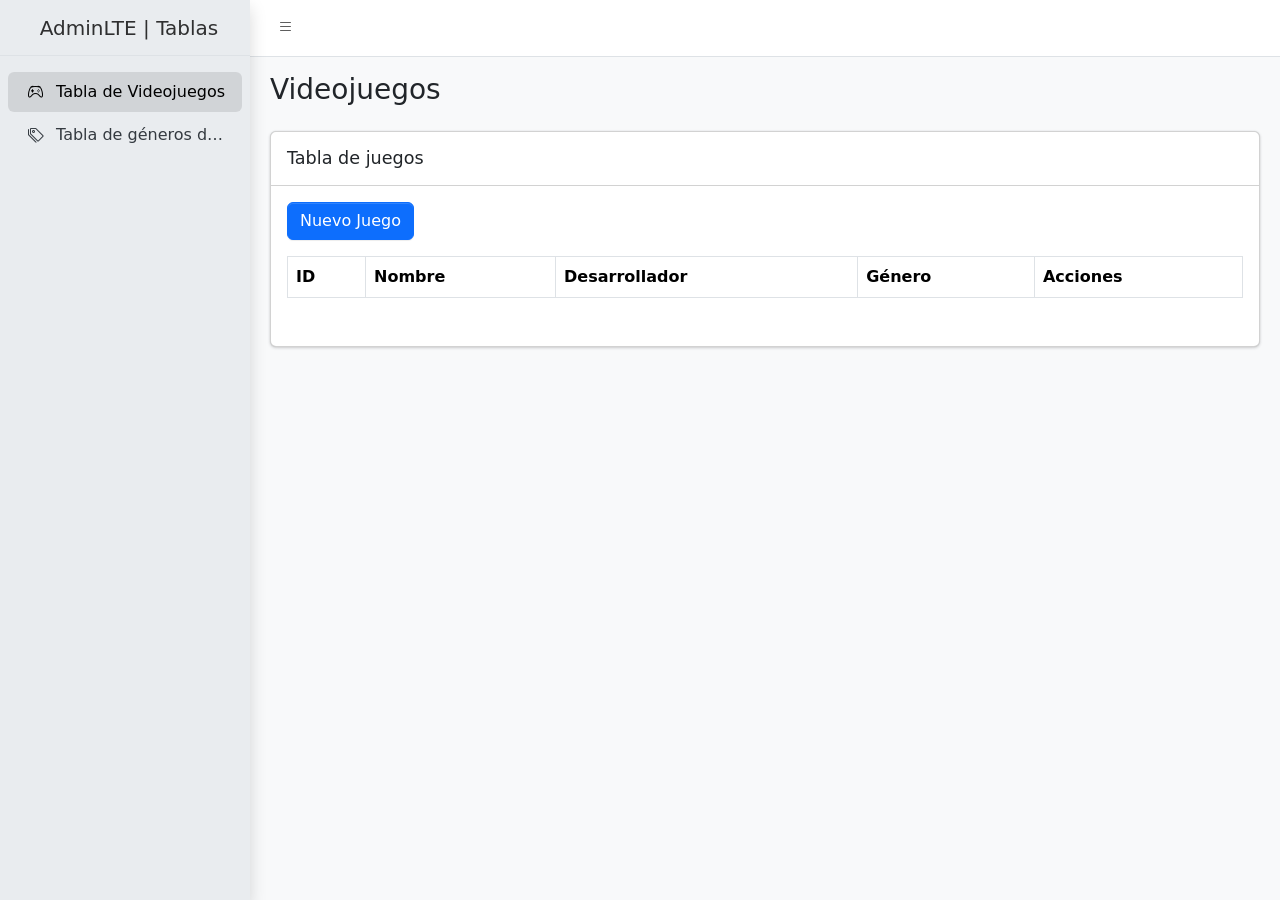
==== commit d412c2da: "Cambio de idioma inglés a español en las interfaces" ====
--- a/tables/games.html
+++ b/tables/games.html
@@ -57,7 +57,7 @@
 
 <a href="../index.html" class="brand-link">
 
-<span class="brand-text">AdminLTE</span>
+<span class="brand-text">AdminLTE | Tablas</span>
 
 </a>
 
@@ -74,7 +74,7 @@
 <a href="games.html" class="nav-link active">
 
 <i class="nav-icon bi bi-controller"></i>
-<p>Games</p>
+<p>Tabla de Videojuegos</p>
 
 </a>
 
@@ -85,7 +85,7 @@
 <a href="genres.html" class="nav-link">
 
 <i class="nav-icon bi bi-tags"></i>
-<p>Genres</p>
+<p>Tabla de géneros de juegos</p>
 
 </a>
 
@@ -150,14 +150,14 @@
     <div class="modal-dialog">
     <div class="modal-content">
         <div class="modal-header">
-            <h5 class="modal-title">Game</h5>
+            <h5 class="modal-title">Información del Juego</h5>
             <button class="btn-close" data-bs-dismiss="modal"></button>
         </div>
     <div class="modal-body">
         <form id="gameForm">
             <input type="hidden" id="game_id">
             <div class="mb-3">
-                <label class="form-label">Name</label>
+                <label class="form-label">Nombre</label>
                 <input
                 type="text"
                 class="form-control"
@@ -166,7 +166,7 @@
                 >
             </div>
             <div class="mb-3">
-                <label class="form-label">Developer</label>
+                <label class="form-label">Desarrollador</label>
                 <input
                 type="text"
                 class="form-control"
@@ -175,7 +175,7 @@
                 >
             </div>
             <div class="mb-3">
-                <label class="form-label">Genre</label>
+                <label class="form-label">Género</label>
                 <select
                 id="genre"
                 class="form-control"
@@ -189,13 +189,13 @@
     class="btn btn-secondary"
     data-bs-dismiss="modal"
     >
-    Cancel
+    Cancelar
     </button>
     <button
     class="btn btn-primary"
     onclick="saveGame()"
     >
-    Save
+    Guardar
     </button>
     </div>
     </div>
@@ -211,7 +211,7 @@
     
     <div class="modal-header bg-danger text-white">
     
-    <h5 class="modal-title">Confirm Delete</h5>
+    <h5 class="modal-title">CONFIRMACIÓN</h5>
     
     <button class="btn-close" data-bs-dismiss="modal"></button>
     
@@ -222,10 +222,10 @@
     </div>
     <div class="modal-footer">
     <button class="btn btn-secondary" data-bs-dismiss="modal">
-    Cancel
+    CANCELAR
     </button>
     <button class="btn btn-danger" id="confirmDeleteBtn">
-    Delete
+    ELIMINAR
     </button>
     </div>
     </div>
@@ -240,7 +240,7 @@
     
     <div class="modal-header bg-success text-white">
     
-    <h5 class="modal-title">Success</h5>
+    <h5 class="modal-title">REALIZADO CON ÉXITO</h5>
     
     <button class="btn-close" data-bs-dismiss="modal"></button>
     
